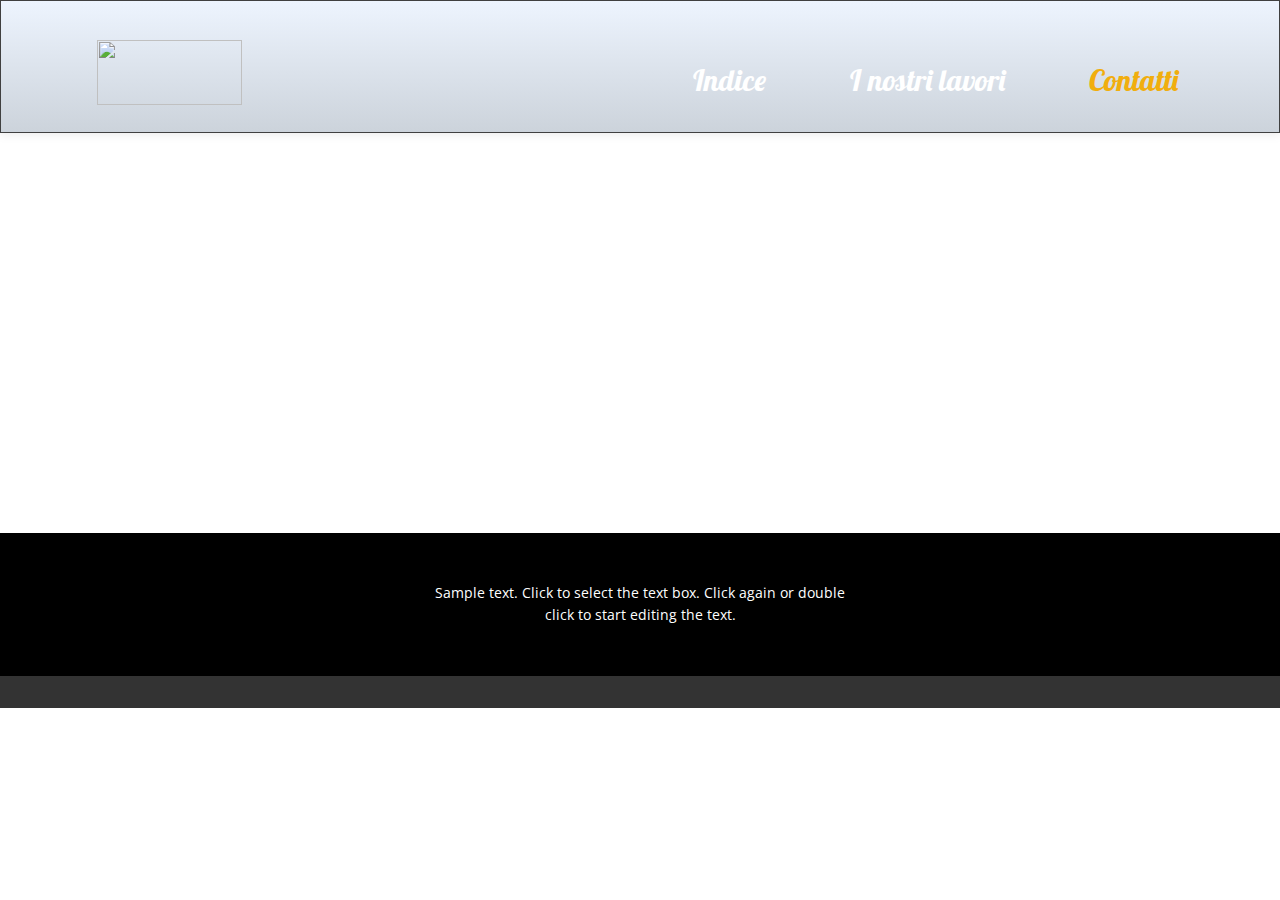
==== Contatti.html @ ff4f026e "Add files via upload" ====
<!DOCTYPE html>
<html style="font-size: 16px;" lang="it"><head>
    <meta name="viewport" content="width=device-width, initial-scale=1.0">
    <meta charset="utf-8">
    <meta name="keywords" content="">
    <meta name="description" content="">
    <title>Contatti</title>
    <link rel="stylesheet" href="nicepage.css" media="screen">
<link rel="stylesheet" href="Contatti.css" media="screen">
    <script class="u-script" type="text/javascript" src="jquery.js" defer=""></script>
    <script class="u-script" type="text/javascript" src="nicepage.js" defer=""></script>
    <meta name="generator" content="Nicepage 5.3.6, nicepage.com">
    <link id="u-theme-google-font" rel="stylesheet" href="https://fonts.googleapis.com/css?family=Roboto:100,100i,300,300i,400,400i,500,500i,700,700i,900,900i|Open+Sans:300,300i,400,400i,500,500i,600,600i,700,700i,800,800i">
    <link id="u-page-google-font" rel="stylesheet" href="https://fonts.googleapis.com/css?family=Lobster:400">
    
    
    <script type="application/ld+json">{
		"@context": "http://schema.org",
		"@type": "Organization",
		"name": "",
		"logo": "images/Scoop_Logo14.png"
}</script>
    <meta name="theme-color" content="#5090f7">
    <meta property="og:title" content="Contatti">
    <meta property="og:type" content="website">
  </head>
  <body class="u-body u-xl-mode" data-lang="it"><header class="u-border-1 u-border-grey-75 u-box-shadow u-clearfix u-gradient u-header u-sticky u-sticky-3e7e u-header" id="sec-75b6"><div class="u-clearfix u-sheet u-sheet-1">
        <nav class="u-menu u-menu-one-level u-offcanvas u-menu-1" data-responsive-from="SM">
          <div class="menu-collapse u-custom-font u-font-lobster" style="font-size: 1.875rem; letter-spacing: 0px;">
            <a class="u-button-style u-custom-left-right-menu-spacing u-custom-padding-bottom u-custom-text-color u-custom-text-shadow u-custom-text-shadow-blur u-custom-text-shadow-color u-custom-text-shadow-transparency u-custom-text-shadow-x u-custom-text-shadow-y u-custom-top-bottom-menu-spacing u-nav-link u-text-active-palette-1-base u-text-hover-palette-2-base" href="#" style="padding: 8px 148px; font-size: calc(1em + 16px);">
              <svg class="u-svg-link" viewBox="0 0 24 24"><use xmlns:xlink="http://www.w3.org/1999/xlink" xlink:href="#menu-hamburger"></use></svg>
              <svg class="u-svg-content" version="1.1" id="menu-hamburger" viewBox="0 0 16 16" x="0px" y="0px" xmlns:xlink="http://www.w3.org/1999/xlink" xmlns="http://www.w3.org/2000/svg"><g><rect y="1" width="16" height="2"></rect><rect y="7" width="16" height="2"></rect><rect y="13" width="16" height="2"></rect>
</g></svg>
            </a>
          </div>
          <div class="u-custom-menu u-nav-container">
            <ul class="u-custom-font u-font-lobster u-nav u-spacing-20 u-unstyled u-nav-1"><li class="u-nav-item"><a class="u-border-active-palette-1-base u-border-hover-palette-1-base u-button-style u-nav-link u-text-active-palette-3-base u-text-hover-palette-3-light-2 u-text-white" href="Home.html" style="padding: 10px 32px;">Indice</a>
</li><li class="u-nav-item"><a class="u-border-active-palette-1-base u-border-hover-palette-1-base u-button-style u-nav-link u-text-active-palette-3-base u-text-hover-palette-3-light-2 u-text-white" href="I-nostri-lavori.html" style="padding: 10px 32px;">I nostri lavori</a>
</li><li class="u-nav-item"><a class="u-border-active-palette-1-base u-border-hover-palette-1-base u-button-style u-nav-link u-text-active-palette-3-base u-text-hover-palette-3-light-2 u-text-white" href="Contatti.html" style="padding: 10px 32px;">Contatti</a>
</li></ul>
          </div>
          <div class="u-custom-menu u-nav-container-collapse">
            <div class="u-black u-container-style u-inner-container-layout u-opacity u-opacity-95 u-sidenav">
              <div class="u-inner-container-layout u-sidenav-overflow">
                <div class="u-menu-close"></div>
                <ul class="u-align-center u-nav u-popupmenu-items u-unstyled u-nav-2"><li class="u-nav-item"><a class="u-button-style u-nav-link" href="Home.html">Indice</a>
</li><li class="u-nav-item"><a class="u-button-style u-nav-link" href="I-nostri-lavori.html">I nostri lavori</a>
</li><li class="u-nav-item"><a class="u-button-style u-nav-link" href="Contatti.html">Contatti</a>
</li></ul>
              </div>
            </div>
            <div class="u-black u-menu-overlay u-opacity u-opacity-70"></div>
          </div>
        </nav>
        <a href="https://nicepage.com" class="u-image u-logo u-image-1" data-image-width="433" data-image-height="197" title="www.google.com">
          <img src="images/Scoop_Logo14.png" class="u-logo-image u-logo-image-1">
        </a>
      </div><style class="u-sticky-style" data-style-id="3e7e">.u-sticky-fixed.u-sticky-3e7e:before, .u-body.u-sticky-fixed .u-sticky-3e7e:before {
borders: top right bottom left !important; border-color: #404040 !important; border-width: 2px !important
}</style></header>
    <section class="u-clearfix u-section-1" id="sec-b669">
      <div class="u-clearfix u-sheet u-sheet-1"></div>
    </section>
    
    
    <footer class="u-align-center u-black u-clearfix u-footer u-footer" id="sec-9346"><div class="u-clearfix u-sheet u-sheet-1">
        <p class="u-small-text u-text u-text-variant u-text-1">Sample text. Click to select the text box. Click again or double click to start editing the text.</p>
      </div></footer>
    <section class="u-backlink u-clearfix u-grey-80">
      
    </section>
  
</body></html>
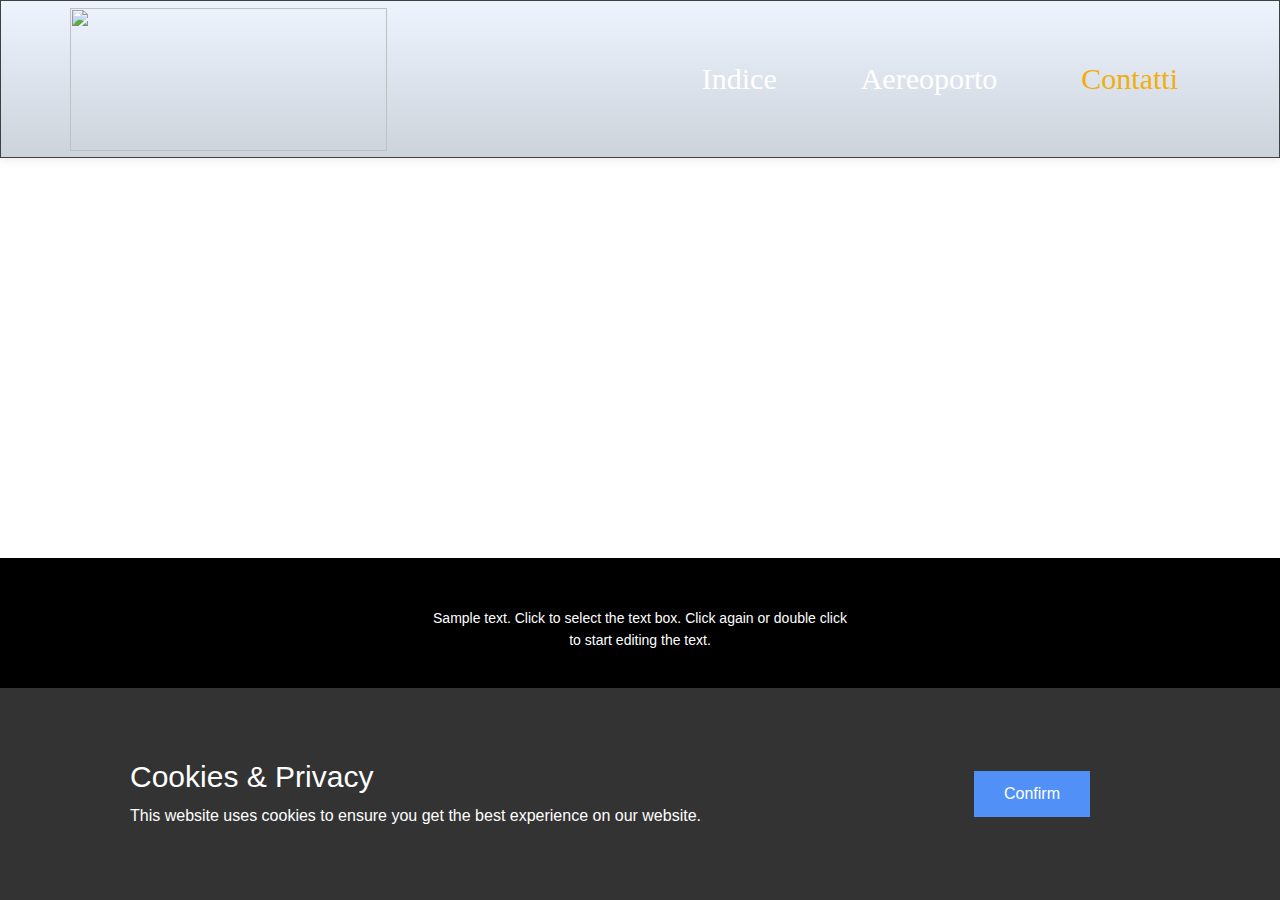
==== commit d62474ce: "Add files via upload" ====
--- a/Contatti.html
+++ b/Contatti.html
@@ -2,28 +2,30 @@
 <html style="font-size: 16px;" lang="it"><head>
     <meta name="viewport" content="width=device-width, initial-scale=1.0">
     <meta charset="utf-8">
-    <meta name="keywords" content="">
-    <meta name="description" content="">
+    <meta name="keywords" content="
+Segnalcoop Algia segnaletica stradale orizzontale verticale cantiere">
+    <meta name="description" content="Realizziamo striscioni stradali e segnaletica stradale orizzontale verticale, e di sicurezza in provincia di Vercelli, Milano, Torino, Alessandria,Verbano-Cusio-Ossola ">
     <title>Contatti</title>
-    <link rel="stylesheet" href="nicepage.css" media="screen">
+    <link rel="stylesheet" href="joepage.css" media="screen">
 <link rel="stylesheet" href="Contatti.css" media="screen">
     <script class="u-script" type="text/javascript" src="jquery.js" defer=""></script>
-    <script class="u-script" type="text/javascript" src="nicepage.js" defer=""></script>
-    <meta name="generator" content="Nicepage 5.3.6, nicepage.com">
-    <link id="u-theme-google-font" rel="stylesheet" href="https://fonts.googleapis.com/css?family=Roboto:100,100i,300,300i,400,400i,500,500i,700,700i,900,900i|Open+Sans:300,300i,400,400i,500,500i,600,600i,700,700i,800,800i">
-    <link id="u-page-google-font" rel="stylesheet" href="https://fonts.googleapis.com/css?family=Lobster:400">
+    <script class="u-script" type="text/javascript" src="joepage.js" defer=""></script>
+
+    <link id="u-theme-google-font" rel="stylesheet" href="fonts.css">
+    <link id="u-page-google-font" rel="stylesheet" href="Contatti-fonts.css">
     
     
     <script type="application/ld+json">{
 		"@context": "http://schema.org",
 		"@type": "Organization",
-		"name": "",
-		"logo": "images/Scoop_Logo14.png"
+		"name": "Site1",
+		"logo": "images/Scoop_Logo10.svg"
 }</script>
     <meta name="theme-color" content="#5090f7">
     <meta property="og:title" content="Contatti">
+    <meta property="og:description" content="Realizziamo striscioni stradali e segnaletica stradale orizzontale verticale, e di sicurezza in provincia di Vercelli, Milano, Torino, Alessandria,Verbano-Cusio-Ossola ">
     <meta property="og:type" content="website">
-  </head>
+  <meta data-intl-tel-input-cdn-path="intlTelInput/"></head>
   <body class="u-body u-xl-mode" data-lang="it"><header class="u-border-1 u-border-grey-75 u-box-shadow u-clearfix u-gradient u-header u-sticky u-sticky-3e7e u-header" id="sec-75b6"><div class="u-clearfix u-sheet u-sheet-1">
         <nav class="u-menu u-menu-one-level u-offcanvas u-menu-1" data-responsive-from="SM">
           <div class="menu-collapse u-custom-font u-font-lobster" style="font-size: 1.875rem; letter-spacing: 0px;">
@@ -35,7 +37,7 @@
           </div>
           <div class="u-custom-menu u-nav-container">
             <ul class="u-custom-font u-font-lobster u-nav u-spacing-20 u-unstyled u-nav-1"><li class="u-nav-item"><a class="u-border-active-palette-1-base u-border-hover-palette-1-base u-button-style u-nav-link u-text-active-palette-3-base u-text-hover-palette-3-light-2 u-text-white" href="Home.html" style="padding: 10px 32px;">Indice</a>
-</li><li class="u-nav-item"><a class="u-border-active-palette-1-base u-border-hover-palette-1-base u-button-style u-nav-link u-text-active-palette-3-base u-text-hover-palette-3-light-2 u-text-white" href="I-nostri-lavori.html" style="padding: 10px 32px;">I nostri lavori</a>
+</li><li class="u-nav-item"><a class="u-border-active-palette-1-base u-border-hover-palette-1-base u-button-style u-nav-link u-text-active-palette-3-base u-text-hover-palette-3-light-2 u-text-white" href="Aereoporto.html" style="padding: 10px 32px;">Aereoporto</a>
 </li><li class="u-nav-item"><a class="u-border-active-palette-1-base u-border-hover-palette-1-base u-button-style u-nav-link u-text-active-palette-3-base u-text-hover-palette-3-light-2 u-text-white" href="Contatti.html" style="padding: 10px 32px;">Contatti</a>
 </li></ul>
           </div>
@@ -44,7 +46,7 @@
               <div class="u-inner-container-layout u-sidenav-overflow">
                 <div class="u-menu-close"></div>
                 <ul class="u-align-center u-nav u-popupmenu-items u-unstyled u-nav-2"><li class="u-nav-item"><a class="u-button-style u-nav-link" href="Home.html">Indice</a>
-</li><li class="u-nav-item"><a class="u-button-style u-nav-link" href="I-nostri-lavori.html">I nostri lavori</a>
+</li><li class="u-nav-item"><a class="u-button-style u-nav-link" href="Aereoporto.html">Aereoporto</a>
 </li><li class="u-nav-item"><a class="u-button-style u-nav-link" href="Contatti.html">Contatti</a>
 </li></ul>
               </div>
@@ -52,8 +54,8 @@
             <div class="u-black u-menu-overlay u-opacity u-opacity-70"></div>
           </div>
         </nav>
-        <a href="https://nicepage.com" class="u-image u-logo u-image-1" data-image-width="433" data-image-height="197" title="www.google.com">
-          <img src="images/Scoop_Logo14.png" class="u-logo-image u-logo-image-1">
+        <a href="https://segnalcoop.it" class="u-image u-logo u-image-1" data-image-width="416" data-image-height="189" title="www.google.com">
+          <img src="images/Scoop_Logo10.svg" class="u-logo-image u-logo-image-1">
         </a>
       </div><style class="u-sticky-style" data-style-id="3e7e">.u-sticky-fixed.u-sticky-3e7e:before, .u-body.u-sticky-fixed .u-sticky-3e7e:before {
 borders: top right bottom left !important; border-color: #404040 !important; border-width: 2px !important
@@ -65,9 +67,146 @@
     
     <footer class="u-align-center u-black u-clearfix u-footer u-footer" id="sec-9346"><div class="u-clearfix u-sheet u-sheet-1">
         <p class="u-small-text u-text u-text-variant u-text-1">Sample text. Click to select the text box. Click again or double click to start editing the text.</p>
-      </div></footer>
-    <section class="u-backlink u-clearfix u-grey-80">
-      
-    </section>
+      </div></footer><section class="u-align-center u-clearfix u-cookies-consent u-grey-80 u-cookies-consent" id="sec-d982">
+      <div class="u-clearfix u-sheet u-valign-middle u-sheet-1">
+        <div class="u-clearfix u-expanded-width u-layout-wrap u-layout-wrap-1">
+          <div class="u-gutter-0 u-layout">
+            <div class="u-layout-row">
+              <div class="u-container-style u-layout-cell u-left-cell u-size-43-md u-size-43-sm u-size-43-xs u-size-46-lg u-size-46-xl u-layout-cell-1">
+                <div class="u-container-layout u-valign-middle u-container-layout-1">
+                  <h3 class="u-text u-text-default u-text-1">Cookies &amp; Privacy</h3>
+                  <p class="u-text u-text-default u-text-2">This website uses cookies to ensure you get the best experience on our website.</p>
+                </div>
+              </div>
+              <div class="u-align-left u-container-style u-layout-cell u-right-cell u-size-14-lg u-size-14-xl u-size-17-md u-size-17-sm u-size-17-xs u-layout-cell-2">
+                <div class="u-container-layout u-valign-middle-lg u-valign-middle-md u-valign-middle-xl u-valign-top-sm u-valign-top-xs u-container-layout-2">
+                  <a href="###" class="u-btn u-button-confirm u-button-style u-palette-1-base u-btn-1">Confirm</a>
+                </div>
+              </div>
+            </div>
+          </div>
+        </div>
+      </div>
+    <style> .u-cookies-consent {
+  background-image: none;
+}
+
+.u-cookies-consent .u-sheet-1 {
+  min-height: 212px;
+}
+
+.u-cookies-consent .u-layout-wrap-1 {
+  margin-top: 30px;
+  margin-bottom: 30px;
+}
+
+.u-cookies-consent .u-layout-cell-1 {
+  min-height: 152px;
+}
+
+.u-cookies-consent .u-container-layout-1 {
+  padding: 30px 60px;
+}
+
+.u-cookies-consent .u-text-1 {
+  margin-top: 0;
+  margin-right: 20px;
+  margin-bottom: 0;
+}
+
+.u-cookies-consent .u-text-2 {
+  margin: 8px 20px 0 0;
+}
+
+.u-cookies-consent .u-layout-cell-2 {
+  min-height: 152px;
+}
+
+.u-cookies-consent .u-container-layout-2 {
+  padding: 30px;
+}
+
+.u-cookies-consent .u-btn-1 {
+  margin: 0 auto 0 0;
+}
+
+@media (max-width: 1199px) {
+  .u-cookies-consent .u-sheet-1 {
+    min-height: 131px;
+  }
+
+  .u-cookies-consent .u-layout-cell-1 {
+    min-height: 125px;
+  }
+
+  .u-cookies-consent .u-text-1 {
+    margin-right: 0;
+  }
+
+  .u-cookies-consent .u-text-2 {
+    margin-right: 0;
+  }
+
+  .u-cookies-consent .u-layout-cell-2 {
+    min-height: 125px;
+  }
+}
+
+@media (max-width: 991px) {
+  .u-cookies-consent .u-sheet-1 {
+    min-height: 106px;
+  }
+
+  .u-cookies-consent .u-layout-cell-1 {
+    min-height: 100px;
+  }
+
+  .u-cookies-consent .u-container-layout-1 {
+    padding-left: 30px;
+    padding-right: 30px;
+  }
+
+  .u-cookies-consent .u-layout-cell-2 {
+    min-height: 100px;
+  }
+}
+
+@media (max-width: 767px) {
+  .u-cookies-consent .u-sheet-1 {
+    min-height: 225px;
+  }
+
+  .u-cookies-consent .u-layout-cell-1 {
+    min-height: 154px;
+  }
+
+  .u-cookies-consent .u-container-layout-1 {
+    padding-left: 10px;
+    padding-right: 10px;
+    padding-bottom: 20px;
+  }
+
+  .u-cookies-consent .u-layout-cell-2 {
+    min-height: 65px;
+  }
+
+  .u-cookies-consent .u-container-layout-2 {
+    padding: 10px;
+  }
+}
+
+@media (max-width: 575px) {
+  .u-cookies-consent .u-sheet-1 {
+    min-height: 121px;
+  }
+
+  .u-cookies-consent .u-layout-cell-1 {
+    min-height: 100px;
+  }
+
+  .u-cookies-consent .u-layout-cell-2 {
+    min-height: 15px;
+  }
+}</style></section>
   
 </body></html>--- a/joepage.css
+++ b/joepage.css
@@ -0,0 +1,40412 @@
+@charset "UTF-8";
+.u-hidden-block {
+  visibility: hidden!important;
+}
+.u-locked-block {
+  pointer-events: none!important;
+}
+/*! normalize.css v4.1.1 | MIT License | github.com/necolas/normalize.css */
+html {
+  font-family: sans-serif;
+  -ms-text-size-adjust: 100%;
+  -webkit-text-size-adjust: 100%;
+}
+body {
+  margin: 0;
+}
+article,
+aside,
+details,
+figcaption,
+figure,
+footer,
+header,
+main,
+menu,
+nav,
+section,
+summary {
+  display: block;
+}
+audio,
+canvas,
+progress,
+video {
+  display: inline-block;
+}
+audio:not([controls]) {
+  display: none;
+  height: 0;
+}
+progress {
+  vertical-align: baseline;
+}
+template,
+[hidden] {
+  display: none;
+}
+a {
+  background-color: transparent;
+  -webkit-text-decoration-skip: objects;
+}
+a:active,
+a:hover {
+  outline-width: 0;
+}
+abbr[title] {
+  border-bottom: none;
+  text-decoration: underline;
+}
+b,
+strong {
+  font-weight: inherit;
+  font-weight: bold;
+}
+dfn {
+  font-style: italic;
+}
+h1 {
+  font-size: 2em;
+  margin: 0.67em 0;
+}
+mark {
+  background-color: #ff0;
+  color: #000;
+}
+small {
+  font-size: 80%;
+}
+sub,
+sup {
+  font-size: 75%;
+  line-height: 0;
+  position: relative;
+  vertical-align: baseline;
+}
+sub {
+  bottom: -0.25em;
+}
+sup {
+  top: -0.5em;
+}
+img {
+  border-style: none;
+}
+svg:not(:root) {
+  overflow: hidden;
+}
+code,
+kbd,
+pre,
+samp {
+  font-family: monospace,monospace;
+  font-size: 1em;
+}
+hr {
+  box-sizing: content-box;
+  height: 0;
+  overflow: visible;
+}
+button,
+input,
+optgroup,
+select,
+textarea {
+  color: inherit;
+  font: inherit;
+  margin: 0;
+}
+optgroup {
+  font-weight: 700;
+}
+button,
+input {
+  overflow: visible;
+}
+button,
+select {
+  text-transform: none;
+}
+button,
+html [type="button"],
+[type="reset"],
+[type="submit"] {
+  -webkit-appearance: button;
+}
+button::-moz-focus-inner,
+[type="button"]::-moz-focus-inner,
+[type="reset"]::-moz-focus-inner,
+[type="submit"]::-moz-focus-inner {
+  border-style: none;
+  padding: 0;
+}
+button:-moz-focusring,
+[type="button"]:-moz-focusring,
+[type="reset"]:-moz-focusring,
+[type="submit"]:-moz-focusring {
+  outline: 1px dotted ButtonText;
+}
+fieldset {
+  border: 1px solid silver;
+  margin: 0 2px;
+  padding: 0.35em 0.625em 0.75em;
+}
+legend {
+  box-sizing: border-box;
+  color: inherit;
+  display: table;
+  max-width: 100%;
+  padding: 0;
+  white-space: normal;
+}
+textarea {
+  overflow: auto;
+  outline: none;
+}
+button,
+select,
+input,
+textarea {
+  outline: none;
+}
+[type="checkbox"],
+[type="radio"] {
+  box-sizing: border-box;
+  padding: 0;
+}
+[type="number"]::-webkit-inner-spin-button,
+[type="number"]::-webkit-outer-spin-button {
+  height: auto;
+}
+[type="search"] {
+  -webkit-appearance: textfield;
+  outline-offset: -2px;
+}
+[type="search"]::-webkit-search-cancel-button,
+[type="search"]::-webkit-search-decoration {
+  -webkit-appearance: none;
+}
+::-webkit-input-placeholder {
+  color: inherit;
+  opacity: 0.54;
+}
+::-webkit-file-upload-button {
+  -webkit-appearance: button;
+  font: inherit;
+}
+ul,
+ol {
+  padding-left: 20px;
+}
+/* Fade effect */
+/* Over effect */
+/* Slide effect */
+/* Over and Slide effect */
+/* Flip Left effect */
+/* Flip Right effect */
+/* Flip Top effect */
+/* Flip Bottom effect */
+/* Wobble Left effect */
+/* Wobble Right effect */
+/* Wobble top effect */
+/* Wobble bottom effect */
+/* Zoom and Rotate Effects */
+/* Utility */
+.u-over-slide {
+  position: absolute;
+  left: 0;
+  top: 0;
+  width: 100%;
+  height: 100%;
+}
+.u-background-effect {
+  overflow: hidden;
+}
+.u-background-effect ~ .u-container-layout {
+  cursor: pointer;
+}
+/* Fade effect */
+.u-effect-fade .u-over-slide {
+  opacity: 0;
+  transition: all 500ms ease;
+}
+.u-effect-fade:hover .u-over-slide,
+.u-effect-fade.u-effect-active .u-over-slide {
+  opacity: 1;
+}
+/* Over effect */
+.u-effect-over-left .u-over-slide {
+  transform: translate(-100%, 0);
+  transition: all 500ms ease;
+}
+.u-effect-over-left:hover .u-over-slide,
+.u-effect-over-left.u-effect-active .u-over-slide {
+  transform: translate(0, 0);
+}
+.u-effect-over-right .u-over-slide {
+  transform: translate(100%, 0);
+  transition: all 500ms ease;
+}
+.u-effect-over-right:hover .u-over-slide,
+.u-effect-over-right.u-effect-active .u-over-slide {
+  transform: translate(0, 0);
+}
+.u-effect-over-top .u-over-slide {
+  transform: translate(0, -100%);
+  transition: all 500ms ease;
+}
+.u-effect-over-top:hover .u-over-slide,
+.u-effect-over-top.u-effect-active .u-over-slide {
+  transform: translate(0, 0);
+}
+.u-effect-over-bottom .u-over-slide {
+  transform: translate(0, 100%);
+  transition: all 500ms ease;
+}
+.u-effect-over-bottom:hover .u-over-slide,
+.u-effect-over-bottom.u-effect-active .u-over-slide {
+  transform: translate(0, 0);
+}
+.u-effect-over-topleft .u-over-slide {
+  transform: translate(-100%, -100%);
+  transition: all 500ms ease;
+}
+.u-effect-over-topleft:hover .u-over-slide,
+.u-effect-over-topleft.u-effect-active .u-over-slide {
+  transform: translate(0, 0);
+}
+.u-effect-over-topright .u-over-slide {
+  transform: translate(100%, -100%);
+  transition: all 500ms ease;
+}
+.u-effect-over-topright:hover .u-over-slide,
+.u-effect-over-topright.u-effect-active .u-over-slide {
+  transform: translate(0, 0);
+}
+.u-effect-over-bottomleft .u-over-slide {
+  transform: translate(-100%, 100%);
+  transition: all 500ms ease;
+}
+.u-effect-over-bottomleft:hover .u-over-slide,
+.u-effect-over-bottomleft.u-effect-active .u-over-slide {
+  transform: translate(0, 0);
+}
+.u-effect-over-bottomright .u-over-slide {
+  transform: translate(100%, 100%);
+  transition: all 500ms ease;
+}
+.u-effect-over-bottomright:hover .u-over-slide,
+.u-effect-over-bottomright.u-effect-active .u-over-slide {
+  transform: translate(0, 0);
+}
+/* Slide effect */
+.u-effect-slide-left .u-over-slide {
+  transform: translate(-100%, 0);
+  transition: all 500ms ease;
+}
+.u-effect-slide-left:hover .u-over-slide,
+.u-effect-slide-left.u-effect-active .u-over-slide {
+  transform: translate(0, 0);
+}
+.u-effect-slide-left .u-back-slide {
+  transition: all 500ms ease;
+}
+.u-effect-slide-left:hover .u-back-slide,
+.u-effect-slide-left.u-effect-active .u-back-slide {
+  transform: translate(100%, 0);
+}
+.u-effect-slide-right .u-over-slide {
+  transform: translate(100%, 0);
+  transition: all 500ms ease;
+}
+.u-effect-slide-right:hover .u-over-slide,
+.u-effect-slide-right.u-effect-active .u-over-slide {
+  transform: translate(0, 0);
+}
+.u-effect-slide-right .u-back-slide {
+  transition: all 500ms ease;
+}
+.u-effect-slide-right:hover .u-back-slide,
+.u-effect-slide-right.u-effect-active .u-back-slide {
+  transform: translate(-100%, 0);
+}
+.u-effect-slide-top .u-over-slide {
+  transform: translate(0, -100%);
+  transition: all 500ms ease;
+}
+.u-effect-slide-top:hover .u-over-slide,
+.u-effect-slide-top.u-effect-active .u-over-slide {
+  transform: translate(0, 0);
+}
+.u-effect-slide-top .u-back-slide {
+  transition: all 500ms ease;
+}
+.u-effect-slide-top:hover .u-back-slide,
+.u-effect-slide-top.u-effect-active .u-back-slide {
+  transform: translate(0, 100%);
+}
+.u-effect-slide-bottom .u-over-slide {
+  transform: translate(0, 100%);
+  transition: all 500ms ease;
+}
+.u-effect-slide-bottom:hover .u-over-slide,
+.u-effect-slide-bottom.u-effect-active .u-over-slide {
+  transform: translate(0, 0);
+}
+.u-effect-slide-bottom .u-back-slide {
+  transition: all 500ms ease;
+}
+.u-effect-slide-bottom:hover .u-back-slide,
+.u-effect-slide-bottom.u-effect-active .u-back-slide {
+  transform: translate(0, -100%);
+}
+.u-effect-slide-topleft .u-over-slide {
+  transform: translate(-100%, -100%);
+  transition: all 500ms ease;
+}
+.u-effect-slide-topleft:hover .u-over-slide,
+.u-effect-slide-topleft.u-effect-active .u-over-slide {
+  transform: translate(0, 0);
+}
+.u-effect-slide-topleft .u-back-slide {
+  transition: all 500ms ease;
+}
+.u-effect-slide-topleft:hover .u-back-slide,
+.u-effect-slide-topleft.u-effect-active .u-back-slide {
+  transform: translate(100%, 100%);
+}
+.u-effect-slide-topright .u-over-slide {
+  transform: translate(100%, -100%);
+  transition: all 500ms ease;
+}
+.u-effect-slide-topright:hover .u-over-slide,
+.u-effect-slide-topright.u-effect-active .u-over-slide {
+  transform: translate(0, 0);
+}
+.u-effect-slide-topright .u-back-slide {
+  transition: all 500ms ease;
+}
+.u-effect-slide-topright:hover .u-back-slide,
+.u-effect-slide-topright.u-effect-active .u-back-slide {
+  transform: translate(-100%, 100%);
+}
+.u-effect-slide-bottomleft .u-over-slide {
+  transform: translate(-100%, 100%);
+  transition: all 500ms ease;
+}
+.u-effect-slide-bottomleft:hover .u-over-slide,
+.u-effect-slide-bottomleft.u-effect-active .u-over-slide {
+  transform: translate(0, 0);
+}
+.u-effect-slide-bottomleft .u-back-slide {
+  transition: all 500ms ease;
+}
+.u-effect-slide-bottomleft:hover .u-back-slide,
+.u-effect-slide-bottomleft.u-effect-active .u-back-slide {
+  transform: translate(100%, -100%);
+}
+.u-effect-slide-bottomright .u-over-slide {
+  transform: translate(100%, 100%);
+  transition: all 500ms ease;
+}
+.u-effect-slide-bottomright:hover .u-over-slide,
+.u-effect-slide-bottomright.u-effect-active .u-over-slide {
+  transform: translate(0, 0);
+}
+.u-effect-slide-bottomright .u-back-slide {
+  transition: all 500ms ease;
+}
+.u-effect-slide-bottomright:hover .u-back-slide,
+.u-effect-slide-bottomright.u-effect-active .u-back-slide {
+  transform: translate(-100%, -100%);
+}
+/* Flip */
+.u-effect-flip-left,
+.u-effect-flip-left .u-slidesWrapper {
+  perspective: 300px;
+}
+.u-effect-flip-left .u-over-slide {
+  opacity: 0;
+  transform: rotateY(180deg);
+  transform-origin: center left;
+  transition: transform 500ms ease, transform-origin 500ms ease, opacity 0ms ease 500ms;
+}
+.u-effect-flip-left:hover .u-over-slide,
+.u-effect-flip-left.u-effect-active .u-over-slide {
+  opacity: 1;
+  transform: rotateY(0deg);
+  transition: transform 500ms ease, transform-origin 500ms ease;
+}
+.u-effect-flip-right,
+.u-effect-flip-right .u-slidesWrapper {
+  perspective: 300px;
+}
+.u-effect-flip-right .u-over-slide {
+  opacity: 0;
+  transform: rotateY(-180deg);
+  transform-origin: center right;
+  transition: transform 500ms ease, transform-origin 500ms ease, opacity 0ms ease 500ms;
+}
+.u-effect-flip-right:hover .u-over-slide,
+.u-effect-flip-right.u-effect-active .u-over-slide {
+  opacity: 1;
+  transform: rotateY(0deg);
+  transition: transform 500ms ease, transform-origin 500ms ease;
+}
+.u-effect-flip-top,
+.u-effect-flip-top .u-slidesWrapper {
+  perspective: 300px;
+}
+.u-effect-flip-top .u-over-slide {
+  opacity: 0;
+  transform: rotateX(-180deg);
+  transform-origin: center top;
+  transition: transform 500ms ease, transform-origin 500ms ease, opacity 0ms ease 500ms;
+}
+.u-effect-flip-top:hover .u-over-slide,
+.u-effect-flip-top.u-effect-active .u-over-slide {
+  opacity: 1;
+  transform: rotateX(0deg);
+  transition: transform 500ms ease, transform-origin 500ms ease;
+}
+.u-effect-flip-bottom,
+.u-effect-flip-bottom .u-slidesWrapper {
+  perspective: 300px;
+}
+.u-effect-flip-bottom .u-over-slide {
+  opacity: 0;
+  transform: rotateX(180deg);
+  transform-origin: center bottom;
+  transition: transform 500ms ease, transform-origin 500ms ease, opacity 0ms ease 500ms;
+}
+.u-effect-flip-bottom:hover .u-over-slide,
+.u-effect-flip-bottom.u-effect-active .u-over-slide {
+  opacity: 1;
+  transform: rotateX(0deg);
+  transition: transform 500ms ease, transform-origin 500ms ease;
+}
+/* Wooble */
+.u-effect-wobble-left,
+.u-effect-wobble-left .u-slidesWrapper {
+  perspective: 300px;
+}
+.u-effect-wobble-left .u-over-slide {
+  opacity: 0;
+  transform: rotateY(130deg);
+  transform-origin: center left;
+  transition: transform 500ms ease, transform-origin 500ms ease, opacity 0ms ease 500ms;
+}
+.u-effect-wobble-left:hover .u-over-slide,
+.u-effect-wobble-left.u-effect-active .u-over-slide {
+  opacity: 1;
+  transform: rotateY(0deg);
+  transform-origin: center right;
+  transition: transform 500ms ease, transform-origin 500ms ease;
+}
+.u-effect-wobble-right,
+.u-effect-wobble-right .u-slidesWrapper {
+  perspective: 300px;
+}
+.u-effect-wobble-right .u-over-slide {
+  opacity: 0;
+  transform: rotateY(-130deg);
+  transform-origin: center right;
+  transition: transform 500ms ease, transform-origin 500ms ease, opacity 0ms ease 500ms;
+}
+.u-effect-wobble-right:hover .u-over-slide,
+.u-effect-wobble-right.u-effect-active .u-over-slide {
+  opacity: 1;
+  transform: rotateY(0deg);
+  transform-origin: center left;
+  transition: transform 500ms ease, transform-origin 500ms ease;
+}
+.u-effect-wobble-top,
+.u-effect-wobble-top .u-slidesWrapper {
+  perspective: 300px;
+}
+.u-effect-wobble-top .u-over-slide {
+  opacity: 0;
+  transform: rotateX(-130deg);
+  transform-origin: center top;
+  transition: transform 500ms ease, transform-origin 500ms ease, opacity 0ms ease 500ms;
+}
+.u-effect-wobble-top:hover .u-over-slide,
+.u-effect-wobble-top.u-effect-active .u-over-slide {
+  opacity: 1;
+  transform: rotateX(0deg);
+  transform-origin: center bottom;
+  transition: transform 500ms ease, transform-origin 500ms ease;
+}
+.u-effect-wobble-bottom,
+.u-effect-wobble-bottom .u-slidesWrapper {
+  perspective: 300px;
+}
+.u-effect-wobble-bottom .u-over-slide {
+  opacity: 0;
+  transform: rotateX(130deg);
+  transform-origin: center bottom;
+  transition: transform 500ms ease, transform-origin 500ms ease, opacity 0ms ease 500ms;
+}
+.u-effect-wobble-bottom:hover .u-over-slide,
+.u-effect-wobble-bottom.u-effect-active .u-over-slide {
+  opacity: 1;
+  transform: rotateX(0deg);
+  transform-origin: center top;
+  transition: transform 500ms ease, transform-origin 500ms ease;
+}
+/* Zoom */
+.u-effect-zoom .u-over-slide {
+  transition: transform 500ms ease;
+  transform: scale(0, 0);
+}
+.u-effect-zoom:hover .u-over-slide,
+.u-effect-zoom.u-effect-active .u-over-slide {
+  transform: scale(1, 1);
+}
+.u-effect-hover-zoom .u-back-slide,
+.u-effect-hover-zoom .u-background-effect-image {
+  transition: transform 500ms ease;
+  transform: scale(1);
+}
+.u-effect-hover-zoom:hover .u-back-slide,
+.u-effect-hover-zoom:hover .u-background-effect-image,
+.u-effect-hover-zoom.u-effect-active .u-back-slide,
+.u-effect-hover-zoom.u-effect-active .u-background-effect-image {
+  transform: scale(var(--effect-scale));
+}
+.u-effect-hover-zoomOut .u-back-slide,
+.u-effect-hover-zoomOut .u-background-effect-image {
+  transition: transform 500ms ease;
+  transform: scale(var(--effect-scale));
+}
+.u-effect-hover-zoomOut:hover .u-back-slide,
+.u-effect-hover-zoomOut:hover .u-background-effect-image,
+.u-effect-hover-zoomOut.u-effect-active .u-back-slide,
+.u-effect-hover-zoomOut.u-effect-active .u-background-effect-image {
+  transform: scale(1);
+}
+.u-effect-hover-liftUp > .u-background-effect {
+  overflow: visible;
+}
+.u-effect-hover-liftUp .u-back-slide,
+.u-effect-hover-liftUp .u-background-effect-image {
+  transition: transform 500ms ease;
+  transform: scale(1);
+}
+.u-effect-hover-liftUp:hover .u-back-slide,
+.u-effect-hover-liftUp.u-effect-active .u-back-slide,
+.u-effect-hover-liftUp:hover .u-background-effect-image,
+.u-effect-hover-liftUp.u-effect-active .u-background-effect-image {
+  transform: scale(var(--effect-scale));
+  z-index: 1;
+}
+.u-effect-hover-liftUp:hover > .u-container-layout {
+  z-index: 2;
+}
+.u-effect-zoom-rotate .u-over-slide {
+  transition: transform 500ms ease;
+  transform: rotate(0deg) scale(0, 0);
+}
+.u-effect-zoom-rotate:hover .u-over-slide,
+.u-effect-zoom-rotate.u-effect-active .u-over-slide {
+  transform: rotate(360deg) scale(1, 1);
+}
+.u-effect-zoom-rotateX .u-over-slide {
+  transition: transform 500ms ease;
+  transform: rotateX(0deg) scale(0, 0);
+}
+.u-effect-zoom-rotateX:hover .u-over-slide,
+.u-effect-zoom-rotateX.u-effect-active .u-over-slide {
+  transform: rotateX(360deg) scale(1, 1);
+}
+.u-effect-zoom-rotateY .u-over-slide {
+  transition: transform 500ms ease;
+  transform: rotateY(0deg) scale(0, 0);
+}
+.u-effect-zoom-rotateY:hover .u-over-slide,
+.u-effect-zoom-rotateY.u-effect-active .u-over-slide {
+  transform: rotateY(360deg) scale(1, 1);
+}
+.u-effect-hover-slide .u-back-image,
+.u-effect-hover-slide .u-background-effect-image {
+  transition-duration: 500ms;
+  transition-timing-function: ease;
+  transition-property: left, right, top, bottom;
+}
+.u-effect-hover-slide .u-effect-hover-slide-direction-right {
+  left: auto;
+}
+.u-effect-hover-slide .u-effect-hover-slide-direction-up {
+  top: auto;
+}
+.u-effect-hover-slide:hover .u-back-image.u-effect-hover-slide-direction-left,
+.u-effect-hover-slide:hover .u-background-effect-image.u-effect-hover-slide-direction-left,
+.u-effect-hover-slide.u-effect-active .u-back-image.u-effect-hover-slide-direction-left,
+.u-effect-hover-slide.u-effect-active .u-background-effect-image.u-effect-hover-slide-direction-left {
+  left: 0 !important;
+}
+.u-effect-hover-slide:hover .u-back-image.u-effect-hover-slide-direction-right,
+.u-effect-hover-slide:hover .u-background-effect-image.u-effect-hover-slide-direction-right,
+.u-effect-hover-slide.u-effect-active .u-back-image.u-effect-hover-slide-direction-right,
+.u-effect-hover-slide.u-effect-active .u-background-effect-image.u-effect-hover-slide-direction-right {
+  right: 0 !important;
+}
+.u-effect-hover-slide:hover .u-back-image.u-effect-hover-slide-direction-up,
+.u-effect-hover-slide:hover .u-background-effect-image.u-effect-hover-slide-direction-up,
+.u-effect-hover-slide.u-effect-active .u-back-image.u-effect-hover-slide-direction-up,
+.u-effect-hover-slide.u-effect-active .u-background-effect-image.u-effect-hover-slide-direction-up {
+  bottom: 0 !important;
+}
+.u-effect-hover-slide:hover .u-back-image.u-effect-hover-slide-direction-down,
+.u-effect-hover-slide:hover .u-background-effect-image.u-effect-hover-slide-direction-down,
+.u-effect-hover-slide.u-effect-active .u-back-image.u-effect-hover-slide-direction-down,
+.u-effect-hover-slide.u-effect-active .u-background-effect-image.u-effect-hover-slide-direction-down {
+  top: 0 !important;
+}
+.u-btn {
+  /*display: inline-block;*/
+  display: table;
+  /*TODO maye need another solution for negative marin*/
+  cursor: pointer;
+  color: inherit;
+  font-size: inherit;
+  font-family: inherit;
+  line-height: inherit;
+  letter-spacing: inherit;
+  text-transform: inherit;
+  font-style: inherit;
+  font-weight: inherit;
+  text-decoration: none;
+  border: 0 none transparent;
+  outline-width: 0;
+  background-color: transparent;
+  margin: 0;
+  -webkit-text-decoration-skip: objects;
+  font-style: initial;
+  white-space: nowrap;
+  -webkit-user-select: none;
+      -ms-user-select: none;
+          user-select: none;
+  vertical-align: middle;
+  text-align: center;
+  padding: 10px 30px;
+  border-radius: 0;
+  align-self: flex-start;
+}
+.u-btn:focus,
+.u-btn:active:focus,
+.u-btn.active:focus {
+  outline: thin dotted;
+  outline: 5px auto -webkit-focus-ring-color;
+  outline-offset: -2px;
+}
+.u-btn:hover,
+.u-btn:focus {
+  text-decoration: none;
+}
+.u-btn:active,
+.u-btn.active {
+  outline: 0;
+  background-image: none;
+}
+.u-btn.disabled,
+.u-btn[disabled] {
+  opacity: 0.6;
+}
+.u-btn-circle {
+  border-radius: 50%;
+}
+.u-btn-rectangle {
+  border-radius: 0 !important;
+}
+.u-text a,
+.u-post-content a,
+.u-tab-item a,
+.u-nav-item a {
+  font-size: inherit;
+  font-family: inherit;
+  line-height: inherit;
+  letter-spacing: inherit;
+  text-transform: inherit;
+}
+.u-text:not(ul):not(ol):not(p):not(.u-post-content):not(.u-block-content):not(.u-product-desc):not(.u-cart-block-content):not(.u-checkout-block-content) a {
+  color: inherit;
+}
+.u-text:not(ul):not(ol):not(p):not(.u-post-content):not(.u-block-content):not(.u-product-desc):not(.u-cart-block-content):not(.u-checkout-block-content) a,
+.u-text:not(ul):not(ol):not(p):not(.u-post-content):not(.u-block-content):not(.u-product-desc):not(.u-cart-block-content):not(.u-checkout-block-content) a:hover {
+  text-decoration: none;
+}
+.u-link,
+a {
+  border-top-width: 0;
+  border-left-width: 0;
+  border-right-width: 0;
+}
+.u-link {
+  display: table;
+  border-style: solid;
+  border-bottom-width: 0;
+  white-space: nowrap;
+  align-self: flex-start;
+}
+.u-link,
+.u-link:hover,
+.u-link:focus {
+  text-decoration: none;
+}
+.u-link:focus,
+.u-link:active:focus,
+.u-link.active:focus {
+  outline: thin dotted;
+  outline: 5px auto -webkit-focus-ring-color;
+  outline-offset: -2px;
+}
+.u-underline,
+.u-underline:hover {
+  text-decoration: underline;
+  border-bottom-width: 0;
+}
+.u-no-underline,
+.u-no-underline:hover {
+  text-decoration: none;
+  border-bottom-width: 0;
+}
+.u-block-content > :first-child,
+.u-product-desc > :first-child,
+.u-product-tab-pane > :first-child,
+.u-post-content > :first-child {
+  margin-top: 0;
+}
+.u-block-content > :last-child,
+.u-product-desc > :last-child,
+.u-product-tab-pane > :last-child,
+.u-post-content > :last-child {
+  margin-bottom: 0;
+}
+.u-block-content p,
+.u-product-desc p,
+.u-product-tab-pane p,
+.u-post-content p {
+  text-decoration: inherit !important;
+  color: inherit !important;
+  font-style: inherit !important;
+  font-size: inherit !important;
+  font-weight: inherit !important;
+  font-family: inherit !important;
+  line-height: inherit !important;
+  letter-spacing: inherit !important;
+  text-transform: inherit !important;
+}
+.u-logo {
+  color: inherit;
+  font-size: inherit;
+  font-family: inherit;
+  line-height: inherit;
+  letter-spacing: inherit;
+  text-transform: inherit;
+  font-style: inherit;
+  font-weight: inherit;
+  text-decoration: none;
+  border: 0 none transparent;
+  outline-width: 0;
+  background-color: transparent;
+  margin: 0;
+  -webkit-text-decoration-skip: objects;
+}
+.u-image.u-logo {
+  display: table;
+  white-space: nowrap;
+}
+.u-image.u-logo img {
+  display: block;
+}
+.u-form-horizontal {
+  display: flex;
+  flex-flow: row;
+  align-items: center;
+  flex-grow: 1;
+}
+.u-input {
+  display: block;
+  width: 100%;
+  padding: 10px 12px;
+  background-image: none;
+  background-clip: padding-box;
+  border: none;
+  border-radius: 3px;
+  transition: border-color ease-in-out 0.15s, box-shadow ease-in-out 0.15s;
+  background-color: transparent;
+  color: inherit;
+  height: auto;
+}
+.u-form-horizontal .u-form-group:not(.u-label-top) label,
+.u-form-horizontal .u-form-group:not(.u-label-top) input,
+.u-form-horizontal .u-form-select-wrapper,
+.u-form-horizontal .u-form-radio-button-wrapper {
+  display: flex;
+  align-items: center;
+  justify-content: center;
+  margin-bottom: 0;
+  flex-grow: 1;
+}
+.u-form-vertical {
+  display: flex;
+  flex-wrap: wrap;
+  align-items: flex-end;
+}
+.u-form-vertical.u-form-spacing-50,
+.u-form-vertical.u-form-spacing-50 .u-form-step {
+  margin-left: -50px;
+  width: calc(100% +  50px);
+}
+.u-form-vertical.u-form-spacing-50 .u-form-group,
+.u-form-vertical.u-form-spacing-50 .u-form-step .u-form-group {
+  margin-bottom: 50px;
+}
+.u-form-vertical.u-form-spacing-50 .u-form-group:not(.u-image),
+.u-form-vertical.u-form-spacing-50 .u-form-step .u-form-group:not(.u-image) {
+  padding-left: 50px;
+}
+.u-form-vertical.u-form-spacing-50 .u-form-group.u-image,
+.u-form-vertical.u-form-spacing-50 .u-form-step .u-form-group.u-image {
+  margin-left: 50px !important;
+}
+.u-form-vertical.u-form-spacing-50 .u-form-group.u-form-line,
+.u-form-vertical.u-form-spacing-50 .u-form-step .u-form-group.u-form-line {
+  margin-left: 50px;
+}
+.u-form-vertical.u-form-spacing-49,
+.u-form-vertical.u-form-spacing-49 .u-form-step {
+  margin-left: -49px;
+  width: calc(100% +  49px);
+}
+.u-form-vertical.u-form-spacing-49 .u-form-group,
+.u-form-vertical.u-form-spacing-49 .u-form-step .u-form-group {
+  margin-bottom: 49px;
+}
+.u-form-vertical.u-form-spacing-49 .u-form-group:not(.u-image),
+.u-form-vertical.u-form-spacing-49 .u-form-step .u-form-group:not(.u-image) {
+  padding-left: 49px;
+}
+.u-form-vertical.u-form-spacing-49 .u-form-group.u-image,
+.u-form-vertical.u-form-spacing-49 .u-form-step .u-form-group.u-image {
+  margin-left: 49px !important;
+}
+.u-form-vertical.u-form-spacing-49 .u-form-group.u-form-line,
+.u-form-vertical.u-form-spacing-49 .u-form-step .u-form-group.u-form-line {
+  margin-left: 49px;
+}
+.u-form-vertical.u-form-spacing-48,
+.u-form-vertical.u-form-spacing-48 .u-form-step {
+  margin-left: -48px;
+  width: calc(100% +  48px);
+}
+.u-form-vertical.u-form-spacing-48 .u-form-group,
+.u-form-vertical.u-form-spacing-48 .u-form-step .u-form-group {
+  margin-bottom: 48px;
+}
+.u-form-vertical.u-form-spacing-48 .u-form-group:not(.u-image),
+.u-form-vertical.u-form-spacing-48 .u-form-step .u-form-group:not(.u-image) {
+  padding-left: 48px;
+}
+.u-form-vertical.u-form-spacing-48 .u-form-group.u-image,
+.u-form-vertical.u-form-spacing-48 .u-form-step .u-form-group.u-image {
+  margin-left: 48px !important;
+}
+.u-form-vertical.u-form-spacing-48 .u-form-group.u-form-line,
+.u-form-vertical.u-form-spacing-48 .u-form-step .u-form-group.u-form-line {
+  margin-left: 48px;
+}
+.u-form-vertical.u-form-spacing-47,
+.u-form-vertical.u-form-spacing-47 .u-form-step {
+  margin-left: -47px;
+  width: calc(100% +  47px);
+}
+.u-form-vertical.u-form-spacing-47 .u-form-group,
+.u-form-vertical.u-form-spacing-47 .u-form-step .u-form-group {
+  margin-bottom: 47px;
+}
+.u-form-vertical.u-form-spacing-47 .u-form-group:not(.u-image),
+.u-form-vertical.u-form-spacing-47 .u-form-step .u-form-group:not(.u-image) {
+  padding-left: 47px;
+}
+.u-form-vertical.u-form-spacing-47 .u-form-group.u-image,
+.u-form-vertical.u-form-spacing-47 .u-form-step .u-form-group.u-image {
+  margin-left: 47px !important;
+}
+.u-form-vertical.u-form-spacing-47 .u-form-group.u-form-line,
+.u-form-vertical.u-form-spacing-47 .u-form-step .u-form-group.u-form-line {
+  margin-left: 47px;
+}
+.u-form-vertical.u-form-spacing-46,
+.u-form-vertical.u-form-spacing-46 .u-form-step {
+  margin-left: -46px;
+  width: calc(100% +  46px);
+}
+.u-form-vertical.u-form-spacing-46 .u-form-group,
+.u-form-vertical.u-form-spacing-46 .u-form-step .u-form-group {
+  margin-bottom: 46px;
+}
+.u-form-vertical.u-form-spacing-46 .u-form-group:not(.u-image),
+.u-form-vertical.u-form-spacing-46 .u-form-step .u-form-group:not(.u-image) {
+  padding-left: 46px;
+}
+.u-form-vertical.u-form-spacing-46 .u-form-group.u-image,
+.u-form-vertical.u-form-spacing-46 .u-form-step .u-form-group.u-image {
+  margin-left: 46px !important;
+}
+.u-form-vertical.u-form-spacing-46 .u-form-group.u-form-line,
+.u-form-vertical.u-form-spacing-46 .u-form-step .u-form-group.u-form-line {
+  margin-left: 46px;
+}
+.u-form-vertical.u-form-spacing-45,
+.u-form-vertical.u-form-spacing-45 .u-form-step {
+  margin-left: -45px;
+  width: calc(100% +  45px);
+}
+.u-form-vertical.u-form-spacing-45 .u-form-group,
+.u-form-vertical.u-form-spacing-45 .u-form-step .u-form-group {
+  margin-bottom: 45px;
+}
+.u-form-vertical.u-form-spacing-45 .u-form-group:not(.u-image),
+.u-form-vertical.u-form-spacing-45 .u-form-step .u-form-group:not(.u-image) {
+  padding-left: 45px;
+}
+.u-form-vertical.u-form-spacing-45 .u-form-group.u-image,
+.u-form-vertical.u-form-spacing-45 .u-form-step .u-form-group.u-image {
+  margin-left: 45px !important;
+}
+.u-form-vertical.u-form-spacing-45 .u-form-group.u-form-line,
+.u-form-vertical.u-form-spacing-45 .u-form-step .u-form-group.u-form-line {
+  margin-left: 45px;
+}
+.u-form-vertical.u-form-spacing-44,
+.u-form-vertical.u-form-spacing-44 .u-form-step {
+  margin-left: -44px;
+  width: calc(100% +  44px);
+}
+.u-form-vertical.u-form-spacing-44 .u-form-group,
+.u-form-vertical.u-form-spacing-44 .u-form-step .u-form-group {
+  margin-bottom: 44px;
+}
+.u-form-vertical.u-form-spacing-44 .u-form-group:not(.u-image),
+.u-form-vertical.u-form-spacing-44 .u-form-step .u-form-group:not(.u-image) {
+  padding-left: 44px;
+}
+.u-form-vertical.u-form-spacing-44 .u-form-group.u-image,
+.u-form-vertical.u-form-spacing-44 .u-form-step .u-form-group.u-image {
+  margin-left: 44px !important;
+}
+.u-form-vertical.u-form-spacing-44 .u-form-group.u-form-line,
+.u-form-vertical.u-form-spacing-44 .u-form-step .u-form-group.u-form-line {
+  margin-left: 44px;
+}
+.u-form-vertical.u-form-spacing-43,
+.u-form-vertical.u-form-spacing-43 .u-form-step {
+  margin-left: -43px;
+  width: calc(100% +  43px);
+}
+.u-form-vertical.u-form-spacing-43 .u-form-group,
+.u-form-vertical.u-form-spacing-43 .u-form-step .u-form-group {
+  margin-bottom: 43px;
+}
+.u-form-vertical.u-form-spacing-43 .u-form-group:not(.u-image),
+.u-form-vertical.u-form-spacing-43 .u-form-step .u-form-group:not(.u-image) {
+  padding-left: 43px;
+}
+.u-form-vertical.u-form-spacing-43 .u-form-group.u-image,
+.u-form-vertical.u-form-spacing-43 .u-form-step .u-form-group.u-image {
+  margin-left: 43px !important;
+}
+.u-form-vertical.u-form-spacing-43 .u-form-group.u-form-line,
+.u-form-vertical.u-form-spacing-43 .u-form-step .u-form-group.u-form-line {
+  margin-left: 43px;
+}
+.u-form-vertical.u-form-spacing-42,
+.u-form-vertical.u-form-spacing-42 .u-form-step {
+  margin-left: -42px;
+  width: calc(100% +  42px);
+}
+.u-form-vertical.u-form-spacing-42 .u-form-group,
+.u-form-vertical.u-form-spacing-42 .u-form-step .u-form-group {
+  margin-bottom: 42px;
+}
+.u-form-vertical.u-form-spacing-42 .u-form-group:not(.u-image),
+.u-form-vertical.u-form-spacing-42 .u-form-step .u-form-group:not(.u-image) {
+  padding-left: 42px;
+}
+.u-form-vertical.u-form-spacing-42 .u-form-group.u-image,
+.u-form-vertical.u-form-spacing-42 .u-form-step .u-form-group.u-image {
+  margin-left: 42px !important;
+}
+.u-form-vertical.u-form-spacing-42 .u-form-group.u-form-line,
+.u-form-vertical.u-form-spacing-42 .u-form-step .u-form-group.u-form-line {
+  margin-left: 42px;
+}
+.u-form-vertical.u-form-spacing-41,
+.u-form-vertical.u-form-spacing-41 .u-form-step {
+  margin-left: -41px;
+  width: calc(100% +  41px);
+}
+.u-form-vertical.u-form-spacing-41 .u-form-group,
+.u-form-vertical.u-form-spacing-41 .u-form-step .u-form-group {
+  margin-bottom: 41px;
+}
+.u-form-vertical.u-form-spacing-41 .u-form-group:not(.u-image),
+.u-form-vertical.u-form-spacing-41 .u-form-step .u-form-group:not(.u-image) {
+  padding-left: 41px;
+}
+.u-form-vertical.u-form-spacing-41 .u-form-group.u-image,
+.u-form-vertical.u-form-spacing-41 .u-form-step .u-form-group.u-image {
+  margin-left: 41px !important;
+}
+.u-form-vertical.u-form-spacing-41 .u-form-group.u-form-line,
+.u-form-vertical.u-form-spacing-41 .u-form-step .u-form-group.u-form-line {
+  margin-left: 41px;
+}
+.u-form-vertical.u-form-spacing-40,
+.u-form-vertical.u-form-spacing-40 .u-form-step {
+  margin-left: -40px;
+  width: calc(100% +  40px);
+}
+.u-form-vertical.u-form-spacing-40 .u-form-group,
+.u-form-vertical.u-form-spacing-40 .u-form-step .u-form-group {
+  margin-bottom: 40px;
+}
+.u-form-vertical.u-form-spacing-40 .u-form-group:not(.u-image),
+.u-form-vertical.u-form-spacing-40 .u-form-step .u-form-group:not(.u-image) {
+  padding-left: 40px;
+}
+.u-form-vertical.u-form-spacing-40 .u-form-group.u-image,
+.u-form-vertical.u-form-spacing-40 .u-form-step .u-form-group.u-image {
+  margin-left: 40px !important;
+}
+.u-form-vertical.u-form-spacing-40 .u-form-group.u-form-line,
+.u-form-vertical.u-form-spacing-40 .u-form-step .u-form-group.u-form-line {
+  margin-left: 40px;
+}
+.u-form-vertical.u-form-spacing-39,
+.u-form-vertical.u-form-spacing-39 .u-form-step {
+  margin-left: -39px;
+  width: calc(100% +  39px);
+}
+.u-form-vertical.u-form-spacing-39 .u-form-group,
+.u-form-vertical.u-form-spacing-39 .u-form-step .u-form-group {
+  margin-bottom: 39px;
+}
+.u-form-vertical.u-form-spacing-39 .u-form-group:not(.u-image),
+.u-form-vertical.u-form-spacing-39 .u-form-step .u-form-group:not(.u-image) {
+  padding-left: 39px;
+}
+.u-form-vertical.u-form-spacing-39 .u-form-group.u-image,
+.u-form-vertical.u-form-spacing-39 .u-form-step .u-form-group.u-image {
+  margin-left: 39px !important;
+}
+.u-form-vertical.u-form-spacing-39 .u-form-group.u-form-line,
+.u-form-vertical.u-form-spacing-39 .u-form-step .u-form-group.u-form-line {
+  margin-left: 39px;
+}
+.u-form-vertical.u-form-spacing-38,
+.u-form-vertical.u-form-spacing-38 .u-form-step {
+  margin-left: -38px;
+  width: calc(100% +  38px);
+}
+.u-form-vertical.u-form-spacing-38 .u-form-group,
+.u-form-vertical.u-form-spacing-38 .u-form-step .u-form-group {
+  margin-bottom: 38px;
+}
+.u-form-vertical.u-form-spacing-38 .u-form-group:not(.u-image),
+.u-form-vertical.u-form-spacing-38 .u-form-step .u-form-group:not(.u-image) {
+  padding-left: 38px;
+}
+.u-form-vertical.u-form-spacing-38 .u-form-group.u-image,
+.u-form-vertical.u-form-spacing-38 .u-form-step .u-form-group.u-image {
+  margin-left: 38px !important;
+}
+.u-form-vertical.u-form-spacing-38 .u-form-group.u-form-line,
+.u-form-vertical.u-form-spacing-38 .u-form-step .u-form-group.u-form-line {
+  margin-left: 38px;
+}
+.u-form-vertical.u-form-spacing-37,
+.u-form-vertical.u-form-spacing-37 .u-form-step {
+  margin-left: -37px;
+  width: calc(100% +  37px);
+}
+.u-form-vertical.u-form-spacing-37 .u-form-group,
+.u-form-vertical.u-form-spacing-37 .u-form-step .u-form-group {
+  margin-bottom: 37px;
+}
+.u-form-vertical.u-form-spacing-37 .u-form-group:not(.u-image),
+.u-form-vertical.u-form-spacing-37 .u-form-step .u-form-group:not(.u-image) {
+  padding-left: 37px;
+}
+.u-form-vertical.u-form-spacing-37 .u-form-group.u-image,
+.u-form-vertical.u-form-spacing-37 .u-form-step .u-form-group.u-image {
+  margin-left: 37px !important;
+}
+.u-form-vertical.u-form-spacing-37 .u-form-group.u-form-line,
+.u-form-vertical.u-form-spacing-37 .u-form-step .u-form-group.u-form-line {
+  margin-left: 37px;
+}
+.u-form-vertical.u-form-spacing-36,
+.u-form-vertical.u-form-spacing-36 .u-form-step {
+  margin-left: -36px;
+  width: calc(100% +  36px);
+}
+.u-form-vertical.u-form-spacing-36 .u-form-group,
+.u-form-vertical.u-form-spacing-36 .u-form-step .u-form-group {
+  margin-bottom: 36px;
+}
+.u-form-vertical.u-form-spacing-36 .u-form-group:not(.u-image),
+.u-form-vertical.u-form-spacing-36 .u-form-step .u-form-group:not(.u-image) {
+  padding-left: 36px;
+}
+.u-form-vertical.u-form-spacing-36 .u-form-group.u-image,
+.u-form-vertical.u-form-spacing-36 .u-form-step .u-form-group.u-image {
+  margin-left: 36px !important;
+}
+.u-form-vertical.u-form-spacing-36 .u-form-group.u-form-line,
+.u-form-vertical.u-form-spacing-36 .u-form-step .u-form-group.u-form-line {
+  margin-left: 36px;
+}
+.u-form-vertical.u-form-spacing-35,
+.u-form-vertical.u-form-spacing-35 .u-form-step {
+  margin-left: -35px;
+  width: calc(100% +  35px);
+}
+.u-form-vertical.u-form-spacing-35 .u-form-group,
+.u-form-vertical.u-form-spacing-35 .u-form-step .u-form-group {
+  margin-bottom: 35px;
+}
+.u-form-vertical.u-form-spacing-35 .u-form-group:not(.u-image),
+.u-form-vertical.u-form-spacing-35 .u-form-step .u-form-group:not(.u-image) {
+  padding-left: 35px;
+}
+.u-form-vertical.u-form-spacing-35 .u-form-group.u-image,
+.u-form-vertical.u-form-spacing-35 .u-form-step .u-form-group.u-image {
+  margin-left: 35px !important;
+}
+.u-form-vertical.u-form-spacing-35 .u-form-group.u-form-line,
+.u-form-vertical.u-form-spacing-35 .u-form-step .u-form-group.u-form-line {
+  margin-left: 35px;
+}
+.u-form-vertical.u-form-spacing-34,
+.u-form-vertical.u-form-spacing-34 .u-form-step {
+  margin-left: -34px;
+  width: calc(100% +  34px);
+}
+.u-form-vertical.u-form-spacing-34 .u-form-group,
+.u-form-vertical.u-form-spacing-34 .u-form-step .u-form-group {
+  margin-bottom: 34px;
+}
+.u-form-vertical.u-form-spacing-34 .u-form-group:not(.u-image),
+.u-form-vertical.u-form-spacing-34 .u-form-step .u-form-group:not(.u-image) {
+  padding-left: 34px;
+}
+.u-form-vertical.u-form-spacing-34 .u-form-group.u-image,
+.u-form-vertical.u-form-spacing-34 .u-form-step .u-form-group.u-image {
+  margin-left: 34px !important;
+}
+.u-form-vertical.u-form-spacing-34 .u-form-group.u-form-line,
+.u-form-vertical.u-form-spacing-34 .u-form-step .u-form-group.u-form-line {
+  margin-left: 34px;
+}
+.u-form-vertical.u-form-spacing-33,
+.u-form-vertical.u-form-spacing-33 .u-form-step {
+  margin-left: -33px;
+  width: calc(100% +  33px);
+}
+.u-form-vertical.u-form-spacing-33 .u-form-group,
+.u-form-vertical.u-form-spacing-33 .u-form-step .u-form-group {
+  margin-bottom: 33px;
+}
+.u-form-vertical.u-form-spacing-33 .u-form-group:not(.u-image),
+.u-form-vertical.u-form-spacing-33 .u-form-step .u-form-group:not(.u-image) {
+  padding-left: 33px;
+}
+.u-form-vertical.u-form-spacing-33 .u-form-group.u-image,
+.u-form-vertical.u-form-spacing-33 .u-form-step .u-form-group.u-image {
+  margin-left: 33px !important;
+}
+.u-form-vertical.u-form-spacing-33 .u-form-group.u-form-line,
+.u-form-vertical.u-form-spacing-33 .u-form-step .u-form-group.u-form-line {
+  margin-left: 33px;
+}
+.u-form-vertical.u-form-spacing-32,
+.u-form-vertical.u-form-spacing-32 .u-form-step {
+  margin-left: -32px;
+  width: calc(100% +  32px);
+}
+.u-form-vertical.u-form-spacing-32 .u-form-group,
+.u-form-vertical.u-form-spacing-32 .u-form-step .u-form-group {
+  margin-bottom: 32px;
+}
+.u-form-vertical.u-form-spacing-32 .u-form-group:not(.u-image),
+.u-form-vertical.u-form-spacing-32 .u-form-step .u-form-group:not(.u-image) {
+  padding-left: 32px;
+}
+.u-form-vertical.u-form-spacing-32 .u-form-group.u-image,
+.u-form-vertical.u-form-spacing-32 .u-form-step .u-form-group.u-image {
+  margin-left: 32px !important;
+}
+.u-form-vertical.u-form-spacing-32 .u-form-group.u-form-line,
+.u-form-vertical.u-form-spacing-32 .u-form-step .u-form-group.u-form-line {
+  margin-left: 32px;
+}
+.u-form-vertical.u-form-spacing-31,
+.u-form-vertical.u-form-spacing-31 .u-form-step {
+  margin-left: -31px;
+  width: calc(100% +  31px);
+}
+.u-form-vertical.u-form-spacing-31 .u-form-group,
+.u-form-vertical.u-form-spacing-31 .u-form-step .u-form-group {
+  margin-bottom: 31px;
+}
+.u-form-vertical.u-form-spacing-31 .u-form-group:not(.u-image),
+.u-form-vertical.u-form-spacing-31 .u-form-step .u-form-group:not(.u-image) {
+  padding-left: 31px;
+}
+.u-form-vertical.u-form-spacing-31 .u-form-group.u-image,
+.u-form-vertical.u-form-spacing-31 .u-form-step .u-form-group.u-image {
+  margin-left: 31px !important;
+}
+.u-form-vertical.u-form-spacing-31 .u-form-group.u-form-line,
+.u-form-vertical.u-form-spacing-31 .u-form-step .u-form-group.u-form-line {
+  margin-left: 31px;
+}
+.u-form-vertical.u-form-spacing-30,
+.u-form-vertical.u-form-spacing-30 .u-form-step {
+  margin-left: -30px;
+  width: calc(100% +  30px);
+}
+.u-form-vertical.u-form-spacing-30 .u-form-group,
+.u-form-vertical.u-form-spacing-30 .u-form-step .u-form-group {
+  margin-bottom: 30px;
+}
+.u-form-vertical.u-form-spacing-30 .u-form-group:not(.u-image),
+.u-form-vertical.u-form-spacing-30 .u-form-step .u-form-group:not(.u-image) {
+  padding-left: 30px;
+}
+.u-form-vertical.u-form-spacing-30 .u-form-group.u-image,
+.u-form-vertical.u-form-spacing-30 .u-form-step .u-form-group.u-image {
+  margin-left: 30px !important;
+}
+.u-form-vertical.u-form-spacing-30 .u-form-group.u-form-line,
+.u-form-vertical.u-form-spacing-30 .u-form-step .u-form-group.u-form-line {
+  margin-left: 30px;
+}
+.u-form-vertical.u-form-spacing-29,
+.u-form-vertical.u-form-spacing-29 .u-form-step {
+  margin-left: -29px;
+  width: calc(100% +  29px);
+}
+.u-form-vertical.u-form-spacing-29 .u-form-group,
+.u-form-vertical.u-form-spacing-29 .u-form-step .u-form-group {
+  margin-bottom: 29px;
+}
+.u-form-vertical.u-form-spacing-29 .u-form-group:not(.u-image),
+.u-form-vertical.u-form-spacing-29 .u-form-step .u-form-group:not(.u-image) {
+  padding-left: 29px;
+}
+.u-form-vertical.u-form-spacing-29 .u-form-group.u-image,
+.u-form-vertical.u-form-spacing-29 .u-form-step .u-form-group.u-image {
+  margin-left: 29px !important;
+}
+.u-form-vertical.u-form-spacing-29 .u-form-group.u-form-line,
+.u-form-vertical.u-form-spacing-29 .u-form-step .u-form-group.u-form-line {
+  margin-left: 29px;
+}
+.u-form-vertical.u-form-spacing-28,
+.u-form-vertical.u-form-spacing-28 .u-form-step {
+  margin-left: -28px;
+  width: calc(100% +  28px);
+}
+.u-form-vertical.u-form-spacing-28 .u-form-group,
+.u-form-vertical.u-form-spacing-28 .u-form-step .u-form-group {
+  margin-bottom: 28px;
+}
+.u-form-vertical.u-form-spacing-28 .u-form-group:not(.u-image),
+.u-form-vertical.u-form-spacing-28 .u-form-step .u-form-group:not(.u-image) {
+  padding-left: 28px;
+}
+.u-form-vertical.u-form-spacing-28 .u-form-group.u-image,
+.u-form-vertical.u-form-spacing-28 .u-form-step .u-form-group.u-image {
+  margin-left: 28px !important;
+}
+.u-form-vertical.u-form-spacing-28 .u-form-group.u-form-line,
+.u-form-vertical.u-form-spacing-28 .u-form-step .u-form-group.u-form-line {
+  margin-left: 28px;
+}
+.u-form-vertical.u-form-spacing-27,
+.u-form-vertical.u-form-spacing-27 .u-form-step {
+  margin-left: -27px;
+  width: calc(100% +  27px);
+}
+.u-form-vertical.u-form-spacing-27 .u-form-group,
+.u-form-vertical.u-form-spacing-27 .u-form-step .u-form-group {
+  margin-bottom: 27px;
+}
+.u-form-vertical.u-form-spacing-27 .u-form-group:not(.u-image),
+.u-form-vertical.u-form-spacing-27 .u-form-step .u-form-group:not(.u-image) {
+  padding-left: 27px;
+}
+.u-form-vertical.u-form-spacing-27 .u-form-group.u-image,
+.u-form-vertical.u-form-spacing-27 .u-form-step .u-form-group.u-image {
+  margin-left: 27px !important;
+}
+.u-form-vertical.u-form-spacing-27 .u-form-group.u-form-line,
+.u-form-vertical.u-form-spacing-27 .u-form-step .u-form-group.u-form-line {
+  margin-left: 27px;
+}
+.u-form-vertical.u-form-spacing-26,
+.u-form-vertical.u-form-spacing-26 .u-form-step {
+  margin-left: -26px;
+  width: calc(100% +  26px);
+}
+.u-form-vertical.u-form-spacing-26 .u-form-group,
+.u-form-vertical.u-form-spacing-26 .u-form-step .u-form-group {
+  margin-bottom: 26px;
+}
+.u-form-vertical.u-form-spacing-26 .u-form-group:not(.u-image),
+.u-form-vertical.u-form-spacing-26 .u-form-step .u-form-group:not(.u-image) {
+  padding-left: 26px;
+}
+.u-form-vertical.u-form-spacing-26 .u-form-group.u-image,
+.u-form-vertical.u-form-spacing-26 .u-form-step .u-form-group.u-image {
+  margin-left: 26px !important;
+}
+.u-form-vertical.u-form-spacing-26 .u-form-group.u-form-line,
+.u-form-vertical.u-form-spacing-26 .u-form-step .u-form-group.u-form-line {
+  margin-left: 26px;
+}
+.u-form-vertical.u-form-spacing-25,
+.u-form-vertical.u-form-spacing-25 .u-form-step {
+  margin-left: -25px;
+  width: calc(100% +  25px);
+}
+.u-form-vertical.u-form-spacing-25 .u-form-group,
+.u-form-vertical.u-form-spacing-25 .u-form-step .u-form-group {
+  margin-bottom: 25px;
+}
+.u-form-vertical.u-form-spacing-25 .u-form-group:not(.u-image),
+.u-form-vertical.u-form-spacing-25 .u-form-step .u-form-group:not(.u-image) {
+  padding-left: 25px;
+}
+.u-form-vertical.u-form-spacing-25 .u-form-group.u-image,
+.u-form-vertical.u-form-spacing-25 .u-form-step .u-form-group.u-image {
+  margin-left: 25px !important;
+}
+.u-form-vertical.u-form-spacing-25 .u-form-group.u-form-line,
+.u-form-vertical.u-form-spacing-25 .u-form-step .u-form-group.u-form-line {
+  margin-left: 25px;
+}
+.u-form-vertical.u-form-spacing-24,
+.u-form-vertical.u-form-spacing-24 .u-form-step {
+  margin-left: -24px;
+  width: calc(100% +  24px);
+}
+.u-form-vertical.u-form-spacing-24 .u-form-group,
+.u-form-vertical.u-form-spacing-24 .u-form-step .u-form-group {
+  margin-bottom: 24px;
+}
+.u-form-vertical.u-form-spacing-24 .u-form-group:not(.u-image),
+.u-form-vertical.u-form-spacing-24 .u-form-step .u-form-group:not(.u-image) {
+  padding-left: 24px;
+}
+.u-form-vertical.u-form-spacing-24 .u-form-group.u-image,
+.u-form-vertical.u-form-spacing-24 .u-form-step .u-form-group.u-image {
+  margin-left: 24px !important;
+}
+.u-form-vertical.u-form-spacing-24 .u-form-group.u-form-line,
+.u-form-vertical.u-form-spacing-24 .u-form-step .u-form-group.u-form-line {
+  margin-left: 24px;
+}
+.u-form-vertical.u-form-spacing-23,
+.u-form-vertical.u-form-spacing-23 .u-form-step {
+  margin-left: -23px;
+  width: calc(100% +  23px);
+}
+.u-form-vertical.u-form-spacing-23 .u-form-group,
+.u-form-vertical.u-form-spacing-23 .u-form-step .u-form-group {
+  margin-bottom: 23px;
+}
+.u-form-vertical.u-form-spacing-23 .u-form-group:not(.u-image),
+.u-form-vertical.u-form-spacing-23 .u-form-step .u-form-group:not(.u-image) {
+  padding-left: 23px;
+}
+.u-form-vertical.u-form-spacing-23 .u-form-group.u-image,
+.u-form-vertical.u-form-spacing-23 .u-form-step .u-form-group.u-image {
+  margin-left: 23px !important;
+}
+.u-form-vertical.u-form-spacing-23 .u-form-group.u-form-line,
+.u-form-vertical.u-form-spacing-23 .u-form-step .u-form-group.u-form-line {
+  margin-left: 23px;
+}
+.u-form-vertical.u-form-spacing-22,
+.u-form-vertical.u-form-spacing-22 .u-form-step {
+  margin-left: -22px;
+  width: calc(100% +  22px);
+}
+.u-form-vertical.u-form-spacing-22 .u-form-group,
+.u-form-vertical.u-form-spacing-22 .u-form-step .u-form-group {
+  margin-bottom: 22px;
+}
+.u-form-vertical.u-form-spacing-22 .u-form-group:not(.u-image),
+.u-form-vertical.u-form-spacing-22 .u-form-step .u-form-group:not(.u-image) {
+  padding-left: 22px;
+}
+.u-form-vertical.u-form-spacing-22 .u-form-group.u-image,
+.u-form-vertical.u-form-spacing-22 .u-form-step .u-form-group.u-image {
+  margin-left: 22px !important;
+}
+.u-form-vertical.u-form-spacing-22 .u-form-group.u-form-line,
+.u-form-vertical.u-form-spacing-22 .u-form-step .u-form-group.u-form-line {
+  margin-left: 22px;
+}
+.u-form-vertical.u-form-spacing-21,
+.u-form-vertical.u-form-spacing-21 .u-form-step {
+  margin-left: -21px;
+  width: calc(100% +  21px);
+}
+.u-form-vertical.u-form-spacing-21 .u-form-group,
+.u-form-vertical.u-form-spacing-21 .u-form-step .u-form-group {
+  margin-bottom: 21px;
+}
+.u-form-vertical.u-form-spacing-21 .u-form-group:not(.u-image),
+.u-form-vertical.u-form-spacing-21 .u-form-step .u-form-group:not(.u-image) {
+  padding-left: 21px;
+}
+.u-form-vertical.u-form-spacing-21 .u-form-group.u-image,
+.u-form-vertical.u-form-spacing-21 .u-form-step .u-form-group.u-image {
+  margin-left: 21px !important;
+}
+.u-form-vertical.u-form-spacing-21 .u-form-group.u-form-line,
+.u-form-vertical.u-form-spacing-21 .u-form-step .u-form-group.u-form-line {
+  margin-left: 21px;
+}
+.u-form-vertical.u-form-spacing-20,
+.u-form-vertical.u-form-spacing-20 .u-form-step {
+  margin-left: -20px;
+  width: calc(100% +  20px);
+}
+.u-form-vertical.u-form-spacing-20 .u-form-group,
+.u-form-vertical.u-form-spacing-20 .u-form-step .u-form-group {
+  margin-bottom: 20px;
+}
+.u-form-vertical.u-form-spacing-20 .u-form-group:not(.u-image),
+.u-form-vertical.u-form-spacing-20 .u-form-step .u-form-group:not(.u-image) {
+  padding-left: 20px;
+}
+.u-form-vertical.u-form-spacing-20 .u-form-group.u-image,
+.u-form-vertical.u-form-spacing-20 .u-form-step .u-form-group.u-image {
+  margin-left: 20px !important;
+}
+.u-form-vertical.u-form-spacing-20 .u-form-group.u-form-line,
+.u-form-vertical.u-form-spacing-20 .u-form-step .u-form-group.u-form-line {
+  margin-left: 20px;
+}
+.u-form-vertical.u-form-spacing-19,
+.u-form-vertical.u-form-spacing-19 .u-form-step {
+  margin-left: -19px;
+  width: calc(100% +  19px);
+}
+.u-form-vertical.u-form-spacing-19 .u-form-group,
+.u-form-vertical.u-form-spacing-19 .u-form-step .u-form-group {
+  margin-bottom: 19px;
+}
+.u-form-vertical.u-form-spacing-19 .u-form-group:not(.u-image),
+.u-form-vertical.u-form-spacing-19 .u-form-step .u-form-group:not(.u-image) {
+  padding-left: 19px;
+}
+.u-form-vertical.u-form-spacing-19 .u-form-group.u-image,
+.u-form-vertical.u-form-spacing-19 .u-form-step .u-form-group.u-image {
+  margin-left: 19px !important;
+}
+.u-form-vertical.u-form-spacing-19 .u-form-group.u-form-line,
+.u-form-vertical.u-form-spacing-19 .u-form-step .u-form-group.u-form-line {
+  margin-left: 19px;
+}
+.u-form-vertical.u-form-spacing-18,
+.u-form-vertical.u-form-spacing-18 .u-form-step {
+  margin-left: -18px;
+  width: calc(100% +  18px);
+}
+.u-form-vertical.u-form-spacing-18 .u-form-group,
+.u-form-vertical.u-form-spacing-18 .u-form-step .u-form-group {
+  margin-bottom: 18px;
+}
+.u-form-vertical.u-form-spacing-18 .u-form-group:not(.u-image),
+.u-form-vertical.u-form-spacing-18 .u-form-step .u-form-group:not(.u-image) {
+  padding-left: 18px;
+}
+.u-form-vertical.u-form-spacing-18 .u-form-group.u-image,
+.u-form-vertical.u-form-spacing-18 .u-form-step .u-form-group.u-image {
+  margin-left: 18px !important;
+}
+.u-form-vertical.u-form-spacing-18 .u-form-group.u-form-line,
+.u-form-vertical.u-form-spacing-18 .u-form-step .u-form-group.u-form-line {
+  margin-left: 18px;
+}
+.u-form-vertical.u-form-spacing-17,
+.u-form-vertical.u-form-spacing-17 .u-form-step {
+  margin-left: -17px;
+  width: calc(100% +  17px);
+}
+.u-form-vertical.u-form-spacing-17 .u-form-group,
+.u-form-vertical.u-form-spacing-17 .u-form-step .u-form-group {
+  margin-bottom: 17px;
+}
+.u-form-vertical.u-form-spacing-17 .u-form-group:not(.u-image),
+.u-form-vertical.u-form-spacing-17 .u-form-step .u-form-group:not(.u-image) {
+  padding-left: 17px;
+}
+.u-form-vertical.u-form-spacing-17 .u-form-group.u-image,
+.u-form-vertical.u-form-spacing-17 .u-form-step .u-form-group.u-image {
+  margin-left: 17px !important;
+}
+.u-form-vertical.u-form-spacing-17 .u-form-group.u-form-line,
+.u-form-vertical.u-form-spacing-17 .u-form-step .u-form-group.u-form-line {
+  margin-left: 17px;
+}
+.u-form-vertical.u-form-spacing-16,
+.u-form-vertical.u-form-spacing-16 .u-form-step {
+  margin-left: -16px;
+  width: calc(100% +  16px);
+}
+.u-form-vertical.u-form-spacing-16 .u-form-group,
+.u-form-vertical.u-form-spacing-16 .u-form-step .u-form-group {
+  margin-bottom: 16px;
+}
+.u-form-vertical.u-form-spacing-16 .u-form-group:not(.u-image),
+.u-form-vertical.u-form-spacing-16 .u-form-step .u-form-group:not(.u-image) {
+  padding-left: 16px;
+}
+.u-form-vertical.u-form-spacing-16 .u-form-group.u-image,
+.u-form-vertical.u-form-spacing-16 .u-form-step .u-form-group.u-image {
+  margin-left: 16px !important;
+}
+.u-form-vertical.u-form-spacing-16 .u-form-group.u-form-line,
+.u-form-vertical.u-form-spacing-16 .u-form-step .u-form-group.u-form-line {
+  margin-left: 16px;
+}
+.u-form-vertical.u-form-spacing-15,
+.u-form-vertical.u-form-spacing-15 .u-form-step {
+  margin-left: -15px;
+  width: calc(100% +  15px);
+}
+.u-form-vertical.u-form-spacing-15 .u-form-group,
+.u-form-vertical.u-form-spacing-15 .u-form-step .u-form-group {
+  margin-bottom: 15px;
+}
+.u-form-vertical.u-form-spacing-15 .u-form-group:not(.u-image),
+.u-form-vertical.u-form-spacing-15 .u-form-step .u-form-group:not(.u-image) {
+  padding-left: 15px;
+}
+.u-form-vertical.u-form-spacing-15 .u-form-group.u-image,
+.u-form-vertical.u-form-spacing-15 .u-form-step .u-form-group.u-image {
+  margin-left: 15px !important;
+}
+.u-form-vertical.u-form-spacing-15 .u-form-group.u-form-line,
+.u-form-vertical.u-form-spacing-15 .u-form-step .u-form-group.u-form-line {
+  margin-left: 15px;
+}
+.u-form-vertical.u-form-spacing-14,
+.u-form-vertical.u-form-spacing-14 .u-form-step {
+  margin-left: -14px;
+  width: calc(100% +  14px);
+}
+.u-form-vertical.u-form-spacing-14 .u-form-group,
+.u-form-vertical.u-form-spacing-14 .u-form-step .u-form-group {
+  margin-bottom: 14px;
+}
+.u-form-vertical.u-form-spacing-14 .u-form-group:not(.u-image),
+.u-form-vertical.u-form-spacing-14 .u-form-step .u-form-group:not(.u-image) {
+  padding-left: 14px;
+}
+.u-form-vertical.u-form-spacing-14 .u-form-group.u-image,
+.u-form-vertical.u-form-spacing-14 .u-form-step .u-form-group.u-image {
+  margin-left: 14px !important;
+}
+.u-form-vertical.u-form-spacing-14 .u-form-group.u-form-line,
+.u-form-vertical.u-form-spacing-14 .u-form-step .u-form-group.u-form-line {
+  margin-left: 14px;
+}
+.u-form-vertical.u-form-spacing-13,
+.u-form-vertical.u-form-spacing-13 .u-form-step {
+  margin-left: -13px;
+  width: calc(100% +  13px);
+}
+.u-form-vertical.u-form-spacing-13 .u-form-group,
+.u-form-vertical.u-form-spacing-13 .u-form-step .u-form-group {
+  margin-bottom: 13px;
+}
+.u-form-vertical.u-form-spacing-13 .u-form-group:not(.u-image),
+.u-form-vertical.u-form-spacing-13 .u-form-step .u-form-group:not(.u-image) {
+  padding-left: 13px;
+}
+.u-form-vertical.u-form-spacing-13 .u-form-group.u-image,
+.u-form-vertical.u-form-spacing-13 .u-form-step .u-form-group.u-image {
+  margin-left: 13px !important;
+}
+.u-form-vertical.u-form-spacing-13 .u-form-group.u-form-line,
+.u-form-vertical.u-form-spacing-13 .u-form-step .u-form-group.u-form-line {
+  margin-left: 13px;
+}
+.u-form-vertical.u-form-spacing-12,
+.u-form-vertical.u-form-spacing-12 .u-form-step {
+  margin-left: -12px;
+  width: calc(100% +  12px);
+}
+.u-form-vertical.u-form-spacing-12 .u-form-group,
+.u-form-vertical.u-form-spacing-12 .u-form-step .u-form-group {
+  margin-bottom: 12px;
+}
+.u-form-vertical.u-form-spacing-12 .u-form-group:not(.u-image),
+.u-form-vertical.u-form-spacing-12 .u-form-step .u-form-group:not(.u-image) {
+  padding-left: 12px;
+}
+.u-form-vertical.u-form-spacing-12 .u-form-group.u-image,
+.u-form-vertical.u-form-spacing-12 .u-form-step .u-form-group.u-image {
+  margin-left: 12px !important;
+}
+.u-form-vertical.u-form-spacing-12 .u-form-group.u-form-line,
+.u-form-vertical.u-form-spacing-12 .u-form-step .u-form-group.u-form-line {
+  margin-left: 12px;
+}
+.u-form-vertical.u-form-spacing-11,
+.u-form-vertical.u-form-spacing-11 .u-form-step {
+  margin-left: -11px;
+  width: calc(100% +  11px);
+}
+.u-form-vertical.u-form-spacing-11 .u-form-group,
+.u-form-vertical.u-form-spacing-11 .u-form-step .u-form-group {
+  margin-bottom: 11px;
+}
+.u-form-vertical.u-form-spacing-11 .u-form-group:not(.u-image),
+.u-form-vertical.u-form-spacing-11 .u-form-step .u-form-group:not(.u-image) {
+  padding-left: 11px;
+}
+.u-form-vertical.u-form-spacing-11 .u-form-group.u-image,
+.u-form-vertical.u-form-spacing-11 .u-form-step .u-form-group.u-image {
+  margin-left: 11px !important;
+}
+.u-form-vertical.u-form-spacing-11 .u-form-group.u-form-line,
+.u-form-vertical.u-form-spacing-11 .u-form-step .u-form-group.u-form-line {
+  margin-left: 11px;
+}
+.u-form-vertical.u-form-spacing-10,
+.u-form-vertical.u-form-spacing-10 .u-form-step {
+  margin-left: -10px;
+  width: calc(100% +  10px);
+}
+.u-form-vertical.u-form-spacing-10 .u-form-group,
+.u-form-vertical.u-form-spacing-10 .u-form-step .u-form-group {
+  margin-bottom: 10px;
+}
+.u-form-vertical.u-form-spacing-10 .u-form-group:not(.u-image),
+.u-form-vertical.u-form-spacing-10 .u-form-step .u-form-group:not(.u-image) {
+  padding-left: 10px;
+}
+.u-form-vertical.u-form-spacing-10 .u-form-group.u-image,
+.u-form-vertical.u-form-spacing-10 .u-form-step .u-form-group.u-image {
+  margin-left: 10px !important;
+}
+.u-form-vertical.u-form-spacing-10 .u-form-group.u-form-line,
+.u-form-vertical.u-form-spacing-10 .u-form-step .u-form-group.u-form-line {
+  margin-left: 10px;
+}
+.u-form-vertical.u-form-spacing-9,
+.u-form-vertical.u-form-spacing-9 .u-form-step {
+  margin-left: -9px;
+  width: calc(100% +  9px);
+}
+.u-form-vertical.u-form-spacing-9 .u-form-group,
+.u-form-vertical.u-form-spacing-9 .u-form-step .u-form-group {
+  margin-bottom: 9px;
+}
+.u-form-vertical.u-form-spacing-9 .u-form-group:not(.u-image),
+.u-form-vertical.u-form-spacing-9 .u-form-step .u-form-group:not(.u-image) {
+  padding-left: 9px;
+}
+.u-form-vertical.u-form-spacing-9 .u-form-group.u-image,
+.u-form-vertical.u-form-spacing-9 .u-form-step .u-form-group.u-image {
+  margin-left: 9px !important;
+}
+.u-form-vertical.u-form-spacing-9 .u-form-group.u-form-line,
+.u-form-vertical.u-form-spacing-9 .u-form-step .u-form-group.u-form-line {
+  margin-left: 9px;
+}
+.u-form-vertical.u-form-spacing-8,
+.u-form-vertical.u-form-spacing-8 .u-form-step {
+  margin-left: -8px;
+  width: calc(100% +  8px);
+}
+.u-form-vertical.u-form-spacing-8 .u-form-group,
+.u-form-vertical.u-form-spacing-8 .u-form-step .u-form-group {
+  margin-bottom: 8px;
+}
+.u-form-vertical.u-form-spacing-8 .u-form-group:not(.u-image),
+.u-form-vertical.u-form-spacing-8 .u-form-step .u-form-group:not(.u-image) {
+  padding-left: 8px;
+}
+.u-form-vertical.u-form-spacing-8 .u-form-group.u-image,
+.u-form-vertical.u-form-spacing-8 .u-form-step .u-form-group.u-image {
+  margin-left: 8px !important;
+}
+.u-form-vertical.u-form-spacing-8 .u-form-group.u-form-line,
+.u-form-vertical.u-form-spacing-8 .u-form-step .u-form-group.u-form-line {
+  margin-left: 8px;
+}
+.u-form-vertical.u-form-spacing-7,
+.u-form-vertical.u-form-spacing-7 .u-form-step {
+  margin-left: -7px;
+  width: calc(100% +  7px);
+}
+.u-form-vertical.u-form-spacing-7 .u-form-group,
+.u-form-vertical.u-form-spacing-7 .u-form-step .u-form-group {
+  margin-bottom: 7px;
+}
+.u-form-vertical.u-form-spacing-7 .u-form-group:not(.u-image),
+.u-form-vertical.u-form-spacing-7 .u-form-step .u-form-group:not(.u-image) {
+  padding-left: 7px;
+}
+.u-form-vertical.u-form-spacing-7 .u-form-group.u-image,
+.u-form-vertical.u-form-spacing-7 .u-form-step .u-form-group.u-image {
+  margin-left: 7px !important;
+}
+.u-form-vertical.u-form-spacing-7 .u-form-group.u-form-line,
+.u-form-vertical.u-form-spacing-7 .u-form-step .u-form-group.u-form-line {
+  margin-left: 7px;
+}
+.u-form-vertical.u-form-spacing-6,
+.u-form-vertical.u-form-spacing-6 .u-form-step {
+  margin-left: -6px;
+  width: calc(100% +  6px);
+}
+.u-form-vertical.u-form-spacing-6 .u-form-group,
+.u-form-vertical.u-form-spacing-6 .u-form-step .u-form-group {
+  margin-bottom: 6px;
+}
+.u-form-vertical.u-form-spacing-6 .u-form-group:not(.u-image),
+.u-form-vertical.u-form-spacing-6 .u-form-step .u-form-group:not(.u-image) {
+  padding-left: 6px;
+}
+.u-form-vertical.u-form-spacing-6 .u-form-group.u-image,
+.u-form-vertical.u-form-spacing-6 .u-form-step .u-form-group.u-image {
+  margin-left: 6px !important;
+}
+.u-form-vertical.u-form-spacing-6 .u-form-group.u-form-line,
+.u-form-vertical.u-form-spacing-6 .u-form-step .u-form-group.u-form-line {
+  margin-left: 6px;
+}
+.u-form-vertical.u-form-spacing-5,
+.u-form-vertical.u-form-spacing-5 .u-form-step {
+  margin-left: -5px;
+  width: calc(100% +  5px);
+}
+.u-form-vertical.u-form-spacing-5 .u-form-group,
+.u-form-vertical.u-form-spacing-5 .u-form-step .u-form-group {
+  margin-bottom: 5px;
+}
+.u-form-vertical.u-form-spacing-5 .u-form-group:not(.u-image),
+.u-form-vertical.u-form-spacing-5 .u-form-step .u-form-group:not(.u-image) {
+  padding-left: 5px;
+}
+.u-form-vertical.u-form-spacing-5 .u-form-group.u-image,
+.u-form-vertical.u-form-spacing-5 .u-form-step .u-form-group.u-image {
+  margin-left: 5px !important;
+}
+.u-form-vertical.u-form-spacing-5 .u-form-group.u-form-line,
+.u-form-vertical.u-form-spacing-5 .u-form-step .u-form-group.u-form-line {
+  margin-left: 5px;
+}
+.u-form-vertical.u-form-spacing-4,
+.u-form-vertical.u-form-spacing-4 .u-form-step {
+  margin-left: -4px;
+  width: calc(100% +  4px);
+}
+.u-form-vertical.u-form-spacing-4 .u-form-group,
+.u-form-vertical.u-form-spacing-4 .u-form-step .u-form-group {
+  margin-bottom: 4px;
+}
+.u-form-vertical.u-form-spacing-4 .u-form-group:not(.u-image),
+.u-form-vertical.u-form-spacing-4 .u-form-step .u-form-group:not(.u-image) {
+  padding-left: 4px;
+}
+.u-form-vertical.u-form-spacing-4 .u-form-group.u-image,
+.u-form-vertical.u-form-spacing-4 .u-form-step .u-form-group.u-image {
+  margin-left: 4px !important;
+}
+.u-form-vertical.u-form-spacing-4 .u-form-group.u-form-line,
+.u-form-vertical.u-form-spacing-4 .u-form-step .u-form-group.u-form-line {
+  margin-left: 4px;
+}
+.u-form-vertical.u-form-spacing-3,
+.u-form-vertical.u-form-spacing-3 .u-form-step {
+  margin-left: -3px;
+  width: calc(100% +  3px);
+}
+.u-form-vertical.u-form-spacing-3 .u-form-group,
+.u-form-vertical.u-form-spacing-3 .u-form-step .u-form-group {
+  margin-bottom: 3px;
+}
+.u-form-vertical.u-form-spacing-3 .u-form-group:not(.u-image),
+.u-form-vertical.u-form-spacing-3 .u-form-step .u-form-group:not(.u-image) {
+  padding-left: 3px;
+}
+.u-form-vertical.u-form-spacing-3 .u-form-group.u-image,
+.u-form-vertical.u-form-spacing-3 .u-form-step .u-form-group.u-image {
+  margin-left: 3px !important;
+}
+.u-form-vertical.u-form-spacing-3 .u-form-group.u-form-line,
+.u-form-vertical.u-form-spacing-3 .u-form-step .u-form-group.u-form-line {
+  margin-left: 3px;
+}
+.u-form-vertical.u-form-spacing-2,
+.u-form-vertical.u-form-spacing-2 .u-form-step {
+  margin-left: -2px;
+  width: calc(100% +  2px);
+}
+.u-form-vertical.u-form-spacing-2 .u-form-group,
+.u-form-vertical.u-form-spacing-2 .u-form-step .u-form-group {
+  margin-bottom: 2px;
+}
+.u-form-vertical.u-form-spacing-2 .u-form-group:not(.u-image),
+.u-form-vertical.u-form-spacing-2 .u-form-step .u-form-group:not(.u-image) {
+  padding-left: 2px;
+}
+.u-form-vertical.u-form-spacing-2 .u-form-group.u-image,
+.u-form-vertical.u-form-spacing-2 .u-form-step .u-form-group.u-image {
+  margin-left: 2px !important;
+}
+.u-form-vertical.u-form-spacing-2 .u-form-group.u-form-line,
+.u-form-vertical.u-form-spacing-2 .u-form-step .u-form-group.u-form-line {
+  margin-left: 2px;
+}
+.u-form-vertical.u-form-spacing-1,
+.u-form-vertical.u-form-spacing-1 .u-form-step {
+  margin-left: -1px;
+  width: calc(100% +  1px);
+}
+.u-form-vertical.u-form-spacing-1 .u-form-group,
+.u-form-vertical.u-form-spacing-1 .u-form-step .u-form-group {
+  margin-bottom: 1px;
+}
+.u-form-vertical.u-form-spacing-1 .u-form-group:not(.u-image),
+.u-form-vertical.u-form-spacing-1 .u-form-step .u-form-group:not(.u-image) {
+  padding-left: 1px;
+}
+.u-form-vertical.u-form-spacing-1 .u-form-group.u-image,
+.u-form-vertical.u-form-spacing-1 .u-form-step .u-form-group.u-image {
+  margin-left: 1px !important;
+}
+.u-form-vertical.u-form-spacing-1 .u-form-group.u-form-line,
+.u-form-vertical.u-form-spacing-1 .u-form-step .u-form-group.u-form-line {
+  margin-left: 1px;
+}
+.u-form-vertical.u-form-spacing-0,
+.u-form-vertical.u-form-spacing-0 .u-form-step {
+  margin-left: 0px;
+  width: calc(100% +  0px);
+}
+.u-form-vertical.u-form-spacing-0 .u-form-group,
+.u-form-vertical.u-form-spacing-0 .u-form-step .u-form-group {
+  margin-bottom: 0px;
+}
+.u-form-vertical.u-form-spacing-0 .u-form-group:not(.u-image),
+.u-form-vertical.u-form-spacing-0 .u-form-step .u-form-group:not(.u-image) {
+  padding-left: 0px;
+}
+.u-form-vertical.u-form-spacing-0 .u-form-group.u-image,
+.u-form-vertical.u-form-spacing-0 .u-form-step .u-form-group.u-image {
+  margin-left: 0px !important;
+}
+.u-form-vertical.u-form-spacing-0 .u-form-group.u-form-line,
+.u-form-vertical.u-form-spacing-0 .u-form-step .u-form-group.u-form-line {
+  margin-left: 0px;
+}
+.u-form-vertical .u-form-group {
+  width: 100%;
+}
+.u-form-vertical .u-form-partition-factor-10 {
+  width: 10%;
+}
+.u-form-vertical .u-form-partition-factor-9 {
+  width: 11.11111111%;
+}
+.u-form-vertical .u-form-partition-factor-8 {
+  width: 12.5%;
+}
+.u-form-vertical .u-form-partition-factor-7 {
+  width: 14.28571429%;
+}
+.u-form-vertical .u-form-partition-factor-6 {
+  width: 16.66666667%;
+}
+.u-form-vertical .u-form-partition-factor-5 {
+  width: 20%;
+}
+.u-form-vertical .u-form-partition-factor-4 {
+  width: 25%;
+}
+.u-form-vertical .u-form-partition-factor-3 {
+  width: 33.33333333%;
+}
+.u-form-vertical .u-form-partition-factor-2 {
+  width: 50%;
+}
+.u-form-vertical .u-form-partition-factor-1 {
+  width: 100%;
+}
+@media (max-width: 575px) {
+  .u-form-vertical .u-form-group {
+    width: 100%;
+  }
+}
+@media (max-width: 575px) {
+  .u-form-vertical .u-form-group.u-label-left {
+    display: block;
+  }
+}
+.u-label-left {
+  display: flex;
+}
+.u-label-left label {
+  flex: none;
+  width: 100px;
+}
+.u-label-left label + input,
+.u-label-left label + textarea {
+  flex-grow: 1;
+}
+.u-label-left .u-agree-label {
+  width: auto;
+}
+.u-form-submit.u-label-left label {
+  pointer-events: none;
+}
+.u-form-submit.u-label-left .u-btn-submit {
+  pointer-events: auto;
+}
+.u-form-horizontal .u-form-group:not(.u-label-top) {
+  display: flex;
+  flex: 0 0 auto;
+  flex-flow: row nowrap;
+  align-items: center;
+  margin-bottom: 0;
+  flex-grow: 1;
+}
+.u-form-horizontal .u-form-group.u-label-top:not(.u-form-submit) {
+  width: 100%;
+}
+.u-form-horizontal .u-form-group.u-form-image {
+  display: none;
+}
+.u-form-horizontal .u-form-group.u-form-line {
+  display: none;
+}
+.u-form-horizontal .u-form-submit {
+  display: flex;
+  flex-grow: 0 !important;
+}
+.u-form-horizontal .u-form-submit label {
+  display: none !important;
+}
+.u-form-horizontal .u-form-group.u-label-top.u-form-submit {
+  align-self: flex-end;
+}
+.u-form-horizontal .u-form-group:not(.u-label-top) label {
+  display: flex;
+  flex-grow: 0;
+  margin-right: 10px;
+}
+.u-form-horizontal .u-form-group:not(.u-label-top) .u-input {
+  display: flex;
+  width: 0;
+  vertical-align: middle;
+  flex-grow: 1;
+  flex-shrink: 1;
+  min-width: 0px;
+}
+.u-label-none:not(.u-form-agree):not(.u-form-checkbox) > label {
+  display: none !important;
+}
+.u-form-horizontal .input-group {
+  width: auto;
+}
+.u-form-control-hidden {
+  display: none !important;
+}
+.u-form .u-btn-submit,
+.u-form .u-btn-step {
+  margin-top: 1px;
+  margin-bottom: 1px;
+  position: relative;
+}
+.u-form-horizontal .u-form-group:not(.u-label-top) {
+  flex-shrink: 1;
+  min-width: 0;
+}
+/* ********  spacing ******** */
+.u-form-horizontal.u-form-spacing-50 .u-form-group {
+  margin-right: 50px;
+}
+.u-form-horizontal.u-form-spacing-49 .u-form-group {
+  margin-right: 49px;
+}
+.u-form-horizontal.u-form-spacing-48 .u-form-group {
+  margin-right: 48px;
+}
+.u-form-horizontal.u-form-spacing-47 .u-form-group {
+  margin-right: 47px;
+}
+.u-form-horizontal.u-form-spacing-46 .u-form-group {
+  margin-right: 46px;
+}
+.u-form-horizontal.u-form-spacing-45 .u-form-group {
+  margin-right: 45px;
+}
+.u-form-horizontal.u-form-spacing-44 .u-form-group {
+  margin-right: 44px;
+}
+.u-form-horizontal.u-form-spacing-43 .u-form-group {
+  margin-right: 43px;
+}
+.u-form-horizontal.u-form-spacing-42 .u-form-group {
+  margin-right: 42px;
+}
+.u-form-horizontal.u-form-spacing-41 .u-form-group {
+  margin-right: 41px;
+}
+.u-form-horizontal.u-form-spacing-40 .u-form-group {
+  margin-right: 40px;
+}
+.u-form-horizontal.u-form-spacing-39 .u-form-group {
+  margin-right: 39px;
+}
+.u-form-horizontal.u-form-spacing-38 .u-form-group {
+  margin-right: 38px;
+}
+.u-form-horizontal.u-form-spacing-37 .u-form-group {
+  margin-right: 37px;
+}
+.u-form-horizontal.u-form-spacing-36 .u-form-group {
+  margin-right: 36px;
+}
+.u-form-horizontal.u-form-spacing-35 .u-form-group {
+  margin-right: 35px;
+}
+.u-form-horizontal.u-form-spacing-34 .u-form-group {
+  margin-right: 34px;
+}
+.u-form-horizontal.u-form-spacing-33 .u-form-group {
+  margin-right: 33px;
+}
+.u-form-horizontal.u-form-spacing-32 .u-form-group {
+  margin-right: 32px;
+}
+.u-form-horizontal.u-form-spacing-31 .u-form-group {
+  margin-right: 31px;
+}
+.u-form-horizontal.u-form-spacing-30 .u-form-group {
+  margin-right: 30px;
+}
+.u-form-horizontal.u-form-spacing-29 .u-form-group {
+  margin-right: 29px;
+}
+.u-form-horizontal.u-form-spacing-28 .u-form-group {
+  margin-right: 28px;
+}
+.u-form-horizontal.u-form-spacing-27 .u-form-group {
+  margin-right: 27px;
+}
+.u-form-horizontal.u-form-spacing-26 .u-form-group {
+  margin-right: 26px;
+}
+.u-form-horizontal.u-form-spacing-25 .u-form-group {
+  margin-right: 25px;
+}
+.u-form-horizontal.u-form-spacing-24 .u-form-group {
+  margin-right: 24px;
+}
+.u-form-horizontal.u-form-spacing-23 .u-form-group {
+  margin-right: 23px;
+}
+.u-form-horizontal.u-form-spacing-22 .u-form-group {
+  margin-right: 22px;
+}
+.u-form-horizontal.u-form-spacing-21 .u-form-group {
+  margin-right: 21px;
+}
+.u-form-horizontal.u-form-spacing-20 .u-form-group {
+  margin-right: 20px;
+}
+.u-form-horizontal.u-form-spacing-19 .u-form-group {
+  margin-right: 19px;
+}
+.u-form-horizontal.u-form-spacing-18 .u-form-group {
+  margin-right: 18px;
+}
+.u-form-horizontal.u-form-spacing-17 .u-form-group {
+  margin-right: 17px;
+}
+.u-form-horizontal.u-form-spacing-16 .u-form-group {
+  margin-right: 16px;
+}
+.u-form-horizontal.u-form-spacing-15 .u-form-group {
+  margin-right: 15px;
+}
+.u-form-horizontal.u-form-spacing-14 .u-form-group {
+  margin-right: 14px;
+}
+.u-form-horizontal.u-form-spacing-13 .u-form-group {
+  margin-right: 13px;
+}
+.u-form-horizontal.u-form-spacing-12 .u-form-group {
+  margin-right: 12px;
+}
+.u-form-horizontal.u-form-spacing-11 .u-form-group {
+  margin-right: 11px;
+}
+.u-form-horizontal.u-form-spacing-10 .u-form-group {
+  margin-right: 10px;
+}
+.u-form-horizontal.u-form-spacing-9 .u-form-group {
+  margin-right: 9px;
+}
+.u-form-horizontal.u-form-spacing-8 .u-form-group {
+  margin-right: 8px;
+}
+.u-form-horizontal.u-form-spacing-7 .u-form-group {
+  margin-right: 7px;
+}
+.u-form-horizontal.u-form-spacing-6 .u-form-group {
+  margin-right: 6px;
+}
+.u-form-horizontal.u-form-spacing-5 .u-form-group {
+  margin-right: 5px;
+}
+.u-form-horizontal.u-form-spacing-4 .u-form-group {
+  margin-right: 4px;
+}
+.u-form-horizontal.u-form-spacing-3 .u-form-group {
+  margin-right: 3px;
+}
+.u-form-horizontal.u-form-spacing-2 .u-form-group {
+  margin-right: 2px;
+}
+.u-form-horizontal.u-form-spacing-1 .u-form-group {
+  margin-right: 1px;
+}
+.u-form-horizontal.u-form-spacing-0 .u-form-group {
+  margin-right: 0px;
+}
+/* ********  end of spacing ******** */
+.u-form-horizontal .u-form-group.u-form-submit {
+  margin-right: 0;
+}
+.u-form div.u-form-send-error,
+.u-form div.u-form-send-success {
+  display: none;
+  position: absolute;
+  bottom: 0px;
+  left: 0px;
+  width: 100%;
+  text-align: center;
+  color: #fff;
+  padding: 20px;
+  border: none;
+}
+.u-form .u-form-group.u-form-checkbox,
+.u-form .u-form-group.u-form-agree {
+  display: flex;
+}
+.u-form .u-form-group.u-form-checkbox input[type="checkbox"],
+.u-form .u-form-group.u-form-agree input[type="checkbox"] {
+  float: left;
+  flex-shrink: 0;
+}
+.u-form .u-form-group.u-form-checkbox label.u-label,
+.u-form .u-form-group.u-form-agree label.u-label {
+  margin-left: 5px;
+}
+.u-form .u-form-group.u-form-checkbox label.u-label a,
+.u-form .u-form-group.u-form-agree label.u-label a {
+  margin-top: 0;
+  margin-bottom: 0;
+}
+.u-form .u-form-horizontal .u-form-group.u-form-checkbox,
+.u-form .u-form-horizontal .u-form-group.u-form-agree {
+  align-items: center;
+}
+.u-form .u-form-horizontal input[type="checkbox"] {
+  width: 13px;
+  max-width: 13px;
+  margin-bottom: 3px;
+  min-width: 13px;
+}
+.u-form .u-form-vertical .u-form-group.u-form-checkbox,
+.u-form .u-form-vertical .u-form-group.u-form-agree {
+  align-items: baseline;
+}
+.u-form .u-form-send-message-close {
+  color: white;
+  position: absolute;
+  right: 8px;
+  top: 0;
+}
+.u-form-send-message {
+  z-index: 1;
+}
+.u-form-send-error {
+  background: #F95D51;
+}
+.u-form-send-success {
+  background: #62C584;
+}
+.u-form {
+  position: relative;
+  font-size: 1rem;
+  height: auto !important;
+}
+.u-form-group {
+  text-align: start;
+}
+.u-btn-submit,
+.u-btn-step {
+  display: inline-block;
+}
+.u-label {
+  font-weight: normal;
+}
+.u-form ::placeholder {
+  opacity: 0.5;
+}
+.u-form :-ms-input-placeholder {
+  opacity: 1;
+}
+.u-form-horizontal .u-form-submit {
+  margin-right: 0 !important;
+}
+@media (max-width: 767px) {
+  .u-form-horizontal {
+    flex-direction: column;
+    align-items: stretch;
+    margin: -0.5rem !important;
+  }
+  .u-form-horizontal .u-form-group {
+    border: 0.5rem solid transparent !important;
+    margin-right: 0 !important;
+  }
+  .u-form-horizontal label {
+    display: none;
+  }
+  .u-form-horizontal .u-btn-submit {
+    flex-grow: 1;
+  }
+}
+.u-input-round {
+  border-radius: 4px;
+}
+.u-input-rectangle {
+  border-radius: 0;
+}
+.u-form-select-wrapper {
+  position: relative;
+}
+.u-form-select-wrapper select {
+  -webkit-appearance: none;
+     -moz-appearance: none;
+          appearance: none;
+}
+.u-form-select-wrapper .u-caret {
+  position: absolute;
+  top: 50%;
+  transform: translateY(-50%);
+  right: 10px;
+  pointer-events: none;
+}
+.u-form-select-wrapper select[size] ~ .u-caret {
+  display: none;
+}
+.u-btn-submit-container {
+  width: 100%;
+  pointer-events: none;
+}
+.u-form-file-upload input[type="file"] {
+  display: none !important;
+}
+.u-form-file-upload .u-file-template {
+  display: none !important;
+}
+.u-form-file-upload .u-file-input-wrapper,
+.u-form-file-upload .u-file-list,
+.u-form-file-upload .u-file-item {
+  display: flex;
+}
+.u-form-file-upload .u-file-input-wrapper {
+  flex-wrap: wrap;
+}
+.u-form-file-upload .u-file-item {
+  align-items: center;
+}
+.u-form-file-upload .u-file-name {
+  overflow: hidden;
+  text-overflow: ellipsis;
+  word-wrap: normal;
+}
+.u-form-file-upload .u-file-list {
+  flex: 1 0 auto;
+  flex-direction: column;
+  max-width: 100%;
+}
+.u-form-file-upload .u-file-remove {
+  margin-left: 0.5em;
+}
+.u-form-file-upload .u-upload-button {
+  margin: 0 0.5em 0 0;
+}
+.u-form-file-upload .u-file-remove {
+  cursor: pointer;
+}
+.u-form-file-upload .u-file-max {
+  flex-basis: 100%;
+  margin-top: 0.5em;
+  margin-bottom: 0;
+}
+.u-form-text.u-text {
+  margin-top: 0;
+  margin-bottom: 0;
+}
+.u-input-row {
+  display: flex;
+  align-items: center;
+}
+.u-input-row input {
+  margin: 0;
+  flex-shrink: 0;
+}
+.u-input-row .u-label {
+  display: inline-block;
+  margin-left: 5px;
+  margin-bottom: 0;
+}
+.u-form-input-layout-horizontal .u-form-radio-button-wrapper,
+.u-form-input-layout-horizontal .u-form-checkbox-group-wrapper {
+  display: flex;
+  align-items: center;
+  flex-wrap: wrap;
+}
+.u-form-input-layout-horizontal .u-form-radio-button-wrapper .u-input-row,
+.u-form-input-layout-horizontal .u-form-checkbox-group-wrapper .u-input-row {
+  margin-right: 1em;
+}
+.u-form-rating .u-input-hidden {
+  height: 100%;
+  width: 0 !important;
+  opacity: 0;
+  flex-grow: 0;
+  float: right;
+  display: block;
+  border: none;
+  pointer-events: none;
+  margin-left: -12%;
+}
+.u-form-rating .u-rating-icons {
+  display: flex;
+}
+.u-form-rating .u-rating-icons .u-form-rating-item {
+  display: inline;
+  line-height: 0;
+  cursor: pointer;
+}
+.u-form-horizontal .u-form-rating.u-form-group {
+  display: none;
+}
+.u-form-gallery.u-layout-grid .u-back-slide {
+  height: auto;
+}
+.u-form-gallery.u-layout-grid .u-over-slide {
+  display: flex;
+  position: relative;
+  height: auto;
+}
+.u-form-gallery.u-layout-grid input {
+  margin: 0;
+  vertical-align: middle;
+}
+.u-form {
+  --thumb-color: transparent;
+  --thumb-hover-color: transparent;
+  --thumb-border-width: 0;
+  --thumb-border-color: transparent;
+  --thumb-radius: 50%;
+  --thumb-shadow: none;
+  --thumb-size: 13px;
+  --track-color: transparent;
+  --track-active-color: transparent;
+  --range-width: 50%;
+  --number-width: 100px;
+}
+.u-form-number {
+  --progress: 0%;
+}
+.u-form-number .u-input-row {
+  flex: 1;
+}
+.u-form-number .u-input-row .u-input:not(:first-child) {
+  margin-left: 12px;
+}
+.u-form-number.u-form-number-layout-range .u-input-row:after {
+  content: attr(data-value);
+  display: inline-block;
+  margin-left: 12px;
+}
+.u-form-number input[type="number"] {
+  width: var(--number-width);
+}
+.u-form-number input[type="range"] {
+  -webkit-appearance: none;
+  padding-left: 0;
+  padding-right: 0;
+}
+.u-form-number-layout-range.u-form-number input[type="range"] {
+  flex-shrink: 1;
+  width: var(--range-width);
+}
+.u-form-number-layout-range-number.u-form-number input[type="range"] {
+  flex: 1 1 0;
+}
+.u-form-number input[type="range"]:focus {
+  outline: none;
+}
+.u-form-number input[type="range"]::-webkit-slider-thumb {
+  -webkit-appearance: none;
+  width: var(--thumb-size);
+  height: var(--thumb-size);
+  border-radius: var(--thumb-radius);
+  background: var(--thumb-color);
+  border: var(--thumb-border-width) solid var(--thumb-border-color);
+  box-shadow: var(--thumb-shadow);
+  margin-top: -6px;
+}
+.u-form-number input[type="range"]::-webkit-slider-thumb:hover {
+  background: var(--thumb-hover-color);
+}
+.u-form-number input[type="range"]::-webkit-slider-runnable-track {
+  height: 2px;
+  border: none;
+  border-radius: 0;
+  box-shadow: none;
+}
+.u-form-number input[type="range"]::-webkit-slider-runnable-track {
+  background: linear-gradient(var(--track-active-color), var(--track-active-color)) 0/var(--progress) 100% no-repeat, var(--track-color);
+}
+.u-form-number input[type="range"]::-moz-range-thumb {
+  width: var(--thumb-size);
+  height: var(--thumb-size);
+  transform: translateY(-1px);
+  border-radius: var(--thumb-radius);
+  background: var(--thumb-color);
+  border: var(--thumb-border-width) solid var(--thumb-border-color);
+  box-shadow: var(--thumb-shadow);
+}
+.u-form-number input[type="range"]::-moz-range-thumb:hover {
+  background: var(--thumb-hover-color);
+}
+.u-form-number input[type="range"]::-moz-range-track {
+  height: 2px;
+  border: none;
+  border-radius: 0;
+  box-shadow: none;
+}
+.u-form-number input[type="range"]::-moz-range-track {
+  background: linear-gradient(var(--track-active-color), var(--track-active-color)) 0/var(--progress) 100% no-repeat, var(--track-color);
+}
+.u-form.u-carousel form {
+  width: 100%;
+  margin-left: unset;
+}
+.u-form.u-carousel .u-carousel-inner {
+  z-index: 1;
+}
+.u-form.u-carousel .u-form-step.u-carousel-item.u-active {
+  display: flex;
+  flex-wrap: wrap;
+  align-items: flex-end;
+}
+.u-form.u-carousel .u-form-submit {
+  padding-left: 0 !important;
+  margin-bottom: 0 !important;
+}
+.u-form.u-carousel .u-form-submit .u-btn {
+  margin-right: 12px;
+}
+.u-form.u-carousel .u-form-submit .u-btn.u-btn-submit {
+  margin-right: 0;
+}
+*,
+*:before,
+*:after {
+  box-sizing: border-box;
+}
+html {
+  height: 100%;
+  overflow-y: auto;
+  overflow-x: hidden;
+}
+body {
+  height: auto;
+  min-height: 100%;
+}
+body,
+aside,
+.u-sidebar-block,
+section,
+header,
+footer {
+  position: relative;
+}
+section > *,
+header > *,
+footer > *,
+.u-sheet > *,
+.u-section-row > * {
+  position: relative;
+}
+base {
+  display: none;
+}
+a {
+  color: #259bca;
+  text-decoration: none;
+}
+a:hover {
+  color: #0676a4;
+}
+a:focus {
+  outline: thin dotted;
+  outline: 5px auto -webkit-focus-ring-color;
+  outline-offset: -2px;
+}
+.u-clearfix:after,
+.u-clearfix:before {
+  content: '';
+  display: table;
+}
+.u-clearfix:after {
+  clear: both;
+}
+.u-textlink,
+.u-textlink:hover,
+.u-textlink:focus,
+.u-textlink:active {
+  color: inherit;
+}
+.u-spacing-100.u-countdown-item .u-countdown-counter,
+.u-text.u-spacing-100 li {
+  margin-bottom: 100px;
+}
+.u-text.u-indent-100,
+.u-text.u-indent-100 ul,
+.u-text.u-indent-100 ol {
+  padding-left: 120px;
+}
+.u-form-vertical .u-label-left .u-spacing-100.u-label,
+.u-rating-icons.u-spacing-100 > .u-form-rating-item {
+  margin-right: 100px;
+}
+.u-spacing-100.u-countdown-counter > div + div,
+.u-spacing-100.u-price-wrapper > div + div,
+.u-spacing-100.u-language-layout-icons .u-language-url + .u-language-url,
+.u-spacing-100 .u-social-url + .u-social-url {
+  margin-left: 100px;
+}
+.u-spacing-100.u-language-layout-dropdown .u-language-url + .u-language-url {
+  margin-top: 100px;
+}
+.u-spacing-100.u-countdown-wrapper > div:not(.u-hidden) + div {
+  margin-left: 50px;
+}
+.u-spacing-100.u-search-icon,
+.u-spacing-100.u-gallery-nav,
+.u-spacing-100.u-carousel-control {
+  padding: 100px;
+}
+blockquote.u-text.u-indent-100 {
+  padding-left: 100px;
+}
+.u-spacing-99.u-countdown-item .u-countdown-counter,
+.u-text.u-spacing-99 li {
+  margin-bottom: 99px;
+}
+.u-text.u-indent-99,
+.u-text.u-indent-99 ul,
+.u-text.u-indent-99 ol {
+  padding-left: 119px;
+}
+.u-form-vertical .u-label-left .u-spacing-99.u-label,
+.u-rating-icons.u-spacing-99 > .u-form-rating-item {
+  margin-right: 99px;
+}
+.u-spacing-99.u-countdown-counter > div + div,
+.u-spacing-99.u-price-wrapper > div + div,
+.u-spacing-99.u-language-layout-icons .u-language-url + .u-language-url,
+.u-spacing-99 .u-social-url + .u-social-url {
+  margin-left: 99px;
+}
+.u-spacing-99.u-language-layout-dropdown .u-language-url + .u-language-url {
+  margin-top: 99px;
+}
+.u-spacing-99.u-countdown-wrapper > div:not(.u-hidden) + div {
+  margin-left: 49.5px;
+}
+.u-spacing-99.u-search-icon,
+.u-spacing-99.u-gallery-nav,
+.u-spacing-99.u-carousel-control {
+  padding: 99px;
+}
+blockquote.u-text.u-indent-99 {
+  padding-left: 99px;
+}
+.u-spacing-98.u-countdown-item .u-countdown-counter,
+.u-text.u-spacing-98 li {
+  margin-bottom: 98px;
+}
+.u-text.u-indent-98,
+.u-text.u-indent-98 ul,
+.u-text.u-indent-98 ol {
+  padding-left: 118px;
+}
+.u-form-vertical .u-label-left .u-spacing-98.u-label,
+.u-rating-icons.u-spacing-98 > .u-form-rating-item {
+  margin-right: 98px;
+}
+.u-spacing-98.u-countdown-counter > div + div,
+.u-spacing-98.u-price-wrapper > div + div,
+.u-spacing-98.u-language-layout-icons .u-language-url + .u-language-url,
+.u-spacing-98 .u-social-url + .u-social-url {
+  margin-left: 98px;
+}
+.u-spacing-98.u-language-layout-dropdown .u-language-url + .u-language-url {
+  margin-top: 98px;
+}
+.u-spacing-98.u-countdown-wrapper > div:not(.u-hidden) + div {
+  margin-left: 49px;
+}
+.u-spacing-98.u-search-icon,
+.u-spacing-98.u-gallery-nav,
+.u-spacing-98.u-carousel-control {
+  padding: 98px;
+}
+blockquote.u-text.u-indent-98 {
+  padding-left: 98px;
+}
+.u-spacing-97.u-countdown-item .u-countdown-counter,
+.u-text.u-spacing-97 li {
+  margin-bottom: 97px;
+}
+.u-text.u-indent-97,
+.u-text.u-indent-97 ul,
+.u-text.u-indent-97 ol {
+  padding-left: 117px;
+}
+.u-form-vertical .u-label-left .u-spacing-97.u-label,
+.u-rating-icons.u-spacing-97 > .u-form-rating-item {
+  margin-right: 97px;
+}
+.u-spacing-97.u-countdown-counter > div + div,
+.u-spacing-97.u-price-wrapper > div + div,
+.u-spacing-97.u-language-layout-icons .u-language-url + .u-language-url,
+.u-spacing-97 .u-social-url + .u-social-url {
+  margin-left: 97px;
+}
+.u-spacing-97.u-language-layout-dropdown .u-language-url + .u-language-url {
+  margin-top: 97px;
+}
+.u-spacing-97.u-countdown-wrapper > div:not(.u-hidden) + div {
+  margin-left: 48.5px;
+}
+.u-spacing-97.u-search-icon,
+.u-spacing-97.u-gallery-nav,
+.u-spacing-97.u-carousel-control {
+  padding: 97px;
+}
+blockquote.u-text.u-indent-97 {
+  padding-left: 97px;
+}
+.u-spacing-96.u-countdown-item .u-countdown-counter,
+.u-text.u-spacing-96 li {
+  margin-bottom: 96px;
+}
+.u-text.u-indent-96,
+.u-text.u-indent-96 ul,
+.u-text.u-indent-96 ol {
+  padding-left: 116px;
+}
+.u-form-vertical .u-label-left .u-spacing-96.u-label,
+.u-rating-icons.u-spacing-96 > .u-form-rating-item {
+  margin-right: 96px;
+}
+.u-spacing-96.u-countdown-counter > div + div,
+.u-spacing-96.u-price-wrapper > div + div,
+.u-spacing-96.u-language-layout-icons .u-language-url + .u-language-url,
+.u-spacing-96 .u-social-url + .u-social-url {
+  margin-left: 96px;
+}
+.u-spacing-96.u-language-layout-dropdown .u-language-url + .u-language-url {
+  margin-top: 96px;
+}
+.u-spacing-96.u-countdown-wrapper > div:not(.u-hidden) + div {
+  margin-left: 48px;
+}
+.u-spacing-96.u-search-icon,
+.u-spacing-96.u-gallery-nav,
+.u-spacing-96.u-carousel-control {
+  padding: 96px;
+}
+blockquote.u-text.u-indent-96 {
+  padding-left: 96px;
+}
+.u-spacing-95.u-countdown-item .u-countdown-counter,
+.u-text.u-spacing-95 li {
+  margin-bottom: 95px;
+}
+.u-text.u-indent-95,
+.u-text.u-indent-95 ul,
+.u-text.u-indent-95 ol {
+  padding-left: 115px;
+}
+.u-form-vertical .u-label-left .u-spacing-95.u-label,
+.u-rating-icons.u-spacing-95 > .u-form-rating-item {
+  margin-right: 95px;
+}
+.u-spacing-95.u-countdown-counter > div + div,
+.u-spacing-95.u-price-wrapper > div + div,
+.u-spacing-95.u-language-layout-icons .u-language-url + .u-language-url,
+.u-spacing-95 .u-social-url + .u-social-url {
+  margin-left: 95px;
+}
+.u-spacing-95.u-language-layout-dropdown .u-language-url + .u-language-url {
+  margin-top: 95px;
+}
+.u-spacing-95.u-countdown-wrapper > div:not(.u-hidden) + div {
+  margin-left: 47.5px;
+}
+.u-spacing-95.u-search-icon,
+.u-spacing-95.u-gallery-nav,
+.u-spacing-95.u-carousel-control {
+  padding: 95px;
+}
+blockquote.u-text.u-indent-95 {
+  padding-left: 95px;
+}
+.u-spacing-94.u-countdown-item .u-countdown-counter,
+.u-text.u-spacing-94 li {
+  margin-bottom: 94px;
+}
+.u-text.u-indent-94,
+.u-text.u-indent-94 ul,
+.u-text.u-indent-94 ol {
+  padding-left: 114px;
+}
+.u-form-vertical .u-label-left .u-spacing-94.u-label,
+.u-rating-icons.u-spacing-94 > .u-form-rating-item {
+  margin-right: 94px;
+}
+.u-spacing-94.u-countdown-counter > div + div,
+.u-spacing-94.u-price-wrapper > div + div,
+.u-spacing-94.u-language-layout-icons .u-language-url + .u-language-url,
+.u-spacing-94 .u-social-url + .u-social-url {
+  margin-left: 94px;
+}
+.u-spacing-94.u-language-layout-dropdown .u-language-url + .u-language-url {
+  margin-top: 94px;
+}
+.u-spacing-94.u-countdown-wrapper > div:not(.u-hidden) + div {
+  margin-left: 47px;
+}
+.u-spacing-94.u-search-icon,
+.u-spacing-94.u-gallery-nav,
+.u-spacing-94.u-carousel-control {
+  padding: 94px;
+}
+blockquote.u-text.u-indent-94 {
+  padding-left: 94px;
+}
+.u-spacing-93.u-countdown-item .u-countdown-counter,
+.u-text.u-spacing-93 li {
+  margin-bottom: 93px;
+}
+.u-text.u-indent-93,
+.u-text.u-indent-93 ul,
+.u-text.u-indent-93 ol {
+  padding-left: 113px;
+}
+.u-form-vertical .u-label-left .u-spacing-93.u-label,
+.u-rating-icons.u-spacing-93 > .u-form-rating-item {
+  margin-right: 93px;
+}
+.u-spacing-93.u-countdown-counter > div + div,
+.u-spacing-93.u-price-wrapper > div + div,
+.u-spacing-93.u-language-layout-icons .u-language-url + .u-language-url,
+.u-spacing-93 .u-social-url + .u-social-url {
+  margin-left: 93px;
+}
+.u-spacing-93.u-language-layout-dropdown .u-language-url + .u-language-url {
+  margin-top: 93px;
+}
+.u-spacing-93.u-countdown-wrapper > div:not(.u-hidden) + div {
+  margin-left: 46.5px;
+}
+.u-spacing-93.u-search-icon,
+.u-spacing-93.u-gallery-nav,
+.u-spacing-93.u-carousel-control {
+  padding: 93px;
+}
+blockquote.u-text.u-indent-93 {
+  padding-left: 93px;
+}
+.u-spacing-92.u-countdown-item .u-countdown-counter,
+.u-text.u-spacing-92 li {
+  margin-bottom: 92px;
+}
+.u-text.u-indent-92,
+.u-text.u-indent-92 ul,
+.u-text.u-indent-92 ol {
+  padding-left: 112px;
+}
+.u-form-vertical .u-label-left .u-spacing-92.u-label,
+.u-rating-icons.u-spacing-92 > .u-form-rating-item {
+  margin-right: 92px;
+}
+.u-spacing-92.u-countdown-counter > div + div,
+.u-spacing-92.u-price-wrapper > div + div,
+.u-spacing-92.u-language-layout-icons .u-language-url + .u-language-url,
+.u-spacing-92 .u-social-url + .u-social-url {
+  margin-left: 92px;
+}
+.u-spacing-92.u-language-layout-dropdown .u-language-url + .u-language-url {
+  margin-top: 92px;
+}
+.u-spacing-92.u-countdown-wrapper > div:not(.u-hidden) + div {
+  margin-left: 46px;
+}
+.u-spacing-92.u-search-icon,
+.u-spacing-92.u-gallery-nav,
+.u-spacing-92.u-carousel-control {
+  padding: 92px;
+}
+blockquote.u-text.u-indent-92 {
+  padding-left: 92px;
+}
+.u-spacing-91.u-countdown-item .u-countdown-counter,
+.u-text.u-spacing-91 li {
+  margin-bottom: 91px;
+}
+.u-text.u-indent-91,
+.u-text.u-indent-91 ul,
+.u-text.u-indent-91 ol {
+  padding-left: 111px;
+}
+.u-form-vertical .u-label-left .u-spacing-91.u-label,
+.u-rating-icons.u-spacing-91 > .u-form-rating-item {
+  margin-right: 91px;
+}
+.u-spacing-91.u-countdown-counter > div + div,
+.u-spacing-91.u-price-wrapper > div + div,
+.u-spacing-91.u-language-layout-icons .u-language-url + .u-language-url,
+.u-spacing-91 .u-social-url + .u-social-url {
+  margin-left: 91px;
+}
+.u-spacing-91.u-language-layout-dropdown .u-language-url + .u-language-url {
+  margin-top: 91px;
+}
+.u-spacing-91.u-countdown-wrapper > div:not(.u-hidden) + div {
+  margin-left: 45.5px;
+}
+.u-spacing-91.u-search-icon,
+.u-spacing-91.u-gallery-nav,
+.u-spacing-91.u-carousel-control {
+  padding: 91px;
+}
+blockquote.u-text.u-indent-91 {
+  padding-left: 91px;
+}
+.u-spacing-90.u-countdown-item .u-countdown-counter,
+.u-text.u-spacing-90 li {
+  margin-bottom: 90px;
+}
+.u-text.u-indent-90,
+.u-text.u-indent-90 ul,
+.u-text.u-indent-90 ol {
+  padding-left: 110px;
+}
+.u-form-vertical .u-label-left .u-spacing-90.u-label,
+.u-rating-icons.u-spacing-90 > .u-form-rating-item {
+  margin-right: 90px;
+}
+.u-spacing-90.u-countdown-counter > div + div,
+.u-spacing-90.u-price-wrapper > div + div,
+.u-spacing-90.u-language-layout-icons .u-language-url + .u-language-url,
+.u-spacing-90 .u-social-url + .u-social-url {
+  margin-left: 90px;
+}
+.u-spacing-90.u-language-layout-dropdown .u-language-url + .u-language-url {
+  margin-top: 90px;
+}
+.u-spacing-90.u-countdown-wrapper > div:not(.u-hidden) + div {
+  margin-left: 45px;
+}
+.u-spacing-90.u-search-icon,
+.u-spacing-90.u-gallery-nav,
+.u-spacing-90.u-carousel-control {
+  padding: 90px;
+}
+blockquote.u-text.u-indent-90 {
+  padding-left: 90px;
+}
+.u-spacing-89.u-countdown-item .u-countdown-counter,
+.u-text.u-spacing-89 li {
+  margin-bottom: 89px;
+}
+.u-text.u-indent-89,
+.u-text.u-indent-89 ul,
+.u-text.u-indent-89 ol {
+  padding-left: 109px;
+}
+.u-form-vertical .u-label-left .u-spacing-89.u-label,
+.u-rating-icons.u-spacing-89 > .u-form-rating-item {
+  margin-right: 89px;
+}
+.u-spacing-89.u-countdown-counter > div + div,
+.u-spacing-89.u-price-wrapper > div + div,
+.u-spacing-89.u-language-layout-icons .u-language-url + .u-language-url,
+.u-spacing-89 .u-social-url + .u-social-url {
+  margin-left: 89px;
+}
+.u-spacing-89.u-language-layout-dropdown .u-language-url + .u-language-url {
+  margin-top: 89px;
+}
+.u-spacing-89.u-countdown-wrapper > div:not(.u-hidden) + div {
+  margin-left: 44.5px;
+}
+.u-spacing-89.u-search-icon,
+.u-spacing-89.u-gallery-nav,
+.u-spacing-89.u-carousel-control {
+  padding: 89px;
+}
+blockquote.u-text.u-indent-89 {
+  padding-left: 89px;
+}
+.u-spacing-88.u-countdown-item .u-countdown-counter,
+.u-text.u-spacing-88 li {
+  margin-bottom: 88px;
+}
+.u-text.u-indent-88,
+.u-text.u-indent-88 ul,
+.u-text.u-indent-88 ol {
+  padding-left: 108px;
+}
+.u-form-vertical .u-label-left .u-spacing-88.u-label,
+.u-rating-icons.u-spacing-88 > .u-form-rating-item {
+  margin-right: 88px;
+}
+.u-spacing-88.u-countdown-counter > div + div,
+.u-spacing-88.u-price-wrapper > div + div,
+.u-spacing-88.u-language-layout-icons .u-language-url + .u-language-url,
+.u-spacing-88 .u-social-url + .u-social-url {
+  margin-left: 88px;
+}
+.u-spacing-88.u-language-layout-dropdown .u-language-url + .u-language-url {
+  margin-top: 88px;
+}
+.u-spacing-88.u-countdown-wrapper > div:not(.u-hidden) + div {
+  margin-left: 44px;
+}
+.u-spacing-88.u-search-icon,
+.u-spacing-88.u-gallery-nav,
+.u-spacing-88.u-carousel-control {
+  padding: 88px;
+}
+blockquote.u-text.u-indent-88 {
+  padding-left: 88px;
+}
+.u-spacing-87.u-countdown-item .u-countdown-counter,
+.u-text.u-spacing-87 li {
+  margin-bottom: 87px;
+}
+.u-text.u-indent-87,
+.u-text.u-indent-87 ul,
+.u-text.u-indent-87 ol {
+  padding-left: 107px;
+}
+.u-form-vertical .u-label-left .u-spacing-87.u-label,
+.u-rating-icons.u-spacing-87 > .u-form-rating-item {
+  margin-right: 87px;
+}
+.u-spacing-87.u-countdown-counter > div + div,
+.u-spacing-87.u-price-wrapper > div + div,
+.u-spacing-87.u-language-layout-icons .u-language-url + .u-language-url,
+.u-spacing-87 .u-social-url + .u-social-url {
+  margin-left: 87px;
+}
+.u-spacing-87.u-language-layout-dropdown .u-language-url + .u-language-url {
+  margin-top: 87px;
+}
+.u-spacing-87.u-countdown-wrapper > div:not(.u-hidden) + div {
+  margin-left: 43.5px;
+}
+.u-spacing-87.u-search-icon,
+.u-spacing-87.u-gallery-nav,
+.u-spacing-87.u-carousel-control {
+  padding: 87px;
+}
+blockquote.u-text.u-indent-87 {
+  padding-left: 87px;
+}
+.u-spacing-86.u-countdown-item .u-countdown-counter,
+.u-text.u-spacing-86 li {
+  margin-bottom: 86px;
+}
+.u-text.u-indent-86,
+.u-text.u-indent-86 ul,
+.u-text.u-indent-86 ol {
+  padding-left: 106px;
+}
+.u-form-vertical .u-label-left .u-spacing-86.u-label,
+.u-rating-icons.u-spacing-86 > .u-form-rating-item {
+  margin-right: 86px;
+}
+.u-spacing-86.u-countdown-counter > div + div,
+.u-spacing-86.u-price-wrapper > div + div,
+.u-spacing-86.u-language-layout-icons .u-language-url + .u-language-url,
+.u-spacing-86 .u-social-url + .u-social-url {
+  margin-left: 86px;
+}
+.u-spacing-86.u-language-layout-dropdown .u-language-url + .u-language-url {
+  margin-top: 86px;
+}
+.u-spacing-86.u-countdown-wrapper > div:not(.u-hidden) + div {
+  margin-left: 43px;
+}
+.u-spacing-86.u-search-icon,
+.u-spacing-86.u-gallery-nav,
+.u-spacing-86.u-carousel-control {
+  padding: 86px;
+}
+blockquote.u-text.u-indent-86 {
+  padding-left: 86px;
+}
+.u-spacing-85.u-countdown-item .u-countdown-counter,
+.u-text.u-spacing-85 li {
+  margin-bottom: 85px;
+}
+.u-text.u-indent-85,
+.u-text.u-indent-85 ul,
+.u-text.u-indent-85 ol {
+  padding-left: 105px;
+}
+.u-form-vertical .u-label-left .u-spacing-85.u-label,
+.u-rating-icons.u-spacing-85 > .u-form-rating-item {
+  margin-right: 85px;
+}
+.u-spacing-85.u-countdown-counter > div + div,
+.u-spacing-85.u-price-wrapper > div + div,
+.u-spacing-85.u-language-layout-icons .u-language-url + .u-language-url,
+.u-spacing-85 .u-social-url + .u-social-url {
+  margin-left: 85px;
+}
+.u-spacing-85.u-language-layout-dropdown .u-language-url + .u-language-url {
+  margin-top: 85px;
+}
+.u-spacing-85.u-countdown-wrapper > div:not(.u-hidden) + div {
+  margin-left: 42.5px;
+}
+.u-spacing-85.u-search-icon,
+.u-spacing-85.u-gallery-nav,
+.u-spacing-85.u-carousel-control {
+  padding: 85px;
+}
+blockquote.u-text.u-indent-85 {
+  padding-left: 85px;
+}
+.u-spacing-84.u-countdown-item .u-countdown-counter,
+.u-text.u-spacing-84 li {
+  margin-bottom: 84px;
+}
+.u-text.u-indent-84,
+.u-text.u-indent-84 ul,
+.u-text.u-indent-84 ol {
+  padding-left: 104px;
+}
+.u-form-vertical .u-label-left .u-spacing-84.u-label,
+.u-rating-icons.u-spacing-84 > .u-form-rating-item {
+  margin-right: 84px;
+}
+.u-spacing-84.u-countdown-counter > div + div,
+.u-spacing-84.u-price-wrapper > div + div,
+.u-spacing-84.u-language-layout-icons .u-language-url + .u-language-url,
+.u-spacing-84 .u-social-url + .u-social-url {
+  margin-left: 84px;
+}
+.u-spacing-84.u-language-layout-dropdown .u-language-url + .u-language-url {
+  margin-top: 84px;
+}
+.u-spacing-84.u-countdown-wrapper > div:not(.u-hidden) + div {
+  margin-left: 42px;
+}
+.u-spacing-84.u-search-icon,
+.u-spacing-84.u-gallery-nav,
+.u-spacing-84.u-carousel-control {
+  padding: 84px;
+}
+blockquote.u-text.u-indent-84 {
+  padding-left: 84px;
+}
+.u-spacing-83.u-countdown-item .u-countdown-counter,
+.u-text.u-spacing-83 li {
+  margin-bottom: 83px;
+}
+.u-text.u-indent-83,
+.u-text.u-indent-83 ul,
+.u-text.u-indent-83 ol {
+  padding-left: 103px;
+}
+.u-form-vertical .u-label-left .u-spacing-83.u-label,
+.u-rating-icons.u-spacing-83 > .u-form-rating-item {
+  margin-right: 83px;
+}
+.u-spacing-83.u-countdown-counter > div + div,
+.u-spacing-83.u-price-wrapper > div + div,
+.u-spacing-83.u-language-layout-icons .u-language-url + .u-language-url,
+.u-spacing-83 .u-social-url + .u-social-url {
+  margin-left: 83px;
+}
+.u-spacing-83.u-language-layout-dropdown .u-language-url + .u-language-url {
+  margin-top: 83px;
+}
+.u-spacing-83.u-countdown-wrapper > div:not(.u-hidden) + div {
+  margin-left: 41.5px;
+}
+.u-spacing-83.u-search-icon,
+.u-spacing-83.u-gallery-nav,
+.u-spacing-83.u-carousel-control {
+  padding: 83px;
+}
+blockquote.u-text.u-indent-83 {
+  padding-left: 83px;
+}
+.u-spacing-82.u-countdown-item .u-countdown-counter,
+.u-text.u-spacing-82 li {
+  margin-bottom: 82px;
+}
+.u-text.u-indent-82,
+.u-text.u-indent-82 ul,
+.u-text.u-indent-82 ol {
+  padding-left: 102px;
+}
+.u-form-vertical .u-label-left .u-spacing-82.u-label,
+.u-rating-icons.u-spacing-82 > .u-form-rating-item {
+  margin-right: 82px;
+}
+.u-spacing-82.u-countdown-counter > div + div,
+.u-spacing-82.u-price-wrapper > div + div,
+.u-spacing-82.u-language-layout-icons .u-language-url + .u-language-url,
+.u-spacing-82 .u-social-url + .u-social-url {
+  margin-left: 82px;
+}
+.u-spacing-82.u-language-layout-dropdown .u-language-url + .u-language-url {
+  margin-top: 82px;
+}
+.u-spacing-82.u-countdown-wrapper > div:not(.u-hidden) + div {
+  margin-left: 41px;
+}
+.u-spacing-82.u-search-icon,
+.u-spacing-82.u-gallery-nav,
+.u-spacing-82.u-carousel-control {
+  padding: 82px;
+}
+blockquote.u-text.u-indent-82 {
+  padding-left: 82px;
+}
+.u-spacing-81.u-countdown-item .u-countdown-counter,
+.u-text.u-spacing-81 li {
+  margin-bottom: 81px;
+}
+.u-text.u-indent-81,
+.u-text.u-indent-81 ul,
+.u-text.u-indent-81 ol {
+  padding-left: 101px;
+}
+.u-form-vertical .u-label-left .u-spacing-81.u-label,
+.u-rating-icons.u-spacing-81 > .u-form-rating-item {
+  margin-right: 81px;
+}
+.u-spacing-81.u-countdown-counter > div + div,
+.u-spacing-81.u-price-wrapper > div + div,
+.u-spacing-81.u-language-layout-icons .u-language-url + .u-language-url,
+.u-spacing-81 .u-social-url + .u-social-url {
+  margin-left: 81px;
+}
+.u-spacing-81.u-language-layout-dropdown .u-language-url + .u-language-url {
+  margin-top: 81px;
+}
+.u-spacing-81.u-countdown-wrapper > div:not(.u-hidden) + div {
+  margin-left: 40.5px;
+}
+.u-spacing-81.u-search-icon,
+.u-spacing-81.u-gallery-nav,
+.u-spacing-81.u-carousel-control {
+  padding: 81px;
+}
+blockquote.u-text.u-indent-81 {
+  padding-left: 81px;
+}
+.u-spacing-80.u-countdown-item .u-countdown-counter,
+.u-text.u-spacing-80 li {
+  margin-bottom: 80px;
+}
+.u-text.u-indent-80,
+.u-text.u-indent-80 ul,
+.u-text.u-indent-80 ol {
+  padding-left: 100px;
+}
+.u-form-vertical .u-label-left .u-spacing-80.u-label,
+.u-rating-icons.u-spacing-80 > .u-form-rating-item {
+  margin-right: 80px;
+}
+.u-spacing-80.u-countdown-counter > div + div,
+.u-spacing-80.u-price-wrapper > div + div,
+.u-spacing-80.u-language-layout-icons .u-language-url + .u-language-url,
+.u-spacing-80 .u-social-url + .u-social-url {
+  margin-left: 80px;
+}
+.u-spacing-80.u-language-layout-dropdown .u-language-url + .u-language-url {
+  margin-top: 80px;
+}
+.u-spacing-80.u-countdown-wrapper > div:not(.u-hidden) + div {
+  margin-left: 40px;
+}
+.u-spacing-80.u-search-icon,
+.u-spacing-80.u-gallery-nav,
+.u-spacing-80.u-carousel-control {
+  padding: 80px;
+}
+blockquote.u-text.u-indent-80 {
+  padding-left: 80px;
+}
+.u-spacing-79.u-countdown-item .u-countdown-counter,
+.u-text.u-spacing-79 li {
+  margin-bottom: 79px;
+}
+.u-text.u-indent-79,
+.u-text.u-indent-79 ul,
+.u-text.u-indent-79 ol {
+  padding-left: 99px;
+}
+.u-form-vertical .u-label-left .u-spacing-79.u-label,
+.u-rating-icons.u-spacing-79 > .u-form-rating-item {
+  margin-right: 79px;
+}
+.u-spacing-79.u-countdown-counter > div + div,
+.u-spacing-79.u-price-wrapper > div + div,
+.u-spacing-79.u-language-layout-icons .u-language-url + .u-language-url,
+.u-spacing-79 .u-social-url + .u-social-url {
+  margin-left: 79px;
+}
+.u-spacing-79.u-language-layout-dropdown .u-language-url + .u-language-url {
+  margin-top: 79px;
+}
+.u-spacing-79.u-countdown-wrapper > div:not(.u-hidden) + div {
+  margin-left: 39.5px;
+}
+.u-spacing-79.u-search-icon,
+.u-spacing-79.u-gallery-nav,
+.u-spacing-79.u-carousel-control {
+  padding: 79px;
+}
+blockquote.u-text.u-indent-79 {
+  padding-left: 79px;
+}
+.u-spacing-78.u-countdown-item .u-countdown-counter,
+.u-text.u-spacing-78 li {
+  margin-bottom: 78px;
+}
+.u-text.u-indent-78,
+.u-text.u-indent-78 ul,
+.u-text.u-indent-78 ol {
+  padding-left: 98px;
+}
+.u-form-vertical .u-label-left .u-spacing-78.u-label,
+.u-rating-icons.u-spacing-78 > .u-form-rating-item {
+  margin-right: 78px;
+}
+.u-spacing-78.u-countdown-counter > div + div,
+.u-spacing-78.u-price-wrapper > div + div,
+.u-spacing-78.u-language-layout-icons .u-language-url + .u-language-url,
+.u-spacing-78 .u-social-url + .u-social-url {
+  margin-left: 78px;
+}
+.u-spacing-78.u-language-layout-dropdown .u-language-url + .u-language-url {
+  margin-top: 78px;
+}
+.u-spacing-78.u-countdown-wrapper > div:not(.u-hidden) + div {
+  margin-left: 39px;
+}
+.u-spacing-78.u-search-icon,
+.u-spacing-78.u-gallery-nav,
+.u-spacing-78.u-carousel-control {
+  padding: 78px;
+}
+blockquote.u-text.u-indent-78 {
+  padding-left: 78px;
+}
+.u-spacing-77.u-countdown-item .u-countdown-counter,
+.u-text.u-spacing-77 li {
+  margin-bottom: 77px;
+}
+.u-text.u-indent-77,
+.u-text.u-indent-77 ul,
+.u-text.u-indent-77 ol {
+  padding-left: 97px;
+}
+.u-form-vertical .u-label-left .u-spacing-77.u-label,
+.u-rating-icons.u-spacing-77 > .u-form-rating-item {
+  margin-right: 77px;
+}
+.u-spacing-77.u-countdown-counter > div + div,
+.u-spacing-77.u-price-wrapper > div + div,
+.u-spacing-77.u-language-layout-icons .u-language-url + .u-language-url,
+.u-spacing-77 .u-social-url + .u-social-url {
+  margin-left: 77px;
+}
+.u-spacing-77.u-language-layout-dropdown .u-language-url + .u-language-url {
+  margin-top: 77px;
+}
+.u-spacing-77.u-countdown-wrapper > div:not(.u-hidden) + div {
+  margin-left: 38.5px;
+}
+.u-spacing-77.u-search-icon,
+.u-spacing-77.u-gallery-nav,
+.u-spacing-77.u-carousel-control {
+  padding: 77px;
+}
+blockquote.u-text.u-indent-77 {
+  padding-left: 77px;
+}
+.u-spacing-76.u-countdown-item .u-countdown-counter,
+.u-text.u-spacing-76 li {
+  margin-bottom: 76px;
+}
+.u-text.u-indent-76,
+.u-text.u-indent-76 ul,
+.u-text.u-indent-76 ol {
+  padding-left: 96px;
+}
+.u-form-vertical .u-label-left .u-spacing-76.u-label,
+.u-rating-icons.u-spacing-76 > .u-form-rating-item {
+  margin-right: 76px;
+}
+.u-spacing-76.u-countdown-counter > div + div,
+.u-spacing-76.u-price-wrapper > div + div,
+.u-spacing-76.u-language-layout-icons .u-language-url + .u-language-url,
+.u-spacing-76 .u-social-url + .u-social-url {
+  margin-left: 76px;
+}
+.u-spacing-76.u-language-layout-dropdown .u-language-url + .u-language-url {
+  margin-top: 76px;
+}
+.u-spacing-76.u-countdown-wrapper > div:not(.u-hidden) + div {
+  margin-left: 38px;
+}
+.u-spacing-76.u-search-icon,
+.u-spacing-76.u-gallery-nav,
+.u-spacing-76.u-carousel-control {
+  padding: 76px;
+}
+blockquote.u-text.u-indent-76 {
+  padding-left: 76px;
+}
+.u-spacing-75.u-countdown-item .u-countdown-counter,
+.u-text.u-spacing-75 li {
+  margin-bottom: 75px;
+}
+.u-text.u-indent-75,
+.u-text.u-indent-75 ul,
+.u-text.u-indent-75 ol {
+  padding-left: 95px;
+}
+.u-form-vertical .u-label-left .u-spacing-75.u-label,
+.u-rating-icons.u-spacing-75 > .u-form-rating-item {
+  margin-right: 75px;
+}
+.u-spacing-75.u-countdown-counter > div + div,
+.u-spacing-75.u-price-wrapper > div + div,
+.u-spacing-75.u-language-layout-icons .u-language-url + .u-language-url,
+.u-spacing-75 .u-social-url + .u-social-url {
+  margin-left: 75px;
+}
+.u-spacing-75.u-language-layout-dropdown .u-language-url + .u-language-url {
+  margin-top: 75px;
+}
+.u-spacing-75.u-countdown-wrapper > div:not(.u-hidden) + div {
+  margin-left: 37.5px;
+}
+.u-spacing-75.u-search-icon,
+.u-spacing-75.u-gallery-nav,
+.u-spacing-75.u-carousel-control {
+  padding: 75px;
+}
+blockquote.u-text.u-indent-75 {
+  padding-left: 75px;
+}
+.u-spacing-74.u-countdown-item .u-countdown-counter,
+.u-text.u-spacing-74 li {
+  margin-bottom: 74px;
+}
+.u-text.u-indent-74,
+.u-text.u-indent-74 ul,
+.u-text.u-indent-74 ol {
+  padding-left: 94px;
+}
+.u-form-vertical .u-label-left .u-spacing-74.u-label,
+.u-rating-icons.u-spacing-74 > .u-form-rating-item {
+  margin-right: 74px;
+}
+.u-spacing-74.u-countdown-counter > div + div,
+.u-spacing-74.u-price-wrapper > div + div,
+.u-spacing-74.u-language-layout-icons .u-language-url + .u-language-url,
+.u-spacing-74 .u-social-url + .u-social-url {
+  margin-left: 74px;
+}
+.u-spacing-74.u-language-layout-dropdown .u-language-url + .u-language-url {
+  margin-top: 74px;
+}
+.u-spacing-74.u-countdown-wrapper > div:not(.u-hidden) + div {
+  margin-left: 37px;
+}
+.u-spacing-74.u-search-icon,
+.u-spacing-74.u-gallery-nav,
+.u-spacing-74.u-carousel-control {
+  padding: 74px;
+}
+blockquote.u-text.u-indent-74 {
+  padding-left: 74px;
+}
+.u-spacing-73.u-countdown-item .u-countdown-counter,
+.u-text.u-spacing-73 li {
+  margin-bottom: 73px;
+}
+.u-text.u-indent-73,
+.u-text.u-indent-73 ul,
+.u-text.u-indent-73 ol {
+  padding-left: 93px;
+}
+.u-form-vertical .u-label-left .u-spacing-73.u-label,
+.u-rating-icons.u-spacing-73 > .u-form-rating-item {
+  margin-right: 73px;
+}
+.u-spacing-73.u-countdown-counter > div + div,
+.u-spacing-73.u-price-wrapper > div + div,
+.u-spacing-73.u-language-layout-icons .u-language-url + .u-language-url,
+.u-spacing-73 .u-social-url + .u-social-url {
+  margin-left: 73px;
+}
+.u-spacing-73.u-language-layout-dropdown .u-language-url + .u-language-url {
+  margin-top: 73px;
+}
+.u-spacing-73.u-countdown-wrapper > div:not(.u-hidden) + div {
+  margin-left: 36.5px;
+}
+.u-spacing-73.u-search-icon,
+.u-spacing-73.u-gallery-nav,
+.u-spacing-73.u-carousel-control {
+  padding: 73px;
+}
+blockquote.u-text.u-indent-73 {
+  padding-left: 73px;
+}
+.u-spacing-72.u-countdown-item .u-countdown-counter,
+.u-text.u-spacing-72 li {
+  margin-bottom: 72px;
+}
+.u-text.u-indent-72,
+.u-text.u-indent-72 ul,
+.u-text.u-indent-72 ol {
+  padding-left: 92px;
+}
+.u-form-vertical .u-label-left .u-spacing-72.u-label,
+.u-rating-icons.u-spacing-72 > .u-form-rating-item {
+  margin-right: 72px;
+}
+.u-spacing-72.u-countdown-counter > div + div,
+.u-spacing-72.u-price-wrapper > div + div,
+.u-spacing-72.u-language-layout-icons .u-language-url + .u-language-url,
+.u-spacing-72 .u-social-url + .u-social-url {
+  margin-left: 72px;
+}
+.u-spacing-72.u-language-layout-dropdown .u-language-url + .u-language-url {
+  margin-top: 72px;
+}
+.u-spacing-72.u-countdown-wrapper > div:not(.u-hidden) + div {
+  margin-left: 36px;
+}
+.u-spacing-72.u-search-icon,
+.u-spacing-72.u-gallery-nav,
+.u-spacing-72.u-carousel-control {
+  padding: 72px;
+}
+blockquote.u-text.u-indent-72 {
+  padding-left: 72px;
+}
+.u-spacing-71.u-countdown-item .u-countdown-counter,
+.u-text.u-spacing-71 li {
+  margin-bottom: 71px;
+}
+.u-text.u-indent-71,
+.u-text.u-indent-71 ul,
+.u-text.u-indent-71 ol {
+  padding-left: 91px;
+}
+.u-form-vertical .u-label-left .u-spacing-71.u-label,
+.u-rating-icons.u-spacing-71 > .u-form-rating-item {
+  margin-right: 71px;
+}
+.u-spacing-71.u-countdown-counter > div + div,
+.u-spacing-71.u-price-wrapper > div + div,
+.u-spacing-71.u-language-layout-icons .u-language-url + .u-language-url,
+.u-spacing-71 .u-social-url + .u-social-url {
+  margin-left: 71px;
+}
+.u-spacing-71.u-language-layout-dropdown .u-language-url + .u-language-url {
+  margin-top: 71px;
+}
+.u-spacing-71.u-countdown-wrapper > div:not(.u-hidden) + div {
+  margin-left: 35.5px;
+}
+.u-spacing-71.u-search-icon,
+.u-spacing-71.u-gallery-nav,
+.u-spacing-71.u-carousel-control {
+  padding: 71px;
+}
+blockquote.u-text.u-indent-71 {
+  padding-left: 71px;
+}
+.u-spacing-70.u-countdown-item .u-countdown-counter,
+.u-text.u-spacing-70 li {
+  margin-bottom: 70px;
+}
+.u-text.u-indent-70,
+.u-text.u-indent-70 ul,
+.u-text.u-indent-70 ol {
+  padding-left: 90px;
+}
+.u-form-vertical .u-label-left .u-spacing-70.u-label,
+.u-rating-icons.u-spacing-70 > .u-form-rating-item {
+  margin-right: 70px;
+}
+.u-spacing-70.u-countdown-counter > div + div,
+.u-spacing-70.u-price-wrapper > div + div,
+.u-spacing-70.u-language-layout-icons .u-language-url + .u-language-url,
+.u-spacing-70 .u-social-url + .u-social-url {
+  margin-left: 70px;
+}
+.u-spacing-70.u-language-layout-dropdown .u-language-url + .u-language-url {
+  margin-top: 70px;
+}
+.u-spacing-70.u-countdown-wrapper > div:not(.u-hidden) + div {
+  margin-left: 35px;
+}
+.u-spacing-70.u-search-icon,
+.u-spacing-70.u-gallery-nav,
+.u-spacing-70.u-carousel-control {
+  padding: 70px;
+}
+blockquote.u-text.u-indent-70 {
+  padding-left: 70px;
+}
+.u-spacing-69.u-countdown-item .u-countdown-counter,
+.u-text.u-spacing-69 li {
+  margin-bottom: 69px;
+}
+.u-text.u-indent-69,
+.u-text.u-indent-69 ul,
+.u-text.u-indent-69 ol {
+  padding-left: 89px;
+}
+.u-form-vertical .u-label-left .u-spacing-69.u-label,
+.u-rating-icons.u-spacing-69 > .u-form-rating-item {
+  margin-right: 69px;
+}
+.u-spacing-69.u-countdown-counter > div + div,
+.u-spacing-69.u-price-wrapper > div + div,
+.u-spacing-69.u-language-layout-icons .u-language-url + .u-language-url,
+.u-spacing-69 .u-social-url + .u-social-url {
+  margin-left: 69px;
+}
+.u-spacing-69.u-language-layout-dropdown .u-language-url + .u-language-url {
+  margin-top: 69px;
+}
+.u-spacing-69.u-countdown-wrapper > div:not(.u-hidden) + div {
+  margin-left: 34.5px;
+}
+.u-spacing-69.u-search-icon,
+.u-spacing-69.u-gallery-nav,
+.u-spacing-69.u-carousel-control {
+  padding: 69px;
+}
+blockquote.u-text.u-indent-69 {
+  padding-left: 69px;
+}
+.u-spacing-68.u-countdown-item .u-countdown-counter,
+.u-text.u-spacing-68 li {
+  margin-bottom: 68px;
+}
+.u-text.u-indent-68,
+.u-text.u-indent-68 ul,
+.u-text.u-indent-68 ol {
+  padding-left: 88px;
+}
+.u-form-vertical .u-label-left .u-spacing-68.u-label,
+.u-rating-icons.u-spacing-68 > .u-form-rating-item {
+  margin-right: 68px;
+}
+.u-spacing-68.u-countdown-counter > div + div,
+.u-spacing-68.u-price-wrapper > div + div,
+.u-spacing-68.u-language-layout-icons .u-language-url + .u-language-url,
+.u-spacing-68 .u-social-url + .u-social-url {
+  margin-left: 68px;
+}
+.u-spacing-68.u-language-layout-dropdown .u-language-url + .u-language-url {
+  margin-top: 68px;
+}
+.u-spacing-68.u-countdown-wrapper > div:not(.u-hidden) + div {
+  margin-left: 34px;
+}
+.u-spacing-68.u-search-icon,
+.u-spacing-68.u-gallery-nav,
+.u-spacing-68.u-carousel-control {
+  padding: 68px;
+}
+blockquote.u-text.u-indent-68 {
+  padding-left: 68px;
+}
+.u-spacing-67.u-countdown-item .u-countdown-counter,
+.u-text.u-spacing-67 li {
+  margin-bottom: 67px;
+}
+.u-text.u-indent-67,
+.u-text.u-indent-67 ul,
+.u-text.u-indent-67 ol {
+  padding-left: 87px;
+}
+.u-form-vertical .u-label-left .u-spacing-67.u-label,
+.u-rating-icons.u-spacing-67 > .u-form-rating-item {
+  margin-right: 67px;
+}
+.u-spacing-67.u-countdown-counter > div + div,
+.u-spacing-67.u-price-wrapper > div + div,
+.u-spacing-67.u-language-layout-icons .u-language-url + .u-language-url,
+.u-spacing-67 .u-social-url + .u-social-url {
+  margin-left: 67px;
+}
+.u-spacing-67.u-language-layout-dropdown .u-language-url + .u-language-url {
+  margin-top: 67px;
+}
+.u-spacing-67.u-countdown-wrapper > div:not(.u-hidden) + div {
+  margin-left: 33.5px;
+}
+.u-spacing-67.u-search-icon,
+.u-spacing-67.u-gallery-nav,
+.u-spacing-67.u-carousel-control {
+  padding: 67px;
+}
+blockquote.u-text.u-indent-67 {
+  padding-left: 67px;
+}
+.u-spacing-66.u-countdown-item .u-countdown-counter,
+.u-text.u-spacing-66 li {
+  margin-bottom: 66px;
+}
+.u-text.u-indent-66,
+.u-text.u-indent-66 ul,
+.u-text.u-indent-66 ol {
+  padding-left: 86px;
+}
+.u-form-vertical .u-label-left .u-spacing-66.u-label,
+.u-rating-icons.u-spacing-66 > .u-form-rating-item {
+  margin-right: 66px;
+}
+.u-spacing-66.u-countdown-counter > div + div,
+.u-spacing-66.u-price-wrapper > div + div,
+.u-spacing-66.u-language-layout-icons .u-language-url + .u-language-url,
+.u-spacing-66 .u-social-url + .u-social-url {
+  margin-left: 66px;
+}
+.u-spacing-66.u-language-layout-dropdown .u-language-url + .u-language-url {
+  margin-top: 66px;
+}
+.u-spacing-66.u-countdown-wrapper > div:not(.u-hidden) + div {
+  margin-left: 33px;
+}
+.u-spacing-66.u-search-icon,
+.u-spacing-66.u-gallery-nav,
+.u-spacing-66.u-carousel-control {
+  padding: 66px;
+}
+blockquote.u-text.u-indent-66 {
+  padding-left: 66px;
+}
+.u-spacing-65.u-countdown-item .u-countdown-counter,
+.u-text.u-spacing-65 li {
+  margin-bottom: 65px;
+}
+.u-text.u-indent-65,
+.u-text.u-indent-65 ul,
+.u-text.u-indent-65 ol {
+  padding-left: 85px;
+}
+.u-form-vertical .u-label-left .u-spacing-65.u-label,
+.u-rating-icons.u-spacing-65 > .u-form-rating-item {
+  margin-right: 65px;
+}
+.u-spacing-65.u-countdown-counter > div + div,
+.u-spacing-65.u-price-wrapper > div + div,
+.u-spacing-65.u-language-layout-icons .u-language-url + .u-language-url,
+.u-spacing-65 .u-social-url + .u-social-url {
+  margin-left: 65px;
+}
+.u-spacing-65.u-language-layout-dropdown .u-language-url + .u-language-url {
+  margin-top: 65px;
+}
+.u-spacing-65.u-countdown-wrapper > div:not(.u-hidden) + div {
+  margin-left: 32.5px;
+}
+.u-spacing-65.u-search-icon,
+.u-spacing-65.u-gallery-nav,
+.u-spacing-65.u-carousel-control {
+  padding: 65px;
+}
+blockquote.u-text.u-indent-65 {
+  padding-left: 65px;
+}
+.u-spacing-64.u-countdown-item .u-countdown-counter,
+.u-text.u-spacing-64 li {
+  margin-bottom: 64px;
+}
+.u-text.u-indent-64,
+.u-text.u-indent-64 ul,
+.u-text.u-indent-64 ol {
+  padding-left: 84px;
+}
+.u-form-vertical .u-label-left .u-spacing-64.u-label,
+.u-rating-icons.u-spacing-64 > .u-form-rating-item {
+  margin-right: 64px;
+}
+.u-spacing-64.u-countdown-counter > div + div,
+.u-spacing-64.u-price-wrapper > div + div,
+.u-spacing-64.u-language-layout-icons .u-language-url + .u-language-url,
+.u-spacing-64 .u-social-url + .u-social-url {
+  margin-left: 64px;
+}
+.u-spacing-64.u-language-layout-dropdown .u-language-url + .u-language-url {
+  margin-top: 64px;
+}
+.u-spacing-64.u-countdown-wrapper > div:not(.u-hidden) + div {
+  margin-left: 32px;
+}
+.u-spacing-64.u-search-icon,
+.u-spacing-64.u-gallery-nav,
+.u-spacing-64.u-carousel-control {
+  padding: 64px;
+}
+blockquote.u-text.u-indent-64 {
+  padding-left: 64px;
+}
+.u-spacing-63.u-countdown-item .u-countdown-counter,
+.u-text.u-spacing-63 li {
+  margin-bottom: 63px;
+}
+.u-text.u-indent-63,
+.u-text.u-indent-63 ul,
+.u-text.u-indent-63 ol {
+  padding-left: 83px;
+}
+.u-form-vertical .u-label-left .u-spacing-63.u-label,
+.u-rating-icons.u-spacing-63 > .u-form-rating-item {
+  margin-right: 63px;
+}
+.u-spacing-63.u-countdown-counter > div + div,
+.u-spacing-63.u-price-wrapper > div + div,
+.u-spacing-63.u-language-layout-icons .u-language-url + .u-language-url,
+.u-spacing-63 .u-social-url + .u-social-url {
+  margin-left: 63px;
+}
+.u-spacing-63.u-language-layout-dropdown .u-language-url + .u-language-url {
+  margin-top: 63px;
+}
+.u-spacing-63.u-countdown-wrapper > div:not(.u-hidden) + div {
+  margin-left: 31.5px;
+}
+.u-spacing-63.u-search-icon,
+.u-spacing-63.u-gallery-nav,
+.u-spacing-63.u-carousel-control {
+  padding: 63px;
+}
+blockquote.u-text.u-indent-63 {
+  padding-left: 63px;
+}
+.u-spacing-62.u-countdown-item .u-countdown-counter,
+.u-text.u-spacing-62 li {
+  margin-bottom: 62px;
+}
+.u-text.u-indent-62,
+.u-text.u-indent-62 ul,
+.u-text.u-indent-62 ol {
+  padding-left: 82px;
+}
+.u-form-vertical .u-label-left .u-spacing-62.u-label,
+.u-rating-icons.u-spacing-62 > .u-form-rating-item {
+  margin-right: 62px;
+}
+.u-spacing-62.u-countdown-counter > div + div,
+.u-spacing-62.u-price-wrapper > div + div,
+.u-spacing-62.u-language-layout-icons .u-language-url + .u-language-url,
+.u-spacing-62 .u-social-url + .u-social-url {
+  margin-left: 62px;
+}
+.u-spacing-62.u-language-layout-dropdown .u-language-url + .u-language-url {
+  margin-top: 62px;
+}
+.u-spacing-62.u-countdown-wrapper > div:not(.u-hidden) + div {
+  margin-left: 31px;
+}
+.u-spacing-62.u-search-icon,
+.u-spacing-62.u-gallery-nav,
+.u-spacing-62.u-carousel-control {
+  padding: 62px;
+}
+blockquote.u-text.u-indent-62 {
+  padding-left: 62px;
+}
+.u-spacing-61.u-countdown-item .u-countdown-counter,
+.u-text.u-spacing-61 li {
+  margin-bottom: 61px;
+}
+.u-text.u-indent-61,
+.u-text.u-indent-61 ul,
+.u-text.u-indent-61 ol {
+  padding-left: 81px;
+}
+.u-form-vertical .u-label-left .u-spacing-61.u-label,
+.u-rating-icons.u-spacing-61 > .u-form-rating-item {
+  margin-right: 61px;
+}
+.u-spacing-61.u-countdown-counter > div + div,
+.u-spacing-61.u-price-wrapper > div + div,
+.u-spacing-61.u-language-layout-icons .u-language-url + .u-language-url,
+.u-spacing-61 .u-social-url + .u-social-url {
+  margin-left: 61px;
+}
+.u-spacing-61.u-language-layout-dropdown .u-language-url + .u-language-url {
+  margin-top: 61px;
+}
+.u-spacing-61.u-countdown-wrapper > div:not(.u-hidden) + div {
+  margin-left: 30.5px;
+}
+.u-spacing-61.u-search-icon,
+.u-spacing-61.u-gallery-nav,
+.u-spacing-61.u-carousel-control {
+  padding: 61px;
+}
+blockquote.u-text.u-indent-61 {
+  padding-left: 61px;
+}
+.u-spacing-60.u-countdown-item .u-countdown-counter,
+.u-text.u-spacing-60 li {
+  margin-bottom: 60px;
+}
+.u-text.u-indent-60,
+.u-text.u-indent-60 ul,
+.u-text.u-indent-60 ol {
+  padding-left: 80px;
+}
+.u-form-vertical .u-label-left .u-spacing-60.u-label,
+.u-rating-icons.u-spacing-60 > .u-form-rating-item {
+  margin-right: 60px;
+}
+.u-spacing-60.u-countdown-counter > div + div,
+.u-spacing-60.u-price-wrapper > div + div,
+.u-spacing-60.u-language-layout-icons .u-language-url + .u-language-url,
+.u-spacing-60 .u-social-url + .u-social-url {
+  margin-left: 60px;
+}
+.u-spacing-60.u-language-layout-dropdown .u-language-url + .u-language-url {
+  margin-top: 60px;
+}
+.u-spacing-60.u-countdown-wrapper > div:not(.u-hidden) + div {
+  margin-left: 30px;
+}
+.u-spacing-60.u-search-icon,
+.u-spacing-60.u-gallery-nav,
+.u-spacing-60.u-carousel-control {
+  padding: 60px;
+}
+blockquote.u-text.u-indent-60 {
+  padding-left: 60px;
+}
+.u-spacing-59.u-countdown-item .u-countdown-counter,
+.u-text.u-spacing-59 li {
+  margin-bottom: 59px;
+}
+.u-text.u-indent-59,
+.u-text.u-indent-59 ul,
+.u-text.u-indent-59 ol {
+  padding-left: 79px;
+}
+.u-form-vertical .u-label-left .u-spacing-59.u-label,
+.u-rating-icons.u-spacing-59 > .u-form-rating-item {
+  margin-right: 59px;
+}
+.u-spacing-59.u-countdown-counter > div + div,
+.u-spacing-59.u-price-wrapper > div + div,
+.u-spacing-59.u-language-layout-icons .u-language-url + .u-language-url,
+.u-spacing-59 .u-social-url + .u-social-url {
+  margin-left: 59px;
+}
+.u-spacing-59.u-language-layout-dropdown .u-language-url + .u-language-url {
+  margin-top: 59px;
+}
+.u-spacing-59.u-countdown-wrapper > div:not(.u-hidden) + div {
+  margin-left: 29.5px;
+}
+.u-spacing-59.u-search-icon,
+.u-spacing-59.u-gallery-nav,
+.u-spacing-59.u-carousel-control {
+  padding: 59px;
+}
+blockquote.u-text.u-indent-59 {
+  padding-left: 59px;
+}
+.u-spacing-58.u-countdown-item .u-countdown-counter,
+.u-text.u-spacing-58 li {
+  margin-bottom: 58px;
+}
+.u-text.u-indent-58,
+.u-text.u-indent-58 ul,
+.u-text.u-indent-58 ol {
+  padding-left: 78px;
+}
+.u-form-vertical .u-label-left .u-spacing-58.u-label,
+.u-rating-icons.u-spacing-58 > .u-form-rating-item {
+  margin-right: 58px;
+}
+.u-spacing-58.u-countdown-counter > div + div,
+.u-spacing-58.u-price-wrapper > div + div,
+.u-spacing-58.u-language-layout-icons .u-language-url + .u-language-url,
+.u-spacing-58 .u-social-url + .u-social-url {
+  margin-left: 58px;
+}
+.u-spacing-58.u-language-layout-dropdown .u-language-url + .u-language-url {
+  margin-top: 58px;
+}
+.u-spacing-58.u-countdown-wrapper > div:not(.u-hidden) + div {
+  margin-left: 29px;
+}
+.u-spacing-58.u-search-icon,
+.u-spacing-58.u-gallery-nav,
+.u-spacing-58.u-carousel-control {
+  padding: 58px;
+}
+blockquote.u-text.u-indent-58 {
+  padding-left: 58px;
+}
+.u-spacing-57.u-countdown-item .u-countdown-counter,
+.u-text.u-spacing-57 li {
+  margin-bottom: 57px;
+}
+.u-text.u-indent-57,
+.u-text.u-indent-57 ul,
+.u-text.u-indent-57 ol {
+  padding-left: 77px;
+}
+.u-form-vertical .u-label-left .u-spacing-57.u-label,
+.u-rating-icons.u-spacing-57 > .u-form-rating-item {
+  margin-right: 57px;
+}
+.u-spacing-57.u-countdown-counter > div + div,
+.u-spacing-57.u-price-wrapper > div + div,
+.u-spacing-57.u-language-layout-icons .u-language-url + .u-language-url,
+.u-spacing-57 .u-social-url + .u-social-url {
+  margin-left: 57px;
+}
+.u-spacing-57.u-language-layout-dropdown .u-language-url + .u-language-url {
+  margin-top: 57px;
+}
+.u-spacing-57.u-countdown-wrapper > div:not(.u-hidden) + div {
+  margin-left: 28.5px;
+}
+.u-spacing-57.u-search-icon,
+.u-spacing-57.u-gallery-nav,
+.u-spacing-57.u-carousel-control {
+  padding: 57px;
+}
+blockquote.u-text.u-indent-57 {
+  padding-left: 57px;
+}
+.u-spacing-56.u-countdown-item .u-countdown-counter,
+.u-text.u-spacing-56 li {
+  margin-bottom: 56px;
+}
+.u-text.u-indent-56,
+.u-text.u-indent-56 ul,
+.u-text.u-indent-56 ol {
+  padding-left: 76px;
+}
+.u-form-vertical .u-label-left .u-spacing-56.u-label,
+.u-rating-icons.u-spacing-56 > .u-form-rating-item {
+  margin-right: 56px;
+}
+.u-spacing-56.u-countdown-counter > div + div,
+.u-spacing-56.u-price-wrapper > div + div,
+.u-spacing-56.u-language-layout-icons .u-language-url + .u-language-url,
+.u-spacing-56 .u-social-url + .u-social-url {
+  margin-left: 56px;
+}
+.u-spacing-56.u-language-layout-dropdown .u-language-url + .u-language-url {
+  margin-top: 56px;
+}
+.u-spacing-56.u-countdown-wrapper > div:not(.u-hidden) + div {
+  margin-left: 28px;
+}
+.u-spacing-56.u-search-icon,
+.u-spacing-56.u-gallery-nav,
+.u-spacing-56.u-carousel-control {
+  padding: 56px;
+}
+blockquote.u-text.u-indent-56 {
+  padding-left: 56px;
+}
+.u-spacing-55.u-countdown-item .u-countdown-counter,
+.u-text.u-spacing-55 li {
+  margin-bottom: 55px;
+}
+.u-text.u-indent-55,
+.u-text.u-indent-55 ul,
+.u-text.u-indent-55 ol {
+  padding-left: 75px;
+}
+.u-form-vertical .u-label-left .u-spacing-55.u-label,
+.u-rating-icons.u-spacing-55 > .u-form-rating-item {
+  margin-right: 55px;
+}
+.u-spacing-55.u-countdown-counter > div + div,
+.u-spacing-55.u-price-wrapper > div + div,
+.u-spacing-55.u-language-layout-icons .u-language-url + .u-language-url,
+.u-spacing-55 .u-social-url + .u-social-url {
+  margin-left: 55px;
+}
+.u-spacing-55.u-language-layout-dropdown .u-language-url + .u-language-url {
+  margin-top: 55px;
+}
+.u-spacing-55.u-countdown-wrapper > div:not(.u-hidden) + div {
+  margin-left: 27.5px;
+}
+.u-spacing-55.u-search-icon,
+.u-spacing-55.u-gallery-nav,
+.u-spacing-55.u-carousel-control {
+  padding: 55px;
+}
+blockquote.u-text.u-indent-55 {
+  padding-left: 55px;
+}
+.u-spacing-54.u-countdown-item .u-countdown-counter,
+.u-text.u-spacing-54 li {
+  margin-bottom: 54px;
+}
+.u-text.u-indent-54,
+.u-text.u-indent-54 ul,
+.u-text.u-indent-54 ol {
+  padding-left: 74px;
+}
+.u-form-vertical .u-label-left .u-spacing-54.u-label,
+.u-rating-icons.u-spacing-54 > .u-form-rating-item {
+  margin-right: 54px;
+}
+.u-spacing-54.u-countdown-counter > div + div,
+.u-spacing-54.u-price-wrapper > div + div,
+.u-spacing-54.u-language-layout-icons .u-language-url + .u-language-url,
+.u-spacing-54 .u-social-url + .u-social-url {
+  margin-left: 54px;
+}
+.u-spacing-54.u-language-layout-dropdown .u-language-url + .u-language-url {
+  margin-top: 54px;
+}
+.u-spacing-54.u-countdown-wrapper > div:not(.u-hidden) + div {
+  margin-left: 27px;
+}
+.u-spacing-54.u-search-icon,
+.u-spacing-54.u-gallery-nav,
+.u-spacing-54.u-carousel-control {
+  padding: 54px;
+}
+blockquote.u-text.u-indent-54 {
+  padding-left: 54px;
+}
+.u-spacing-53.u-countdown-item .u-countdown-counter,
+.u-text.u-spacing-53 li {
+  margin-bottom: 53px;
+}
+.u-text.u-indent-53,
+.u-text.u-indent-53 ul,
+.u-text.u-indent-53 ol {
+  padding-left: 73px;
+}
+.u-form-vertical .u-label-left .u-spacing-53.u-label,
+.u-rating-icons.u-spacing-53 > .u-form-rating-item {
+  margin-right: 53px;
+}
+.u-spacing-53.u-countdown-counter > div + div,
+.u-spacing-53.u-price-wrapper > div + div,
+.u-spacing-53.u-language-layout-icons .u-language-url + .u-language-url,
+.u-spacing-53 .u-social-url + .u-social-url {
+  margin-left: 53px;
+}
+.u-spacing-53.u-language-layout-dropdown .u-language-url + .u-language-url {
+  margin-top: 53px;
+}
+.u-spacing-53.u-countdown-wrapper > div:not(.u-hidden) + div {
+  margin-left: 26.5px;
+}
+.u-spacing-53.u-search-icon,
+.u-spacing-53.u-gallery-nav,
+.u-spacing-53.u-carousel-control {
+  padding: 53px;
+}
+blockquote.u-text.u-indent-53 {
+  padding-left: 53px;
+}
+.u-spacing-52.u-countdown-item .u-countdown-counter,
+.u-text.u-spacing-52 li {
+  margin-bottom: 52px;
+}
+.u-text.u-indent-52,
+.u-text.u-indent-52 ul,
+.u-text.u-indent-52 ol {
+  padding-left: 72px;
+}
+.u-form-vertical .u-label-left .u-spacing-52.u-label,
+.u-rating-icons.u-spacing-52 > .u-form-rating-item {
+  margin-right: 52px;
+}
+.u-spacing-52.u-countdown-counter > div + div,
+.u-spacing-52.u-price-wrapper > div + div,
+.u-spacing-52.u-language-layout-icons .u-language-url + .u-language-url,
+.u-spacing-52 .u-social-url + .u-social-url {
+  margin-left: 52px;
+}
+.u-spacing-52.u-language-layout-dropdown .u-language-url + .u-language-url {
+  margin-top: 52px;
+}
+.u-spacing-52.u-countdown-wrapper > div:not(.u-hidden) + div {
+  margin-left: 26px;
+}
+.u-spacing-52.u-search-icon,
+.u-spacing-52.u-gallery-nav,
+.u-spacing-52.u-carousel-control {
+  padding: 52px;
+}
+blockquote.u-text.u-indent-52 {
+  padding-left: 52px;
+}
+.u-spacing-51.u-countdown-item .u-countdown-counter,
+.u-text.u-spacing-51 li {
+  margin-bottom: 51px;
+}
+.u-text.u-indent-51,
+.u-text.u-indent-51 ul,
+.u-text.u-indent-51 ol {
+  padding-left: 71px;
+}
+.u-form-vertical .u-label-left .u-spacing-51.u-label,
+.u-rating-icons.u-spacing-51 > .u-form-rating-item {
+  margin-right: 51px;
+}
+.u-spacing-51.u-countdown-counter > div + div,
+.u-spacing-51.u-price-wrapper > div + div,
+.u-spacing-51.u-language-layout-icons .u-language-url + .u-language-url,
+.u-spacing-51 .u-social-url + .u-social-url {
+  margin-left: 51px;
+}
+.u-spacing-51.u-language-layout-dropdown .u-language-url + .u-language-url {
+  margin-top: 51px;
+}
+.u-spacing-51.u-countdown-wrapper > div:not(.u-hidden) + div {
+  margin-left: 25.5px;
+}
+.u-spacing-51.u-search-icon,
+.u-spacing-51.u-gallery-nav,
+.u-spacing-51.u-carousel-control {
+  padding: 51px;
+}
+blockquote.u-text.u-indent-51 {
+  padding-left: 51px;
+}
+.u-spacing-50.u-countdown-item .u-countdown-counter,
+.u-text.u-spacing-50 li {
+  margin-bottom: 50px;
+}
+.u-text.u-indent-50,
+.u-text.u-indent-50 ul,
+.u-text.u-indent-50 ol {
+  padding-left: 70px;
+}
+.u-form-vertical .u-label-left .u-spacing-50.u-label,
+.u-rating-icons.u-spacing-50 > .u-form-rating-item {
+  margin-right: 50px;
+}
+.u-spacing-50.u-countdown-counter > div + div,
+.u-spacing-50.u-price-wrapper > div + div,
+.u-spacing-50.u-language-layout-icons .u-language-url + .u-language-url,
+.u-spacing-50 .u-social-url + .u-social-url {
+  margin-left: 50px;
+}
+.u-spacing-50.u-language-layout-dropdown .u-language-url + .u-language-url {
+  margin-top: 50px;
+}
+.u-spacing-50.u-countdown-wrapper > div:not(.u-hidden) + div {
+  margin-left: 25px;
+}
+.u-spacing-50.u-search-icon,
+.u-spacing-50.u-gallery-nav,
+.u-spacing-50.u-carousel-control {
+  padding: 50px;
+}
+blockquote.u-text.u-indent-50 {
+  padding-left: 50px;
+}
+.u-spacing-49.u-countdown-item .u-countdown-counter,
+.u-text.u-spacing-49 li {
+  margin-bottom: 49px;
+}
+.u-text.u-indent-49,
+.u-text.u-indent-49 ul,
+.u-text.u-indent-49 ol {
+  padding-left: 69px;
+}
+.u-form-vertical .u-label-left .u-spacing-49.u-label,
+.u-rating-icons.u-spacing-49 > .u-form-rating-item {
+  margin-right: 49px;
+}
+.u-spacing-49.u-countdown-counter > div + div,
+.u-spacing-49.u-price-wrapper > div + div,
+.u-spacing-49.u-language-layout-icons .u-language-url + .u-language-url,
+.u-spacing-49 .u-social-url + .u-social-url {
+  margin-left: 49px;
+}
+.u-spacing-49.u-language-layout-dropdown .u-language-url + .u-language-url {
+  margin-top: 49px;
+}
+.u-spacing-49.u-countdown-wrapper > div:not(.u-hidden) + div {
+  margin-left: 24.5px;
+}
+.u-spacing-49.u-search-icon,
+.u-spacing-49.u-gallery-nav,
+.u-spacing-49.u-carousel-control {
+  padding: 49px;
+}
+blockquote.u-text.u-indent-49 {
+  padding-left: 49px;
+}
+.u-spacing-48.u-countdown-item .u-countdown-counter,
+.u-text.u-spacing-48 li {
+  margin-bottom: 48px;
+}
+.u-text.u-indent-48,
+.u-text.u-indent-48 ul,
+.u-text.u-indent-48 ol {
+  padding-left: 68px;
+}
+.u-form-vertical .u-label-left .u-spacing-48.u-label,
+.u-rating-icons.u-spacing-48 > .u-form-rating-item {
+  margin-right: 48px;
+}
+.u-spacing-48.u-countdown-counter > div + div,
+.u-spacing-48.u-price-wrapper > div + div,
+.u-spacing-48.u-language-layout-icons .u-language-url + .u-language-url,
+.u-spacing-48 .u-social-url + .u-social-url {
+  margin-left: 48px;
+}
+.u-spacing-48.u-language-layout-dropdown .u-language-url + .u-language-url {
+  margin-top: 48px;
+}
+.u-spacing-48.u-countdown-wrapper > div:not(.u-hidden) + div {
+  margin-left: 24px;
+}
+.u-spacing-48.u-search-icon,
+.u-spacing-48.u-gallery-nav,
+.u-spacing-48.u-carousel-control {
+  padding: 48px;
+}
+blockquote.u-text.u-indent-48 {
+  padding-left: 48px;
+}
+.u-spacing-47.u-countdown-item .u-countdown-counter,
+.u-text.u-spacing-47 li {
+  margin-bottom: 47px;
+}
+.u-text.u-indent-47,
+.u-text.u-indent-47 ul,
+.u-text.u-indent-47 ol {
+  padding-left: 67px;
+}
+.u-form-vertical .u-label-left .u-spacing-47.u-label,
+.u-rating-icons.u-spacing-47 > .u-form-rating-item {
+  margin-right: 47px;
+}
+.u-spacing-47.u-countdown-counter > div + div,
+.u-spacing-47.u-price-wrapper > div + div,
+.u-spacing-47.u-language-layout-icons .u-language-url + .u-language-url,
+.u-spacing-47 .u-social-url + .u-social-url {
+  margin-left: 47px;
+}
+.u-spacing-47.u-language-layout-dropdown .u-language-url + .u-language-url {
+  margin-top: 47px;
+}
+.u-spacing-47.u-countdown-wrapper > div:not(.u-hidden) + div {
+  margin-left: 23.5px;
+}
+.u-spacing-47.u-search-icon,
+.u-spacing-47.u-gallery-nav,
+.u-spacing-47.u-carousel-control {
+  padding: 47px;
+}
+blockquote.u-text.u-indent-47 {
+  padding-left: 47px;
+}
+.u-spacing-46.u-countdown-item .u-countdown-counter,
+.u-text.u-spacing-46 li {
+  margin-bottom: 46px;
+}
+.u-text.u-indent-46,
+.u-text.u-indent-46 ul,
+.u-text.u-indent-46 ol {
+  padding-left: 66px;
+}
+.u-form-vertical .u-label-left .u-spacing-46.u-label,
+.u-rating-icons.u-spacing-46 > .u-form-rating-item {
+  margin-right: 46px;
+}
+.u-spacing-46.u-countdown-counter > div + div,
+.u-spacing-46.u-price-wrapper > div + div,
+.u-spacing-46.u-language-layout-icons .u-language-url + .u-language-url,
+.u-spacing-46 .u-social-url + .u-social-url {
+  margin-left: 46px;
+}
+.u-spacing-46.u-language-layout-dropdown .u-language-url + .u-language-url {
+  margin-top: 46px;
+}
+.u-spacing-46.u-countdown-wrapper > div:not(.u-hidden) + div {
+  margin-left: 23px;
+}
+.u-spacing-46.u-search-icon,
+.u-spacing-46.u-gallery-nav,
+.u-spacing-46.u-carousel-control {
+  padding: 46px;
+}
+blockquote.u-text.u-indent-46 {
+  padding-left: 46px;
+}
+.u-spacing-45.u-countdown-item .u-countdown-counter,
+.u-text.u-spacing-45 li {
+  margin-bottom: 45px;
+}
+.u-text.u-indent-45,
+.u-text.u-indent-45 ul,
+.u-text.u-indent-45 ol {
+  padding-left: 65px;
+}
+.u-form-vertical .u-label-left .u-spacing-45.u-label,
+.u-rating-icons.u-spacing-45 > .u-form-rating-item {
+  margin-right: 45px;
+}
+.u-spacing-45.u-countdown-counter > div + div,
+.u-spacing-45.u-price-wrapper > div + div,
+.u-spacing-45.u-language-layout-icons .u-language-url + .u-language-url,
+.u-spacing-45 .u-social-url + .u-social-url {
+  margin-left: 45px;
+}
+.u-spacing-45.u-language-layout-dropdown .u-language-url + .u-language-url {
+  margin-top: 45px;
+}
+.u-spacing-45.u-countdown-wrapper > div:not(.u-hidden) + div {
+  margin-left: 22.5px;
+}
+.u-spacing-45.u-search-icon,
+.u-spacing-45.u-gallery-nav,
+.u-spacing-45.u-carousel-control {
+  padding: 45px;
+}
+blockquote.u-text.u-indent-45 {
+  padding-left: 45px;
+}
+.u-spacing-44.u-countdown-item .u-countdown-counter,
+.u-text.u-spacing-44 li {
+  margin-bottom: 44px;
+}
+.u-text.u-indent-44,
+.u-text.u-indent-44 ul,
+.u-text.u-indent-44 ol {
+  padding-left: 64px;
+}
+.u-form-vertical .u-label-left .u-spacing-44.u-label,
+.u-rating-icons.u-spacing-44 > .u-form-rating-item {
+  margin-right: 44px;
+}
+.u-spacing-44.u-countdown-counter > div + div,
+.u-spacing-44.u-price-wrapper > div + div,
+.u-spacing-44.u-language-layout-icons .u-language-url + .u-language-url,
+.u-spacing-44 .u-social-url + .u-social-url {
+  margin-left: 44px;
+}
+.u-spacing-44.u-language-layout-dropdown .u-language-url + .u-language-url {
+  margin-top: 44px;
+}
+.u-spacing-44.u-countdown-wrapper > div:not(.u-hidden) + div {
+  margin-left: 22px;
+}
+.u-spacing-44.u-search-icon,
+.u-spacing-44.u-gallery-nav,
+.u-spacing-44.u-carousel-control {
+  padding: 44px;
+}
+blockquote.u-text.u-indent-44 {
+  padding-left: 44px;
+}
+.u-spacing-43.u-countdown-item .u-countdown-counter,
+.u-text.u-spacing-43 li {
+  margin-bottom: 43px;
+}
+.u-text.u-indent-43,
+.u-text.u-indent-43 ul,
+.u-text.u-indent-43 ol {
+  padding-left: 63px;
+}
+.u-form-vertical .u-label-left .u-spacing-43.u-label,
+.u-rating-icons.u-spacing-43 > .u-form-rating-item {
+  margin-right: 43px;
+}
+.u-spacing-43.u-countdown-counter > div + div,
+.u-spacing-43.u-price-wrapper > div + div,
+.u-spacing-43.u-language-layout-icons .u-language-url + .u-language-url,
+.u-spacing-43 .u-social-url + .u-social-url {
+  margin-left: 43px;
+}
+.u-spacing-43.u-language-layout-dropdown .u-language-url + .u-language-url {
+  margin-top: 43px;
+}
+.u-spacing-43.u-countdown-wrapper > div:not(.u-hidden) + div {
+  margin-left: 21.5px;
+}
+.u-spacing-43.u-search-icon,
+.u-spacing-43.u-gallery-nav,
+.u-spacing-43.u-carousel-control {
+  padding: 43px;
+}
+blockquote.u-text.u-indent-43 {
+  padding-left: 43px;
+}
+.u-spacing-42.u-countdown-item .u-countdown-counter,
+.u-text.u-spacing-42 li {
+  margin-bottom: 42px;
+}
+.u-text.u-indent-42,
+.u-text.u-indent-42 ul,
+.u-text.u-indent-42 ol {
+  padding-left: 62px;
+}
+.u-form-vertical .u-label-left .u-spacing-42.u-label,
+.u-rating-icons.u-spacing-42 > .u-form-rating-item {
+  margin-right: 42px;
+}
+.u-spacing-42.u-countdown-counter > div + div,
+.u-spacing-42.u-price-wrapper > div + div,
+.u-spacing-42.u-language-layout-icons .u-language-url + .u-language-url,
+.u-spacing-42 .u-social-url + .u-social-url {
+  margin-left: 42px;
+}
+.u-spacing-42.u-language-layout-dropdown .u-language-url + .u-language-url {
+  margin-top: 42px;
+}
+.u-spacing-42.u-countdown-wrapper > div:not(.u-hidden) + div {
+  margin-left: 21px;
+}
+.u-spacing-42.u-search-icon,
+.u-spacing-42.u-gallery-nav,
+.u-spacing-42.u-carousel-control {
+  padding: 42px;
+}
+blockquote.u-text.u-indent-42 {
+  padding-left: 42px;
+}
+.u-spacing-41.u-countdown-item .u-countdown-counter,
+.u-text.u-spacing-41 li {
+  margin-bottom: 41px;
+}
+.u-text.u-indent-41,
+.u-text.u-indent-41 ul,
+.u-text.u-indent-41 ol {
+  padding-left: 61px;
+}
+.u-form-vertical .u-label-left .u-spacing-41.u-label,
+.u-rating-icons.u-spacing-41 > .u-form-rating-item {
+  margin-right: 41px;
+}
+.u-spacing-41.u-countdown-counter > div + div,
+.u-spacing-41.u-price-wrapper > div + div,
+.u-spacing-41.u-language-layout-icons .u-language-url + .u-language-url,
+.u-spacing-41 .u-social-url + .u-social-url {
+  margin-left: 41px;
+}
+.u-spacing-41.u-language-layout-dropdown .u-language-url + .u-language-url {
+  margin-top: 41px;
+}
+.u-spacing-41.u-countdown-wrapper > div:not(.u-hidden) + div {
+  margin-left: 20.5px;
+}
+.u-spacing-41.u-search-icon,
+.u-spacing-41.u-gallery-nav,
+.u-spacing-41.u-carousel-control {
+  padding: 41px;
+}
+blockquote.u-text.u-indent-41 {
+  padding-left: 41px;
+}
+.u-spacing-40.u-countdown-item .u-countdown-counter,
+.u-text.u-spacing-40 li {
+  margin-bottom: 40px;
+}
+.u-text.u-indent-40,
+.u-text.u-indent-40 ul,
+.u-text.u-indent-40 ol {
+  padding-left: 60px;
+}
+.u-form-vertical .u-label-left .u-spacing-40.u-label,
+.u-rating-icons.u-spacing-40 > .u-form-rating-item {
+  margin-right: 40px;
+}
+.u-spacing-40.u-countdown-counter > div + div,
+.u-spacing-40.u-price-wrapper > div + div,
+.u-spacing-40.u-language-layout-icons .u-language-url + .u-language-url,
+.u-spacing-40 .u-social-url + .u-social-url {
+  margin-left: 40px;
+}
+.u-spacing-40.u-language-layout-dropdown .u-language-url + .u-language-url {
+  margin-top: 40px;
+}
+.u-spacing-40.u-countdown-wrapper > div:not(.u-hidden) + div {
+  margin-left: 20px;
+}
+.u-spacing-40.u-search-icon,
+.u-spacing-40.u-gallery-nav,
+.u-spacing-40.u-carousel-control {
+  padding: 40px;
+}
+blockquote.u-text.u-indent-40 {
+  padding-left: 40px;
+}
+.u-spacing-39.u-countdown-item .u-countdown-counter,
+.u-text.u-spacing-39 li {
+  margin-bottom: 39px;
+}
+.u-text.u-indent-39,
+.u-text.u-indent-39 ul,
+.u-text.u-indent-39 ol {
+  padding-left: 59px;
+}
+.u-form-vertical .u-label-left .u-spacing-39.u-label,
+.u-rating-icons.u-spacing-39 > .u-form-rating-item {
+  margin-right: 39px;
+}
+.u-spacing-39.u-countdown-counter > div + div,
+.u-spacing-39.u-price-wrapper > div + div,
+.u-spacing-39.u-language-layout-icons .u-language-url + .u-language-url,
+.u-spacing-39 .u-social-url + .u-social-url {
+  margin-left: 39px;
+}
+.u-spacing-39.u-language-layout-dropdown .u-language-url + .u-language-url {
+  margin-top: 39px;
+}
+.u-spacing-39.u-countdown-wrapper > div:not(.u-hidden) + div {
+  margin-left: 19.5px;
+}
+.u-spacing-39.u-search-icon,
+.u-spacing-39.u-gallery-nav,
+.u-spacing-39.u-carousel-control {
+  padding: 39px;
+}
+blockquote.u-text.u-indent-39 {
+  padding-left: 39px;
+}
+.u-spacing-38.u-countdown-item .u-countdown-counter,
+.u-text.u-spacing-38 li {
+  margin-bottom: 38px;
+}
+.u-text.u-indent-38,
+.u-text.u-indent-38 ul,
+.u-text.u-indent-38 ol {
+  padding-left: 58px;
+}
+.u-form-vertical .u-label-left .u-spacing-38.u-label,
+.u-rating-icons.u-spacing-38 > .u-form-rating-item {
+  margin-right: 38px;
+}
+.u-spacing-38.u-countdown-counter > div + div,
+.u-spacing-38.u-price-wrapper > div + div,
+.u-spacing-38.u-language-layout-icons .u-language-url + .u-language-url,
+.u-spacing-38 .u-social-url + .u-social-url {
+  margin-left: 38px;
+}
+.u-spacing-38.u-language-layout-dropdown .u-language-url + .u-language-url {
+  margin-top: 38px;
+}
+.u-spacing-38.u-countdown-wrapper > div:not(.u-hidden) + div {
+  margin-left: 19px;
+}
+.u-spacing-38.u-search-icon,
+.u-spacing-38.u-gallery-nav,
+.u-spacing-38.u-carousel-control {
+  padding: 38px;
+}
+blockquote.u-text.u-indent-38 {
+  padding-left: 38px;
+}
+.u-spacing-37.u-countdown-item .u-countdown-counter,
+.u-text.u-spacing-37 li {
+  margin-bottom: 37px;
+}
+.u-text.u-indent-37,
+.u-text.u-indent-37 ul,
+.u-text.u-indent-37 ol {
+  padding-left: 57px;
+}
+.u-form-vertical .u-label-left .u-spacing-37.u-label,
+.u-rating-icons.u-spacing-37 > .u-form-rating-item {
+  margin-right: 37px;
+}
+.u-spacing-37.u-countdown-counter > div + div,
+.u-spacing-37.u-price-wrapper > div + div,
+.u-spacing-37.u-language-layout-icons .u-language-url + .u-language-url,
+.u-spacing-37 .u-social-url + .u-social-url {
+  margin-left: 37px;
+}
+.u-spacing-37.u-language-layout-dropdown .u-language-url + .u-language-url {
+  margin-top: 37px;
+}
+.u-spacing-37.u-countdown-wrapper > div:not(.u-hidden) + div {
+  margin-left: 18.5px;
+}
+.u-spacing-37.u-search-icon,
+.u-spacing-37.u-gallery-nav,
+.u-spacing-37.u-carousel-control {
+  padding: 37px;
+}
+blockquote.u-text.u-indent-37 {
+  padding-left: 37px;
+}
+.u-spacing-36.u-countdown-item .u-countdown-counter,
+.u-text.u-spacing-36 li {
+  margin-bottom: 36px;
+}
+.u-text.u-indent-36,
+.u-text.u-indent-36 ul,
+.u-text.u-indent-36 ol {
+  padding-left: 56px;
+}
+.u-form-vertical .u-label-left .u-spacing-36.u-label,
+.u-rating-icons.u-spacing-36 > .u-form-rating-item {
+  margin-right: 36px;
+}
+.u-spacing-36.u-countdown-counter > div + div,
+.u-spacing-36.u-price-wrapper > div + div,
+.u-spacing-36.u-language-layout-icons .u-language-url + .u-language-url,
+.u-spacing-36 .u-social-url + .u-social-url {
+  margin-left: 36px;
+}
+.u-spacing-36.u-language-layout-dropdown .u-language-url + .u-language-url {
+  margin-top: 36px;
+}
+.u-spacing-36.u-countdown-wrapper > div:not(.u-hidden) + div {
+  margin-left: 18px;
+}
+.u-spacing-36.u-search-icon,
+.u-spacing-36.u-gallery-nav,
+.u-spacing-36.u-carousel-control {
+  padding: 36px;
+}
+blockquote.u-text.u-indent-36 {
+  padding-left: 36px;
+}
+.u-spacing-35.u-countdown-item .u-countdown-counter,
+.u-text.u-spacing-35 li {
+  margin-bottom: 35px;
+}
+.u-text.u-indent-35,
+.u-text.u-indent-35 ul,
+.u-text.u-indent-35 ol {
+  padding-left: 55px;
+}
+.u-form-vertical .u-label-left .u-spacing-35.u-label,
+.u-rating-icons.u-spacing-35 > .u-form-rating-item {
+  margin-right: 35px;
+}
+.u-spacing-35.u-countdown-counter > div + div,
+.u-spacing-35.u-price-wrapper > div + div,
+.u-spacing-35.u-language-layout-icons .u-language-url + .u-language-url,
+.u-spacing-35 .u-social-url + .u-social-url {
+  margin-left: 35px;
+}
+.u-spacing-35.u-language-layout-dropdown .u-language-url + .u-language-url {
+  margin-top: 35px;
+}
+.u-spacing-35.u-countdown-wrapper > div:not(.u-hidden) + div {
+  margin-left: 17.5px;
+}
+.u-spacing-35.u-search-icon,
+.u-spacing-35.u-gallery-nav,
+.u-spacing-35.u-carousel-control {
+  padding: 35px;
+}
+blockquote.u-text.u-indent-35 {
+  padding-left: 35px;
+}
+.u-spacing-34.u-countdown-item .u-countdown-counter,
+.u-text.u-spacing-34 li {
+  margin-bottom: 34px;
+}
+.u-text.u-indent-34,
+.u-text.u-indent-34 ul,
+.u-text.u-indent-34 ol {
+  padding-left: 54px;
+}
+.u-form-vertical .u-label-left .u-spacing-34.u-label,
+.u-rating-icons.u-spacing-34 > .u-form-rating-item {
+  margin-right: 34px;
+}
+.u-spacing-34.u-countdown-counter > div + div,
+.u-spacing-34.u-price-wrapper > div + div,
+.u-spacing-34.u-language-layout-icons .u-language-url + .u-language-url,
+.u-spacing-34 .u-social-url + .u-social-url {
+  margin-left: 34px;
+}
+.u-spacing-34.u-language-layout-dropdown .u-language-url + .u-language-url {
+  margin-top: 34px;
+}
+.u-spacing-34.u-countdown-wrapper > div:not(.u-hidden) + div {
+  margin-left: 17px;
+}
+.u-spacing-34.u-search-icon,
+.u-spacing-34.u-gallery-nav,
+.u-spacing-34.u-carousel-control {
+  padding: 34px;
+}
+blockquote.u-text.u-indent-34 {
+  padding-left: 34px;
+}
+.u-spacing-33.u-countdown-item .u-countdown-counter,
+.u-text.u-spacing-33 li {
+  margin-bottom: 33px;
+}
+.u-text.u-indent-33,
+.u-text.u-indent-33 ul,
+.u-text.u-indent-33 ol {
+  padding-left: 53px;
+}
+.u-form-vertical .u-label-left .u-spacing-33.u-label,
+.u-rating-icons.u-spacing-33 > .u-form-rating-item {
+  margin-right: 33px;
+}
+.u-spacing-33.u-countdown-counter > div + div,
+.u-spacing-33.u-price-wrapper > div + div,
+.u-spacing-33.u-language-layout-icons .u-language-url + .u-language-url,
+.u-spacing-33 .u-social-url + .u-social-url {
+  margin-left: 33px;
+}
+.u-spacing-33.u-language-layout-dropdown .u-language-url + .u-language-url {
+  margin-top: 33px;
+}
+.u-spacing-33.u-countdown-wrapper > div:not(.u-hidden) + div {
+  margin-left: 16.5px;
+}
+.u-spacing-33.u-search-icon,
+.u-spacing-33.u-gallery-nav,
+.u-spacing-33.u-carousel-control {
+  padding: 33px;
+}
+blockquote.u-text.u-indent-33 {
+  padding-left: 33px;
+}
+.u-spacing-32.u-countdown-item .u-countdown-counter,
+.u-text.u-spacing-32 li {
+  margin-bottom: 32px;
+}
+.u-text.u-indent-32,
+.u-text.u-indent-32 ul,
+.u-text.u-indent-32 ol {
+  padding-left: 52px;
+}
+.u-form-vertical .u-label-left .u-spacing-32.u-label,
+.u-rating-icons.u-spacing-32 > .u-form-rating-item {
+  margin-right: 32px;
+}
+.u-spacing-32.u-countdown-counter > div + div,
+.u-spacing-32.u-price-wrapper > div + div,
+.u-spacing-32.u-language-layout-icons .u-language-url + .u-language-url,
+.u-spacing-32 .u-social-url + .u-social-url {
+  margin-left: 32px;
+}
+.u-spacing-32.u-language-layout-dropdown .u-language-url + .u-language-url {
+  margin-top: 32px;
+}
+.u-spacing-32.u-countdown-wrapper > div:not(.u-hidden) + div {
+  margin-left: 16px;
+}
+.u-spacing-32.u-search-icon,
+.u-spacing-32.u-gallery-nav,
+.u-spacing-32.u-carousel-control {
+  padding: 32px;
+}
+blockquote.u-text.u-indent-32 {
+  padding-left: 32px;
+}
+.u-spacing-31.u-countdown-item .u-countdown-counter,
+.u-text.u-spacing-31 li {
+  margin-bottom: 31px;
+}
+.u-text.u-indent-31,
+.u-text.u-indent-31 ul,
+.u-text.u-indent-31 ol {
+  padding-left: 51px;
+}
+.u-form-vertical .u-label-left .u-spacing-31.u-label,
+.u-rating-icons.u-spacing-31 > .u-form-rating-item {
+  margin-right: 31px;
+}
+.u-spacing-31.u-countdown-counter > div + div,
+.u-spacing-31.u-price-wrapper > div + div,
+.u-spacing-31.u-language-layout-icons .u-language-url + .u-language-url,
+.u-spacing-31 .u-social-url + .u-social-url {
+  margin-left: 31px;
+}
+.u-spacing-31.u-language-layout-dropdown .u-language-url + .u-language-url {
+  margin-top: 31px;
+}
+.u-spacing-31.u-countdown-wrapper > div:not(.u-hidden) + div {
+  margin-left: 15.5px;
+}
+.u-spacing-31.u-search-icon,
+.u-spacing-31.u-gallery-nav,
+.u-spacing-31.u-carousel-control {
+  padding: 31px;
+}
+blockquote.u-text.u-indent-31 {
+  padding-left: 31px;
+}
+.u-spacing-30.u-countdown-item .u-countdown-counter,
+.u-text.u-spacing-30 li {
+  margin-bottom: 30px;
+}
+.u-text.u-indent-30,
+.u-text.u-indent-30 ul,
+.u-text.u-indent-30 ol {
+  padding-left: 50px;
+}
+.u-form-vertical .u-label-left .u-spacing-30.u-label,
+.u-rating-icons.u-spacing-30 > .u-form-rating-item {
+  margin-right: 30px;
+}
+.u-spacing-30.u-countdown-counter > div + div,
+.u-spacing-30.u-price-wrapper > div + div,
+.u-spacing-30.u-language-layout-icons .u-language-url + .u-language-url,
+.u-spacing-30 .u-social-url + .u-social-url {
+  margin-left: 30px;
+}
+.u-spacing-30.u-language-layout-dropdown .u-language-url + .u-language-url {
+  margin-top: 30px;
+}
+.u-spacing-30.u-countdown-wrapper > div:not(.u-hidden) + div {
+  margin-left: 15px;
+}
+.u-spacing-30.u-search-icon,
+.u-spacing-30.u-gallery-nav,
+.u-spacing-30.u-carousel-control {
+  padding: 30px;
+}
+blockquote.u-text.u-indent-30 {
+  padding-left: 30px;
+}
+.u-spacing-29.u-countdown-item .u-countdown-counter,
+.u-text.u-spacing-29 li {
+  margin-bottom: 29px;
+}
+.u-text.u-indent-29,
+.u-text.u-indent-29 ul,
+.u-text.u-indent-29 ol {
+  padding-left: 49px;
+}
+.u-form-vertical .u-label-left .u-spacing-29.u-label,
+.u-rating-icons.u-spacing-29 > .u-form-rating-item {
+  margin-right: 29px;
+}
+.u-spacing-29.u-countdown-counter > div + div,
+.u-spacing-29.u-price-wrapper > div + div,
+.u-spacing-29.u-language-layout-icons .u-language-url + .u-language-url,
+.u-spacing-29 .u-social-url + .u-social-url {
+  margin-left: 29px;
+}
+.u-spacing-29.u-language-layout-dropdown .u-language-url + .u-language-url {
+  margin-top: 29px;
+}
+.u-spacing-29.u-countdown-wrapper > div:not(.u-hidden) + div {
+  margin-left: 14.5px;
+}
+.u-spacing-29.u-search-icon,
+.u-spacing-29.u-gallery-nav,
+.u-spacing-29.u-carousel-control {
+  padding: 29px;
+}
+blockquote.u-text.u-indent-29 {
+  padding-left: 29px;
+}
+.u-spacing-28.u-countdown-item .u-countdown-counter,
+.u-text.u-spacing-28 li {
+  margin-bottom: 28px;
+}
+.u-text.u-indent-28,
+.u-text.u-indent-28 ul,
+.u-text.u-indent-28 ol {
+  padding-left: 48px;
+}
+.u-form-vertical .u-label-left .u-spacing-28.u-label,
+.u-rating-icons.u-spacing-28 > .u-form-rating-item {
+  margin-right: 28px;
+}
+.u-spacing-28.u-countdown-counter > div + div,
+.u-spacing-28.u-price-wrapper > div + div,
+.u-spacing-28.u-language-layout-icons .u-language-url + .u-language-url,
+.u-spacing-28 .u-social-url + .u-social-url {
+  margin-left: 28px;
+}
+.u-spacing-28.u-language-layout-dropdown .u-language-url + .u-language-url {
+  margin-top: 28px;
+}
+.u-spacing-28.u-countdown-wrapper > div:not(.u-hidden) + div {
+  margin-left: 14px;
+}
+.u-spacing-28.u-search-icon,
+.u-spacing-28.u-gallery-nav,
+.u-spacing-28.u-carousel-control {
+  padding: 28px;
+}
+blockquote.u-text.u-indent-28 {
+  padding-left: 28px;
+}
+.u-spacing-27.u-countdown-item .u-countdown-counter,
+.u-text.u-spacing-27 li {
+  margin-bottom: 27px;
+}
+.u-text.u-indent-27,
+.u-text.u-indent-27 ul,
+.u-text.u-indent-27 ol {
+  padding-left: 47px;
+}
+.u-form-vertical .u-label-left .u-spacing-27.u-label,
+.u-rating-icons.u-spacing-27 > .u-form-rating-item {
+  margin-right: 27px;
+}
+.u-spacing-27.u-countdown-counter > div + div,
+.u-spacing-27.u-price-wrapper > div + div,
+.u-spacing-27.u-language-layout-icons .u-language-url + .u-language-url,
+.u-spacing-27 .u-social-url + .u-social-url {
+  margin-left: 27px;
+}
+.u-spacing-27.u-language-layout-dropdown .u-language-url + .u-language-url {
+  margin-top: 27px;
+}
+.u-spacing-27.u-countdown-wrapper > div:not(.u-hidden) + div {
+  margin-left: 13.5px;
+}
+.u-spacing-27.u-search-icon,
+.u-spacing-27.u-gallery-nav,
+.u-spacing-27.u-carousel-control {
+  padding: 27px;
+}
+blockquote.u-text.u-indent-27 {
+  padding-left: 27px;
+}
+.u-spacing-26.u-countdown-item .u-countdown-counter,
+.u-text.u-spacing-26 li {
+  margin-bottom: 26px;
+}
+.u-text.u-indent-26,
+.u-text.u-indent-26 ul,
+.u-text.u-indent-26 ol {
+  padding-left: 46px;
+}
+.u-form-vertical .u-label-left .u-spacing-26.u-label,
+.u-rating-icons.u-spacing-26 > .u-form-rating-item {
+  margin-right: 26px;
+}
+.u-spacing-26.u-countdown-counter > div + div,
+.u-spacing-26.u-price-wrapper > div + div,
+.u-spacing-26.u-language-layout-icons .u-language-url + .u-language-url,
+.u-spacing-26 .u-social-url + .u-social-url {
+  margin-left: 26px;
+}
+.u-spacing-26.u-language-layout-dropdown .u-language-url + .u-language-url {
+  margin-top: 26px;
+}
+.u-spacing-26.u-countdown-wrapper > div:not(.u-hidden) + div {
+  margin-left: 13px;
+}
+.u-spacing-26.u-search-icon,
+.u-spacing-26.u-gallery-nav,
+.u-spacing-26.u-carousel-control {
+  padding: 26px;
+}
+blockquote.u-text.u-indent-26 {
+  padding-left: 26px;
+}
+.u-spacing-25.u-countdown-item .u-countdown-counter,
+.u-text.u-spacing-25 li {
+  margin-bottom: 25px;
+}
+.u-text.u-indent-25,
+.u-text.u-indent-25 ul,
+.u-text.u-indent-25 ol {
+  padding-left: 45px;
+}
+.u-form-vertical .u-label-left .u-spacing-25.u-label,
+.u-rating-icons.u-spacing-25 > .u-form-rating-item {
+  margin-right: 25px;
+}
+.u-spacing-25.u-countdown-counter > div + div,
+.u-spacing-25.u-price-wrapper > div + div,
+.u-spacing-25.u-language-layout-icons .u-language-url + .u-language-url,
+.u-spacing-25 .u-social-url + .u-social-url {
+  margin-left: 25px;
+}
+.u-spacing-25.u-language-layout-dropdown .u-language-url + .u-language-url {
+  margin-top: 25px;
+}
+.u-spacing-25.u-countdown-wrapper > div:not(.u-hidden) + div {
+  margin-left: 12.5px;
+}
+.u-spacing-25.u-search-icon,
+.u-spacing-25.u-gallery-nav,
+.u-spacing-25.u-carousel-control {
+  padding: 25px;
+}
+blockquote.u-text.u-indent-25 {
+  padding-left: 25px;
+}
+.u-spacing-24.u-countdown-item .u-countdown-counter,
+.u-text.u-spacing-24 li {
+  margin-bottom: 24px;
+}
+.u-text.u-indent-24,
+.u-text.u-indent-24 ul,
+.u-text.u-indent-24 ol {
+  padding-left: 44px;
+}
+.u-form-vertical .u-label-left .u-spacing-24.u-label,
+.u-rating-icons.u-spacing-24 > .u-form-rating-item {
+  margin-right: 24px;
+}
+.u-spacing-24.u-countdown-counter > div + div,
+.u-spacing-24.u-price-wrapper > div + div,
+.u-spacing-24.u-language-layout-icons .u-language-url + .u-language-url,
+.u-spacing-24 .u-social-url + .u-social-url {
+  margin-left: 24px;
+}
+.u-spacing-24.u-language-layout-dropdown .u-language-url + .u-language-url {
+  margin-top: 24px;
+}
+.u-spacing-24.u-countdown-wrapper > div:not(.u-hidden) + div {
+  margin-left: 12px;
+}
+.u-spacing-24.u-search-icon,
+.u-spacing-24.u-gallery-nav,
+.u-spacing-24.u-carousel-control {
+  padding: 24px;
+}
+blockquote.u-text.u-indent-24 {
+  padding-left: 24px;
+}
+.u-spacing-23.u-countdown-item .u-countdown-counter,
+.u-text.u-spacing-23 li {
+  margin-bottom: 23px;
+}
+.u-text.u-indent-23,
+.u-text.u-indent-23 ul,
+.u-text.u-indent-23 ol {
+  padding-left: 43px;
+}
+.u-form-vertical .u-label-left .u-spacing-23.u-label,
+.u-rating-icons.u-spacing-23 > .u-form-rating-item {
+  margin-right: 23px;
+}
+.u-spacing-23.u-countdown-counter > div + div,
+.u-spacing-23.u-price-wrapper > div + div,
+.u-spacing-23.u-language-layout-icons .u-language-url + .u-language-url,
+.u-spacing-23 .u-social-url + .u-social-url {
+  margin-left: 23px;
+}
+.u-spacing-23.u-language-layout-dropdown .u-language-url + .u-language-url {
+  margin-top: 23px;
+}
+.u-spacing-23.u-countdown-wrapper > div:not(.u-hidden) + div {
+  margin-left: 11.5px;
+}
+.u-spacing-23.u-search-icon,
+.u-spacing-23.u-gallery-nav,
+.u-spacing-23.u-carousel-control {
+  padding: 23px;
+}
+blockquote.u-text.u-indent-23 {
+  padding-left: 23px;
+}
+.u-spacing-22.u-countdown-item .u-countdown-counter,
+.u-text.u-spacing-22 li {
+  margin-bottom: 22px;
+}
+.u-text.u-indent-22,
+.u-text.u-indent-22 ul,
+.u-text.u-indent-22 ol {
+  padding-left: 42px;
+}
+.u-form-vertical .u-label-left .u-spacing-22.u-label,
+.u-rating-icons.u-spacing-22 > .u-form-rating-item {
+  margin-right: 22px;
+}
+.u-spacing-22.u-countdown-counter > div + div,
+.u-spacing-22.u-price-wrapper > div + div,
+.u-spacing-22.u-language-layout-icons .u-language-url + .u-language-url,
+.u-spacing-22 .u-social-url + .u-social-url {
+  margin-left: 22px;
+}
+.u-spacing-22.u-language-layout-dropdown .u-language-url + .u-language-url {
+  margin-top: 22px;
+}
+.u-spacing-22.u-countdown-wrapper > div:not(.u-hidden) + div {
+  margin-left: 11px;
+}
+.u-spacing-22.u-search-icon,
+.u-spacing-22.u-gallery-nav,
+.u-spacing-22.u-carousel-control {
+  padding: 22px;
+}
+blockquote.u-text.u-indent-22 {
+  padding-left: 22px;
+}
+.u-spacing-21.u-countdown-item .u-countdown-counter,
+.u-text.u-spacing-21 li {
+  margin-bottom: 21px;
+}
+.u-text.u-indent-21,
+.u-text.u-indent-21 ul,
+.u-text.u-indent-21 ol {
+  padding-left: 41px;
+}
+.u-form-vertical .u-label-left .u-spacing-21.u-label,
+.u-rating-icons.u-spacing-21 > .u-form-rating-item {
+  margin-right: 21px;
+}
+.u-spacing-21.u-countdown-counter > div + div,
+.u-spacing-21.u-price-wrapper > div + div,
+.u-spacing-21.u-language-layout-icons .u-language-url + .u-language-url,
+.u-spacing-21 .u-social-url + .u-social-url {
+  margin-left: 21px;
+}
+.u-spacing-21.u-language-layout-dropdown .u-language-url + .u-language-url {
+  margin-top: 21px;
+}
+.u-spacing-21.u-countdown-wrapper > div:not(.u-hidden) + div {
+  margin-left: 10.5px;
+}
+.u-spacing-21.u-search-icon,
+.u-spacing-21.u-gallery-nav,
+.u-spacing-21.u-carousel-control {
+  padding: 21px;
+}
+blockquote.u-text.u-indent-21 {
+  padding-left: 21px;
+}
+.u-spacing-20.u-countdown-item .u-countdown-counter,
+.u-text.u-spacing-20 li {
+  margin-bottom: 20px;
+}
+.u-text.u-indent-20,
+.u-text.u-indent-20 ul,
+.u-text.u-indent-20 ol {
+  padding-left: 40px;
+}
+.u-form-vertical .u-label-left .u-spacing-20.u-label,
+.u-rating-icons.u-spacing-20 > .u-form-rating-item {
+  margin-right: 20px;
+}
+.u-spacing-20.u-countdown-counter > div + div,
+.u-spacing-20.u-price-wrapper > div + div,
+.u-spacing-20.u-language-layout-icons .u-language-url + .u-language-url,
+.u-spacing-20 .u-social-url + .u-social-url {
+  margin-left: 20px;
+}
+.u-spacing-20.u-language-layout-dropdown .u-language-url + .u-language-url {
+  margin-top: 20px;
+}
+.u-spacing-20.u-countdown-wrapper > div:not(.u-hidden) + div {
+  margin-left: 10px;
+}
+.u-spacing-20.u-search-icon,
+.u-spacing-20.u-gallery-nav,
+.u-spacing-20.u-carousel-control {
+  padding: 20px;
+}
+blockquote.u-text.u-indent-20 {
+  padding-left: 20px;
+}
+.u-spacing-19.u-countdown-item .u-countdown-counter,
+.u-text.u-spacing-19 li {
+  margin-bottom: 19px;
+}
+.u-text.u-indent-19,
+.u-text.u-indent-19 ul,
+.u-text.u-indent-19 ol {
+  padding-left: 39px;
+}
+.u-form-vertical .u-label-left .u-spacing-19.u-label,
+.u-rating-icons.u-spacing-19 > .u-form-rating-item {
+  margin-right: 19px;
+}
+.u-spacing-19.u-countdown-counter > div + div,
+.u-spacing-19.u-price-wrapper > div + div,
+.u-spacing-19.u-language-layout-icons .u-language-url + .u-language-url,
+.u-spacing-19 .u-social-url + .u-social-url {
+  margin-left: 19px;
+}
+.u-spacing-19.u-language-layout-dropdown .u-language-url + .u-language-url {
+  margin-top: 19px;
+}
+.u-spacing-19.u-countdown-wrapper > div:not(.u-hidden) + div {
+  margin-left: 9.5px;
+}
+.u-spacing-19.u-search-icon,
+.u-spacing-19.u-gallery-nav,
+.u-spacing-19.u-carousel-control {
+  padding: 19px;
+}
+blockquote.u-text.u-indent-19 {
+  padding-left: 19px;
+}
+.u-spacing-18.u-countdown-item .u-countdown-counter,
+.u-text.u-spacing-18 li {
+  margin-bottom: 18px;
+}
+.u-text.u-indent-18,
+.u-text.u-indent-18 ul,
+.u-text.u-indent-18 ol {
+  padding-left: 38px;
+}
+.u-form-vertical .u-label-left .u-spacing-18.u-label,
+.u-rating-icons.u-spacing-18 > .u-form-rating-item {
+  margin-right: 18px;
+}
+.u-spacing-18.u-countdown-counter > div + div,
+.u-spacing-18.u-price-wrapper > div + div,
+.u-spacing-18.u-language-layout-icons .u-language-url + .u-language-url,
+.u-spacing-18 .u-social-url + .u-social-url {
+  margin-left: 18px;
+}
+.u-spacing-18.u-language-layout-dropdown .u-language-url + .u-language-url {
+  margin-top: 18px;
+}
+.u-spacing-18.u-countdown-wrapper > div:not(.u-hidden) + div {
+  margin-left: 9px;
+}
+.u-spacing-18.u-search-icon,
+.u-spacing-18.u-gallery-nav,
+.u-spacing-18.u-carousel-control {
+  padding: 18px;
+}
+blockquote.u-text.u-indent-18 {
+  padding-left: 18px;
+}
+.u-spacing-17.u-countdown-item .u-countdown-counter,
+.u-text.u-spacing-17 li {
+  margin-bottom: 17px;
+}
+.u-text.u-indent-17,
+.u-text.u-indent-17 ul,
+.u-text.u-indent-17 ol {
+  padding-left: 37px;
+}
+.u-form-vertical .u-label-left .u-spacing-17.u-label,
+.u-rating-icons.u-spacing-17 > .u-form-rating-item {
+  margin-right: 17px;
+}
+.u-spacing-17.u-countdown-counter > div + div,
+.u-spacing-17.u-price-wrapper > div + div,
+.u-spacing-17.u-language-layout-icons .u-language-url + .u-language-url,
+.u-spacing-17 .u-social-url + .u-social-url {
+  margin-left: 17px;
+}
+.u-spacing-17.u-language-layout-dropdown .u-language-url + .u-language-url {
+  margin-top: 17px;
+}
+.u-spacing-17.u-countdown-wrapper > div:not(.u-hidden) + div {
+  margin-left: 8.5px;
+}
+.u-spacing-17.u-search-icon,
+.u-spacing-17.u-gallery-nav,
+.u-spacing-17.u-carousel-control {
+  padding: 17px;
+}
+blockquote.u-text.u-indent-17 {
+  padding-left: 17px;
+}
+.u-spacing-16.u-countdown-item .u-countdown-counter,
+.u-text.u-spacing-16 li {
+  margin-bottom: 16px;
+}
+.u-text.u-indent-16,
+.u-text.u-indent-16 ul,
+.u-text.u-indent-16 ol {
+  padding-left: 36px;
+}
+.u-form-vertical .u-label-left .u-spacing-16.u-label,
+.u-rating-icons.u-spacing-16 > .u-form-rating-item {
+  margin-right: 16px;
+}
+.u-spacing-16.u-countdown-counter > div + div,
+.u-spacing-16.u-price-wrapper > div + div,
+.u-spacing-16.u-language-layout-icons .u-language-url + .u-language-url,
+.u-spacing-16 .u-social-url + .u-social-url {
+  margin-left: 16px;
+}
+.u-spacing-16.u-language-layout-dropdown .u-language-url + .u-language-url {
+  margin-top: 16px;
+}
+.u-spacing-16.u-countdown-wrapper > div:not(.u-hidden) + div {
+  margin-left: 8px;
+}
+.u-spacing-16.u-search-icon,
+.u-spacing-16.u-gallery-nav,
+.u-spacing-16.u-carousel-control {
+  padding: 16px;
+}
+blockquote.u-text.u-indent-16 {
+  padding-left: 16px;
+}
+.u-spacing-15.u-countdown-item .u-countdown-counter,
+.u-text.u-spacing-15 li {
+  margin-bottom: 15px;
+}
+.u-text.u-indent-15,
+.u-text.u-indent-15 ul,
+.u-text.u-indent-15 ol {
+  padding-left: 35px;
+}
+.u-form-vertical .u-label-left .u-spacing-15.u-label,
+.u-rating-icons.u-spacing-15 > .u-form-rating-item {
+  margin-right: 15px;
+}
+.u-spacing-15.u-countdown-counter > div + div,
+.u-spacing-15.u-price-wrapper > div + div,
+.u-spacing-15.u-language-layout-icons .u-language-url + .u-language-url,
+.u-spacing-15 .u-social-url + .u-social-url {
+  margin-left: 15px;
+}
+.u-spacing-15.u-language-layout-dropdown .u-language-url + .u-language-url {
+  margin-top: 15px;
+}
+.u-spacing-15.u-countdown-wrapper > div:not(.u-hidden) + div {
+  margin-left: 7.5px;
+}
+.u-spacing-15.u-search-icon,
+.u-spacing-15.u-gallery-nav,
+.u-spacing-15.u-carousel-control {
+  padding: 15px;
+}
+blockquote.u-text.u-indent-15 {
+  padding-left: 15px;
+}
+.u-spacing-14.u-countdown-item .u-countdown-counter,
+.u-text.u-spacing-14 li {
+  margin-bottom: 14px;
+}
+.u-text.u-indent-14,
+.u-text.u-indent-14 ul,
+.u-text.u-indent-14 ol {
+  padding-left: 34px;
+}
+.u-form-vertical .u-label-left .u-spacing-14.u-label,
+.u-rating-icons.u-spacing-14 > .u-form-rating-item {
+  margin-right: 14px;
+}
+.u-spacing-14.u-countdown-counter > div + div,
+.u-spacing-14.u-price-wrapper > div + div,
+.u-spacing-14.u-language-layout-icons .u-language-url + .u-language-url,
+.u-spacing-14 .u-social-url + .u-social-url {
+  margin-left: 14px;
+}
+.u-spacing-14.u-language-layout-dropdown .u-language-url + .u-language-url {
+  margin-top: 14px;
+}
+.u-spacing-14.u-countdown-wrapper > div:not(.u-hidden) + div {
+  margin-left: 7px;
+}
+.u-spacing-14.u-search-icon,
+.u-spacing-14.u-gallery-nav,
+.u-spacing-14.u-carousel-control {
+  padding: 14px;
+}
+blockquote.u-text.u-indent-14 {
+  padding-left: 14px;
+}
+.u-spacing-13.u-countdown-item .u-countdown-counter,
+.u-text.u-spacing-13 li {
+  margin-bottom: 13px;
+}
+.u-text.u-indent-13,
+.u-text.u-indent-13 ul,
+.u-text.u-indent-13 ol {
+  padding-left: 33px;
+}
+.u-form-vertical .u-label-left .u-spacing-13.u-label,
+.u-rating-icons.u-spacing-13 > .u-form-rating-item {
+  margin-right: 13px;
+}
+.u-spacing-13.u-countdown-counter > div + div,
+.u-spacing-13.u-price-wrapper > div + div,
+.u-spacing-13.u-language-layout-icons .u-language-url + .u-language-url,
+.u-spacing-13 .u-social-url + .u-social-url {
+  margin-left: 13px;
+}
+.u-spacing-13.u-language-layout-dropdown .u-language-url + .u-language-url {
+  margin-top: 13px;
+}
+.u-spacing-13.u-countdown-wrapper > div:not(.u-hidden) + div {
+  margin-left: 6.5px;
+}
+.u-spacing-13.u-search-icon,
+.u-spacing-13.u-gallery-nav,
+.u-spacing-13.u-carousel-control {
+  padding: 13px;
+}
+blockquote.u-text.u-indent-13 {
+  padding-left: 13px;
+}
+.u-spacing-12.u-countdown-item .u-countdown-counter,
+.u-text.u-spacing-12 li {
+  margin-bottom: 12px;
+}
+.u-text.u-indent-12,
+.u-text.u-indent-12 ul,
+.u-text.u-indent-12 ol {
+  padding-left: 32px;
+}
+.u-form-vertical .u-label-left .u-spacing-12.u-label,
+.u-rating-icons.u-spacing-12 > .u-form-rating-item {
+  margin-right: 12px;
+}
+.u-spacing-12.u-countdown-counter > div + div,
+.u-spacing-12.u-price-wrapper > div + div,
+.u-spacing-12.u-language-layout-icons .u-language-url + .u-language-url,
+.u-spacing-12 .u-social-url + .u-social-url {
+  margin-left: 12px;
+}
+.u-spacing-12.u-language-layout-dropdown .u-language-url + .u-language-url {
+  margin-top: 12px;
+}
+.u-spacing-12.u-countdown-wrapper > div:not(.u-hidden) + div {
+  margin-left: 6px;
+}
+.u-spacing-12.u-search-icon,
+.u-spacing-12.u-gallery-nav,
+.u-spacing-12.u-carousel-control {
+  padding: 12px;
+}
+blockquote.u-text.u-indent-12 {
+  padding-left: 12px;
+}
+.u-spacing-11.u-countdown-item .u-countdown-counter,
+.u-text.u-spacing-11 li {
+  margin-bottom: 11px;
+}
+.u-text.u-indent-11,
+.u-text.u-indent-11 ul,
+.u-text.u-indent-11 ol {
+  padding-left: 31px;
+}
+.u-form-vertical .u-label-left .u-spacing-11.u-label,
+.u-rating-icons.u-spacing-11 > .u-form-rating-item {
+  margin-right: 11px;
+}
+.u-spacing-11.u-countdown-counter > div + div,
+.u-spacing-11.u-price-wrapper > div + div,
+.u-spacing-11.u-language-layout-icons .u-language-url + .u-language-url,
+.u-spacing-11 .u-social-url + .u-social-url {
+  margin-left: 11px;
+}
+.u-spacing-11.u-language-layout-dropdown .u-language-url + .u-language-url {
+  margin-top: 11px;
+}
+.u-spacing-11.u-countdown-wrapper > div:not(.u-hidden) + div {
+  margin-left: 5.5px;
+}
+.u-spacing-11.u-search-icon,
+.u-spacing-11.u-gallery-nav,
+.u-spacing-11.u-carousel-control {
+  padding: 11px;
+}
+blockquote.u-text.u-indent-11 {
+  padding-left: 11px;
+}
+.u-spacing-10.u-countdown-item .u-countdown-counter,
+.u-text.u-spacing-10 li {
+  margin-bottom: 10px;
+}
+.u-text.u-indent-10,
+.u-text.u-indent-10 ul,
+.u-text.u-indent-10 ol {
+  padding-left: 30px;
+}
+.u-form-vertical .u-label-left .u-spacing-10.u-label,
+.u-rating-icons.u-spacing-10 > .u-form-rating-item {
+  margin-right: 10px;
+}
+.u-spacing-10.u-countdown-counter > div + div,
+.u-spacing-10.u-price-wrapper > div + div,
+.u-spacing-10.u-language-layout-icons .u-language-url + .u-language-url,
+.u-spacing-10 .u-social-url + .u-social-url {
+  margin-left: 10px;
+}
+.u-spacing-10.u-language-layout-dropdown .u-language-url + .u-language-url {
+  margin-top: 10px;
+}
+.u-spacing-10.u-countdown-wrapper > div:not(.u-hidden) + div {
+  margin-left: 5px;
+}
+.u-spacing-10.u-search-icon,
+.u-spacing-10.u-gallery-nav,
+.u-spacing-10.u-carousel-control {
+  padding: 10px;
+}
+blockquote.u-text.u-indent-10 {
+  padding-left: 10px;
+}
+.u-spacing-9.u-countdown-item .u-countdown-counter,
+.u-text.u-spacing-9 li {
+  margin-bottom: 9px;
+}
+.u-text.u-indent-9,
+.u-text.u-indent-9 ul,
+.u-text.u-indent-9 ol {
+  padding-left: 29px;
+}
+.u-form-vertical .u-label-left .u-spacing-9.u-label,
+.u-rating-icons.u-spacing-9 > .u-form-rating-item {
+  margin-right: 9px;
+}
+.u-spacing-9.u-countdown-counter > div + div,
+.u-spacing-9.u-price-wrapper > div + div,
+.u-spacing-9.u-language-layout-icons .u-language-url + .u-language-url,
+.u-spacing-9 .u-social-url + .u-social-url {
+  margin-left: 9px;
+}
+.u-spacing-9.u-language-layout-dropdown .u-language-url + .u-language-url {
+  margin-top: 9px;
+}
+.u-spacing-9.u-countdown-wrapper > div:not(.u-hidden) + div {
+  margin-left: 4.5px;
+}
+.u-spacing-9.u-search-icon,
+.u-spacing-9.u-gallery-nav,
+.u-spacing-9.u-carousel-control {
+  padding: 9px;
+}
+blockquote.u-text.u-indent-9 {
+  padding-left: 9px;
+}
+.u-spacing-8.u-countdown-item .u-countdown-counter,
+.u-text.u-spacing-8 li {
+  margin-bottom: 8px;
+}
+.u-text.u-indent-8,
+.u-text.u-indent-8 ul,
+.u-text.u-indent-8 ol {
+  padding-left: 28px;
+}
+.u-form-vertical .u-label-left .u-spacing-8.u-label,
+.u-rating-icons.u-spacing-8 > .u-form-rating-item {
+  margin-right: 8px;
+}
+.u-spacing-8.u-countdown-counter > div + div,
+.u-spacing-8.u-price-wrapper > div + div,
+.u-spacing-8.u-language-layout-icons .u-language-url + .u-language-url,
+.u-spacing-8 .u-social-url + .u-social-url {
+  margin-left: 8px;
+}
+.u-spacing-8.u-language-layout-dropdown .u-language-url + .u-language-url {
+  margin-top: 8px;
+}
+.u-spacing-8.u-countdown-wrapper > div:not(.u-hidden) + div {
+  margin-left: 4px;
+}
+.u-spacing-8.u-search-icon,
+.u-spacing-8.u-gallery-nav,
+.u-spacing-8.u-carousel-control {
+  padding: 8px;
+}
+blockquote.u-text.u-indent-8 {
+  padding-left: 8px;
+}
+.u-spacing-7.u-countdown-item .u-countdown-counter,
+.u-text.u-spacing-7 li {
+  margin-bottom: 7px;
+}
+.u-text.u-indent-7,
+.u-text.u-indent-7 ul,
+.u-text.u-indent-7 ol {
+  padding-left: 27px;
+}
+.u-form-vertical .u-label-left .u-spacing-7.u-label,
+.u-rating-icons.u-spacing-7 > .u-form-rating-item {
+  margin-right: 7px;
+}
+.u-spacing-7.u-countdown-counter > div + div,
+.u-spacing-7.u-price-wrapper > div + div,
+.u-spacing-7.u-language-layout-icons .u-language-url + .u-language-url,
+.u-spacing-7 .u-social-url + .u-social-url {
+  margin-left: 7px;
+}
+.u-spacing-7.u-language-layout-dropdown .u-language-url + .u-language-url {
+  margin-top: 7px;
+}
+.u-spacing-7.u-countdown-wrapper > div:not(.u-hidden) + div {
+  margin-left: 3.5px;
+}
+.u-spacing-7.u-search-icon,
+.u-spacing-7.u-gallery-nav,
+.u-spacing-7.u-carousel-control {
+  padding: 7px;
+}
+blockquote.u-text.u-indent-7 {
+  padding-left: 7px;
+}
+.u-spacing-6.u-countdown-item .u-countdown-counter,
+.u-text.u-spacing-6 li {
+  margin-bottom: 6px;
+}
+.u-text.u-indent-6,
+.u-text.u-indent-6 ul,
+.u-text.u-indent-6 ol {
+  padding-left: 26px;
+}
+.u-form-vertical .u-label-left .u-spacing-6.u-label,
+.u-rating-icons.u-spacing-6 > .u-form-rating-item {
+  margin-right: 6px;
+}
+.u-spacing-6.u-countdown-counter > div + div,
+.u-spacing-6.u-price-wrapper > div + div,
+.u-spacing-6.u-language-layout-icons .u-language-url + .u-language-url,
+.u-spacing-6 .u-social-url + .u-social-url {
+  margin-left: 6px;
+}
+.u-spacing-6.u-language-layout-dropdown .u-language-url + .u-language-url {
+  margin-top: 6px;
+}
+.u-spacing-6.u-countdown-wrapper > div:not(.u-hidden) + div {
+  margin-left: 3px;
+}
+.u-spacing-6.u-search-icon,
+.u-spacing-6.u-gallery-nav,
+.u-spacing-6.u-carousel-control {
+  padding: 6px;
+}
+blockquote.u-text.u-indent-6 {
+  padding-left: 6px;
+}
+.u-spacing-5.u-countdown-item .u-countdown-counter,
+.u-text.u-spacing-5 li {
+  margin-bottom: 5px;
+}
+.u-text.u-indent-5,
+.u-text.u-indent-5 ul,
+.u-text.u-indent-5 ol {
+  padding-left: 25px;
+}
+.u-form-vertical .u-label-left .u-spacing-5.u-label,
+.u-rating-icons.u-spacing-5 > .u-form-rating-item {
+  margin-right: 5px;
+}
+.u-spacing-5.u-countdown-counter > div + div,
+.u-spacing-5.u-price-wrapper > div + div,
+.u-spacing-5.u-language-layout-icons .u-language-url + .u-language-url,
+.u-spacing-5 .u-social-url + .u-social-url {
+  margin-left: 5px;
+}
+.u-spacing-5.u-language-layout-dropdown .u-language-url + .u-language-url {
+  margin-top: 5px;
+}
+.u-spacing-5.u-countdown-wrapper > div:not(.u-hidden) + div {
+  margin-left: 2.5px;
+}
+.u-spacing-5.u-search-icon,
+.u-spacing-5.u-gallery-nav,
+.u-spacing-5.u-carousel-control {
+  padding: 5px;
+}
+blockquote.u-text.u-indent-5 {
+  padding-left: 5px;
+}
+.u-spacing-4.u-countdown-item .u-countdown-counter,
+.u-text.u-spacing-4 li {
+  margin-bottom: 4px;
+}
+.u-text.u-indent-4,
+.u-text.u-indent-4 ul,
+.u-text.u-indent-4 ol {
+  padding-left: 24px;
+}
+.u-form-vertical .u-label-left .u-spacing-4.u-label,
+.u-rating-icons.u-spacing-4 > .u-form-rating-item {
+  margin-right: 4px;
+}
+.u-spacing-4.u-countdown-counter > div + div,
+.u-spacing-4.u-price-wrapper > div + div,
+.u-spacing-4.u-language-layout-icons .u-language-url + .u-language-url,
+.u-spacing-4 .u-social-url + .u-social-url {
+  margin-left: 4px;
+}
+.u-spacing-4.u-language-layout-dropdown .u-language-url + .u-language-url {
+  margin-top: 4px;
+}
+.u-spacing-4.u-countdown-wrapper > div:not(.u-hidden) + div {
+  margin-left: 2px;
+}
+.u-spacing-4.u-search-icon,
+.u-spacing-4.u-gallery-nav,
+.u-spacing-4.u-carousel-control {
+  padding: 4px;
+}
+blockquote.u-text.u-indent-4 {
+  padding-left: 4px;
+}
+.u-spacing-3.u-countdown-item .u-countdown-counter,
+.u-text.u-spacing-3 li {
+  margin-bottom: 3px;
+}
+.u-text.u-indent-3,
+.u-text.u-indent-3 ul,
+.u-text.u-indent-3 ol {
+  padding-left: 23px;
+}
+.u-form-vertical .u-label-left .u-spacing-3.u-label,
+.u-rating-icons.u-spacing-3 > .u-form-rating-item {
+  margin-right: 3px;
+}
+.u-spacing-3.u-countdown-counter > div + div,
+.u-spacing-3.u-price-wrapper > div + div,
+.u-spacing-3.u-language-layout-icons .u-language-url + .u-language-url,
+.u-spacing-3 .u-social-url + .u-social-url {
+  margin-left: 3px;
+}
+.u-spacing-3.u-language-layout-dropdown .u-language-url + .u-language-url {
+  margin-top: 3px;
+}
+.u-spacing-3.u-countdown-wrapper > div:not(.u-hidden) + div {
+  margin-left: 1.5px;
+}
+.u-spacing-3.u-search-icon,
+.u-spacing-3.u-gallery-nav,
+.u-spacing-3.u-carousel-control {
+  padding: 3px;
+}
+blockquote.u-text.u-indent-3 {
+  padding-left: 3px;
+}
+.u-spacing-2.u-countdown-item .u-countdown-counter,
+.u-text.u-spacing-2 li {
+  margin-bottom: 2px;
+}
+.u-text.u-indent-2,
+.u-text.u-indent-2 ul,
+.u-text.u-indent-2 ol {
+  padding-left: 22px;
+}
+.u-form-vertical .u-label-left .u-spacing-2.u-label,
+.u-rating-icons.u-spacing-2 > .u-form-rating-item {
+  margin-right: 2px;
+}
+.u-spacing-2.u-countdown-counter > div + div,
+.u-spacing-2.u-price-wrapper > div + div,
+.u-spacing-2.u-language-layout-icons .u-language-url + .u-language-url,
+.u-spacing-2 .u-social-url + .u-social-url {
+  margin-left: 2px;
+}
+.u-spacing-2.u-language-layout-dropdown .u-language-url + .u-language-url {
+  margin-top: 2px;
+}
+.u-spacing-2.u-countdown-wrapper > div:not(.u-hidden) + div {
+  margin-left: 1px;
+}
+.u-spacing-2.u-search-icon,
+.u-spacing-2.u-gallery-nav,
+.u-spacing-2.u-carousel-control {
+  padding: 2px;
+}
+blockquote.u-text.u-indent-2 {
+  padding-left: 2px;
+}
+.u-spacing-1.u-countdown-item .u-countdown-counter,
+.u-text.u-spacing-1 li {
+  margin-bottom: 1px;
+}
+.u-text.u-indent-1,
+.u-text.u-indent-1 ul,
+.u-text.u-indent-1 ol {
+  padding-left: 21px;
+}
+.u-form-vertical .u-label-left .u-spacing-1.u-label,
+.u-rating-icons.u-spacing-1 > .u-form-rating-item {
+  margin-right: 1px;
+}
+.u-spacing-1.u-countdown-counter > div + div,
+.u-spacing-1.u-price-wrapper > div + div,
+.u-spacing-1.u-language-layout-icons .u-language-url + .u-language-url,
+.u-spacing-1 .u-social-url + .u-social-url {
+  margin-left: 1px;
+}
+.u-spacing-1.u-language-layout-dropdown .u-language-url + .u-language-url {
+  margin-top: 1px;
+}
+.u-spacing-1.u-countdown-wrapper > div:not(.u-hidden) + div {
+  margin-left: 0.5px;
+}
+.u-spacing-1.u-search-icon,
+.u-spacing-1.u-gallery-nav,
+.u-spacing-1.u-carousel-control {
+  padding: 1px;
+}
+blockquote.u-text.u-indent-1 {
+  padding-left: 1px;
+}
+.u-spacing-0.u-countdown-item .u-countdown-counter,
+.u-text.u-spacing-0 li {
+  margin-bottom: 0px;
+}
+.u-text.u-indent-0,
+.u-text.u-indent-0 ul,
+.u-text.u-indent-0 ol {
+  padding-left: 20px;
+}
+.u-form-vertical .u-label-left .u-spacing-0.u-label,
+.u-rating-icons.u-spacing-0 > .u-form-rating-item {
+  margin-right: 0px;
+}
+.u-spacing-0.u-countdown-counter > div + div,
+.u-spacing-0.u-price-wrapper > div + div,
+.u-spacing-0.u-language-layout-icons .u-language-url + .u-language-url,
+.u-spacing-0 .u-social-url + .u-social-url {
+  margin-left: 0px;
+}
+.u-spacing-0.u-language-layout-dropdown .u-language-url + .u-language-url {
+  margin-top: 0px;
+}
+.u-spacing-0.u-countdown-wrapper > div:not(.u-hidden) + div {
+  margin-left: 0px;
+}
+.u-spacing-0.u-search-icon,
+.u-spacing-0.u-gallery-nav,
+.u-spacing-0.u-carousel-control {
+  padding: 0px;
+}
+blockquote.u-text.u-indent-0 {
+  padding-left: 0px;
+}
+ul.u-text li:last-child {
+  margin-bottom: 0;
+}
+.u-vertical-spacing.u-spacing-100 > li:not(:last-child) {
+  margin-right: 0 !important;
+  margin-bottom: 100px;
+}
+.u-vertical-spacing.u-spacing-99 > li:not(:last-child) {
+  margin-right: 0 !important;
+  margin-bottom: 99px;
+}
+.u-vertical-spacing.u-spacing-98 > li:not(:last-child) {
+  margin-right: 0 !important;
+  margin-bottom: 98px;
+}
+.u-vertical-spacing.u-spacing-97 > li:not(:last-child) {
+  margin-right: 0 !important;
+  margin-bottom: 97px;
+}
+.u-vertical-spacing.u-spacing-96 > li:not(:last-child) {
+  margin-right: 0 !important;
+  margin-bottom: 96px;
+}
+.u-vertical-spacing.u-spacing-95 > li:not(:last-child) {
+  margin-right: 0 !important;
+  margin-bottom: 95px;
+}
+.u-vertical-spacing.u-spacing-94 > li:not(:last-child) {
+  margin-right: 0 !important;
+  margin-bottom: 94px;
+}
+.u-vertical-spacing.u-spacing-93 > li:not(:last-child) {
+  margin-right: 0 !important;
+  margin-bottom: 93px;
+}
+.u-vertical-spacing.u-spacing-92 > li:not(:last-child) {
+  margin-right: 0 !important;
+  margin-bottom: 92px;
+}
+.u-vertical-spacing.u-spacing-91 > li:not(:last-child) {
+  margin-right: 0 !important;
+  margin-bottom: 91px;
+}
+.u-vertical-spacing.u-spacing-90 > li:not(:last-child) {
+  margin-right: 0 !important;
+  margin-bottom: 90px;
+}
+.u-vertical-spacing.u-spacing-89 > li:not(:last-child) {
+  margin-right: 0 !important;
+  margin-bottom: 89px;
+}
+.u-vertical-spacing.u-spacing-88 > li:not(:last-child) {
+  margin-right: 0 !important;
+  margin-bottom: 88px;
+}
+.u-vertical-spacing.u-spacing-87 > li:not(:last-child) {
+  margin-right: 0 !important;
+  margin-bottom: 87px;
+}
+.u-vertical-spacing.u-spacing-86 > li:not(:last-child) {
+  margin-right: 0 !important;
+  margin-bottom: 86px;
+}
+.u-vertical-spacing.u-spacing-85 > li:not(:last-child) {
+  margin-right: 0 !important;
+  margin-bottom: 85px;
+}
+.u-vertical-spacing.u-spacing-84 > li:not(:last-child) {
+  margin-right: 0 !important;
+  margin-bottom: 84px;
+}
+.u-vertical-spacing.u-spacing-83 > li:not(:last-child) {
+  margin-right: 0 !important;
+  margin-bottom: 83px;
+}
+.u-vertical-spacing.u-spacing-82 > li:not(:last-child) {
+  margin-right: 0 !important;
+  margin-bottom: 82px;
+}
+.u-vertical-spacing.u-spacing-81 > li:not(:last-child) {
+  margin-right: 0 !important;
+  margin-bottom: 81px;
+}
+.u-vertical-spacing.u-spacing-80 > li:not(:last-child) {
+  margin-right: 0 !important;
+  margin-bottom: 80px;
+}
+.u-vertical-spacing.u-spacing-79 > li:not(:last-child) {
+  margin-right: 0 !important;
+  margin-bottom: 79px;
+}
+.u-vertical-spacing.u-spacing-78 > li:not(:last-child) {
+  margin-right: 0 !important;
+  margin-bottom: 78px;
+}
+.u-vertical-spacing.u-spacing-77 > li:not(:last-child) {
+  margin-right: 0 !important;
+  margin-bottom: 77px;
+}
+.u-vertical-spacing.u-spacing-76 > li:not(:last-child) {
+  margin-right: 0 !important;
+  margin-bottom: 76px;
+}
+.u-vertical-spacing.u-spacing-75 > li:not(:last-child) {
+  margin-right: 0 !important;
+  margin-bottom: 75px;
+}
+.u-vertical-spacing.u-spacing-74 > li:not(:last-child) {
+  margin-right: 0 !important;
+  margin-bottom: 74px;
+}
+.u-vertical-spacing.u-spacing-73 > li:not(:last-child) {
+  margin-right: 0 !important;
+  margin-bottom: 73px;
+}
+.u-vertical-spacing.u-spacing-72 > li:not(:last-child) {
+  margin-right: 0 !important;
+  margin-bottom: 72px;
+}
+.u-vertical-spacing.u-spacing-71 > li:not(:last-child) {
+  margin-right: 0 !important;
+  margin-bottom: 71px;
+}
+.u-vertical-spacing.u-spacing-70 > li:not(:last-child) {
+  margin-right: 0 !important;
+  margin-bottom: 70px;
+}
+.u-vertical-spacing.u-spacing-69 > li:not(:last-child) {
+  margin-right: 0 !important;
+  margin-bottom: 69px;
+}
+.u-vertical-spacing.u-spacing-68 > li:not(:last-child) {
+  margin-right: 0 !important;
+  margin-bottom: 68px;
+}
+.u-vertical-spacing.u-spacing-67 > li:not(:last-child) {
+  margin-right: 0 !important;
+  margin-bottom: 67px;
+}
+.u-vertical-spacing.u-spacing-66 > li:not(:last-child) {
+  margin-right: 0 !important;
+  margin-bottom: 66px;
+}
+.u-vertical-spacing.u-spacing-65 > li:not(:last-child) {
+  margin-right: 0 !important;
+  margin-bottom: 65px;
+}
+.u-vertical-spacing.u-spacing-64 > li:not(:last-child) {
+  margin-right: 0 !important;
+  margin-bottom: 64px;
+}
+.u-vertical-spacing.u-spacing-63 > li:not(:last-child) {
+  margin-right: 0 !important;
+  margin-bottom: 63px;
+}
+.u-vertical-spacing.u-spacing-62 > li:not(:last-child) {
+  margin-right: 0 !important;
+  margin-bottom: 62px;
+}
+.u-vertical-spacing.u-spacing-61 > li:not(:last-child) {
+  margin-right: 0 !important;
+  margin-bottom: 61px;
+}
+.u-vertical-spacing.u-spacing-60 > li:not(:last-child) {
+  margin-right: 0 !important;
+  margin-bottom: 60px;
+}
+.u-vertical-spacing.u-spacing-59 > li:not(:last-child) {
+  margin-right: 0 !important;
+  margin-bottom: 59px;
+}
+.u-vertical-spacing.u-spacing-58 > li:not(:last-child) {
+  margin-right: 0 !important;
+  margin-bottom: 58px;
+}
+.u-vertical-spacing.u-spacing-57 > li:not(:last-child) {
+  margin-right: 0 !important;
+  margin-bottom: 57px;
+}
+.u-vertical-spacing.u-spacing-56 > li:not(:last-child) {
+  margin-right: 0 !important;
+  margin-bottom: 56px;
+}
+.u-vertical-spacing.u-spacing-55 > li:not(:last-child) {
+  margin-right: 0 !important;
+  margin-bottom: 55px;
+}
+.u-vertical-spacing.u-spacing-54 > li:not(:last-child) {
+  margin-right: 0 !important;
+  margin-bottom: 54px;
+}
+.u-vertical-spacing.u-spacing-53 > li:not(:last-child) {
+  margin-right: 0 !important;
+  margin-bottom: 53px;
+}
+.u-vertical-spacing.u-spacing-52 > li:not(:last-child) {
+  margin-right: 0 !important;
+  margin-bottom: 52px;
+}
+.u-vertical-spacing.u-spacing-51 > li:not(:last-child) {
+  margin-right: 0 !important;
+  margin-bottom: 51px;
+}
+.u-vertical-spacing.u-spacing-50 > li:not(:last-child) {
+  margin-right: 0 !important;
+  margin-bottom: 50px;
+}
+.u-vertical-spacing.u-spacing-49 > li:not(:last-child) {
+  margin-right: 0 !important;
+  margin-bottom: 49px;
+}
+.u-vertical-spacing.u-spacing-48 > li:not(:last-child) {
+  margin-right: 0 !important;
+  margin-bottom: 48px;
+}
+.u-vertical-spacing.u-spacing-47 > li:not(:last-child) {
+  margin-right: 0 !important;
+  margin-bottom: 47px;
+}
+.u-vertical-spacing.u-spacing-46 > li:not(:last-child) {
+  margin-right: 0 !important;
+  margin-bottom: 46px;
+}
+.u-vertical-spacing.u-spacing-45 > li:not(:last-child) {
+  margin-right: 0 !important;
+  margin-bottom: 45px;
+}
+.u-vertical-spacing.u-spacing-44 > li:not(:last-child) {
+  margin-right: 0 !important;
+  margin-bottom: 44px;
+}
+.u-vertical-spacing.u-spacing-43 > li:not(:last-child) {
+  margin-right: 0 !important;
+  margin-bottom: 43px;
+}
+.u-vertical-spacing.u-spacing-42 > li:not(:last-child) {
+  margin-right: 0 !important;
+  margin-bottom: 42px;
+}
+.u-vertical-spacing.u-spacing-41 > li:not(:last-child) {
+  margin-right: 0 !important;
+  margin-bottom: 41px;
+}
+.u-vertical-spacing.u-spacing-40 > li:not(:last-child) {
+  margin-right: 0 !important;
+  margin-bottom: 40px;
+}
+.u-vertical-spacing.u-spacing-39 > li:not(:last-child) {
+  margin-right: 0 !important;
+  margin-bottom: 39px;
+}
+.u-vertical-spacing.u-spacing-38 > li:not(:last-child) {
+  margin-right: 0 !important;
+  margin-bottom: 38px;
+}
+.u-vertical-spacing.u-spacing-37 > li:not(:last-child) {
+  margin-right: 0 !important;
+  margin-bottom: 37px;
+}
+.u-vertical-spacing.u-spacing-36 > li:not(:last-child) {
+  margin-right: 0 !important;
+  margin-bottom: 36px;
+}
+.u-vertical-spacing.u-spacing-35 > li:not(:last-child) {
+  margin-right: 0 !important;
+  margin-bottom: 35px;
+}
+.u-vertical-spacing.u-spacing-34 > li:not(:last-child) {
+  margin-right: 0 !important;
+  margin-bottom: 34px;
+}
+.u-vertical-spacing.u-spacing-33 > li:not(:last-child) {
+  margin-right: 0 !important;
+  margin-bottom: 33px;
+}
+.u-vertical-spacing.u-spacing-32 > li:not(:last-child) {
+  margin-right: 0 !important;
+  margin-bottom: 32px;
+}
+.u-vertical-spacing.u-spacing-31 > li:not(:last-child) {
+  margin-right: 0 !important;
+  margin-bottom: 31px;
+}
+.u-vertical-spacing.u-spacing-30 > li:not(:last-child) {
+  margin-right: 0 !important;
+  margin-bottom: 30px;
+}
+.u-vertical-spacing.u-spacing-29 > li:not(:last-child) {
+  margin-right: 0 !important;
+  margin-bottom: 29px;
+}
+.u-vertical-spacing.u-spacing-28 > li:not(:last-child) {
+  margin-right: 0 !important;
+  margin-bottom: 28px;
+}
+.u-vertical-spacing.u-spacing-27 > li:not(:last-child) {
+  margin-right: 0 !important;
+  margin-bottom: 27px;
+}
+.u-vertical-spacing.u-spacing-26 > li:not(:last-child) {
+  margin-right: 0 !important;
+  margin-bottom: 26px;
+}
+.u-vertical-spacing.u-spacing-25 > li:not(:last-child) {
+  margin-right: 0 !important;
+  margin-bottom: 25px;
+}
+.u-vertical-spacing.u-spacing-24 > li:not(:last-child) {
+  margin-right: 0 !important;
+  margin-bottom: 24px;
+}
+.u-vertical-spacing.u-spacing-23 > li:not(:last-child) {
+  margin-right: 0 !important;
+  margin-bottom: 23px;
+}
+.u-vertical-spacing.u-spacing-22 > li:not(:last-child) {
+  margin-right: 0 !important;
+  margin-bottom: 22px;
+}
+.u-vertical-spacing.u-spacing-21 > li:not(:last-child) {
+  margin-right: 0 !important;
+  margin-bottom: 21px;
+}
+.u-vertical-spacing.u-spacing-20 > li:not(:last-child) {
+  margin-right: 0 !important;
+  margin-bottom: 20px;
+}
+.u-vertical-spacing.u-spacing-19 > li:not(:last-child) {
+  margin-right: 0 !important;
+  margin-bottom: 19px;
+}
+.u-vertical-spacing.u-spacing-18 > li:not(:last-child) {
+  margin-right: 0 !important;
+  margin-bottom: 18px;
+}
+.u-vertical-spacing.u-spacing-17 > li:not(:last-child) {
+  margin-right: 0 !important;
+  margin-bottom: 17px;
+}
+.u-vertical-spacing.u-spacing-16 > li:not(:last-child) {
+  margin-right: 0 !important;
+  margin-bottom: 16px;
+}
+.u-vertical-spacing.u-spacing-15 > li:not(:last-child) {
+  margin-right: 0 !important;
+  margin-bottom: 15px;
+}
+.u-vertical-spacing.u-spacing-14 > li:not(:last-child) {
+  margin-right: 0 !important;
+  margin-bottom: 14px;
+}
+.u-vertical-spacing.u-spacing-13 > li:not(:last-child) {
+  margin-right: 0 !important;
+  margin-bottom: 13px;
+}
+.u-vertical-spacing.u-spacing-12 > li:not(:last-child) {
+  margin-right: 0 !important;
+  margin-bottom: 12px;
+}
+.u-vertical-spacing.u-spacing-11 > li:not(:last-child) {
+  margin-right: 0 !important;
+  margin-bottom: 11px;
+}
+.u-vertical-spacing.u-spacing-10 > li:not(:last-child) {
+  margin-right: 0 !important;
+  margin-bottom: 10px;
+}
+.u-vertical-spacing.u-spacing-9 > li:not(:last-child) {
+  margin-right: 0 !important;
+  margin-bottom: 9px;
+}
+.u-vertical-spacing.u-spacing-8 > li:not(:last-child) {
+  margin-right: 0 !important;
+  margin-bottom: 8px;
+}
+.u-vertical-spacing.u-spacing-7 > li:not(:last-child) {
+  margin-right: 0 !important;
+  margin-bottom: 7px;
+}
+.u-vertical-spacing.u-spacing-6 > li:not(:last-child) {
+  margin-right: 0 !important;
+  margin-bottom: 6px;
+}
+.u-vertical-spacing.u-spacing-5 > li:not(:last-child) {
+  margin-right: 0 !important;
+  margin-bottom: 5px;
+}
+.u-vertical-spacing.u-spacing-4 > li:not(:last-child) {
+  margin-right: 0 !important;
+  margin-bottom: 4px;
+}
+.u-vertical-spacing.u-spacing-3 > li:not(:last-child) {
+  margin-right: 0 !important;
+  margin-bottom: 3px;
+}
+.u-vertical-spacing.u-spacing-2 > li:not(:last-child) {
+  margin-right: 0 !important;
+  margin-bottom: 2px;
+}
+.u-vertical-spacing.u-spacing-1 > li:not(:last-child) {
+  margin-right: 0 !important;
+  margin-bottom: 1px;
+}
+.u-vertical-spacing.u-spacing-0 > li:not(:last-child) {
+  margin-right: 0 !important;
+  margin-bottom: 0px;
+}
+.u-backlink {
+  position: relative;
+  text-align: center;
+  padding: 1em;
+}
+.u-backlink a:first-letter {
+  text-transform: capitalize;
+}
+.u-backlink a,
+.u-backlink p {
+  display: inline-block;
+}
+.u-backlink span {
+  font-size: 0.8rem;
+}
+.u-backlink .u-link {
+  text-decoration: underline;
+}
+.u-backlink span,
+.u-backlink .u-link:hover {
+  text-decoration: none;
+}
+.u-hidden {
+  display: none !important;
+}
+@media (min-width: 1400px) {
+  .u-hidden-xxl {
+    display: none !important;
+  }
+}
+@media (min-width: 1200px) {
+  .u-xl-mode .u-hidden-xl {
+    display: none !important;
+  }
+}
+@media (min-width: 1200px) and (max-width: 1399px) {
+  .u-xxl-mode .u-hidden-xl {
+    display: none !important;
+  }
+}
+@media (min-width: 992px) and (max-width: 1199px) {
+  .u-hidden-lg {
+    display: none !important;
+  }
+}
+@media (min-width: 768px) and (max-width: 991px) {
+  .u-hidden-md {
+    display: none !important;
+  }
+}
+@media (min-width: 576px) and (max-width: 767px) {
+  .u-hidden-sm {
+    display: none !important;
+  }
+}
+@media (max-width: 575px) {
+  .u-hidden-xs {
+    display: none !important;
+  }
+}
+.u-invisible {
+  visibility: hidden;
+}
+.u-border-none {
+  border-width: 0 !important;
+}
+.u-button-style[class*="u-border-"].u-border-no-top,
+[class*="u-border-"].u-border-no-top {
+  border-top-width: 0;
+  border-top-style: none;
+}
+.u-button-style[class*="u-border-"].u-border-no-right,
+[class*="u-border-"].u-border-no-right {
+  border-right-width: 0;
+  border-right-style: none;
+}
+.u-button-style[class*="u-border-"].u-border-no-bottom,
+[class*="u-border-"].u-border-no-bottom {
+  border-bottom-width: 0;
+  border-bottom-style: none;
+}
+.u-button-style[class*="u-border-"].u-border-no-left,
+[class*="u-border-"].u-border-no-left {
+  border-left-width: 0;
+  border-left-style: none;
+}
+.u-border-color-none {
+  background-color: transparent;
+}
+.u-text.u-indent-none {
+  padding-left: 0 !important;
+}
+.u-text-default {
+  display: table;
+  align-self: flex-start;
+  width: -webkit-fit-content;
+  width: fit-content;
+  width: -moz-fit-content;
+}
+.u-text-default:empty {
+  display: block;
+  width: 15px;
+}
+@media (min-width: 1400px) {
+  .u-text-default-xxl {
+    display: table;
+    align-self: flex-start;
+    width: -webkit-fit-content;
+    width: fit-content;
+    width: -moz-fit-content;
+  }
+  .u-text-default-xxl:empty {
+    display: block;
+    width: 15px;
+  }
+}
+@media (min-width: 1200px) {
+  .u-xl-mode .u-text-default-xl {
+    display: table;
+    align-self: flex-start;
+    width: -webkit-fit-content;
+    width: fit-content;
+    width: -moz-fit-content;
+  }
+  .u-xl-mode .u-text-default-xl:empty {
+    display: block;
+    width: 15px;
+  }
+}
+@media (min-width: 1200px) and (max-width: 1399px) {
+  .u-xxl-mode .u-text-default-xl {
+    display: table;
+    align-self: flex-start;
+    width: -webkit-fit-content;
+    width: fit-content;
+    width: -moz-fit-content;
+  }
+  .u-xxl-mode .u-text-default-xl:empty {
+    display: block;
+    width: 15px;
+  }
+}
+@media (min-width: 992px) and (max-width: 1199px) {
+  .u-text-default-lg {
+    display: table;
+    align-self: flex-start;
+    width: -webkit-fit-content;
+    width: fit-content;
+    width: -moz-fit-content;
+  }
+  .u-text-default-lg:empty {
+    display: block;
+    width: 15px;
+  }
+}
+@media (min-width: 768px) and (max-width: 991px) {
+  .u-text-default-md {
+    display: table;
+    align-self: flex-start;
+    width: -webkit-fit-content;
+    width: fit-content;
+    width: -moz-fit-content;
+  }
+  .u-text-default-md:empty {
+    display: block;
+    width: 15px;
+  }
+}
+@media (min-width: 576px) and (max-width: 767px) {
+  .u-text-default-sm {
+    display: table;
+    align-self: flex-start;
+    width: -webkit-fit-content;
+    width: fit-content;
+    width: -moz-fit-content;
+  }
+  .u-text-default-sm:empty {
+    display: block;
+    width: 15px;
+  }
+}
+@media (max-width: 575px) {
+  .u-text-default-xs {
+    display: table;
+    align-self: flex-start;
+    width: -webkit-fit-content;
+    width: fit-content;
+    width: -moz-fit-content;
+  }
+  .u-text-default-xs:empty {
+    display: block;
+    width: 15px;
+  }
+}
+.u-caret {
+  content: '';
+  display: inline-block;
+  vertical-align: middle;
+  height: 1em;
+  width: 1.5em;
+}
+.u-image,
+.u-background-effect-image,
+.u-video-poster {
+  object-fit: cover;
+  display: block;
+  vertical-align: middle;
+  background-size: cover;
+  background-position: 50% 50%;
+  background-repeat: no-repeat;
+}
+img.u-image,
+.u-video-poster {
+  overflow: hidden;
+}
+.u-back-image.u-image-contain,
+.u-image.u-image-contain {
+  object-fit: contain;
+  background-size: contain;
+}
+.u-back-image.u-image-tiles,
+.u-image.u-image-tiles {
+  background-size: initial;
+  background-repeat: repeat;
+  background-position: top left !important;
+}
+section.u-image:not(.u-hover-box),
+.u-sheet.u-image:not(.u-hover-box),
+.u-group.u-image:not(.u-hover-box),
+.u-layout-cell.u-image:not(.u-hover-box) {
+  overflow: visible;
+}
+.u-text .u-image {
+  display: inline-block;
+}
+.u-post-content .u-image {
+  margin-bottom: 0.5rem;
+}
+.u-image-circle.u-image {
+  border-radius: 50% !important;
+}
+.u-image-square {
+  border-radius: 0;
+}
+[data-post-link],
+[data-href] {
+  cursor: pointer;
+}
+.u-sheet {
+  position: relative;
+  margin: 0 auto;
+}
+.u-xl-mode .u-sheet {
+  width: var(--theme-sheet-width-xl);
+}
+.u-xxl-mode .u-sheet {
+  width: var(--theme-sheet-width-xxl);
+}
+@media (min-width: 1400px) {
+  .u-sheet {
+    width: var(--theme-sheet-width-xxl) !important;
+  }
+}
+@media (min-width: 1200px) {
+  .u-xl-mode .u-sheet {
+    width: var(--theme-sheet-width-xl) !important;
+  }
+}
+@media (min-width: 1200px) and (max-width: 1399px) {
+  .u-xxl-mode .u-sheet {
+    width: var(--theme-sheet-width-xl) !important;
+  }
+}
+@media (min-width: 992px) and (max-width: 1199px) {
+  .u-sheet {
+    width: var(--theme-sheet-width-lg) !important;
+  }
+}
+@media (min-width: 768px) and (max-width: 991px) {
+  .u-sheet {
+    width: var(--theme-sheet-width-md) !important;
+  }
+}
+@media (min-width: 576px) and (max-width: 767px) {
+  .u-sheet {
+    width: var(--theme-sheet-width-sm) !important;
+  }
+}
+@media (max-width: 575px) {
+  .u-sheet {
+    width: var(--theme-sheet-width-xs) !important;
+  }
+}
+.u-body .u-sheet .u-sheet {
+  width: 100% !important;
+}
+.u-container-layout {
+  position: relative;
+  flex: 1;
+  max-width: 100%;
+  transition-duration: inherit;
+}
+.u-inner-container-layout,
+.u-inner-container-layout > *,
+.u-group-elements,
+.u-group-elements > *,
+.u-container-layout > * {
+  position: relative;
+}
+.u-inner-container-layout {
+  white-space: normal;
+}
+.u-expanded {
+  position: absolute !important;
+  left: 0;
+  top: 0;
+  width: 100%;
+  height: 100%;
+}
+.u-expanded-width {
+  width: 100% !important;
+  margin-left: 0 !important;
+  margin-right: 0 !important;
+}
+@media (min-width: 1400px) {
+  .u-expanded-width-xxl {
+    width: 100% !important;
+    margin-left: 0 !important;
+    margin-right: 0 !important;
+  }
+}
+@media (min-width: 1200px) {
+  .u-xl-mode .u-expanded-width-xl {
+    width: 100% !important;
+    margin-left: 0 !important;
+    margin-right: 0 !important;
+  }
+}
+@media (min-width: 1200px) and (max-width: 1399px) {
+  .u-xxl-mode .u-expanded-width-xl {
+    width: 100% !important;
+    margin-left: 0 !important;
+    margin-right: 0 !important;
+  }
+}
+@media (min-width: 992px) and (max-width: 1199px) {
+  .u-expanded-width-lg {
+    width: 100% !important;
+    margin-left: 0 !important;
+    margin-right: 0 !important;
+  }
+}
+@media (min-width: 768px) and (max-width: 991px) {
+  .u-expanded-width-md {
+    width: 100% !important;
+    margin-left: 0 !important;
+    margin-right: 0 !important;
+  }
+}
+@media (min-width: 576px) and (max-width: 767px) {
+  .u-expanded-width-sm {
+    width: 100% !important;
+    margin-left: 0 !important;
+    margin-right: 0 !important;
+  }
+}
+@media (max-width: 575px) {
+  .u-expanded-width-xs {
+    width: 100% !important;
+    margin-left: 0 !important;
+    margin-right: 0 !important;
+  }
+}
+.u-preserve-proportions.u-expanded-width > * {
+  position: absolute !important;
+}
+.u-preserve-proportions.u-expanded-width-xl > * {
+  position: absolute !important;
+}
+.u-preserve-proportions.u-expanded-width-lg > * {
+  position: absolute !important;
+}
+.u-preserve-proportions.u-expanded-width-md > * {
+  position: absolute !important;
+}
+.u-preserve-proportions.u-expanded-width-sm > * {
+  position: absolute !important;
+}
+.u-preserve-proportions.u-expanded-width-xs > * {
+  position: absolute !important;
+}
+.u-preserve-proportions.u-expanded-width > .u-preserve-proportions-child {
+  position: relative !important;
+}
+.u-preserve-proportions.u-expanded-width-xl > .u-preserve-proportions-child {
+  position: relative !important;
+}
+.u-preserve-proportions.u-expanded-width-lg > .u-preserve-proportions-child {
+  position: relative !important;
+}
+.u-preserve-proportions.u-expanded-width-md > .u-preserve-proportions-child {
+  position: relative !important;
+}
+.u-preserve-proportions.u-expanded-width-sm > .u-preserve-proportions-child {
+  position: relative !important;
+}
+.u-preserve-proportions.u-expanded-width-xs > .u-preserve-proportions-child {
+  position: relative !important;
+}
+.u-expanded-height {
+  position: absolute !important;
+  height: 100% !important;
+  top: 0 !important;
+}
+@media (min-width: 1400px) {
+  .u-expanded-height-xxl {
+    position: absolute !important;
+    height: 100% !important;
+    top: 0 !important;
+  }
+}
+@media (min-width: 1200px) {
+  .u-xl-mode .u-expanded-height-xl {
+    position: absolute !important;
+    height: 100% !important;
+    top: 0 !important;
+  }
+}
+@media (min-width: 1200px) and (max-width: 1399px) {
+  .u-xxl-mode .u-expanded-height-xl {
+    position: absolute !important;
+    height: 100% !important;
+    top: 0 !important;
+  }
+}
+@media (min-width: 992px) and (max-width: 1199px) {
+  .u-expanded-height-lg {
+    position: absolute !important;
+    height: 100% !important;
+    top: 0 !important;
+  }
+}
+@media (min-width: 768px) and (max-width: 991px) {
+  .u-expanded-height-md {
+    position: absolute !important;
+    height: 100% !important;
+    top: 0 !important;
+  }
+}
+@media (min-width: 576px) and (max-width: 767px) {
+  .u-expanded-height-sm {
+    position: absolute !important;
+    height: 100% !important;
+    top: 0 !important;
+  }
+}
+@media (max-width: 575px) {
+  .u-expanded-height-xs {
+    position: absolute !important;
+    height: 100% !important;
+    top: 0 !important;
+  }
+}
+.u-valign-middle,
+.u-valign-top,
+.u-valign-bottom {
+  display: flex;
+  flex-direction: column;
+}
+@media (min-width: 1400px) {
+  .u-valign-middle-xxl,
+  .u-valign-top-xxl,
+  .u-valign-bottom-xxl {
+    display: flex;
+    flex-direction: column;
+  }
+}
+@media (min-width: 1200px) {
+  .u-xl-mode .u-valign-middle-xl,
+  .u-xl-mode .u-valign-top-xl,
+  .u-xl-mode .u-valign-bottom-xl {
+    display: flex;
+    flex-direction: column;
+  }
+}
+@media (min-width: 1200px) and (max-width: 1399px) {
+  .u-xxl-mode .u-valign-middle-xl,
+  .u-xxl-mode .u-valign-top-xl,
+  .u-xxl-mode .u-valign-bottom-xl {
+    display: flex;
+    flex-direction: column;
+  }
+}
+@media (min-width: 992px) and (max-width: 1199px) {
+  .u-valign-middle-lg,
+  .u-valign-top-lg,
+  .u-valign-bottom-lg {
+    display: flex;
+    flex-direction: column;
+  }
+}
+@media (min-width: 768px) and (max-width: 991px) {
+  .u-valign-middle-md,
+  .u-valign-top-md,
+  .u-valign-bottom-md {
+    display: flex;
+    flex-direction: column;
+  }
+}
+@media (min-width: 576px) and (max-width: 767px) {
+  .u-valign-middle-sm,
+  .u-valign-top-sm,
+  .u-valign-bottom-sm {
+    display: flex;
+    flex-direction: column;
+  }
+}
+@media (max-width: 575px) {
+  .u-valign-middle-xs,
+  .u-valign-top-xs,
+  .u-valign-bottom-xs {
+    display: flex;
+    flex-direction: column;
+  }
+}
+.u-valign-middle > *,
+.u-valign-top > *,
+.u-valign-bottom > * {
+  flex-shrink: 0;
+}
+.u-valign-middle {
+  justify-content: center;
+}
+@media (min-width: 1400px) {
+  .u-valign-middle-xxl {
+    justify-content: center;
+  }
+}
+@media (min-width: 1200px) {
+  .u-xl-mode .u-valign-middle-xl {
+    justify-content: center;
+  }
+}
+@media (min-width: 1200px) and (max-width: 1399px) {
+  .u-xxl-mode .u-valign-middle-xl {
+    justify-content: center;
+  }
+}
+@media (min-width: 992px) and (max-width: 1199px) {
+  .u-valign-middle-lg {
+    justify-content: center;
+  }
+}
+@media (min-width: 768px) and (max-width: 991px) {
+  .u-valign-middle-md {
+    justify-content: center;
+  }
+}
+@media (min-width: 576px) and (max-width: 767px) {
+  .u-valign-middle-sm {
+    justify-content: center;
+  }
+}
+@media (max-width: 575px) {
+  .u-valign-middle-xs {
+    justify-content: center;
+  }
+}
+.u-valign-top {
+  justify-content: flex-start;
+}
+@media (min-width: 1400px) {
+  .u-valign-top-xxl {
+    justify-content: flex-start;
+  }
+}
+@media (min-width: 1200px) {
+  .u-xl-mode .u-valign-top-xl {
+    justify-content: flex-start;
+  }
+}
+@media (min-width: 1200px) and (max-width: 1399px) {
+  .u-xxl-mode .u-valign-top-xl {
+    justify-content: flex-start;
+  }
+}
+@media (min-width: 992px) and (max-width: 1199px) {
+  .u-valign-top-lg {
+    justify-content: flex-start;
+  }
+}
+@media (min-width: 768px) and (max-width: 991px) {
+  .u-valign-top-md {
+    justify-content: flex-start;
+  }
+}
+@media (min-width: 576px) and (max-width: 767px) {
+  .u-valign-top-sm {
+    justify-content: flex-start;
+  }
+}
+@media (max-width: 575px) {
+  .u-valign-top-xs {
+    justify-content: flex-start;
+  }
+}
+.u-valign-bottom {
+  justify-content: flex-end;
+}
+@media (min-width: 1400px) {
+  .u-valign-bottom-xxl {
+    justify-content: flex-end;
+  }
+}
+@media (min-width: 1200px) {
+  .u-xl-mode .u-valign-bottom-xl {
+    justify-content: flex-end;
+  }
+}
+@media (min-width: 1200px) and (max-width: 1399px) {
+  .u-xxl-mode .u-valign-bottom-xl {
+    justify-content: flex-end;
+  }
+}
+@media (min-width: 992px) and (max-width: 1199px) {
+  .u-valign-bottom-lg {
+    justify-content: flex-end;
+  }
+}
+@media (min-width: 768px) and (max-width: 991px) {
+  .u-valign-bottom-md {
+    justify-content: flex-end;
+  }
+}
+@media (min-width: 576px) and (max-width: 767px) {
+  .u-valign-bottom-sm {
+    justify-content: flex-end;
+  }
+}
+@media (max-width: 575px) {
+  .u-valign-bottom-xs {
+    justify-content: flex-end;
+  }
+}
+@media (max-width: 767px) {
+  :not(.u-sheet) > [class*="u-gutter-"]:not(.u-gutter-0).u-expanded-width {
+    overflow: hidden;
+  }
+}
+@media (min-width: 576px) and (max-width: 767px) {
+  .u-layout-wrap:not(.u-layout-custom-sm) .u-layout-row > * {
+    min-width: 100%;
+  }
+  .u-layout-wrap:not(.u-layout-custom-sm) .u-layout {
+    margin-left: 0 !important;
+    margin-right: 0 !important;
+  }
+  .u-layout-wrap:not(.u-layout-custom-sm) .u-layout .u-layout-cell {
+    border-left: 0 !important;
+    border-right: 0 !important;
+  }
+  .u-absolute-hcenter,
+  .u-absolute-hcenter-sm {
+    max-width: 100%;
+  }
+}
+@media (max-width: 575px) {
+  .u-layout-wrap:not(.u-layout-custom-xs) .u-layout-row > * {
+    min-width: 100%;
+  }
+  .u-layout-wrap:not(.u-layout-custom-xs) .u-layout {
+    margin-left: 0 !important;
+    margin-right: 0 !important;
+  }
+  .u-layout-wrap:not(.u-layout-custom-xs) .u-layout .u-layout-cell {
+    border-left: 0 !important;
+    border-right: 0 !important;
+  }
+  .u-absolute-hcenter,
+  .u-absolute-hcenter-xs {
+    max-width: 100%;
+  }
+}
+.u-layout-row > .u-size-60 {
+  flex: 0 0 100%;
+  max-width: 100%;
+  min-width: 100%;
+}
+.u-layout-col > .u-size-60 {
+  flex: 60 0 auto;
+}
+.u-layout-row > .u-size-59 {
+  flex: 0 0 98.33333333%;
+  max-width: 98.33333333%;
+  min-width: 98.33333333%;
+}
+.u-layout-col > .u-size-59 {
+  flex: 59 0 auto;
+}
+.u-layout-row > .u-size-58 {
+  flex: 0 0 96.66666667%;
+  max-width: 96.66666667%;
+  min-width: 96.66666667%;
+}
+.u-layout-col > .u-size-58 {
+  flex: 58 0 auto;
+}
+.u-layout-row > .u-size-57 {
+  flex: 0 0 95%;
+  max-width: 95%;
+  min-width: 95%;
+}
+.u-layout-col > .u-size-57 {
+  flex: 57 0 auto;
+}
+.u-layout-row > .u-size-56 {
+  flex: 0 0 93.33333333%;
+  max-width: 93.33333333%;
+  min-width: 93.33333333%;
+}
+.u-layout-col > .u-size-56 {
+  flex: 56 0 auto;
+}
+.u-layout-row > .u-size-55 {
+  flex: 0 0 91.66666667%;
+  max-width: 91.66666667%;
+  min-width: 91.66666667%;
+}
+.u-layout-col > .u-size-55 {
+  flex: 55 0 auto;
+}
+.u-layout-row > .u-size-54 {
+  flex: 0 0 90%;
+  max-width: 90%;
+  min-width: 90%;
+}
+.u-layout-col > .u-size-54 {
+  flex: 54 0 auto;
+}
+.u-layout-row > .u-size-53 {
+  flex: 0 0 88.33333333%;
+  max-width: 88.33333333%;
+  min-width: 88.33333333%;
+}
+.u-layout-col > .u-size-53 {
+  flex: 53 0 auto;
+}
+.u-layout-row > .u-size-52 {
+  flex: 0 0 86.66666667%;
+  max-width: 86.66666667%;
+  min-width: 86.66666667%;
+}
+.u-layout-col > .u-size-52 {
+  flex: 52 0 auto;
+}
+.u-layout-row > .u-size-51 {
+  flex: 0 0 85%;
+  max-width: 85%;
+  min-width: 85%;
+}
+.u-layout-col > .u-size-51 {
+  flex: 51 0 auto;
+}
+.u-layout-row > .u-size-50 {
+  flex: 0 0 83.33333333%;
+  max-width: 83.33333333%;
+  min-width: 83.33333333%;
+}
+.u-layout-col > .u-size-50 {
+  flex: 50 0 auto;
+}
+.u-layout-row > .u-size-49 {
+  flex: 0 0 81.66666667%;
+  max-width: 81.66666667%;
+  min-width: 81.66666667%;
+}
+.u-layout-col > .u-size-49 {
+  flex: 49 0 auto;
+}
+.u-layout-row > .u-size-48 {
+  flex: 0 0 80%;
+  max-width: 80%;
+  min-width: 80%;
+}
+.u-layout-col > .u-size-48 {
+  flex: 48 0 auto;
+}
+.u-layout-row > .u-size-47 {
+  flex: 0 0 78.33333333%;
+  max-width: 78.33333333%;
+  min-width: 78.33333333%;
+}
+.u-layout-col > .u-size-47 {
+  flex: 47 0 auto;
+}
+.u-layout-row > .u-size-46 {
+  flex: 0 0 76.66666667%;
+  max-width: 76.66666667%;
+  min-width: 76.66666667%;
+}
+.u-layout-col > .u-size-46 {
+  flex: 46 0 auto;
+}
+.u-layout-row > .u-size-45 {
+  flex: 0 0 75%;
+  max-width: 75%;
+  min-width: 75%;
+}
+.u-layout-col > .u-size-45 {
+  flex: 45 0 auto;
+}
+.u-layout-row > .u-size-44 {
+  flex: 0 0 73.33333333%;
+  max-width: 73.33333333%;
+  min-width: 73.33333333%;
+}
+.u-layout-col > .u-size-44 {
+  flex: 44 0 auto;
+}
+.u-layout-row > .u-size-43 {
+  flex: 0 0 71.66666667%;
+  max-width: 71.66666667%;
+  min-width: 71.66666667%;
+}
+.u-layout-col > .u-size-43 {
+  flex: 43 0 auto;
+}
+.u-layout-row > .u-size-42 {
+  flex: 0 0 70%;
+  max-width: 70%;
+  min-width: 70%;
+}
+.u-layout-col > .u-size-42 {
+  flex: 42 0 auto;
+}
+.u-layout-row > .u-size-41 {
+  flex: 0 0 68.33333333%;
+  max-width: 68.33333333%;
+  min-width: 68.33333333%;
+}
+.u-layout-col > .u-size-41 {
+  flex: 41 0 auto;
+}
+.u-layout-row > .u-size-40 {
+  flex: 0 0 66.66666667%;
+  max-width: 66.66666667%;
+  min-width: 66.66666667%;
+}
+.u-layout-col > .u-size-40 {
+  flex: 40 0 auto;
+}
+.u-layout-row > .u-size-39 {
+  flex: 0 0 65%;
+  max-width: 65%;
+  min-width: 65%;
+}
+.u-layout-col > .u-size-39 {
+  flex: 39 0 auto;
+}
+.u-layout-row > .u-size-38 {
+  flex: 0 0 63.33333333%;
+  max-width: 63.33333333%;
+  min-width: 63.33333333%;
+}
+.u-layout-col > .u-size-38 {
+  flex: 38 0 auto;
+}
+.u-layout-row > .u-size-37 {
+  flex: 0 0 61.66666667%;
+  max-width: 61.66666667%;
+  min-width: 61.66666667%;
+}
+.u-layout-col > .u-size-37 {
+  flex: 37 0 auto;
+}
+.u-layout-row > .u-size-36 {
+  flex: 0 0 60%;
+  max-width: 60%;
+  min-width: 60%;
+}
+.u-layout-col > .u-size-36 {
+  flex: 36 0 auto;
+}
+.u-layout-row > .u-size-35 {
+  flex: 0 0 58.33333333%;
+  max-width: 58.33333333%;
+  min-width: 58.33333333%;
+}
+.u-layout-col > .u-size-35 {
+  flex: 35 0 auto;
+}
+.u-layout-row > .u-size-34 {
+  flex: 0 0 56.66666667%;
+  max-width: 56.66666667%;
+  min-width: 56.66666667%;
+}
+.u-layout-col > .u-size-34 {
+  flex: 34 0 auto;
+}
+.u-layout-row > .u-size-33 {
+  flex: 0 0 55%;
+  max-width: 55%;
+  min-width: 55%;
+}
+.u-layout-col > .u-size-33 {
+  flex: 33 0 auto;
+}
+.u-layout-row > .u-size-32 {
+  flex: 0 0 53.33333333%;
+  max-width: 53.33333333%;
+  min-width: 53.33333333%;
+}
+.u-layout-col > .u-size-32 {
+  flex: 32 0 auto;
+}
+.u-layout-row > .u-size-31 {
+  flex: 0 0 51.66666667%;
+  max-width: 51.66666667%;
+  min-width: 51.66666667%;
+}
+.u-layout-col > .u-size-31 {
+  flex: 31 0 auto;
+}
+.u-layout-row > .u-size-30 {
+  flex: 0 0 50%;
+  max-width: 50%;
+  min-width: 50%;
+}
+.u-layout-col > .u-size-30 {
+  flex: 30 0 auto;
+}
+.u-layout-row > .u-size-29 {
+  flex: 0 0 48.33333333%;
+  max-width: 48.33333333%;
+  min-width: 48.33333333%;
+}
+.u-layout-col > .u-size-29 {
+  flex: 29 0 auto;
+}
+.u-layout-row > .u-size-28 {
+  flex: 0 0 46.66666667%;
+  max-width: 46.66666667%;
+  min-width: 46.66666667%;
+}
+.u-layout-col > .u-size-28 {
+  flex: 28 0 auto;
+}
+.u-layout-row > .u-size-27 {
+  flex: 0 0 45%;
+  max-width: 45%;
+  min-width: 45%;
+}
+.u-layout-col > .u-size-27 {
+  flex: 27 0 auto;
+}
+.u-layout-row > .u-size-26 {
+  flex: 0 0 43.33333333%;
+  max-width: 43.33333333%;
+  min-width: 43.33333333%;
+}
+.u-layout-col > .u-size-26 {
+  flex: 26 0 auto;
+}
+.u-layout-row > .u-size-25 {
+  flex: 0 0 41.66666667%;
+  max-width: 41.66666667%;
+  min-width: 41.66666667%;
+}
+.u-layout-col > .u-size-25 {
+  flex: 25 0 auto;
+}
+.u-layout-row > .u-size-24 {
+  flex: 0 0 40%;
+  max-width: 40%;
+  min-width: 40%;
+}
+.u-layout-col > .u-size-24 {
+  flex: 24 0 auto;
+}
+.u-layout-row > .u-size-23 {
+  flex: 0 0 38.33333333%;
+  max-width: 38.33333333%;
+  min-width: 38.33333333%;
+}
+.u-layout-col > .u-size-23 {
+  flex: 23 0 auto;
+}
+.u-layout-row > .u-size-22 {
+  flex: 0 0 36.66666667%;
+  max-width: 36.66666667%;
+  min-width: 36.66666667%;
+}
+.u-layout-col > .u-size-22 {
+  flex: 22 0 auto;
+}
+.u-layout-row > .u-size-21 {
+  flex: 0 0 35%;
+  max-width: 35%;
+  min-width: 35%;
+}
+.u-layout-col > .u-size-21 {
+  flex: 21 0 auto;
+}
+.u-layout-row > .u-size-20 {
+  flex: 0 0 33.33333333%;
+  max-width: 33.33333333%;
+  min-width: 33.33333333%;
+}
+.u-layout-col > .u-size-20 {
+  flex: 20 0 auto;
+}
+.u-layout-row > .u-size-19 {
+  flex: 0 0 31.66666667%;
+  max-width: 31.66666667%;
+  min-width: 31.66666667%;
+}
+.u-layout-col > .u-size-19 {
+  flex: 19 0 auto;
+}
+.u-layout-row > .u-size-18 {
+  flex: 0 0 30%;
+  max-width: 30%;
+  min-width: 30%;
+}
+.u-layout-col > .u-size-18 {
+  flex: 18 0 auto;
+}
+.u-layout-row > .u-size-17 {
+  flex: 0 0 28.33333333%;
+  max-width: 28.33333333%;
+  min-width: 28.33333333%;
+}
+.u-layout-col > .u-size-17 {
+  flex: 17 0 auto;
+}
+.u-layout-row > .u-size-16 {
+  flex: 0 0 26.66666667%;
+  max-width: 26.66666667%;
+  min-width: 26.66666667%;
+}
+.u-layout-col > .u-size-16 {
+  flex: 16 0 auto;
+}
+.u-layout-row > .u-size-15 {
+  flex: 0 0 25%;
+  max-width: 25%;
+  min-width: 25%;
+}
+.u-layout-col > .u-size-15 {
+  flex: 15 0 auto;
+}
+.u-layout-row > .u-size-14 {
+  flex: 0 0 23.33333333%;
+  max-width: 23.33333333%;
+  min-width: 23.33333333%;
+}
+.u-layout-col > .u-size-14 {
+  flex: 14 0 auto;
+}
+.u-layout-row > .u-size-13 {
+  flex: 0 0 21.66666667%;
+  max-width: 21.66666667%;
+  min-width: 21.66666667%;
+}
+.u-layout-col > .u-size-13 {
+  flex: 13 0 auto;
+}
+.u-layout-row > .u-size-12 {
+  flex: 0 0 20%;
+  max-width: 20%;
+  min-width: 20%;
+}
+.u-layout-col > .u-size-12 {
+  flex: 12 0 auto;
+}
+.u-layout-row > .u-size-11 {
+  flex: 0 0 18.33333333%;
+  max-width: 18.33333333%;
+  min-width: 18.33333333%;
+}
+.u-layout-col > .u-size-11 {
+  flex: 11 0 auto;
+}
+.u-layout-row > .u-size-10 {
+  flex: 0 0 16.66666667%;
+  max-width: 16.66666667%;
+  min-width: 16.66666667%;
+}
+.u-layout-col > .u-size-10 {
+  flex: 10 0 auto;
+}
+.u-layout-row > .u-size-9 {
+  flex: 0 0 15%;
+  max-width: 15%;
+  min-width: 15%;
+}
+.u-layout-col > .u-size-9 {
+  flex: 9 0 auto;
+}
+.u-layout-row > .u-size-8 {
+  flex: 0 0 13.33333333%;
+  max-width: 13.33333333%;
+  min-width: 13.33333333%;
+}
+.u-layout-col > .u-size-8 {
+  flex: 8 0 auto;
+}
+.u-layout-row > .u-size-7 {
+  flex: 0 0 11.66666667%;
+  max-width: 11.66666667%;
+  min-width: 11.66666667%;
+}
+.u-layout-col > .u-size-7 {
+  flex: 7 0 auto;
+}
+.u-layout-row > .u-size-6 {
+  flex: 0 0 10%;
+  max-width: 10%;
+  min-width: 10%;
+}
+.u-layout-col > .u-size-6 {
+  flex: 6 0 auto;
+}
+.u-layout-row > .u-size-5 {
+  flex: 0 0 8.33333333%;
+  max-width: 8.33333333%;
+  min-width: 8.33333333%;
+}
+.u-layout-col > .u-size-5 {
+  flex: 5 0 auto;
+}
+.u-layout-row > .u-size-4 {
+  flex: 0 0 6.66666667%;
+  max-width: 6.66666667%;
+  min-width: 6.66666667%;
+}
+.u-layout-col > .u-size-4 {
+  flex: 4 0 auto;
+}
+.u-layout-row > .u-size-3 {
+  flex: 0 0 5%;
+  max-width: 5%;
+  min-width: 5%;
+}
+.u-layout-col > .u-size-3 {
+  flex: 3 0 auto;
+}
+.u-layout-row > .u-size-2 {
+  flex: 0 0 3.33333333%;
+  max-width: 3.33333333%;
+  min-width: 3.33333333%;
+}
+.u-layout-col > .u-size-2 {
+  flex: 2 0 auto;
+}
+.u-layout-row > .u-size-1 {
+  flex: 0 0 1.66666667%;
+  max-width: 1.66666667%;
+  min-width: 1.66666667%;
+}
+.u-layout-col > .u-size-1 {
+  flex: 1 0 auto;
+}
+.u-layout-row > .u-size-0 {
+  flex: 0 0 0%;
+  max-width: 0%;
+  min-width: 0%;
+}
+.u-layout-col > .u-size-0 {
+  flex: 0 0 auto;
+}
+@media (min-width: 1400px) {
+  .u-layout-row > .u-size-60-xl {
+    flex: 0 0 100%;
+    max-width: 100%;
+    min-width: 100%;
+  }
+  .u-layout-col > .u-size-60-xl {
+    flex: 60 0 auto;
+  }
+  .u-layout-row > .u-size-59-xl {
+    flex: 0 0 98.33333333%;
+    max-width: 98.33333333%;
+    min-width: 98.33333333%;
+  }
+  .u-layout-col > .u-size-59-xl {
+    flex: 59 0 auto;
+  }
+  .u-layout-row > .u-size-58-xl {
+    flex: 0 0 96.66666667%;
+    max-width: 96.66666667%;
+    min-width: 96.66666667%;
+  }
+  .u-layout-col > .u-size-58-xl {
+    flex: 58 0 auto;
+  }
+  .u-layout-row > .u-size-57-xl {
+    flex: 0 0 95%;
+    max-width: 95%;
+    min-width: 95%;
+  }
+  .u-layout-col > .u-size-57-xl {
+    flex: 57 0 auto;
+  }
+  .u-layout-row > .u-size-56-xl {
+    flex: 0 0 93.33333333%;
+    max-width: 93.33333333%;
+    min-width: 93.33333333%;
+  }
+  .u-layout-col > .u-size-56-xl {
+    flex: 56 0 auto;
+  }
+  .u-layout-row > .u-size-55-xl {
+    flex: 0 0 91.66666667%;
+    max-width: 91.66666667%;
+    min-width: 91.66666667%;
+  }
+  .u-layout-col > .u-size-55-xl {
+    flex: 55 0 auto;
+  }
+  .u-layout-row > .u-size-54-xl {
+    flex: 0 0 90%;
+    max-width: 90%;
+    min-width: 90%;
+  }
+  .u-layout-col > .u-size-54-xl {
+    flex: 54 0 auto;
+  }
+  .u-layout-row > .u-size-53-xl {
+    flex: 0 0 88.33333333%;
+    max-width: 88.33333333%;
+    min-width: 88.33333333%;
+  }
+  .u-layout-col > .u-size-53-xl {
+    flex: 53 0 auto;
+  }
+  .u-layout-row > .u-size-52-xl {
+    flex: 0 0 86.66666667%;
+    max-width: 86.66666667%;
+    min-width: 86.66666667%;
+  }
+  .u-layout-col > .u-size-52-xl {
+    flex: 52 0 auto;
+  }
+  .u-layout-row > .u-size-51-xl {
+    flex: 0 0 85%;
+    max-width: 85%;
+    min-width: 85%;
+  }
+  .u-layout-col > .u-size-51-xl {
+    flex: 51 0 auto;
+  }
+  .u-layout-row > .u-size-50-xl {
+    flex: 0 0 83.33333333%;
+    max-width: 83.33333333%;
+    min-width: 83.33333333%;
+  }
+  .u-layout-col > .u-size-50-xl {
+    flex: 50 0 auto;
+  }
+  .u-layout-row > .u-size-49-xl {
+    flex: 0 0 81.66666667%;
+    max-width: 81.66666667%;
+    min-width: 81.66666667%;
+  }
+  .u-layout-col > .u-size-49-xl {
+    flex: 49 0 auto;
+  }
+  .u-layout-row > .u-size-48-xl {
+    flex: 0 0 80%;
+    max-width: 80%;
+    min-width: 80%;
+  }
+  .u-layout-col > .u-size-48-xl {
+    flex: 48 0 auto;
+  }
+  .u-layout-row > .u-size-47-xl {
+    flex: 0 0 78.33333333%;
+    max-width: 78.33333333%;
+    min-width: 78.33333333%;
+  }
+  .u-layout-col > .u-size-47-xl {
+    flex: 47 0 auto;
+  }
+  .u-layout-row > .u-size-46-xl {
+    flex: 0 0 76.66666667%;
+    max-width: 76.66666667%;
+    min-width: 76.66666667%;
+  }
+  .u-layout-col > .u-size-46-xl {
+    flex: 46 0 auto;
+  }
+  .u-layout-row > .u-size-45-xl {
+    flex: 0 0 75%;
+    max-width: 75%;
+    min-width: 75%;
+  }
+  .u-layout-col > .u-size-45-xl {
+    flex: 45 0 auto;
+  }
+  .u-layout-row > .u-size-44-xl {
+    flex: 0 0 73.33333333%;
+    max-width: 73.33333333%;
+    min-width: 73.33333333%;
+  }
+  .u-layout-col > .u-size-44-xl {
+    flex: 44 0 auto;
+  }
+  .u-layout-row > .u-size-43-xl {
+    flex: 0 0 71.66666667%;
+    max-width: 71.66666667%;
+    min-width: 71.66666667%;
+  }
+  .u-layout-col > .u-size-43-xl {
+    flex: 43 0 auto;
+  }
+  .u-layout-row > .u-size-42-xl {
+    flex: 0 0 70%;
+    max-width: 70%;
+    min-width: 70%;
+  }
+  .u-layout-col > .u-size-42-xl {
+    flex: 42 0 auto;
+  }
+  .u-layout-row > .u-size-41-xl {
+    flex: 0 0 68.33333333%;
+    max-width: 68.33333333%;
+    min-width: 68.33333333%;
+  }
+  .u-layout-col > .u-size-41-xl {
+    flex: 41 0 auto;
+  }
+  .u-layout-row > .u-size-40-xl {
+    flex: 0 0 66.66666667%;
+    max-width: 66.66666667%;
+    min-width: 66.66666667%;
+  }
+  .u-layout-col > .u-size-40-xl {
+    flex: 40 0 auto;
+  }
+  .u-layout-row > .u-size-39-xl {
+    flex: 0 0 65%;
+    max-width: 65%;
+    min-width: 65%;
+  }
+  .u-layout-col > .u-size-39-xl {
+    flex: 39 0 auto;
+  }
+  .u-layout-row > .u-size-38-xl {
+    flex: 0 0 63.33333333%;
+    max-width: 63.33333333%;
+    min-width: 63.33333333%;
+  }
+  .u-layout-col > .u-size-38-xl {
+    flex: 38 0 auto;
+  }
+  .u-layout-row > .u-size-37-xl {
+    flex: 0 0 61.66666667%;
+    max-width: 61.66666667%;
+    min-width: 61.66666667%;
+  }
+  .u-layout-col > .u-size-37-xl {
+    flex: 37 0 auto;
+  }
+  .u-layout-row > .u-size-36-xl {
+    flex: 0 0 60%;
+    max-width: 60%;
+    min-width: 60%;
+  }
+  .u-layout-col > .u-size-36-xl {
+    flex: 36 0 auto;
+  }
+  .u-layout-row > .u-size-35-xl {
+    flex: 0 0 58.33333333%;
+    max-width: 58.33333333%;
+    min-width: 58.33333333%;
+  }
+  .u-layout-col > .u-size-35-xl {
+    flex: 35 0 auto;
+  }
+  .u-layout-row > .u-size-34-xl {
+    flex: 0 0 56.66666667%;
+    max-width: 56.66666667%;
+    min-width: 56.66666667%;
+  }
+  .u-layout-col > .u-size-34-xl {
+    flex: 34 0 auto;
+  }
+  .u-layout-row > .u-size-33-xl {
+    flex: 0 0 55%;
+    max-width: 55%;
+    min-width: 55%;
+  }
+  .u-layout-col > .u-size-33-xl {
+    flex: 33 0 auto;
+  }
+  .u-layout-row > .u-size-32-xl {
+    flex: 0 0 53.33333333%;
+    max-width: 53.33333333%;
+    min-width: 53.33333333%;
+  }
+  .u-layout-col > .u-size-32-xl {
+    flex: 32 0 auto;
+  }
+  .u-layout-row > .u-size-31-xl {
+    flex: 0 0 51.66666667%;
+    max-width: 51.66666667%;
+    min-width: 51.66666667%;
+  }
+  .u-layout-col > .u-size-31-xl {
+    flex: 31 0 auto;
+  }
+  .u-layout-row > .u-size-30-xl {
+    flex: 0 0 50%;
+    max-width: 50%;
+    min-width: 50%;
+  }
+  .u-layout-col > .u-size-30-xl {
+    flex: 30 0 auto;
+  }
+  .u-layout-row > .u-size-29-xl {
+    flex: 0 0 48.33333333%;
+    max-width: 48.33333333%;
+    min-width: 48.33333333%;
+  }
+  .u-layout-col > .u-size-29-xl {
+    flex: 29 0 auto;
+  }
+  .u-layout-row > .u-size-28-xl {
+    flex: 0 0 46.66666667%;
+    max-width: 46.66666667%;
+    min-width: 46.66666667%;
+  }
+  .u-layout-col > .u-size-28-xl {
+    flex: 28 0 auto;
+  }
+  .u-layout-row > .u-size-27-xl {
+    flex: 0 0 45%;
+    max-width: 45%;
+    min-width: 45%;
+  }
+  .u-layout-col > .u-size-27-xl {
+    flex: 27 0 auto;
+  }
+  .u-layout-row > .u-size-26-xl {
+    flex: 0 0 43.33333333%;
+    max-width: 43.33333333%;
+    min-width: 43.33333333%;
+  }
+  .u-layout-col > .u-size-26-xl {
+    flex: 26 0 auto;
+  }
+  .u-layout-row > .u-size-25-xl {
+    flex: 0 0 41.66666667%;
+    max-width: 41.66666667%;
+    min-width: 41.66666667%;
+  }
+  .u-layout-col > .u-size-25-xl {
+    flex: 25 0 auto;
+  }
+  .u-layout-row > .u-size-24-xl {
+    flex: 0 0 40%;
+    max-width: 40%;
+    min-width: 40%;
+  }
+  .u-layout-col > .u-size-24-xl {
+    flex: 24 0 auto;
+  }
+  .u-layout-row > .u-size-23-xl {
+    flex: 0 0 38.33333333%;
+    max-width: 38.33333333%;
+    min-width: 38.33333333%;
+  }
+  .u-layout-col > .u-size-23-xl {
+    flex: 23 0 auto;
+  }
+  .u-layout-row > .u-size-22-xl {
+    flex: 0 0 36.66666667%;
+    max-width: 36.66666667%;
+    min-width: 36.66666667%;
+  }
+  .u-layout-col > .u-size-22-xl {
+    flex: 22 0 auto;
+  }
+  .u-layout-row > .u-size-21-xl {
+    flex: 0 0 35%;
+    max-width: 35%;
+    min-width: 35%;
+  }
+  .u-layout-col > .u-size-21-xl {
+    flex: 21 0 auto;
+  }
+  .u-layout-row > .u-size-20-xl {
+    flex: 0 0 33.33333333%;
+    max-width: 33.33333333%;
+    min-width: 33.33333333%;
+  }
+  .u-layout-col > .u-size-20-xl {
+    flex: 20 0 auto;
+  }
+  .u-layout-row > .u-size-19-xl {
+    flex: 0 0 31.66666667%;
+    max-width: 31.66666667%;
+    min-width: 31.66666667%;
+  }
+  .u-layout-col > .u-size-19-xl {
+    flex: 19 0 auto;
+  }
+  .u-layout-row > .u-size-18-xl {
+    flex: 0 0 30%;
+    max-width: 30%;
+    min-width: 30%;
+  }
+  .u-layout-col > .u-size-18-xl {
+    flex: 18 0 auto;
+  }
+  .u-layout-row > .u-size-17-xl {
+    flex: 0 0 28.33333333%;
+    max-width: 28.33333333%;
+    min-width: 28.33333333%;
+  }
+  .u-layout-col > .u-size-17-xl {
+    flex: 17 0 auto;
+  }
+  .u-layout-row > .u-size-16-xl {
+    flex: 0 0 26.66666667%;
+    max-width: 26.66666667%;
+    min-width: 26.66666667%;
+  }
+  .u-layout-col > .u-size-16-xl {
+    flex: 16 0 auto;
+  }
+  .u-layout-row > .u-size-15-xl {
+    flex: 0 0 25%;
+    max-width: 25%;
+    min-width: 25%;
+  }
+  .u-layout-col > .u-size-15-xl {
+    flex: 15 0 auto;
+  }
+  .u-layout-row > .u-size-14-xl {
+    flex: 0 0 23.33333333%;
+    max-width: 23.33333333%;
+    min-width: 23.33333333%;
+  }
+  .u-layout-col > .u-size-14-xl {
+    flex: 14 0 auto;
+  }
+  .u-layout-row > .u-size-13-xl {
+    flex: 0 0 21.66666667%;
+    max-width: 21.66666667%;
+    min-width: 21.66666667%;
+  }
+  .u-layout-col > .u-size-13-xl {
+    flex: 13 0 auto;
+  }
+  .u-layout-row > .u-size-12-xl {
+    flex: 0 0 20%;
+    max-width: 20%;
+    min-width: 20%;
+  }
+  .u-layout-col > .u-size-12-xl {
+    flex: 12 0 auto;
+  }
+  .u-layout-row > .u-size-11-xl {
+    flex: 0 0 18.33333333%;
+    max-width: 18.33333333%;
+    min-width: 18.33333333%;
+  }
+  .u-layout-col > .u-size-11-xl {
+    flex: 11 0 auto;
+  }
+  .u-layout-row > .u-size-10-xl {
+    flex: 0 0 16.66666667%;
+    max-width: 16.66666667%;
+    min-width: 16.66666667%;
+  }
+  .u-layout-col > .u-size-10-xl {
+    flex: 10 0 auto;
+  }
+  .u-layout-row > .u-size-9-xl {
+    flex: 0 0 15%;
+    max-width: 15%;
+    min-width: 15%;
+  }
+  .u-layout-col > .u-size-9-xl {
+    flex: 9 0 auto;
+  }
+  .u-layout-row > .u-size-8-xl {
+    flex: 0 0 13.33333333%;
+    max-width: 13.33333333%;
+    min-width: 13.33333333%;
+  }
+  .u-layout-col > .u-size-8-xl {
+    flex: 8 0 auto;
+  }
+  .u-layout-row > .u-size-7-xl {
+    flex: 0 0 11.66666667%;
+    max-width: 11.66666667%;
+    min-width: 11.66666667%;
+  }
+  .u-layout-col > .u-size-7-xl {
+    flex: 7 0 auto;
+  }
+  .u-layout-row > .u-size-6-xl {
+    flex: 0 0 10%;
+    max-width: 10%;
+    min-width: 10%;
+  }
+  .u-layout-col > .u-size-6-xl {
+    flex: 6 0 auto;
+  }
+  .u-layout-row > .u-size-5-xl {
+    flex: 0 0 8.33333333%;
+    max-width: 8.33333333%;
+    min-width: 8.33333333%;
+  }
+  .u-layout-col > .u-size-5-xl {
+    flex: 5 0 auto;
+  }
+  .u-layout-row > .u-size-4-xl {
+    flex: 0 0 6.66666667%;
+    max-width: 6.66666667%;
+    min-width: 6.66666667%;
+  }
+  .u-layout-col > .u-size-4-xl {
+    flex: 4 0 auto;
+  }
+  .u-layout-row > .u-size-3-xl {
+    flex: 0 0 5%;
+    max-width: 5%;
+    min-width: 5%;
+  }
+  .u-layout-col > .u-size-3-xl {
+    flex: 3 0 auto;
+  }
+  .u-layout-row > .u-size-2-xl {
+    flex: 0 0 3.33333333%;
+    max-width: 3.33333333%;
+    min-width: 3.33333333%;
+  }
+  .u-layout-col > .u-size-2-xl {
+    flex: 2 0 auto;
+  }
+  .u-layout-row > .u-size-1-xl {
+    flex: 0 0 1.66666667%;
+    max-width: 1.66666667%;
+    min-width: 1.66666667%;
+  }
+  .u-layout-col > .u-size-1-xl {
+    flex: 1 0 auto;
+  }
+  .u-layout-row > .u-size-0-xl {
+    flex: 0 0 0%;
+    max-width: 0%;
+    min-width: 0%;
+  }
+  .u-layout-col > .u-size-0-xl {
+    flex: 0 0 auto;
+  }
+}
+@media (min-width: 1200px) {
+  .u-xl-mode  .u-layout-row > .u-size-60-xl {
+    flex: 0 0 100%;
+    max-width: 100%;
+    min-width: 100%;
+  }
+  .u-xl-mode  .u-layout-col > .u-size-60-xl {
+    flex: 60 0 auto;
+  }
+  .u-xl-mode  .u-layout-row > .u-size-59-xl {
+    flex: 0 0 98.33333333%;
+    max-width: 98.33333333%;
+    min-width: 98.33333333%;
+  }
+  .u-xl-mode  .u-layout-col > .u-size-59-xl {
+    flex: 59 0 auto;
+  }
+  .u-xl-mode  .u-layout-row > .u-size-58-xl {
+    flex: 0 0 96.66666667%;
+    max-width: 96.66666667%;
+    min-width: 96.66666667%;
+  }
+  .u-xl-mode  .u-layout-col > .u-size-58-xl {
+    flex: 58 0 auto;
+  }
+  .u-xl-mode  .u-layout-row > .u-size-57-xl {
+    flex: 0 0 95%;
+    max-width: 95%;
+    min-width: 95%;
+  }
+  .u-xl-mode  .u-layout-col > .u-size-57-xl {
+    flex: 57 0 auto;
+  }
+  .u-xl-mode  .u-layout-row > .u-size-56-xl {
+    flex: 0 0 93.33333333%;
+    max-width: 93.33333333%;
+    min-width: 93.33333333%;
+  }
+  .u-xl-mode  .u-layout-col > .u-size-56-xl {
+    flex: 56 0 auto;
+  }
+  .u-xl-mode  .u-layout-row > .u-size-55-xl {
+    flex: 0 0 91.66666667%;
+    max-width: 91.66666667%;
+    min-width: 91.66666667%;
+  }
+  .u-xl-mode  .u-layout-col > .u-size-55-xl {
+    flex: 55 0 auto;
+  }
+  .u-xl-mode  .u-layout-row > .u-size-54-xl {
+    flex: 0 0 90%;
+    max-width: 90%;
+    min-width: 90%;
+  }
+  .u-xl-mode  .u-layout-col > .u-size-54-xl {
+    flex: 54 0 auto;
+  }
+  .u-xl-mode  .u-layout-row > .u-size-53-xl {
+    flex: 0 0 88.33333333%;
+    max-width: 88.33333333%;
+    min-width: 88.33333333%;
+  }
+  .u-xl-mode  .u-layout-col > .u-size-53-xl {
+    flex: 53 0 auto;
+  }
+  .u-xl-mode  .u-layout-row > .u-size-52-xl {
+    flex: 0 0 86.66666667%;
+    max-width: 86.66666667%;
+    min-width: 86.66666667%;
+  }
+  .u-xl-mode  .u-layout-col > .u-size-52-xl {
+    flex: 52 0 auto;
+  }
+  .u-xl-mode  .u-layout-row > .u-size-51-xl {
+    flex: 0 0 85%;
+    max-width: 85%;
+    min-width: 85%;
+  }
+  .u-xl-mode  .u-layout-col > .u-size-51-xl {
+    flex: 51 0 auto;
+  }
+  .u-xl-mode  .u-layout-row > .u-size-50-xl {
+    flex: 0 0 83.33333333%;
+    max-width: 83.33333333%;
+    min-width: 83.33333333%;
+  }
+  .u-xl-mode  .u-layout-col > .u-size-50-xl {
+    flex: 50 0 auto;
+  }
+  .u-xl-mode  .u-layout-row > .u-size-49-xl {
+    flex: 0 0 81.66666667%;
+    max-width: 81.66666667%;
+    min-width: 81.66666667%;
+  }
+  .u-xl-mode  .u-layout-col > .u-size-49-xl {
+    flex: 49 0 auto;
+  }
+  .u-xl-mode  .u-layout-row > .u-size-48-xl {
+    flex: 0 0 80%;
+    max-width: 80%;
+    min-width: 80%;
+  }
+  .u-xl-mode  .u-layout-col > .u-size-48-xl {
+    flex: 48 0 auto;
+  }
+  .u-xl-mode  .u-layout-row > .u-size-47-xl {
+    flex: 0 0 78.33333333%;
+    max-width: 78.33333333%;
+    min-width: 78.33333333%;
+  }
+  .u-xl-mode  .u-layout-col > .u-size-47-xl {
+    flex: 47 0 auto;
+  }
+  .u-xl-mode  .u-layout-row > .u-size-46-xl {
+    flex: 0 0 76.66666667%;
+    max-width: 76.66666667%;
+    min-width: 76.66666667%;
+  }
+  .u-xl-mode  .u-layout-col > .u-size-46-xl {
+    flex: 46 0 auto;
+  }
+  .u-xl-mode  .u-layout-row > .u-size-45-xl {
+    flex: 0 0 75%;
+    max-width: 75%;
+    min-width: 75%;
+  }
+  .u-xl-mode  .u-layout-col > .u-size-45-xl {
+    flex: 45 0 auto;
+  }
+  .u-xl-mode  .u-layout-row > .u-size-44-xl {
+    flex: 0 0 73.33333333%;
+    max-width: 73.33333333%;
+    min-width: 73.33333333%;
+  }
+  .u-xl-mode  .u-layout-col > .u-size-44-xl {
+    flex: 44 0 auto;
+  }
+  .u-xl-mode  .u-layout-row > .u-size-43-xl {
+    flex: 0 0 71.66666667%;
+    max-width: 71.66666667%;
+    min-width: 71.66666667%;
+  }
+  .u-xl-mode  .u-layout-col > .u-size-43-xl {
+    flex: 43 0 auto;
+  }
+  .u-xl-mode  .u-layout-row > .u-size-42-xl {
+    flex: 0 0 70%;
+    max-width: 70%;
+    min-width: 70%;
+  }
+  .u-xl-mode  .u-layout-col > .u-size-42-xl {
+    flex: 42 0 auto;
+  }
+  .u-xl-mode  .u-layout-row > .u-size-41-xl {
+    flex: 0 0 68.33333333%;
+    max-width: 68.33333333%;
+    min-width: 68.33333333%;
+  }
+  .u-xl-mode  .u-layout-col > .u-size-41-xl {
+    flex: 41 0 auto;
+  }
+  .u-xl-mode  .u-layout-row > .u-size-40-xl {
+    flex: 0 0 66.66666667%;
+    max-width: 66.66666667%;
+    min-width: 66.66666667%;
+  }
+  .u-xl-mode  .u-layout-col > .u-size-40-xl {
+    flex: 40 0 auto;
+  }
+  .u-xl-mode  .u-layout-row > .u-size-39-xl {
+    flex: 0 0 65%;
+    max-width: 65%;
+    min-width: 65%;
+  }
+  .u-xl-mode  .u-layout-col > .u-size-39-xl {
+    flex: 39 0 auto;
+  }
+  .u-xl-mode  .u-layout-row > .u-size-38-xl {
+    flex: 0 0 63.33333333%;
+    max-width: 63.33333333%;
+    min-width: 63.33333333%;
+  }
+  .u-xl-mode  .u-layout-col > .u-size-38-xl {
+    flex: 38 0 auto;
+  }
+  .u-xl-mode  .u-layout-row > .u-size-37-xl {
+    flex: 0 0 61.66666667%;
+    max-width: 61.66666667%;
+    min-width: 61.66666667%;
+  }
+  .u-xl-mode  .u-layout-col > .u-size-37-xl {
+    flex: 37 0 auto;
+  }
+  .u-xl-mode  .u-layout-row > .u-size-36-xl {
+    flex: 0 0 60%;
+    max-width: 60%;
+    min-width: 60%;
+  }
+  .u-xl-mode  .u-layout-col > .u-size-36-xl {
+    flex: 36 0 auto;
+  }
+  .u-xl-mode  .u-layout-row > .u-size-35-xl {
+    flex: 0 0 58.33333333%;
+    max-width: 58.33333333%;
+    min-width: 58.33333333%;
+  }
+  .u-xl-mode  .u-layout-col > .u-size-35-xl {
+    flex: 35 0 auto;
+  }
+  .u-xl-mode  .u-layout-row > .u-size-34-xl {
+    flex: 0 0 56.66666667%;
+    max-width: 56.66666667%;
+    min-width: 56.66666667%;
+  }
+  .u-xl-mode  .u-layout-col > .u-size-34-xl {
+    flex: 34 0 auto;
+  }
+  .u-xl-mode  .u-layout-row > .u-size-33-xl {
+    flex: 0 0 55%;
+    max-width: 55%;
+    min-width: 55%;
+  }
+  .u-xl-mode  .u-layout-col > .u-size-33-xl {
+    flex: 33 0 auto;
+  }
+  .u-xl-mode  .u-layout-row > .u-size-32-xl {
+    flex: 0 0 53.33333333%;
+    max-width: 53.33333333%;
+    min-width: 53.33333333%;
+  }
+  .u-xl-mode  .u-layout-col > .u-size-32-xl {
+    flex: 32 0 auto;
+  }
+  .u-xl-mode  .u-layout-row > .u-size-31-xl {
+    flex: 0 0 51.66666667%;
+    max-width: 51.66666667%;
+    min-width: 51.66666667%;
+  }
+  .u-xl-mode  .u-layout-col > .u-size-31-xl {
+    flex: 31 0 auto;
+  }
+  .u-xl-mode  .u-layout-row > .u-size-30-xl {
+    flex: 0 0 50%;
+    max-width: 50%;
+    min-width: 50%;
+  }
+  .u-xl-mode  .u-layout-col > .u-size-30-xl {
+    flex: 30 0 auto;
+  }
+  .u-xl-mode  .u-layout-row > .u-size-29-xl {
+    flex: 0 0 48.33333333%;
+    max-width: 48.33333333%;
+    min-width: 48.33333333%;
+  }
+  .u-xl-mode  .u-layout-col > .u-size-29-xl {
+    flex: 29 0 auto;
+  }
+  .u-xl-mode  .u-layout-row > .u-size-28-xl {
+    flex: 0 0 46.66666667%;
+    max-width: 46.66666667%;
+    min-width: 46.66666667%;
+  }
+  .u-xl-mode  .u-layout-col > .u-size-28-xl {
+    flex: 28 0 auto;
+  }
+  .u-xl-mode  .u-layout-row > .u-size-27-xl {
+    flex: 0 0 45%;
+    max-width: 45%;
+    min-width: 45%;
+  }
+  .u-xl-mode  .u-layout-col > .u-size-27-xl {
+    flex: 27 0 auto;
+  }
+  .u-xl-mode  .u-layout-row > .u-size-26-xl {
+    flex: 0 0 43.33333333%;
+    max-width: 43.33333333%;
+    min-width: 43.33333333%;
+  }
+  .u-xl-mode  .u-layout-col > .u-size-26-xl {
+    flex: 26 0 auto;
+  }
+  .u-xl-mode  .u-layout-row > .u-size-25-xl {
+    flex: 0 0 41.66666667%;
+    max-width: 41.66666667%;
+    min-width: 41.66666667%;
+  }
+  .u-xl-mode  .u-layout-col > .u-size-25-xl {
+    flex: 25 0 auto;
+  }
+  .u-xl-mode  .u-layout-row > .u-size-24-xl {
+    flex: 0 0 40%;
+    max-width: 40%;
+    min-width: 40%;
+  }
+  .u-xl-mode  .u-layout-col > .u-size-24-xl {
+    flex: 24 0 auto;
+  }
+  .u-xl-mode  .u-layout-row > .u-size-23-xl {
+    flex: 0 0 38.33333333%;
+    max-width: 38.33333333%;
+    min-width: 38.33333333%;
+  }
+  .u-xl-mode  .u-layout-col > .u-size-23-xl {
+    flex: 23 0 auto;
+  }
+  .u-xl-mode  .u-layout-row > .u-size-22-xl {
+    flex: 0 0 36.66666667%;
+    max-width: 36.66666667%;
+    min-width: 36.66666667%;
+  }
+  .u-xl-mode  .u-layout-col > .u-size-22-xl {
+    flex: 22 0 auto;
+  }
+  .u-xl-mode  .u-layout-row > .u-size-21-xl {
+    flex: 0 0 35%;
+    max-width: 35%;
+    min-width: 35%;
+  }
+  .u-xl-mode  .u-layout-col > .u-size-21-xl {
+    flex: 21 0 auto;
+  }
+  .u-xl-mode  .u-layout-row > .u-size-20-xl {
+    flex: 0 0 33.33333333%;
+    max-width: 33.33333333%;
+    min-width: 33.33333333%;
+  }
+  .u-xl-mode  .u-layout-col > .u-size-20-xl {
+    flex: 20 0 auto;
+  }
+  .u-xl-mode  .u-layout-row > .u-size-19-xl {
+    flex: 0 0 31.66666667%;
+    max-width: 31.66666667%;
+    min-width: 31.66666667%;
+  }
+  .u-xl-mode  .u-layout-col > .u-size-19-xl {
+    flex: 19 0 auto;
+  }
+  .u-xl-mode  .u-layout-row > .u-size-18-xl {
+    flex: 0 0 30%;
+    max-width: 30%;
+    min-width: 30%;
+  }
+  .u-xl-mode  .u-layout-col > .u-size-18-xl {
+    flex: 18 0 auto;
+  }
+  .u-xl-mode  .u-layout-row > .u-size-17-xl {
+    flex: 0 0 28.33333333%;
+    max-width: 28.33333333%;
+    min-width: 28.33333333%;
+  }
+  .u-xl-mode  .u-layout-col > .u-size-17-xl {
+    flex: 17 0 auto;
+  }
+  .u-xl-mode  .u-layout-row > .u-size-16-xl {
+    flex: 0 0 26.66666667%;
+    max-width: 26.66666667%;
+    min-width: 26.66666667%;
+  }
+  .u-xl-mode  .u-layout-col > .u-size-16-xl {
+    flex: 16 0 auto;
+  }
+  .u-xl-mode  .u-layout-row > .u-size-15-xl {
+    flex: 0 0 25%;
+    max-width: 25%;
+    min-width: 25%;
+  }
+  .u-xl-mode  .u-layout-col > .u-size-15-xl {
+    flex: 15 0 auto;
+  }
+  .u-xl-mode  .u-layout-row > .u-size-14-xl {
+    flex: 0 0 23.33333333%;
+    max-width: 23.33333333%;
+    min-width: 23.33333333%;
+  }
+  .u-xl-mode  .u-layout-col > .u-size-14-xl {
+    flex: 14 0 auto;
+  }
+  .u-xl-mode  .u-layout-row > .u-size-13-xl {
+    flex: 0 0 21.66666667%;
+    max-width: 21.66666667%;
+    min-width: 21.66666667%;
+  }
+  .u-xl-mode  .u-layout-col > .u-size-13-xl {
+    flex: 13 0 auto;
+  }
+  .u-xl-mode  .u-layout-row > .u-size-12-xl {
+    flex: 0 0 20%;
+    max-width: 20%;
+    min-width: 20%;
+  }
+  .u-xl-mode  .u-layout-col > .u-size-12-xl {
+    flex: 12 0 auto;
+  }
+  .u-xl-mode  .u-layout-row > .u-size-11-xl {
+    flex: 0 0 18.33333333%;
+    max-width: 18.33333333%;
+    min-width: 18.33333333%;
+  }
+  .u-xl-mode  .u-layout-col > .u-size-11-xl {
+    flex: 11 0 auto;
+  }
+  .u-xl-mode  .u-layout-row > .u-size-10-xl {
+    flex: 0 0 16.66666667%;
+    max-width: 16.66666667%;
+    min-width: 16.66666667%;
+  }
+  .u-xl-mode  .u-layout-col > .u-size-10-xl {
+    flex: 10 0 auto;
+  }
+  .u-xl-mode  .u-layout-row > .u-size-9-xl {
+    flex: 0 0 15%;
+    max-width: 15%;
+    min-width: 15%;
+  }
+  .u-xl-mode  .u-layout-col > .u-size-9-xl {
+    flex: 9 0 auto;
+  }
+  .u-xl-mode  .u-layout-row > .u-size-8-xl {
+    flex: 0 0 13.33333333%;
+    max-width: 13.33333333%;
+    min-width: 13.33333333%;
+  }
+  .u-xl-mode  .u-layout-col > .u-size-8-xl {
+    flex: 8 0 auto;
+  }
+  .u-xl-mode  .u-layout-row > .u-size-7-xl {
+    flex: 0 0 11.66666667%;
+    max-width: 11.66666667%;
+    min-width: 11.66666667%;
+  }
+  .u-xl-mode  .u-layout-col > .u-size-7-xl {
+    flex: 7 0 auto;
+  }
+  .u-xl-mode  .u-layout-row > .u-size-6-xl {
+    flex: 0 0 10%;
+    max-width: 10%;
+    min-width: 10%;
+  }
+  .u-xl-mode  .u-layout-col > .u-size-6-xl {
+    flex: 6 0 auto;
+  }
+  .u-xl-mode  .u-layout-row > .u-size-5-xl {
+    flex: 0 0 8.33333333%;
+    max-width: 8.33333333%;
+    min-width: 8.33333333%;
+  }
+  .u-xl-mode  .u-layout-col > .u-size-5-xl {
+    flex: 5 0 auto;
+  }
+  .u-xl-mode  .u-layout-row > .u-size-4-xl {
+    flex: 0 0 6.66666667%;
+    max-width: 6.66666667%;
+    min-width: 6.66666667%;
+  }
+  .u-xl-mode  .u-layout-col > .u-size-4-xl {
+    flex: 4 0 auto;
+  }
+  .u-xl-mode  .u-layout-row > .u-size-3-xl {
+    flex: 0 0 5%;
+    max-width: 5%;
+    min-width: 5%;
+  }
+  .u-xl-mode  .u-layout-col > .u-size-3-xl {
+    flex: 3 0 auto;
+  }
+  .u-xl-mode  .u-layout-row > .u-size-2-xl {
+    flex: 0 0 3.33333333%;
+    max-width: 3.33333333%;
+    min-width: 3.33333333%;
+  }
+  .u-xl-mode  .u-layout-col > .u-size-2-xl {
+    flex: 2 0 auto;
+  }
+  .u-xl-mode  .u-layout-row > .u-size-1-xl {
+    flex: 0 0 1.66666667%;
+    max-width: 1.66666667%;
+    min-width: 1.66666667%;
+  }
+  .u-xl-mode  .u-layout-col > .u-size-1-xl {
+    flex: 1 0 auto;
+  }
+  .u-xl-mode  .u-layout-row > .u-size-0-xl {
+    flex: 0 0 0%;
+    max-width: 0%;
+    min-width: 0%;
+  }
+  .u-xl-mode  .u-layout-col > .u-size-0-xl {
+    flex: 0 0 auto;
+  }
+}
+@media (min-width: 1200px) and (max-width: 1399px) {
+  .u-xxl-mode  .u-layout-row > .u-size-60-xl {
+    flex: 0 0 100%;
+    max-width: 100%;
+    min-width: 100%;
+  }
+  .u-xxl-mode  .u-layout-col > .u-size-60-xl {
+    flex: 60 0 auto;
+  }
+  .u-xxl-mode  .u-layout-row > .u-size-59-xl {
+    flex: 0 0 98.33333333%;
+    max-width: 98.33333333%;
+    min-width: 98.33333333%;
+  }
+  .u-xxl-mode  .u-layout-col > .u-size-59-xl {
+    flex: 59 0 auto;
+  }
+  .u-xxl-mode  .u-layout-row > .u-size-58-xl {
+    flex: 0 0 96.66666667%;
+    max-width: 96.66666667%;
+    min-width: 96.66666667%;
+  }
+  .u-xxl-mode  .u-layout-col > .u-size-58-xl {
+    flex: 58 0 auto;
+  }
+  .u-xxl-mode  .u-layout-row > .u-size-57-xl {
+    flex: 0 0 95%;
+    max-width: 95%;
+    min-width: 95%;
+  }
+  .u-xxl-mode  .u-layout-col > .u-size-57-xl {
+    flex: 57 0 auto;
+  }
+  .u-xxl-mode  .u-layout-row > .u-size-56-xl {
+    flex: 0 0 93.33333333%;
+    max-width: 93.33333333%;
+    min-width: 93.33333333%;
+  }
+  .u-xxl-mode  .u-layout-col > .u-size-56-xl {
+    flex: 56 0 auto;
+  }
+  .u-xxl-mode  .u-layout-row > .u-size-55-xl {
+    flex: 0 0 91.66666667%;
+    max-width: 91.66666667%;
+    min-width: 91.66666667%;
+  }
+  .u-xxl-mode  .u-layout-col > .u-size-55-xl {
+    flex: 55 0 auto;
+  }
+  .u-xxl-mode  .u-layout-row > .u-size-54-xl {
+    flex: 0 0 90%;
+    max-width: 90%;
+    min-width: 90%;
+  }
+  .u-xxl-mode  .u-layout-col > .u-size-54-xl {
+    flex: 54 0 auto;
+  }
+  .u-xxl-mode  .u-layout-row > .u-size-53-xl {
+    flex: 0 0 88.33333333%;
+    max-width: 88.33333333%;
+    min-width: 88.33333333%;
+  }
+  .u-xxl-mode  .u-layout-col > .u-size-53-xl {
+    flex: 53 0 auto;
+  }
+  .u-xxl-mode  .u-layout-row > .u-size-52-xl {
+    flex: 0 0 86.66666667%;
+    max-width: 86.66666667%;
+    min-width: 86.66666667%;
+  }
+  .u-xxl-mode  .u-layout-col > .u-size-52-xl {
+    flex: 52 0 auto;
+  }
+  .u-xxl-mode  .u-layout-row > .u-size-51-xl {
+    flex: 0 0 85%;
+    max-width: 85%;
+    min-width: 85%;
+  }
+  .u-xxl-mode  .u-layout-col > .u-size-51-xl {
+    flex: 51 0 auto;
+  }
+  .u-xxl-mode  .u-layout-row > .u-size-50-xl {
+    flex: 0 0 83.33333333%;
+    max-width: 83.33333333%;
+    min-width: 83.33333333%;
+  }
+  .u-xxl-mode  .u-layout-col > .u-size-50-xl {
+    flex: 50 0 auto;
+  }
+  .u-xxl-mode  .u-layout-row > .u-size-49-xl {
+    flex: 0 0 81.66666667%;
+    max-width: 81.66666667%;
+    min-width: 81.66666667%;
+  }
+  .u-xxl-mode  .u-layout-col > .u-size-49-xl {
+    flex: 49 0 auto;
+  }
+  .u-xxl-mode  .u-layout-row > .u-size-48-xl {
+    flex: 0 0 80%;
+    max-width: 80%;
+    min-width: 80%;
+  }
+  .u-xxl-mode  .u-layout-col > .u-size-48-xl {
+    flex: 48 0 auto;
+  }
+  .u-xxl-mode  .u-layout-row > .u-size-47-xl {
+    flex: 0 0 78.33333333%;
+    max-width: 78.33333333%;
+    min-width: 78.33333333%;
+  }
+  .u-xxl-mode  .u-layout-col > .u-size-47-xl {
+    flex: 47 0 auto;
+  }
+  .u-xxl-mode  .u-layout-row > .u-size-46-xl {
+    flex: 0 0 76.66666667%;
+    max-width: 76.66666667%;
+    min-width: 76.66666667%;
+  }
+  .u-xxl-mode  .u-layout-col > .u-size-46-xl {
+    flex: 46 0 auto;
+  }
+  .u-xxl-mode  .u-layout-row > .u-size-45-xl {
+    flex: 0 0 75%;
+    max-width: 75%;
+    min-width: 75%;
+  }
+  .u-xxl-mode  .u-layout-col > .u-size-45-xl {
+    flex: 45 0 auto;
+  }
+  .u-xxl-mode  .u-layout-row > .u-size-44-xl {
+    flex: 0 0 73.33333333%;
+    max-width: 73.33333333%;
+    min-width: 73.33333333%;
+  }
+  .u-xxl-mode  .u-layout-col > .u-size-44-xl {
+    flex: 44 0 auto;
+  }
+  .u-xxl-mode  .u-layout-row > .u-size-43-xl {
+    flex: 0 0 71.66666667%;
+    max-width: 71.66666667%;
+    min-width: 71.66666667%;
+  }
+  .u-xxl-mode  .u-layout-col > .u-size-43-xl {
+    flex: 43 0 auto;
+  }
+  .u-xxl-mode  .u-layout-row > .u-size-42-xl {
+    flex: 0 0 70%;
+    max-width: 70%;
+    min-width: 70%;
+  }
+  .u-xxl-mode  .u-layout-col > .u-size-42-xl {
+    flex: 42 0 auto;
+  }
+  .u-xxl-mode  .u-layout-row > .u-size-41-xl {
+    flex: 0 0 68.33333333%;
+    max-width: 68.33333333%;
+    min-width: 68.33333333%;
+  }
+  .u-xxl-mode  .u-layout-col > .u-size-41-xl {
+    flex: 41 0 auto;
+  }
+  .u-xxl-mode  .u-layout-row > .u-size-40-xl {
+    flex: 0 0 66.66666667%;
+    max-width: 66.66666667%;
+    min-width: 66.66666667%;
+  }
+  .u-xxl-mode  .u-layout-col > .u-size-40-xl {
+    flex: 40 0 auto;
+  }
+  .u-xxl-mode  .u-layout-row > .u-size-39-xl {
+    flex: 0 0 65%;
+    max-width: 65%;
+    min-width: 65%;
+  }
+  .u-xxl-mode  .u-layout-col > .u-size-39-xl {
+    flex: 39 0 auto;
+  }
+  .u-xxl-mode  .u-layout-row > .u-size-38-xl {
+    flex: 0 0 63.33333333%;
+    max-width: 63.33333333%;
+    min-width: 63.33333333%;
+  }
+  .u-xxl-mode  .u-layout-col > .u-size-38-xl {
+    flex: 38 0 auto;
+  }
+  .u-xxl-mode  .u-layout-row > .u-size-37-xl {
+    flex: 0 0 61.66666667%;
+    max-width: 61.66666667%;
+    min-width: 61.66666667%;
+  }
+  .u-xxl-mode  .u-layout-col > .u-size-37-xl {
+    flex: 37 0 auto;
+  }
+  .u-xxl-mode  .u-layout-row > .u-size-36-xl {
+    flex: 0 0 60%;
+    max-width: 60%;
+    min-width: 60%;
+  }
+  .u-xxl-mode  .u-layout-col > .u-size-36-xl {
+    flex: 36 0 auto;
+  }
+  .u-xxl-mode  .u-layout-row > .u-size-35-xl {
+    flex: 0 0 58.33333333%;
+    max-width: 58.33333333%;
+    min-width: 58.33333333%;
+  }
+  .u-xxl-mode  .u-layout-col > .u-size-35-xl {
+    flex: 35 0 auto;
+  }
+  .u-xxl-mode  .u-layout-row > .u-size-34-xl {
+    flex: 0 0 56.66666667%;
+    max-width: 56.66666667%;
+    min-width: 56.66666667%;
+  }
+  .u-xxl-mode  .u-layout-col > .u-size-34-xl {
+    flex: 34 0 auto;
+  }
+  .u-xxl-mode  .u-layout-row > .u-size-33-xl {
+    flex: 0 0 55%;
+    max-width: 55%;
+    min-width: 55%;
+  }
+  .u-xxl-mode  .u-layout-col > .u-size-33-xl {
+    flex: 33 0 auto;
+  }
+  .u-xxl-mode  .u-layout-row > .u-size-32-xl {
+    flex: 0 0 53.33333333%;
+    max-width: 53.33333333%;
+    min-width: 53.33333333%;
+  }
+  .u-xxl-mode  .u-layout-col > .u-size-32-xl {
+    flex: 32 0 auto;
+  }
+  .u-xxl-mode  .u-layout-row > .u-size-31-xl {
+    flex: 0 0 51.66666667%;
+    max-width: 51.66666667%;
+    min-width: 51.66666667%;
+  }
+  .u-xxl-mode  .u-layout-col > .u-size-31-xl {
+    flex: 31 0 auto;
+  }
+  .u-xxl-mode  .u-layout-row > .u-size-30-xl {
+    flex: 0 0 50%;
+    max-width: 50%;
+    min-width: 50%;
+  }
+  .u-xxl-mode  .u-layout-col > .u-size-30-xl {
+    flex: 30 0 auto;
+  }
+  .u-xxl-mode  .u-layout-row > .u-size-29-xl {
+    flex: 0 0 48.33333333%;
+    max-width: 48.33333333%;
+    min-width: 48.33333333%;
+  }
+  .u-xxl-mode  .u-layout-col > .u-size-29-xl {
+    flex: 29 0 auto;
+  }
+  .u-xxl-mode  .u-layout-row > .u-size-28-xl {
+    flex: 0 0 46.66666667%;
+    max-width: 46.66666667%;
+    min-width: 46.66666667%;
+  }
+  .u-xxl-mode  .u-layout-col > .u-size-28-xl {
+    flex: 28 0 auto;
+  }
+  .u-xxl-mode  .u-layout-row > .u-size-27-xl {
+    flex: 0 0 45%;
+    max-width: 45%;
+    min-width: 45%;
+  }
+  .u-xxl-mode  .u-layout-col > .u-size-27-xl {
+    flex: 27 0 auto;
+  }
+  .u-xxl-mode  .u-layout-row > .u-size-26-xl {
+    flex: 0 0 43.33333333%;
+    max-width: 43.33333333%;
+    min-width: 43.33333333%;
+  }
+  .u-xxl-mode  .u-layout-col > .u-size-26-xl {
+    flex: 26 0 auto;
+  }
+  .u-xxl-mode  .u-layout-row > .u-size-25-xl {
+    flex: 0 0 41.66666667%;
+    max-width: 41.66666667%;
+    min-width: 41.66666667%;
+  }
+  .u-xxl-mode  .u-layout-col > .u-size-25-xl {
+    flex: 25 0 auto;
+  }
+  .u-xxl-mode  .u-layout-row > .u-size-24-xl {
+    flex: 0 0 40%;
+    max-width: 40%;
+    min-width: 40%;
+  }
+  .u-xxl-mode  .u-layout-col > .u-size-24-xl {
+    flex: 24 0 auto;
+  }
+  .u-xxl-mode  .u-layout-row > .u-size-23-xl {
+    flex: 0 0 38.33333333%;
+    max-width: 38.33333333%;
+    min-width: 38.33333333%;
+  }
+  .u-xxl-mode  .u-layout-col > .u-size-23-xl {
+    flex: 23 0 auto;
+  }
+  .u-xxl-mode  .u-layout-row > .u-size-22-xl {
+    flex: 0 0 36.66666667%;
+    max-width: 36.66666667%;
+    min-width: 36.66666667%;
+  }
+  .u-xxl-mode  .u-layout-col > .u-size-22-xl {
+    flex: 22 0 auto;
+  }
+  .u-xxl-mode  .u-layout-row > .u-size-21-xl {
+    flex: 0 0 35%;
+    max-width: 35%;
+    min-width: 35%;
+  }
+  .u-xxl-mode  .u-layout-col > .u-size-21-xl {
+    flex: 21 0 auto;
+  }
+  .u-xxl-mode  .u-layout-row > .u-size-20-xl {
+    flex: 0 0 33.33333333%;
+    max-width: 33.33333333%;
+    min-width: 33.33333333%;
+  }
+  .u-xxl-mode  .u-layout-col > .u-size-20-xl {
+    flex: 20 0 auto;
+  }
+  .u-xxl-mode  .u-layout-row > .u-size-19-xl {
+    flex: 0 0 31.66666667%;
+    max-width: 31.66666667%;
+    min-width: 31.66666667%;
+  }
+  .u-xxl-mode  .u-layout-col > .u-size-19-xl {
+    flex: 19 0 auto;
+  }
+  .u-xxl-mode  .u-layout-row > .u-size-18-xl {
+    flex: 0 0 30%;
+    max-width: 30%;
+    min-width: 30%;
+  }
+  .u-xxl-mode  .u-layout-col > .u-size-18-xl {
+    flex: 18 0 auto;
+  }
+  .u-xxl-mode  .u-layout-row > .u-size-17-xl {
+    flex: 0 0 28.33333333%;
+    max-width: 28.33333333%;
+    min-width: 28.33333333%;
+  }
+  .u-xxl-mode  .u-layout-col > .u-size-17-xl {
+    flex: 17 0 auto;
+  }
+  .u-xxl-mode  .u-layout-row > .u-size-16-xl {
+    flex: 0 0 26.66666667%;
+    max-width: 26.66666667%;
+    min-width: 26.66666667%;
+  }
+  .u-xxl-mode  .u-layout-col > .u-size-16-xl {
+    flex: 16 0 auto;
+  }
+  .u-xxl-mode  .u-layout-row > .u-size-15-xl {
+    flex: 0 0 25%;
+    max-width: 25%;
+    min-width: 25%;
+  }
+  .u-xxl-mode  .u-layout-col > .u-size-15-xl {
+    flex: 15 0 auto;
+  }
+  .u-xxl-mode  .u-layout-row > .u-size-14-xl {
+    flex: 0 0 23.33333333%;
+    max-width: 23.33333333%;
+    min-width: 23.33333333%;
+  }
+  .u-xxl-mode  .u-layout-col > .u-size-14-xl {
+    flex: 14 0 auto;
+  }
+  .u-xxl-mode  .u-layout-row > .u-size-13-xl {
+    flex: 0 0 21.66666667%;
+    max-width: 21.66666667%;
+    min-width: 21.66666667%;
+  }
+  .u-xxl-mode  .u-layout-col > .u-size-13-xl {
+    flex: 13 0 auto;
+  }
+  .u-xxl-mode  .u-layout-row > .u-size-12-xl {
+    flex: 0 0 20%;
+    max-width: 20%;
+    min-width: 20%;
+  }
+  .u-xxl-mode  .u-layout-col > .u-size-12-xl {
+    flex: 12 0 auto;
+  }
+  .u-xxl-mode  .u-layout-row > .u-size-11-xl {
+    flex: 0 0 18.33333333%;
+    max-width: 18.33333333%;
+    min-width: 18.33333333%;
+  }
+  .u-xxl-mode  .u-layout-col > .u-size-11-xl {
+    flex: 11 0 auto;
+  }
+  .u-xxl-mode  .u-layout-row > .u-size-10-xl {
+    flex: 0 0 16.66666667%;
+    max-width: 16.66666667%;
+    min-width: 16.66666667%;
+  }
+  .u-xxl-mode  .u-layout-col > .u-size-10-xl {
+    flex: 10 0 auto;
+  }
+  .u-xxl-mode  .u-layout-row > .u-size-9-xl {
+    flex: 0 0 15%;
+    max-width: 15%;
+    min-width: 15%;
+  }
+  .u-xxl-mode  .u-layout-col > .u-size-9-xl {
+    flex: 9 0 auto;
+  }
+  .u-xxl-mode  .u-layout-row > .u-size-8-xl {
+    flex: 0 0 13.33333333%;
+    max-width: 13.33333333%;
+    min-width: 13.33333333%;
+  }
+  .u-xxl-mode  .u-layout-col > .u-size-8-xl {
+    flex: 8 0 auto;
+  }
+  .u-xxl-mode  .u-layout-row > .u-size-7-xl {
+    flex: 0 0 11.66666667%;
+    max-width: 11.66666667%;
+    min-width: 11.66666667%;
+  }
+  .u-xxl-mode  .u-layout-col > .u-size-7-xl {
+    flex: 7 0 auto;
+  }
+  .u-xxl-mode  .u-layout-row > .u-size-6-xl {
+    flex: 0 0 10%;
+    max-width: 10%;
+    min-width: 10%;
+  }
+  .u-xxl-mode  .u-layout-col > .u-size-6-xl {
+    flex: 6 0 auto;
+  }
+  .u-xxl-mode  .u-layout-row > .u-size-5-xl {
+    flex: 0 0 8.33333333%;
+    max-width: 8.33333333%;
+    min-width: 8.33333333%;
+  }
+  .u-xxl-mode  .u-layout-col > .u-size-5-xl {
+    flex: 5 0 auto;
+  }
+  .u-xxl-mode  .u-layout-row > .u-size-4-xl {
+    flex: 0 0 6.66666667%;
+    max-width: 6.66666667%;
+    min-width: 6.66666667%;
+  }
+  .u-xxl-mode  .u-layout-col > .u-size-4-xl {
+    flex: 4 0 auto;
+  }
+  .u-xxl-mode  .u-layout-row > .u-size-3-xl {
+    flex: 0 0 5%;
+    max-width: 5%;
+    min-width: 5%;
+  }
+  .u-xxl-mode  .u-layout-col > .u-size-3-xl {
+    flex: 3 0 auto;
+  }
+  .u-xxl-mode  .u-layout-row > .u-size-2-xl {
+    flex: 0 0 3.33333333%;
+    max-width: 3.33333333%;
+    min-width: 3.33333333%;
+  }
+  .u-xxl-mode  .u-layout-col > .u-size-2-xl {
+    flex: 2 0 auto;
+  }
+  .u-xxl-mode  .u-layout-row > .u-size-1-xl {
+    flex: 0 0 1.66666667%;
+    max-width: 1.66666667%;
+    min-width: 1.66666667%;
+  }
+  .u-xxl-mode  .u-layout-col > .u-size-1-xl {
+    flex: 1 0 auto;
+  }
+  .u-xxl-mode  .u-layout-row > .u-size-0-xl {
+    flex: 0 0 0%;
+    max-width: 0%;
+    min-width: 0%;
+  }
+  .u-xxl-mode  .u-layout-col > .u-size-0-xl {
+    flex: 0 0 auto;
+  }
+}
+@media (min-width: 992px) and (max-width: 1199px) {
+  .u-layout-row > .u-size-60-lg {
+    flex: 0 0 100%;
+    max-width: 100%;
+    min-width: 100%;
+  }
+  .u-layout-col > .u-size-60-lg {
+    flex: 60 0 auto;
+  }
+  .u-layout-row > .u-size-59-lg {
+    flex: 0 0 98.33333333%;
+    max-width: 98.33333333%;
+    min-width: 98.33333333%;
+  }
+  .u-layout-col > .u-size-59-lg {
+    flex: 59 0 auto;
+  }
+  .u-layout-row > .u-size-58-lg {
+    flex: 0 0 96.66666667%;
+    max-width: 96.66666667%;
+    min-width: 96.66666667%;
+  }
+  .u-layout-col > .u-size-58-lg {
+    flex: 58 0 auto;
+  }
+  .u-layout-row > .u-size-57-lg {
+    flex: 0 0 95%;
+    max-width: 95%;
+    min-width: 95%;
+  }
+  .u-layout-col > .u-size-57-lg {
+    flex: 57 0 auto;
+  }
+  .u-layout-row > .u-size-56-lg {
+    flex: 0 0 93.33333333%;
+    max-width: 93.33333333%;
+    min-width: 93.33333333%;
+  }
+  .u-layout-col > .u-size-56-lg {
+    flex: 56 0 auto;
+  }
+  .u-layout-row > .u-size-55-lg {
+    flex: 0 0 91.66666667%;
+    max-width: 91.66666667%;
+    min-width: 91.66666667%;
+  }
+  .u-layout-col > .u-size-55-lg {
+    flex: 55 0 auto;
+  }
+  .u-layout-row > .u-size-54-lg {
+    flex: 0 0 90%;
+    max-width: 90%;
+    min-width: 90%;
+  }
+  .u-layout-col > .u-size-54-lg {
+    flex: 54 0 auto;
+  }
+  .u-layout-row > .u-size-53-lg {
+    flex: 0 0 88.33333333%;
+    max-width: 88.33333333%;
+    min-width: 88.33333333%;
+  }
+  .u-layout-col > .u-size-53-lg {
+    flex: 53 0 auto;
+  }
+  .u-layout-row > .u-size-52-lg {
+    flex: 0 0 86.66666667%;
+    max-width: 86.66666667%;
+    min-width: 86.66666667%;
+  }
+  .u-layout-col > .u-size-52-lg {
+    flex: 52 0 auto;
+  }
+  .u-layout-row > .u-size-51-lg {
+    flex: 0 0 85%;
+    max-width: 85%;
+    min-width: 85%;
+  }
+  .u-layout-col > .u-size-51-lg {
+    flex: 51 0 auto;
+  }
+  .u-layout-row > .u-size-50-lg {
+    flex: 0 0 83.33333333%;
+    max-width: 83.33333333%;
+    min-width: 83.33333333%;
+  }
+  .u-layout-col > .u-size-50-lg {
+    flex: 50 0 auto;
+  }
+  .u-layout-row > .u-size-49-lg {
+    flex: 0 0 81.66666667%;
+    max-width: 81.66666667%;
+    min-width: 81.66666667%;
+  }
+  .u-layout-col > .u-size-49-lg {
+    flex: 49 0 auto;
+  }
+  .u-layout-row > .u-size-48-lg {
+    flex: 0 0 80%;
+    max-width: 80%;
+    min-width: 80%;
+  }
+  .u-layout-col > .u-size-48-lg {
+    flex: 48 0 auto;
+  }
+  .u-layout-row > .u-size-47-lg {
+    flex: 0 0 78.33333333%;
+    max-width: 78.33333333%;
+    min-width: 78.33333333%;
+  }
+  .u-layout-col > .u-size-47-lg {
+    flex: 47 0 auto;
+  }
+  .u-layout-row > .u-size-46-lg {
+    flex: 0 0 76.66666667%;
+    max-width: 76.66666667%;
+    min-width: 76.66666667%;
+  }
+  .u-layout-col > .u-size-46-lg {
+    flex: 46 0 auto;
+  }
+  .u-layout-row > .u-size-45-lg {
+    flex: 0 0 75%;
+    max-width: 75%;
+    min-width: 75%;
+  }
+  .u-layout-col > .u-size-45-lg {
+    flex: 45 0 auto;
+  }
+  .u-layout-row > .u-size-44-lg {
+    flex: 0 0 73.33333333%;
+    max-width: 73.33333333%;
+    min-width: 73.33333333%;
+  }
+  .u-layout-col > .u-size-44-lg {
+    flex: 44 0 auto;
+  }
+  .u-layout-row > .u-size-43-lg {
+    flex: 0 0 71.66666667%;
+    max-width: 71.66666667%;
+    min-width: 71.66666667%;
+  }
+  .u-layout-col > .u-size-43-lg {
+    flex: 43 0 auto;
+  }
+  .u-layout-row > .u-size-42-lg {
+    flex: 0 0 70%;
+    max-width: 70%;
+    min-width: 70%;
+  }
+  .u-layout-col > .u-size-42-lg {
+    flex: 42 0 auto;
+  }
+  .u-layout-row > .u-size-41-lg {
+    flex: 0 0 68.33333333%;
+    max-width: 68.33333333%;
+    min-width: 68.33333333%;
+  }
+  .u-layout-col > .u-size-41-lg {
+    flex: 41 0 auto;
+  }
+  .u-layout-row > .u-size-40-lg {
+    flex: 0 0 66.66666667%;
+    max-width: 66.66666667%;
+    min-width: 66.66666667%;
+  }
+  .u-layout-col > .u-size-40-lg {
+    flex: 40 0 auto;
+  }
+  .u-layout-row > .u-size-39-lg {
+    flex: 0 0 65%;
+    max-width: 65%;
+    min-width: 65%;
+  }
+  .u-layout-col > .u-size-39-lg {
+    flex: 39 0 auto;
+  }
+  .u-layout-row > .u-size-38-lg {
+    flex: 0 0 63.33333333%;
+    max-width: 63.33333333%;
+    min-width: 63.33333333%;
+  }
+  .u-layout-col > .u-size-38-lg {
+    flex: 38 0 auto;
+  }
+  .u-layout-row > .u-size-37-lg {
+    flex: 0 0 61.66666667%;
+    max-width: 61.66666667%;
+    min-width: 61.66666667%;
+  }
+  .u-layout-col > .u-size-37-lg {
+    flex: 37 0 auto;
+  }
+  .u-layout-row > .u-size-36-lg {
+    flex: 0 0 60%;
+    max-width: 60%;
+    min-width: 60%;
+  }
+  .u-layout-col > .u-size-36-lg {
+    flex: 36 0 auto;
+  }
+  .u-layout-row > .u-size-35-lg {
+    flex: 0 0 58.33333333%;
+    max-width: 58.33333333%;
+    min-width: 58.33333333%;
+  }
+  .u-layout-col > .u-size-35-lg {
+    flex: 35 0 auto;
+  }
+  .u-layout-row > .u-size-34-lg {
+    flex: 0 0 56.66666667%;
+    max-width: 56.66666667%;
+    min-width: 56.66666667%;
+  }
+  .u-layout-col > .u-size-34-lg {
+    flex: 34 0 auto;
+  }
+  .u-layout-row > .u-size-33-lg {
+    flex: 0 0 55%;
+    max-width: 55%;
+    min-width: 55%;
+  }
+  .u-layout-col > .u-size-33-lg {
+    flex: 33 0 auto;
+  }
+  .u-layout-row > .u-size-32-lg {
+    flex: 0 0 53.33333333%;
+    max-width: 53.33333333%;
+    min-width: 53.33333333%;
+  }
+  .u-layout-col > .u-size-32-lg {
+    flex: 32 0 auto;
+  }
+  .u-layout-row > .u-size-31-lg {
+    flex: 0 0 51.66666667%;
+    max-width: 51.66666667%;
+    min-width: 51.66666667%;
+  }
+  .u-layout-col > .u-size-31-lg {
+    flex: 31 0 auto;
+  }
+  .u-layout-row > .u-size-30-lg {
+    flex: 0 0 50%;
+    max-width: 50%;
+    min-width: 50%;
+  }
+  .u-layout-col > .u-size-30-lg {
+    flex: 30 0 auto;
+  }
+  .u-layout-row > .u-size-29-lg {
+    flex: 0 0 48.33333333%;
+    max-width: 48.33333333%;
+    min-width: 48.33333333%;
+  }
+  .u-layout-col > .u-size-29-lg {
+    flex: 29 0 auto;
+  }
+  .u-layout-row > .u-size-28-lg {
+    flex: 0 0 46.66666667%;
+    max-width: 46.66666667%;
+    min-width: 46.66666667%;
+  }
+  .u-layout-col > .u-size-28-lg {
+    flex: 28 0 auto;
+  }
+  .u-layout-row > .u-size-27-lg {
+    flex: 0 0 45%;
+    max-width: 45%;
+    min-width: 45%;
+  }
+  .u-layout-col > .u-size-27-lg {
+    flex: 27 0 auto;
+  }
+  .u-layout-row > .u-size-26-lg {
+    flex: 0 0 43.33333333%;
+    max-width: 43.33333333%;
+    min-width: 43.33333333%;
+  }
+  .u-layout-col > .u-size-26-lg {
+    flex: 26 0 auto;
+  }
+  .u-layout-row > .u-size-25-lg {
+    flex: 0 0 41.66666667%;
+    max-width: 41.66666667%;
+    min-width: 41.66666667%;
+  }
+  .u-layout-col > .u-size-25-lg {
+    flex: 25 0 auto;
+  }
+  .u-layout-row > .u-size-24-lg {
+    flex: 0 0 40%;
+    max-width: 40%;
+    min-width: 40%;
+  }
+  .u-layout-col > .u-size-24-lg {
+    flex: 24 0 auto;
+  }
+  .u-layout-row > .u-size-23-lg {
+    flex: 0 0 38.33333333%;
+    max-width: 38.33333333%;
+    min-width: 38.33333333%;
+  }
+  .u-layout-col > .u-size-23-lg {
+    flex: 23 0 auto;
+  }
+  .u-layout-row > .u-size-22-lg {
+    flex: 0 0 36.66666667%;
+    max-width: 36.66666667%;
+    min-width: 36.66666667%;
+  }
+  .u-layout-col > .u-size-22-lg {
+    flex: 22 0 auto;
+  }
+  .u-layout-row > .u-size-21-lg {
+    flex: 0 0 35%;
+    max-width: 35%;
+    min-width: 35%;
+  }
+  .u-layout-col > .u-size-21-lg {
+    flex: 21 0 auto;
+  }
+  .u-layout-row > .u-size-20-lg {
+    flex: 0 0 33.33333333%;
+    max-width: 33.33333333%;
+    min-width: 33.33333333%;
+  }
+  .u-layout-col > .u-size-20-lg {
+    flex: 20 0 auto;
+  }
+  .u-layout-row > .u-size-19-lg {
+    flex: 0 0 31.66666667%;
+    max-width: 31.66666667%;
+    min-width: 31.66666667%;
+  }
+  .u-layout-col > .u-size-19-lg {
+    flex: 19 0 auto;
+  }
+  .u-layout-row > .u-size-18-lg {
+    flex: 0 0 30%;
+    max-width: 30%;
+    min-width: 30%;
+  }
+  .u-layout-col > .u-size-18-lg {
+    flex: 18 0 auto;
+  }
+  .u-layout-row > .u-size-17-lg {
+    flex: 0 0 28.33333333%;
+    max-width: 28.33333333%;
+    min-width: 28.33333333%;
+  }
+  .u-layout-col > .u-size-17-lg {
+    flex: 17 0 auto;
+  }
+  .u-layout-row > .u-size-16-lg {
+    flex: 0 0 26.66666667%;
+    max-width: 26.66666667%;
+    min-width: 26.66666667%;
+  }
+  .u-layout-col > .u-size-16-lg {
+    flex: 16 0 auto;
+  }
+  .u-layout-row > .u-size-15-lg {
+    flex: 0 0 25%;
+    max-width: 25%;
+    min-width: 25%;
+  }
+  .u-layout-col > .u-size-15-lg {
+    flex: 15 0 auto;
+  }
+  .u-layout-row > .u-size-14-lg {
+    flex: 0 0 23.33333333%;
+    max-width: 23.33333333%;
+    min-width: 23.33333333%;
+  }
+  .u-layout-col > .u-size-14-lg {
+    flex: 14 0 auto;
+  }
+  .u-layout-row > .u-size-13-lg {
+    flex: 0 0 21.66666667%;
+    max-width: 21.66666667%;
+    min-width: 21.66666667%;
+  }
+  .u-layout-col > .u-size-13-lg {
+    flex: 13 0 auto;
+  }
+  .u-layout-row > .u-size-12-lg {
+    flex: 0 0 20%;
+    max-width: 20%;
+    min-width: 20%;
+  }
+  .u-layout-col > .u-size-12-lg {
+    flex: 12 0 auto;
+  }
+  .u-layout-row > .u-size-11-lg {
+    flex: 0 0 18.33333333%;
+    max-width: 18.33333333%;
+    min-width: 18.33333333%;
+  }
+  .u-layout-col > .u-size-11-lg {
+    flex: 11 0 auto;
+  }
+  .u-layout-row > .u-size-10-lg {
+    flex: 0 0 16.66666667%;
+    max-width: 16.66666667%;
+    min-width: 16.66666667%;
+  }
+  .u-layout-col > .u-size-10-lg {
+    flex: 10 0 auto;
+  }
+  .u-layout-row > .u-size-9-lg {
+    flex: 0 0 15%;
+    max-width: 15%;
+    min-width: 15%;
+  }
+  .u-layout-col > .u-size-9-lg {
+    flex: 9 0 auto;
+  }
+  .u-layout-row > .u-size-8-lg {
+    flex: 0 0 13.33333333%;
+    max-width: 13.33333333%;
+    min-width: 13.33333333%;
+  }
+  .u-layout-col > .u-size-8-lg {
+    flex: 8 0 auto;
+  }
+  .u-layout-row > .u-size-7-lg {
+    flex: 0 0 11.66666667%;
+    max-width: 11.66666667%;
+    min-width: 11.66666667%;
+  }
+  .u-layout-col > .u-size-7-lg {
+    flex: 7 0 auto;
+  }
+  .u-layout-row > .u-size-6-lg {
+    flex: 0 0 10%;
+    max-width: 10%;
+    min-width: 10%;
+  }
+  .u-layout-col > .u-size-6-lg {
+    flex: 6 0 auto;
+  }
+  .u-layout-row > .u-size-5-lg {
+    flex: 0 0 8.33333333%;
+    max-width: 8.33333333%;
+    min-width: 8.33333333%;
+  }
+  .u-layout-col > .u-size-5-lg {
+    flex: 5 0 auto;
+  }
+  .u-layout-row > .u-size-4-lg {
+    flex: 0 0 6.66666667%;
+    max-width: 6.66666667%;
+    min-width: 6.66666667%;
+  }
+  .u-layout-col > .u-size-4-lg {
+    flex: 4 0 auto;
+  }
+  .u-layout-row > .u-size-3-lg {
+    flex: 0 0 5%;
+    max-width: 5%;
+    min-width: 5%;
+  }
+  .u-layout-col > .u-size-3-lg {
+    flex: 3 0 auto;
+  }
+  .u-layout-row > .u-size-2-lg {
+    flex: 0 0 3.33333333%;
+    max-width: 3.33333333%;
+    min-width: 3.33333333%;
+  }
+  .u-layout-col > .u-size-2-lg {
+    flex: 2 0 auto;
+  }
+  .u-layout-row > .u-size-1-lg {
+    flex: 0 0 1.66666667%;
+    max-width: 1.66666667%;
+    min-width: 1.66666667%;
+  }
+  .u-layout-col > .u-size-1-lg {
+    flex: 1 0 auto;
+  }
+  .u-layout-row > .u-size-0-lg {
+    flex: 0 0 0%;
+    max-width: 0%;
+    min-width: 0%;
+  }
+  .u-layout-col > .u-size-0-lg {
+    flex: 0 0 auto;
+  }
+}
+@media (min-width: 768px) and (max-width: 991px) {
+  .u-layout-row > .u-size-60-md {
+    flex: 0 0 100%;
+    max-width: 100%;
+    min-width: 100%;
+  }
+  .u-layout-col > .u-size-60-md {
+    flex: 60 0 auto;
+  }
+  .u-layout-row > .u-size-59-md {
+    flex: 0 0 98.33333333%;
+    max-width: 98.33333333%;
+    min-width: 98.33333333%;
+  }
+  .u-layout-col > .u-size-59-md {
+    flex: 59 0 auto;
+  }
+  .u-layout-row > .u-size-58-md {
+    flex: 0 0 96.66666667%;
+    max-width: 96.66666667%;
+    min-width: 96.66666667%;
+  }
+  .u-layout-col > .u-size-58-md {
+    flex: 58 0 auto;
+  }
+  .u-layout-row > .u-size-57-md {
+    flex: 0 0 95%;
+    max-width: 95%;
+    min-width: 95%;
+  }
+  .u-layout-col > .u-size-57-md {
+    flex: 57 0 auto;
+  }
+  .u-layout-row > .u-size-56-md {
+    flex: 0 0 93.33333333%;
+    max-width: 93.33333333%;
+    min-width: 93.33333333%;
+  }
+  .u-layout-col > .u-size-56-md {
+    flex: 56 0 auto;
+  }
+  .u-layout-row > .u-size-55-md {
+    flex: 0 0 91.66666667%;
+    max-width: 91.66666667%;
+    min-width: 91.66666667%;
+  }
+  .u-layout-col > .u-size-55-md {
+    flex: 55 0 auto;
+  }
+  .u-layout-row > .u-size-54-md {
+    flex: 0 0 90%;
+    max-width: 90%;
+    min-width: 90%;
+  }
+  .u-layout-col > .u-size-54-md {
+    flex: 54 0 auto;
+  }
+  .u-layout-row > .u-size-53-md {
+    flex: 0 0 88.33333333%;
+    max-width: 88.33333333%;
+    min-width: 88.33333333%;
+  }
+  .u-layout-col > .u-size-53-md {
+    flex: 53 0 auto;
+  }
+  .u-layout-row > .u-size-52-md {
+    flex: 0 0 86.66666667%;
+    max-width: 86.66666667%;
+    min-width: 86.66666667%;
+  }
+  .u-layout-col > .u-size-52-md {
+    flex: 52 0 auto;
+  }
+  .u-layout-row > .u-size-51-md {
+    flex: 0 0 85%;
+    max-width: 85%;
+    min-width: 85%;
+  }
+  .u-layout-col > .u-size-51-md {
+    flex: 51 0 auto;
+  }
+  .u-layout-row > .u-size-50-md {
+    flex: 0 0 83.33333333%;
+    max-width: 83.33333333%;
+    min-width: 83.33333333%;
+  }
+  .u-layout-col > .u-size-50-md {
+    flex: 50 0 auto;
+  }
+  .u-layout-row > .u-size-49-md {
+    flex: 0 0 81.66666667%;
+    max-width: 81.66666667%;
+    min-width: 81.66666667%;
+  }
+  .u-layout-col > .u-size-49-md {
+    flex: 49 0 auto;
+  }
+  .u-layout-row > .u-size-48-md {
+    flex: 0 0 80%;
+    max-width: 80%;
+    min-width: 80%;
+  }
+  .u-layout-col > .u-size-48-md {
+    flex: 48 0 auto;
+  }
+  .u-layout-row > .u-size-47-md {
+    flex: 0 0 78.33333333%;
+    max-width: 78.33333333%;
+    min-width: 78.33333333%;
+  }
+  .u-layout-col > .u-size-47-md {
+    flex: 47 0 auto;
+  }
+  .u-layout-row > .u-size-46-md {
+    flex: 0 0 76.66666667%;
+    max-width: 76.66666667%;
+    min-width: 76.66666667%;
+  }
+  .u-layout-col > .u-size-46-md {
+    flex: 46 0 auto;
+  }
+  .u-layout-row > .u-size-45-md {
+    flex: 0 0 75%;
+    max-width: 75%;
+    min-width: 75%;
+  }
+  .u-layout-col > .u-size-45-md {
+    flex: 45 0 auto;
+  }
+  .u-layout-row > .u-size-44-md {
+    flex: 0 0 73.33333333%;
+    max-width: 73.33333333%;
+    min-width: 73.33333333%;
+  }
+  .u-layout-col > .u-size-44-md {
+    flex: 44 0 auto;
+  }
+  .u-layout-row > .u-size-43-md {
+    flex: 0 0 71.66666667%;
+    max-width: 71.66666667%;
+    min-width: 71.66666667%;
+  }
+  .u-layout-col > .u-size-43-md {
+    flex: 43 0 auto;
+  }
+  .u-layout-row > .u-size-42-md {
+    flex: 0 0 70%;
+    max-width: 70%;
+    min-width: 70%;
+  }
+  .u-layout-col > .u-size-42-md {
+    flex: 42 0 auto;
+  }
+  .u-layout-row > .u-size-41-md {
+    flex: 0 0 68.33333333%;
+    max-width: 68.33333333%;
+    min-width: 68.33333333%;
+  }
+  .u-layout-col > .u-size-41-md {
+    flex: 41 0 auto;
+  }
+  .u-layout-row > .u-size-40-md {
+    flex: 0 0 66.66666667%;
+    max-width: 66.66666667%;
+    min-width: 66.66666667%;
+  }
+  .u-layout-col > .u-size-40-md {
+    flex: 40 0 auto;
+  }
+  .u-layout-row > .u-size-39-md {
+    flex: 0 0 65%;
+    max-width: 65%;
+    min-width: 65%;
+  }
+  .u-layout-col > .u-size-39-md {
+    flex: 39 0 auto;
+  }
+  .u-layout-row > .u-size-38-md {
+    flex: 0 0 63.33333333%;
+    max-width: 63.33333333%;
+    min-width: 63.33333333%;
+  }
+  .u-layout-col > .u-size-38-md {
+    flex: 38 0 auto;
+  }
+  .u-layout-row > .u-size-37-md {
+    flex: 0 0 61.66666667%;
+    max-width: 61.66666667%;
+    min-width: 61.66666667%;
+  }
+  .u-layout-col > .u-size-37-md {
+    flex: 37 0 auto;
+  }
+  .u-layout-row > .u-size-36-md {
+    flex: 0 0 60%;
+    max-width: 60%;
+    min-width: 60%;
+  }
+  .u-layout-col > .u-size-36-md {
+    flex: 36 0 auto;
+  }
+  .u-layout-row > .u-size-35-md {
+    flex: 0 0 58.33333333%;
+    max-width: 58.33333333%;
+    min-width: 58.33333333%;
+  }
+  .u-layout-col > .u-size-35-md {
+    flex: 35 0 auto;
+  }
+  .u-layout-row > .u-size-34-md {
+    flex: 0 0 56.66666667%;
+    max-width: 56.66666667%;
+    min-width: 56.66666667%;
+  }
+  .u-layout-col > .u-size-34-md {
+    flex: 34 0 auto;
+  }
+  .u-layout-row > .u-size-33-md {
+    flex: 0 0 55%;
+    max-width: 55%;
+    min-width: 55%;
+  }
+  .u-layout-col > .u-size-33-md {
+    flex: 33 0 auto;
+  }
+  .u-layout-row > .u-size-32-md {
+    flex: 0 0 53.33333333%;
+    max-width: 53.33333333%;
+    min-width: 53.33333333%;
+  }
+  .u-layout-col > .u-size-32-md {
+    flex: 32 0 auto;
+  }
+  .u-layout-row > .u-size-31-md {
+    flex: 0 0 51.66666667%;
+    max-width: 51.66666667%;
+    min-width: 51.66666667%;
+  }
+  .u-layout-col > .u-size-31-md {
+    flex: 31 0 auto;
+  }
+  .u-layout-row > .u-size-30-md {
+    flex: 0 0 50%;
+    max-width: 50%;
+    min-width: 50%;
+  }
+  .u-layout-col > .u-size-30-md {
+    flex: 30 0 auto;
+  }
+  .u-layout-row > .u-size-29-md {
+    flex: 0 0 48.33333333%;
+    max-width: 48.33333333%;
+    min-width: 48.33333333%;
+  }
+  .u-layout-col > .u-size-29-md {
+    flex: 29 0 auto;
+  }
+  .u-layout-row > .u-size-28-md {
+    flex: 0 0 46.66666667%;
+    max-width: 46.66666667%;
+    min-width: 46.66666667%;
+  }
+  .u-layout-col > .u-size-28-md {
+    flex: 28 0 auto;
+  }
+  .u-layout-row > .u-size-27-md {
+    flex: 0 0 45%;
+    max-width: 45%;
+    min-width: 45%;
+  }
+  .u-layout-col > .u-size-27-md {
+    flex: 27 0 auto;
+  }
+  .u-layout-row > .u-size-26-md {
+    flex: 0 0 43.33333333%;
+    max-width: 43.33333333%;
+    min-width: 43.33333333%;
+  }
+  .u-layout-col > .u-size-26-md {
+    flex: 26 0 auto;
+  }
+  .u-layout-row > .u-size-25-md {
+    flex: 0 0 41.66666667%;
+    max-width: 41.66666667%;
+    min-width: 41.66666667%;
+  }
+  .u-layout-col > .u-size-25-md {
+    flex: 25 0 auto;
+  }
+  .u-layout-row > .u-size-24-md {
+    flex: 0 0 40%;
+    max-width: 40%;
+    min-width: 40%;
+  }
+  .u-layout-col > .u-size-24-md {
+    flex: 24 0 auto;
+  }
+  .u-layout-row > .u-size-23-md {
+    flex: 0 0 38.33333333%;
+    max-width: 38.33333333%;
+    min-width: 38.33333333%;
+  }
+  .u-layout-col > .u-size-23-md {
+    flex: 23 0 auto;
+  }
+  .u-layout-row > .u-size-22-md {
+    flex: 0 0 36.66666667%;
+    max-width: 36.66666667%;
+    min-width: 36.66666667%;
+  }
+  .u-layout-col > .u-size-22-md {
+    flex: 22 0 auto;
+  }
+  .u-layout-row > .u-size-21-md {
+    flex: 0 0 35%;
+    max-width: 35%;
+    min-width: 35%;
+  }
+  .u-layout-col > .u-size-21-md {
+    flex: 21 0 auto;
+  }
+  .u-layout-row > .u-size-20-md {
+    flex: 0 0 33.33333333%;
+    max-width: 33.33333333%;
+    min-width: 33.33333333%;
+  }
+  .u-layout-col > .u-size-20-md {
+    flex: 20 0 auto;
+  }
+  .u-layout-row > .u-size-19-md {
+    flex: 0 0 31.66666667%;
+    max-width: 31.66666667%;
+    min-width: 31.66666667%;
+  }
+  .u-layout-col > .u-size-19-md {
+    flex: 19 0 auto;
+  }
+  .u-layout-row > .u-size-18-md {
+    flex: 0 0 30%;
+    max-width: 30%;
+    min-width: 30%;
+  }
+  .u-layout-col > .u-size-18-md {
+    flex: 18 0 auto;
+  }
+  .u-layout-row > .u-size-17-md {
+    flex: 0 0 28.33333333%;
+    max-width: 28.33333333%;
+    min-width: 28.33333333%;
+  }
+  .u-layout-col > .u-size-17-md {
+    flex: 17 0 auto;
+  }
+  .u-layout-row > .u-size-16-md {
+    flex: 0 0 26.66666667%;
+    max-width: 26.66666667%;
+    min-width: 26.66666667%;
+  }
+  .u-layout-col > .u-size-16-md {
+    flex: 16 0 auto;
+  }
+  .u-layout-row > .u-size-15-md {
+    flex: 0 0 25%;
+    max-width: 25%;
+    min-width: 25%;
+  }
+  .u-layout-col > .u-size-15-md {
+    flex: 15 0 auto;
+  }
+  .u-layout-row > .u-size-14-md {
+    flex: 0 0 23.33333333%;
+    max-width: 23.33333333%;
+    min-width: 23.33333333%;
+  }
+  .u-layout-col > .u-size-14-md {
+    flex: 14 0 auto;
+  }
+  .u-layout-row > .u-size-13-md {
+    flex: 0 0 21.66666667%;
+    max-width: 21.66666667%;
+    min-width: 21.66666667%;
+  }
+  .u-layout-col > .u-size-13-md {
+    flex: 13 0 auto;
+  }
+  .u-layout-row > .u-size-12-md {
+    flex: 0 0 20%;
+    max-width: 20%;
+    min-width: 20%;
+  }
+  .u-layout-col > .u-size-12-md {
+    flex: 12 0 auto;
+  }
+  .u-layout-row > .u-size-11-md {
+    flex: 0 0 18.33333333%;
+    max-width: 18.33333333%;
+    min-width: 18.33333333%;
+  }
+  .u-layout-col > .u-size-11-md {
+    flex: 11 0 auto;
+  }
+  .u-layout-row > .u-size-10-md {
+    flex: 0 0 16.66666667%;
+    max-width: 16.66666667%;
+    min-width: 16.66666667%;
+  }
+  .u-layout-col > .u-size-10-md {
+    flex: 10 0 auto;
+  }
+  .u-layout-row > .u-size-9-md {
+    flex: 0 0 15%;
+    max-width: 15%;
+    min-width: 15%;
+  }
+  .u-layout-col > .u-size-9-md {
+    flex: 9 0 auto;
+  }
+  .u-layout-row > .u-size-8-md {
+    flex: 0 0 13.33333333%;
+    max-width: 13.33333333%;
+    min-width: 13.33333333%;
+  }
+  .u-layout-col > .u-size-8-md {
+    flex: 8 0 auto;
+  }
+  .u-layout-row > .u-size-7-md {
+    flex: 0 0 11.66666667%;
+    max-width: 11.66666667%;
+    min-width: 11.66666667%;
+  }
+  .u-layout-col > .u-size-7-md {
+    flex: 7 0 auto;
+  }
+  .u-layout-row > .u-size-6-md {
+    flex: 0 0 10%;
+    max-width: 10%;
+    min-width: 10%;
+  }
+  .u-layout-col > .u-size-6-md {
+    flex: 6 0 auto;
+  }
+  .u-layout-row > .u-size-5-md {
+    flex: 0 0 8.33333333%;
+    max-width: 8.33333333%;
+    min-width: 8.33333333%;
+  }
+  .u-layout-col > .u-size-5-md {
+    flex: 5 0 auto;
+  }
+  .u-layout-row > .u-size-4-md {
+    flex: 0 0 6.66666667%;
+    max-width: 6.66666667%;
+    min-width: 6.66666667%;
+  }
+  .u-layout-col > .u-size-4-md {
+    flex: 4 0 auto;
+  }
+  .u-layout-row > .u-size-3-md {
+    flex: 0 0 5%;
+    max-width: 5%;
+    min-width: 5%;
+  }
+  .u-layout-col > .u-size-3-md {
+    flex: 3 0 auto;
+  }
+  .u-layout-row > .u-size-2-md {
+    flex: 0 0 3.33333333%;
+    max-width: 3.33333333%;
+    min-width: 3.33333333%;
+  }
+  .u-layout-col > .u-size-2-md {
+    flex: 2 0 auto;
+  }
+  .u-layout-row > .u-size-1-md {
+    flex: 0 0 1.66666667%;
+    max-width: 1.66666667%;
+    min-width: 1.66666667%;
+  }
+  .u-layout-col > .u-size-1-md {
+    flex: 1 0 auto;
+  }
+  .u-layout-row > .u-size-0-md {
+    flex: 0 0 0%;
+    max-width: 0%;
+    min-width: 0%;
+  }
+  .u-layout-col > .u-size-0-md {
+    flex: 0 0 auto;
+  }
+}
+@media (min-width: 576px) and (max-width: 767px) {
+  .u-layout-row > .u-size-60-sm {
+    flex: 0 0 100%;
+    max-width: 100%;
+    min-width: 100%;
+  }
+  .u-layout-col > .u-size-60-sm {
+    flex: 60 0 auto;
+  }
+  .u-layout-row > .u-size-59-sm {
+    flex: 0 0 98.33333333%;
+    max-width: 98.33333333%;
+    min-width: 98.33333333%;
+  }
+  .u-layout-col > .u-size-59-sm {
+    flex: 59 0 auto;
+  }
+  .u-layout-row > .u-size-58-sm {
+    flex: 0 0 96.66666667%;
+    max-width: 96.66666667%;
+    min-width: 96.66666667%;
+  }
+  .u-layout-col > .u-size-58-sm {
+    flex: 58 0 auto;
+  }
+  .u-layout-row > .u-size-57-sm {
+    flex: 0 0 95%;
+    max-width: 95%;
+    min-width: 95%;
+  }
+  .u-layout-col > .u-size-57-sm {
+    flex: 57 0 auto;
+  }
+  .u-layout-row > .u-size-56-sm {
+    flex: 0 0 93.33333333%;
+    max-width: 93.33333333%;
+    min-width: 93.33333333%;
+  }
+  .u-layout-col > .u-size-56-sm {
+    flex: 56 0 auto;
+  }
+  .u-layout-row > .u-size-55-sm {
+    flex: 0 0 91.66666667%;
+    max-width: 91.66666667%;
+    min-width: 91.66666667%;
+  }
+  .u-layout-col > .u-size-55-sm {
+    flex: 55 0 auto;
+  }
+  .u-layout-row > .u-size-54-sm {
+    flex: 0 0 90%;
+    max-width: 90%;
+    min-width: 90%;
+  }
+  .u-layout-col > .u-size-54-sm {
+    flex: 54 0 auto;
+  }
+  .u-layout-row > .u-size-53-sm {
+    flex: 0 0 88.33333333%;
+    max-width: 88.33333333%;
+    min-width: 88.33333333%;
+  }
+  .u-layout-col > .u-size-53-sm {
+    flex: 53 0 auto;
+  }
+  .u-layout-row > .u-size-52-sm {
+    flex: 0 0 86.66666667%;
+    max-width: 86.66666667%;
+    min-width: 86.66666667%;
+  }
+  .u-layout-col > .u-size-52-sm {
+    flex: 52 0 auto;
+  }
+  .u-layout-row > .u-size-51-sm {
+    flex: 0 0 85%;
+    max-width: 85%;
+    min-width: 85%;
+  }
+  .u-layout-col > .u-size-51-sm {
+    flex: 51 0 auto;
+  }
+  .u-layout-row > .u-size-50-sm {
+    flex: 0 0 83.33333333%;
+    max-width: 83.33333333%;
+    min-width: 83.33333333%;
+  }
+  .u-layout-col > .u-size-50-sm {
+    flex: 50 0 auto;
+  }
+  .u-layout-row > .u-size-49-sm {
+    flex: 0 0 81.66666667%;
+    max-width: 81.66666667%;
+    min-width: 81.66666667%;
+  }
+  .u-layout-col > .u-size-49-sm {
+    flex: 49 0 auto;
+  }
+  .u-layout-row > .u-size-48-sm {
+    flex: 0 0 80%;
+    max-width: 80%;
+    min-width: 80%;
+  }
+  .u-layout-col > .u-size-48-sm {
+    flex: 48 0 auto;
+  }
+  .u-layout-row > .u-size-47-sm {
+    flex: 0 0 78.33333333%;
+    max-width: 78.33333333%;
+    min-width: 78.33333333%;
+  }
+  .u-layout-col > .u-size-47-sm {
+    flex: 47 0 auto;
+  }
+  .u-layout-row > .u-size-46-sm {
+    flex: 0 0 76.66666667%;
+    max-width: 76.66666667%;
+    min-width: 76.66666667%;
+  }
+  .u-layout-col > .u-size-46-sm {
+    flex: 46 0 auto;
+  }
+  .u-layout-row > .u-size-45-sm {
+    flex: 0 0 75%;
+    max-width: 75%;
+    min-width: 75%;
+  }
+  .u-layout-col > .u-size-45-sm {
+    flex: 45 0 auto;
+  }
+  .u-layout-row > .u-size-44-sm {
+    flex: 0 0 73.33333333%;
+    max-width: 73.33333333%;
+    min-width: 73.33333333%;
+  }
+  .u-layout-col > .u-size-44-sm {
+    flex: 44 0 auto;
+  }
+  .u-layout-row > .u-size-43-sm {
+    flex: 0 0 71.66666667%;
+    max-width: 71.66666667%;
+    min-width: 71.66666667%;
+  }
+  .u-layout-col > .u-size-43-sm {
+    flex: 43 0 auto;
+  }
+  .u-layout-row > .u-size-42-sm {
+    flex: 0 0 70%;
+    max-width: 70%;
+    min-width: 70%;
+  }
+  .u-layout-col > .u-size-42-sm {
+    flex: 42 0 auto;
+  }
+  .u-layout-row > .u-size-41-sm {
+    flex: 0 0 68.33333333%;
+    max-width: 68.33333333%;
+    min-width: 68.33333333%;
+  }
+  .u-layout-col > .u-size-41-sm {
+    flex: 41 0 auto;
+  }
+  .u-layout-row > .u-size-40-sm {
+    flex: 0 0 66.66666667%;
+    max-width: 66.66666667%;
+    min-width: 66.66666667%;
+  }
+  .u-layout-col > .u-size-40-sm {
+    flex: 40 0 auto;
+  }
+  .u-layout-row > .u-size-39-sm {
+    flex: 0 0 65%;
+    max-width: 65%;
+    min-width: 65%;
+  }
+  .u-layout-col > .u-size-39-sm {
+    flex: 39 0 auto;
+  }
+  .u-layout-row > .u-size-38-sm {
+    flex: 0 0 63.33333333%;
+    max-width: 63.33333333%;
+    min-width: 63.33333333%;
+  }
+  .u-layout-col > .u-size-38-sm {
+    flex: 38 0 auto;
+  }
+  .u-layout-row > .u-size-37-sm {
+    flex: 0 0 61.66666667%;
+    max-width: 61.66666667%;
+    min-width: 61.66666667%;
+  }
+  .u-layout-col > .u-size-37-sm {
+    flex: 37 0 auto;
+  }
+  .u-layout-row > .u-size-36-sm {
+    flex: 0 0 60%;
+    max-width: 60%;
+    min-width: 60%;
+  }
+  .u-layout-col > .u-size-36-sm {
+    flex: 36 0 auto;
+  }
+  .u-layout-row > .u-size-35-sm {
+    flex: 0 0 58.33333333%;
+    max-width: 58.33333333%;
+    min-width: 58.33333333%;
+  }
+  .u-layout-col > .u-size-35-sm {
+    flex: 35 0 auto;
+  }
+  .u-layout-row > .u-size-34-sm {
+    flex: 0 0 56.66666667%;
+    max-width: 56.66666667%;
+    min-width: 56.66666667%;
+  }
+  .u-layout-col > .u-size-34-sm {
+    flex: 34 0 auto;
+  }
+  .u-layout-row > .u-size-33-sm {
+    flex: 0 0 55%;
+    max-width: 55%;
+    min-width: 55%;
+  }
+  .u-layout-col > .u-size-33-sm {
+    flex: 33 0 auto;
+  }
+  .u-layout-row > .u-size-32-sm {
+    flex: 0 0 53.33333333%;
+    max-width: 53.33333333%;
+    min-width: 53.33333333%;
+  }
+  .u-layout-col > .u-size-32-sm {
+    flex: 32 0 auto;
+  }
+  .u-layout-row > .u-size-31-sm {
+    flex: 0 0 51.66666667%;
+    max-width: 51.66666667%;
+    min-width: 51.66666667%;
+  }
+  .u-layout-col > .u-size-31-sm {
+    flex: 31 0 auto;
+  }
+  .u-layout-row > .u-size-30-sm {
+    flex: 0 0 50%;
+    max-width: 50%;
+    min-width: 50%;
+  }
+  .u-layout-col > .u-size-30-sm {
+    flex: 30 0 auto;
+  }
+  .u-layout-row > .u-size-29-sm {
+    flex: 0 0 48.33333333%;
+    max-width: 48.33333333%;
+    min-width: 48.33333333%;
+  }
+  .u-layout-col > .u-size-29-sm {
+    flex: 29 0 auto;
+  }
+  .u-layout-row > .u-size-28-sm {
+    flex: 0 0 46.66666667%;
+    max-width: 46.66666667%;
+    min-width: 46.66666667%;
+  }
+  .u-layout-col > .u-size-28-sm {
+    flex: 28 0 auto;
+  }
+  .u-layout-row > .u-size-27-sm {
+    flex: 0 0 45%;
+    max-width: 45%;
+    min-width: 45%;
+  }
+  .u-layout-col > .u-size-27-sm {
+    flex: 27 0 auto;
+  }
+  .u-layout-row > .u-size-26-sm {
+    flex: 0 0 43.33333333%;
+    max-width: 43.33333333%;
+    min-width: 43.33333333%;
+  }
+  .u-layout-col > .u-size-26-sm {
+    flex: 26 0 auto;
+  }
+  .u-layout-row > .u-size-25-sm {
+    flex: 0 0 41.66666667%;
+    max-width: 41.66666667%;
+    min-width: 41.66666667%;
+  }
+  .u-layout-col > .u-size-25-sm {
+    flex: 25 0 auto;
+  }
+  .u-layout-row > .u-size-24-sm {
+    flex: 0 0 40%;
+    max-width: 40%;
+    min-width: 40%;
+  }
+  .u-layout-col > .u-size-24-sm {
+    flex: 24 0 auto;
+  }
+  .u-layout-row > .u-size-23-sm {
+    flex: 0 0 38.33333333%;
+    max-width: 38.33333333%;
+    min-width: 38.33333333%;
+  }
+  .u-layout-col > .u-size-23-sm {
+    flex: 23 0 auto;
+  }
+  .u-layout-row > .u-size-22-sm {
+    flex: 0 0 36.66666667%;
+    max-width: 36.66666667%;
+    min-width: 36.66666667%;
+  }
+  .u-layout-col > .u-size-22-sm {
+    flex: 22 0 auto;
+  }
+  .u-layout-row > .u-size-21-sm {
+    flex: 0 0 35%;
+    max-width: 35%;
+    min-width: 35%;
+  }
+  .u-layout-col > .u-size-21-sm {
+    flex: 21 0 auto;
+  }
+  .u-layout-row > .u-size-20-sm {
+    flex: 0 0 33.33333333%;
+    max-width: 33.33333333%;
+    min-width: 33.33333333%;
+  }
+  .u-layout-col > .u-size-20-sm {
+    flex: 20 0 auto;
+  }
+  .u-layout-row > .u-size-19-sm {
+    flex: 0 0 31.66666667%;
+    max-width: 31.66666667%;
+    min-width: 31.66666667%;
+  }
+  .u-layout-col > .u-size-19-sm {
+    flex: 19 0 auto;
+  }
+  .u-layout-row > .u-size-18-sm {
+    flex: 0 0 30%;
+    max-width: 30%;
+    min-width: 30%;
+  }
+  .u-layout-col > .u-size-18-sm {
+    flex: 18 0 auto;
+  }
+  .u-layout-row > .u-size-17-sm {
+    flex: 0 0 28.33333333%;
+    max-width: 28.33333333%;
+    min-width: 28.33333333%;
+  }
+  .u-layout-col > .u-size-17-sm {
+    flex: 17 0 auto;
+  }
+  .u-layout-row > .u-size-16-sm {
+    flex: 0 0 26.66666667%;
+    max-width: 26.66666667%;
+    min-width: 26.66666667%;
+  }
+  .u-layout-col > .u-size-16-sm {
+    flex: 16 0 auto;
+  }
+  .u-layout-row > .u-size-15-sm {
+    flex: 0 0 25%;
+    max-width: 25%;
+    min-width: 25%;
+  }
+  .u-layout-col > .u-size-15-sm {
+    flex: 15 0 auto;
+  }
+  .u-layout-row > .u-size-14-sm {
+    flex: 0 0 23.33333333%;
+    max-width: 23.33333333%;
+    min-width: 23.33333333%;
+  }
+  .u-layout-col > .u-size-14-sm {
+    flex: 14 0 auto;
+  }
+  .u-layout-row > .u-size-13-sm {
+    flex: 0 0 21.66666667%;
+    max-width: 21.66666667%;
+    min-width: 21.66666667%;
+  }
+  .u-layout-col > .u-size-13-sm {
+    flex: 13 0 auto;
+  }
+  .u-layout-row > .u-size-12-sm {
+    flex: 0 0 20%;
+    max-width: 20%;
+    min-width: 20%;
+  }
+  .u-layout-col > .u-size-12-sm {
+    flex: 12 0 auto;
+  }
+  .u-layout-row > .u-size-11-sm {
+    flex: 0 0 18.33333333%;
+    max-width: 18.33333333%;
+    min-width: 18.33333333%;
+  }
+  .u-layout-col > .u-size-11-sm {
+    flex: 11 0 auto;
+  }
+  .u-layout-row > .u-size-10-sm {
+    flex: 0 0 16.66666667%;
+    max-width: 16.66666667%;
+    min-width: 16.66666667%;
+  }
+  .u-layout-col > .u-size-10-sm {
+    flex: 10 0 auto;
+  }
+  .u-layout-row > .u-size-9-sm {
+    flex: 0 0 15%;
+    max-width: 15%;
+    min-width: 15%;
+  }
+  .u-layout-col > .u-size-9-sm {
+    flex: 9 0 auto;
+  }
+  .u-layout-row > .u-size-8-sm {
+    flex: 0 0 13.33333333%;
+    max-width: 13.33333333%;
+    min-width: 13.33333333%;
+  }
+  .u-layout-col > .u-size-8-sm {
+    flex: 8 0 auto;
+  }
+  .u-layout-row > .u-size-7-sm {
+    flex: 0 0 11.66666667%;
+    max-width: 11.66666667%;
+    min-width: 11.66666667%;
+  }
+  .u-layout-col > .u-size-7-sm {
+    flex: 7 0 auto;
+  }
+  .u-layout-row > .u-size-6-sm {
+    flex: 0 0 10%;
+    max-width: 10%;
+    min-width: 10%;
+  }
+  .u-layout-col > .u-size-6-sm {
+    flex: 6 0 auto;
+  }
+  .u-layout-row > .u-size-5-sm {
+    flex: 0 0 8.33333333%;
+    max-width: 8.33333333%;
+    min-width: 8.33333333%;
+  }
+  .u-layout-col > .u-size-5-sm {
+    flex: 5 0 auto;
+  }
+  .u-layout-row > .u-size-4-sm {
+    flex: 0 0 6.66666667%;
+    max-width: 6.66666667%;
+    min-width: 6.66666667%;
+  }
+  .u-layout-col > .u-size-4-sm {
+    flex: 4 0 auto;
+  }
+  .u-layout-row > .u-size-3-sm {
+    flex: 0 0 5%;
+    max-width: 5%;
+    min-width: 5%;
+  }
+  .u-layout-col > .u-size-3-sm {
+    flex: 3 0 auto;
+  }
+  .u-layout-row > .u-size-2-sm {
+    flex: 0 0 3.33333333%;
+    max-width: 3.33333333%;
+    min-width: 3.33333333%;
+  }
+  .u-layout-col > .u-size-2-sm {
+    flex: 2 0 auto;
+  }
+  .u-layout-row > .u-size-1-sm {
+    flex: 0 0 1.66666667%;
+    max-width: 1.66666667%;
+    min-width: 1.66666667%;
+  }
+  .u-layout-col > .u-size-1-sm {
+    flex: 1 0 auto;
+  }
+  .u-layout-row > .u-size-0-sm {
+    flex: 0 0 0%;
+    max-width: 0%;
+    min-width: 0%;
+  }
+  .u-layout-col > .u-size-0-sm {
+    flex: 0 0 auto;
+  }
+}
+@media (max-width: 575px) {
+  .u-layout-row > .u-size-60-xs {
+    flex: 0 0 100%;
+    max-width: 100%;
+    min-width: 100%;
+  }
+  .u-layout-col > .u-size-60-xs {
+    flex: 60 0 auto;
+  }
+  .u-layout-row > .u-size-59-xs {
+    flex: 0 0 98.33333333%;
+    max-width: 98.33333333%;
+    min-width: 98.33333333%;
+  }
+  .u-layout-col > .u-size-59-xs {
+    flex: 59 0 auto;
+  }
+  .u-layout-row > .u-size-58-xs {
+    flex: 0 0 96.66666667%;
+    max-width: 96.66666667%;
+    min-width: 96.66666667%;
+  }
+  .u-layout-col > .u-size-58-xs {
+    flex: 58 0 auto;
+  }
+  .u-layout-row > .u-size-57-xs {
+    flex: 0 0 95%;
+    max-width: 95%;
+    min-width: 95%;
+  }
+  .u-layout-col > .u-size-57-xs {
+    flex: 57 0 auto;
+  }
+  .u-layout-row > .u-size-56-xs {
+    flex: 0 0 93.33333333%;
+    max-width: 93.33333333%;
+    min-width: 93.33333333%;
+  }
+  .u-layout-col > .u-size-56-xs {
+    flex: 56 0 auto;
+  }
+  .u-layout-row > .u-size-55-xs {
+    flex: 0 0 91.66666667%;
+    max-width: 91.66666667%;
+    min-width: 91.66666667%;
+  }
+  .u-layout-col > .u-size-55-xs {
+    flex: 55 0 auto;
+  }
+  .u-layout-row > .u-size-54-xs {
+    flex: 0 0 90%;
+    max-width: 90%;
+    min-width: 90%;
+  }
+  .u-layout-col > .u-size-54-xs {
+    flex: 54 0 auto;
+  }
+  .u-layout-row > .u-size-53-xs {
+    flex: 0 0 88.33333333%;
+    max-width: 88.33333333%;
+    min-width: 88.33333333%;
+  }
+  .u-layout-col > .u-size-53-xs {
+    flex: 53 0 auto;
+  }
+  .u-layout-row > .u-size-52-xs {
+    flex: 0 0 86.66666667%;
+    max-width: 86.66666667%;
+    min-width: 86.66666667%;
+  }
+  .u-layout-col > .u-size-52-xs {
+    flex: 52 0 auto;
+  }
+  .u-layout-row > .u-size-51-xs {
+    flex: 0 0 85%;
+    max-width: 85%;
+    min-width: 85%;
+  }
+  .u-layout-col > .u-size-51-xs {
+    flex: 51 0 auto;
+  }
+  .u-layout-row > .u-size-50-xs {
+    flex: 0 0 83.33333333%;
+    max-width: 83.33333333%;
+    min-width: 83.33333333%;
+  }
+  .u-layout-col > .u-size-50-xs {
+    flex: 50 0 auto;
+  }
+  .u-layout-row > .u-size-49-xs {
+    flex: 0 0 81.66666667%;
+    max-width: 81.66666667%;
+    min-width: 81.66666667%;
+  }
+  .u-layout-col > .u-size-49-xs {
+    flex: 49 0 auto;
+  }
+  .u-layout-row > .u-size-48-xs {
+    flex: 0 0 80%;
+    max-width: 80%;
+    min-width: 80%;
+  }
+  .u-layout-col > .u-size-48-xs {
+    flex: 48 0 auto;
+  }
+  .u-layout-row > .u-size-47-xs {
+    flex: 0 0 78.33333333%;
+    max-width: 78.33333333%;
+    min-width: 78.33333333%;
+  }
+  .u-layout-col > .u-size-47-xs {
+    flex: 47 0 auto;
+  }
+  .u-layout-row > .u-size-46-xs {
+    flex: 0 0 76.66666667%;
+    max-width: 76.66666667%;
+    min-width: 76.66666667%;
+  }
+  .u-layout-col > .u-size-46-xs {
+    flex: 46 0 auto;
+  }
+  .u-layout-row > .u-size-45-xs {
+    flex: 0 0 75%;
+    max-width: 75%;
+    min-width: 75%;
+  }
+  .u-layout-col > .u-size-45-xs {
+    flex: 45 0 auto;
+  }
+  .u-layout-row > .u-size-44-xs {
+    flex: 0 0 73.33333333%;
+    max-width: 73.33333333%;
+    min-width: 73.33333333%;
+  }
+  .u-layout-col > .u-size-44-xs {
+    flex: 44 0 auto;
+  }
+  .u-layout-row > .u-size-43-xs {
+    flex: 0 0 71.66666667%;
+    max-width: 71.66666667%;
+    min-width: 71.66666667%;
+  }
+  .u-layout-col > .u-size-43-xs {
+    flex: 43 0 auto;
+  }
+  .u-layout-row > .u-size-42-xs {
+    flex: 0 0 70%;
+    max-width: 70%;
+    min-width: 70%;
+  }
+  .u-layout-col > .u-size-42-xs {
+    flex: 42 0 auto;
+  }
+  .u-layout-row > .u-size-41-xs {
+    flex: 0 0 68.33333333%;
+    max-width: 68.33333333%;
+    min-width: 68.33333333%;
+  }
+  .u-layout-col > .u-size-41-xs {
+    flex: 41 0 auto;
+  }
+  .u-layout-row > .u-size-40-xs {
+    flex: 0 0 66.66666667%;
+    max-width: 66.66666667%;
+    min-width: 66.66666667%;
+  }
+  .u-layout-col > .u-size-40-xs {
+    flex: 40 0 auto;
+  }
+  .u-layout-row > .u-size-39-xs {
+    flex: 0 0 65%;
+    max-width: 65%;
+    min-width: 65%;
+  }
+  .u-layout-col > .u-size-39-xs {
+    flex: 39 0 auto;
+  }
+  .u-layout-row > .u-size-38-xs {
+    flex: 0 0 63.33333333%;
+    max-width: 63.33333333%;
+    min-width: 63.33333333%;
+  }
+  .u-layout-col > .u-size-38-xs {
+    flex: 38 0 auto;
+  }
+  .u-layout-row > .u-size-37-xs {
+    flex: 0 0 61.66666667%;
+    max-width: 61.66666667%;
+    min-width: 61.66666667%;
+  }
+  .u-layout-col > .u-size-37-xs {
+    flex: 37 0 auto;
+  }
+  .u-layout-row > .u-size-36-xs {
+    flex: 0 0 60%;
+    max-width: 60%;
+    min-width: 60%;
+  }
+  .u-layout-col > .u-size-36-xs {
+    flex: 36 0 auto;
+  }
+  .u-layout-row > .u-size-35-xs {
+    flex: 0 0 58.33333333%;
+    max-width: 58.33333333%;
+    min-width: 58.33333333%;
+  }
+  .u-layout-col > .u-size-35-xs {
+    flex: 35 0 auto;
+  }
+  .u-layout-row > .u-size-34-xs {
+    flex: 0 0 56.66666667%;
+    max-width: 56.66666667%;
+    min-width: 56.66666667%;
+  }
+  .u-layout-col > .u-size-34-xs {
+    flex: 34 0 auto;
+  }
+  .u-layout-row > .u-size-33-xs {
+    flex: 0 0 55%;
+    max-width: 55%;
+    min-width: 55%;
+  }
+  .u-layout-col > .u-size-33-xs {
+    flex: 33 0 auto;
+  }
+  .u-layout-row > .u-size-32-xs {
+    flex: 0 0 53.33333333%;
+    max-width: 53.33333333%;
+    min-width: 53.33333333%;
+  }
+  .u-layout-col > .u-size-32-xs {
+    flex: 32 0 auto;
+  }
+  .u-layout-row > .u-size-31-xs {
+    flex: 0 0 51.66666667%;
+    max-width: 51.66666667%;
+    min-width: 51.66666667%;
+  }
+  .u-layout-col > .u-size-31-xs {
+    flex: 31 0 auto;
+  }
+  .u-layout-row > .u-size-30-xs {
+    flex: 0 0 50%;
+    max-width: 50%;
+    min-width: 50%;
+  }
+  .u-layout-col > .u-size-30-xs {
+    flex: 30 0 auto;
+  }
+  .u-layout-row > .u-size-29-xs {
+    flex: 0 0 48.33333333%;
+    max-width: 48.33333333%;
+    min-width: 48.33333333%;
+  }
+  .u-layout-col > .u-size-29-xs {
+    flex: 29 0 auto;
+  }
+  .u-layout-row > .u-size-28-xs {
+    flex: 0 0 46.66666667%;
+    max-width: 46.66666667%;
+    min-width: 46.66666667%;
+  }
+  .u-layout-col > .u-size-28-xs {
+    flex: 28 0 auto;
+  }
+  .u-layout-row > .u-size-27-xs {
+    flex: 0 0 45%;
+    max-width: 45%;
+    min-width: 45%;
+  }
+  .u-layout-col > .u-size-27-xs {
+    flex: 27 0 auto;
+  }
+  .u-layout-row > .u-size-26-xs {
+    flex: 0 0 43.33333333%;
+    max-width: 43.33333333%;
+    min-width: 43.33333333%;
+  }
+  .u-layout-col > .u-size-26-xs {
+    flex: 26 0 auto;
+  }
+  .u-layout-row > .u-size-25-xs {
+    flex: 0 0 41.66666667%;
+    max-width: 41.66666667%;
+    min-width: 41.66666667%;
+  }
+  .u-layout-col > .u-size-25-xs {
+    flex: 25 0 auto;
+  }
+  .u-layout-row > .u-size-24-xs {
+    flex: 0 0 40%;
+    max-width: 40%;
+    min-width: 40%;
+  }
+  .u-layout-col > .u-size-24-xs {
+    flex: 24 0 auto;
+  }
+  .u-layout-row > .u-size-23-xs {
+    flex: 0 0 38.33333333%;
+    max-width: 38.33333333%;
+    min-width: 38.33333333%;
+  }
+  .u-layout-col > .u-size-23-xs {
+    flex: 23 0 auto;
+  }
+  .u-layout-row > .u-size-22-xs {
+    flex: 0 0 36.66666667%;
+    max-width: 36.66666667%;
+    min-width: 36.66666667%;
+  }
+  .u-layout-col > .u-size-22-xs {
+    flex: 22 0 auto;
+  }
+  .u-layout-row > .u-size-21-xs {
+    flex: 0 0 35%;
+    max-width: 35%;
+    min-width: 35%;
+  }
+  .u-layout-col > .u-size-21-xs {
+    flex: 21 0 auto;
+  }
+  .u-layout-row > .u-size-20-xs {
+    flex: 0 0 33.33333333%;
+    max-width: 33.33333333%;
+    min-width: 33.33333333%;
+  }
+  .u-layout-col > .u-size-20-xs {
+    flex: 20 0 auto;
+  }
+  .u-layout-row > .u-size-19-xs {
+    flex: 0 0 31.66666667%;
+    max-width: 31.66666667%;
+    min-width: 31.66666667%;
+  }
+  .u-layout-col > .u-size-19-xs {
+    flex: 19 0 auto;
+  }
+  .u-layout-row > .u-size-18-xs {
+    flex: 0 0 30%;
+    max-width: 30%;
+    min-width: 30%;
+  }
+  .u-layout-col > .u-size-18-xs {
+    flex: 18 0 auto;
+  }
+  .u-layout-row > .u-size-17-xs {
+    flex: 0 0 28.33333333%;
+    max-width: 28.33333333%;
+    min-width: 28.33333333%;
+  }
+  .u-layout-col > .u-size-17-xs {
+    flex: 17 0 auto;
+  }
+  .u-layout-row > .u-size-16-xs {
+    flex: 0 0 26.66666667%;
+    max-width: 26.66666667%;
+    min-width: 26.66666667%;
+  }
+  .u-layout-col > .u-size-16-xs {
+    flex: 16 0 auto;
+  }
+  .u-layout-row > .u-size-15-xs {
+    flex: 0 0 25%;
+    max-width: 25%;
+    min-width: 25%;
+  }
+  .u-layout-col > .u-size-15-xs {
+    flex: 15 0 auto;
+  }
+  .u-layout-row > .u-size-14-xs {
+    flex: 0 0 23.33333333%;
+    max-width: 23.33333333%;
+    min-width: 23.33333333%;
+  }
+  .u-layout-col > .u-size-14-xs {
+    flex: 14 0 auto;
+  }
+  .u-layout-row > .u-size-13-xs {
+    flex: 0 0 21.66666667%;
+    max-width: 21.66666667%;
+    min-width: 21.66666667%;
+  }
+  .u-layout-col > .u-size-13-xs {
+    flex: 13 0 auto;
+  }
+  .u-layout-row > .u-size-12-xs {
+    flex: 0 0 20%;
+    max-width: 20%;
+    min-width: 20%;
+  }
+  .u-layout-col > .u-size-12-xs {
+    flex: 12 0 auto;
+  }
+  .u-layout-row > .u-size-11-xs {
+    flex: 0 0 18.33333333%;
+    max-wid